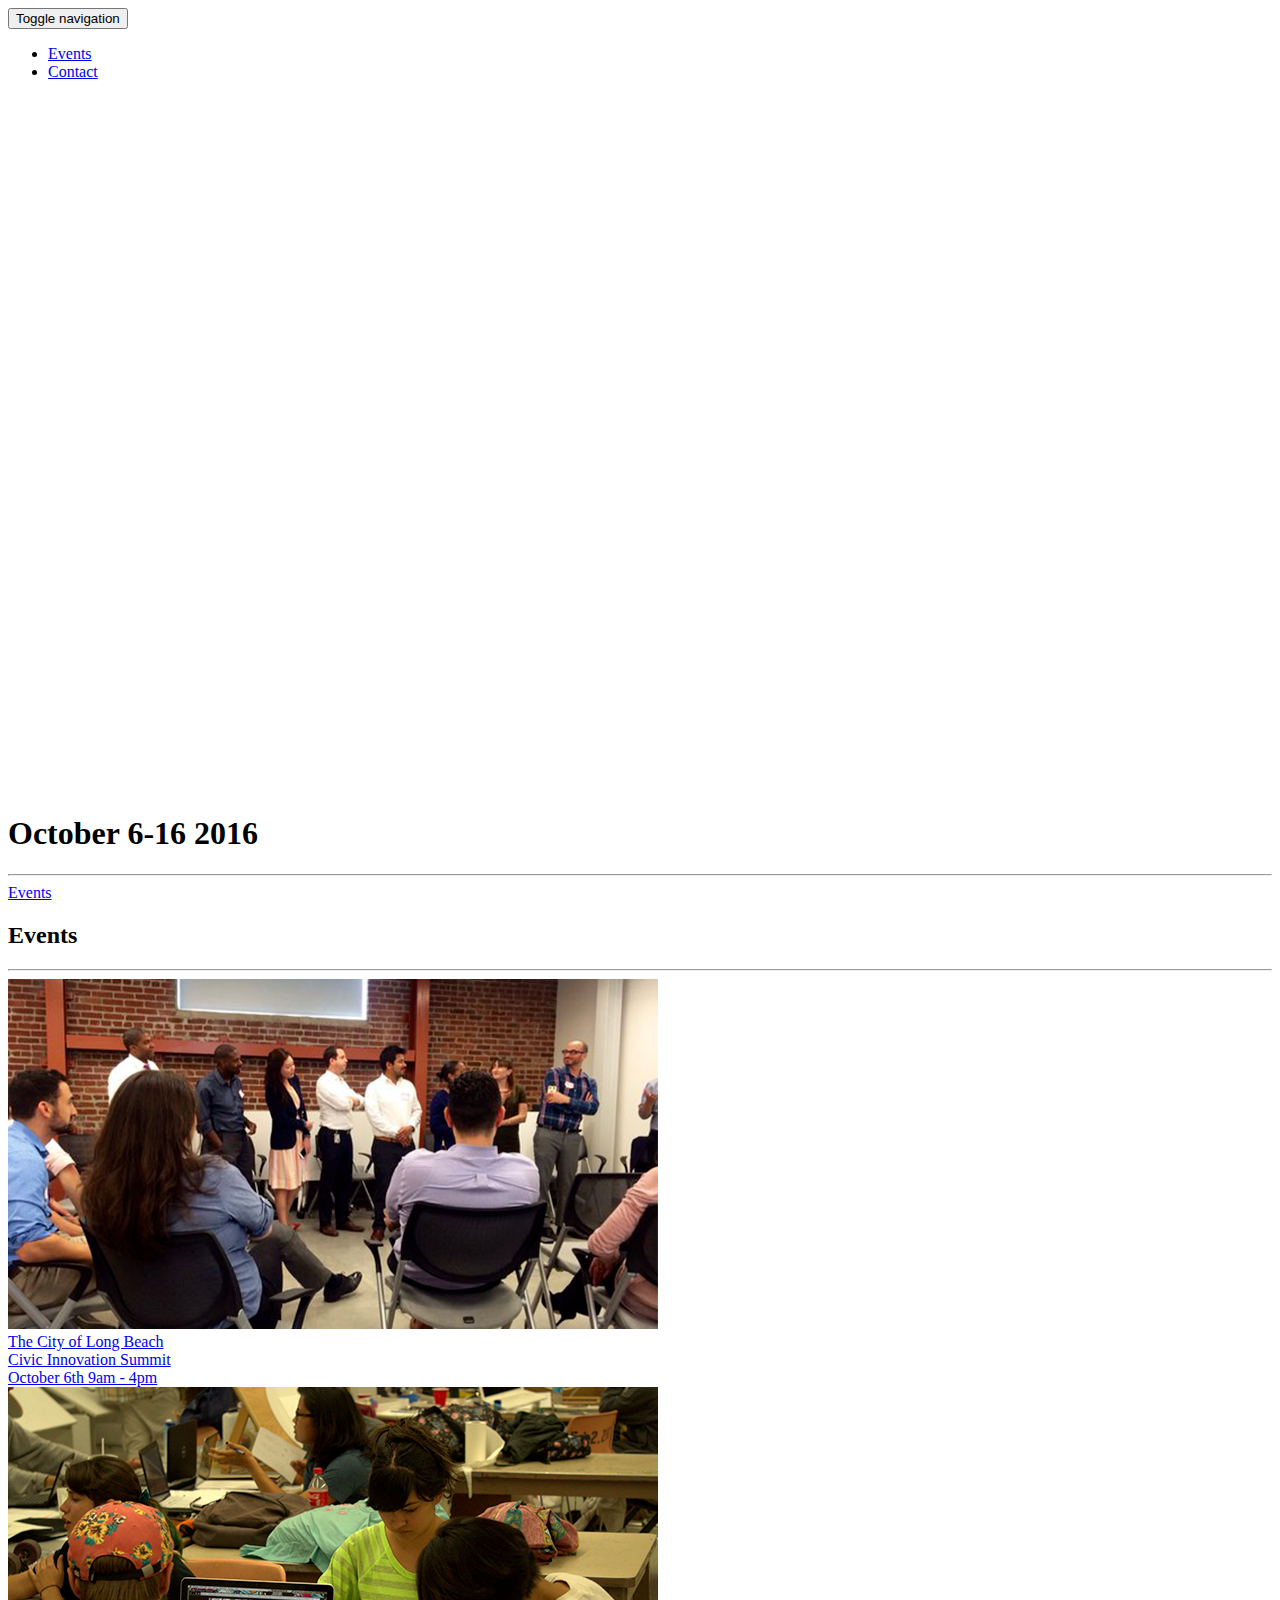
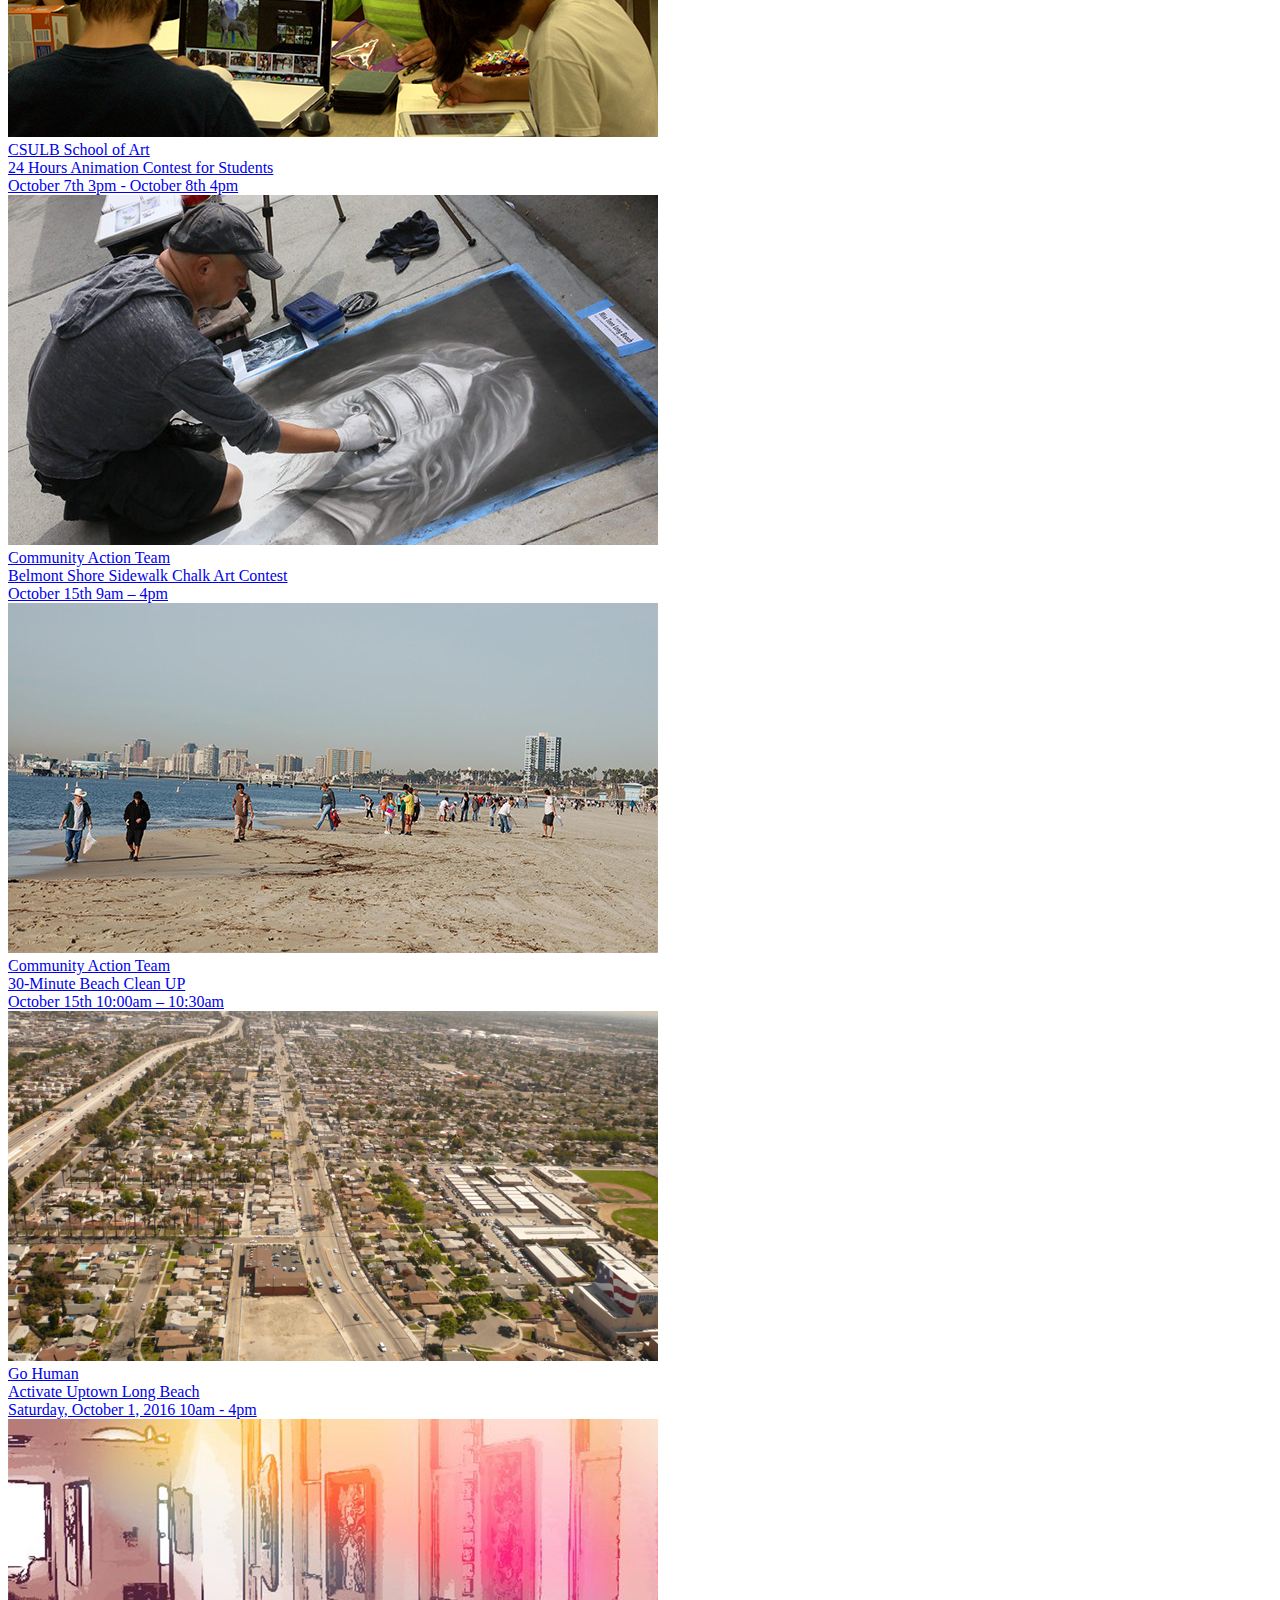
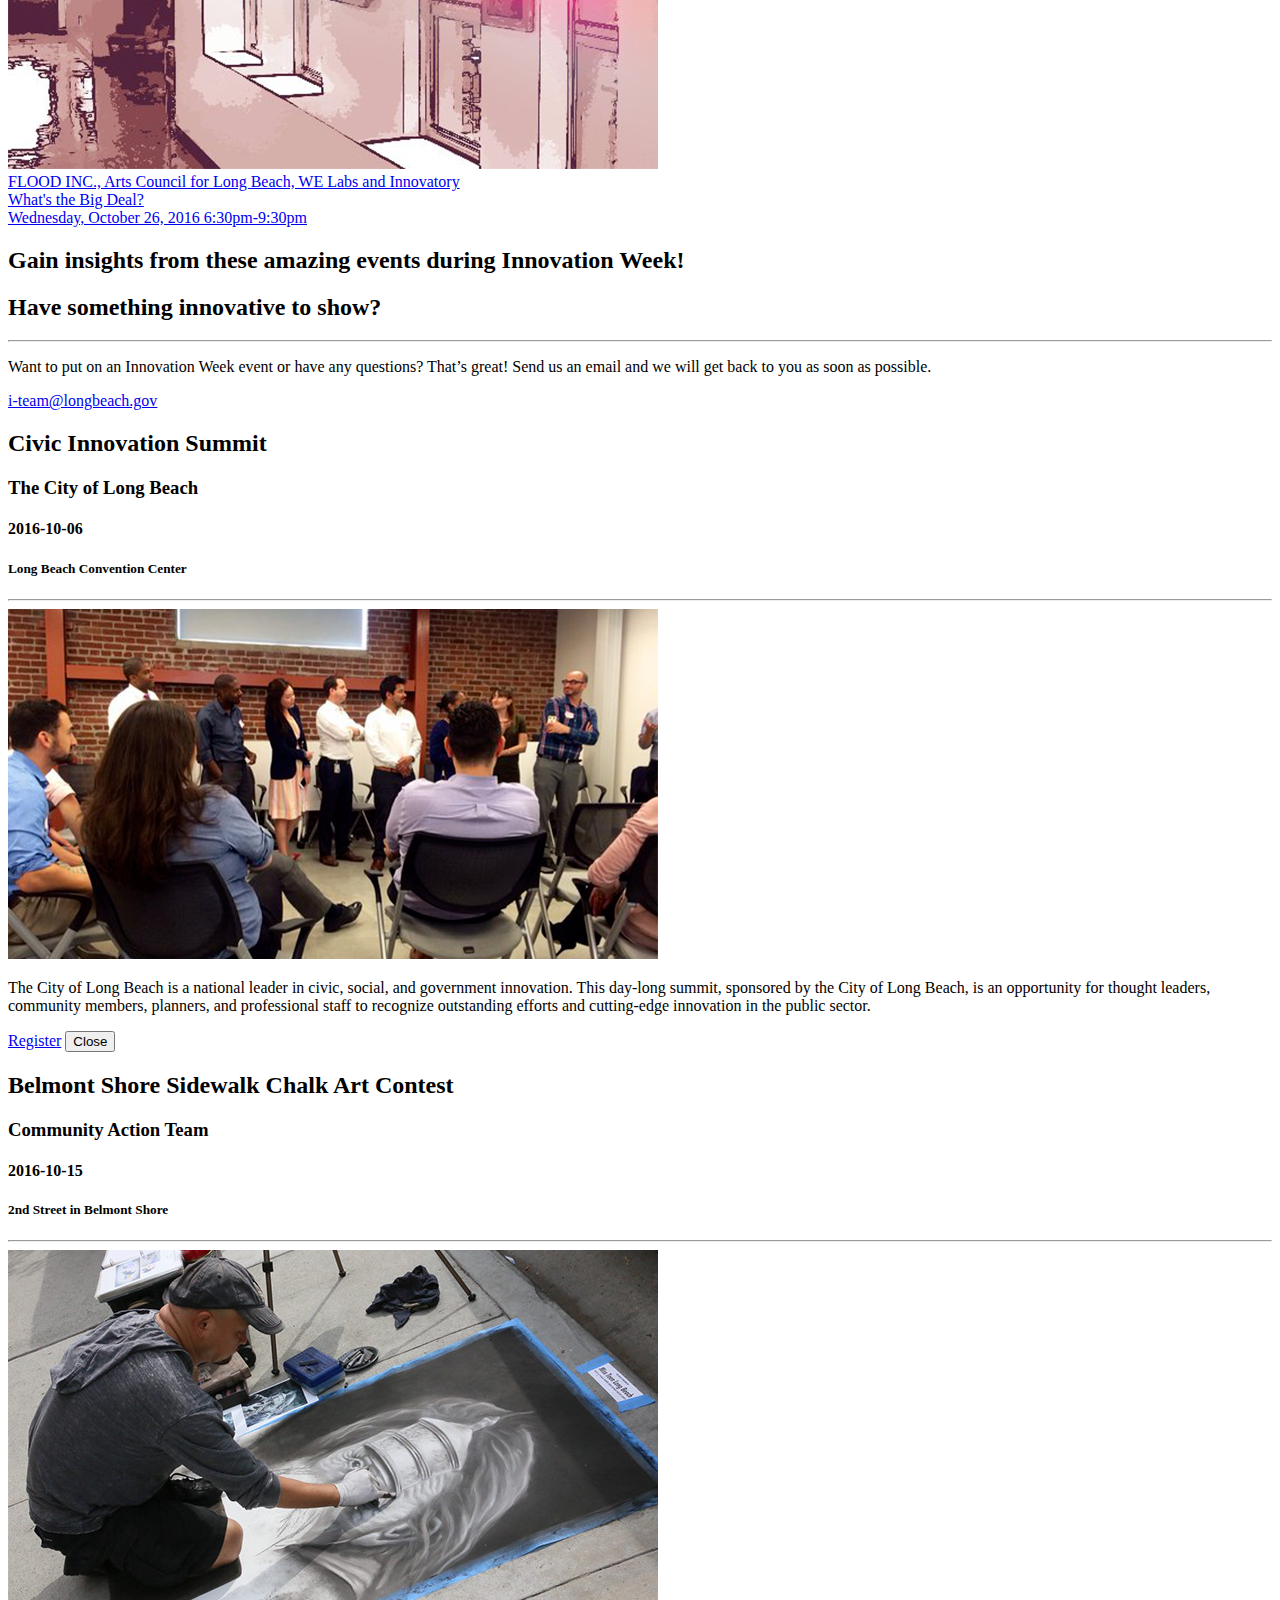
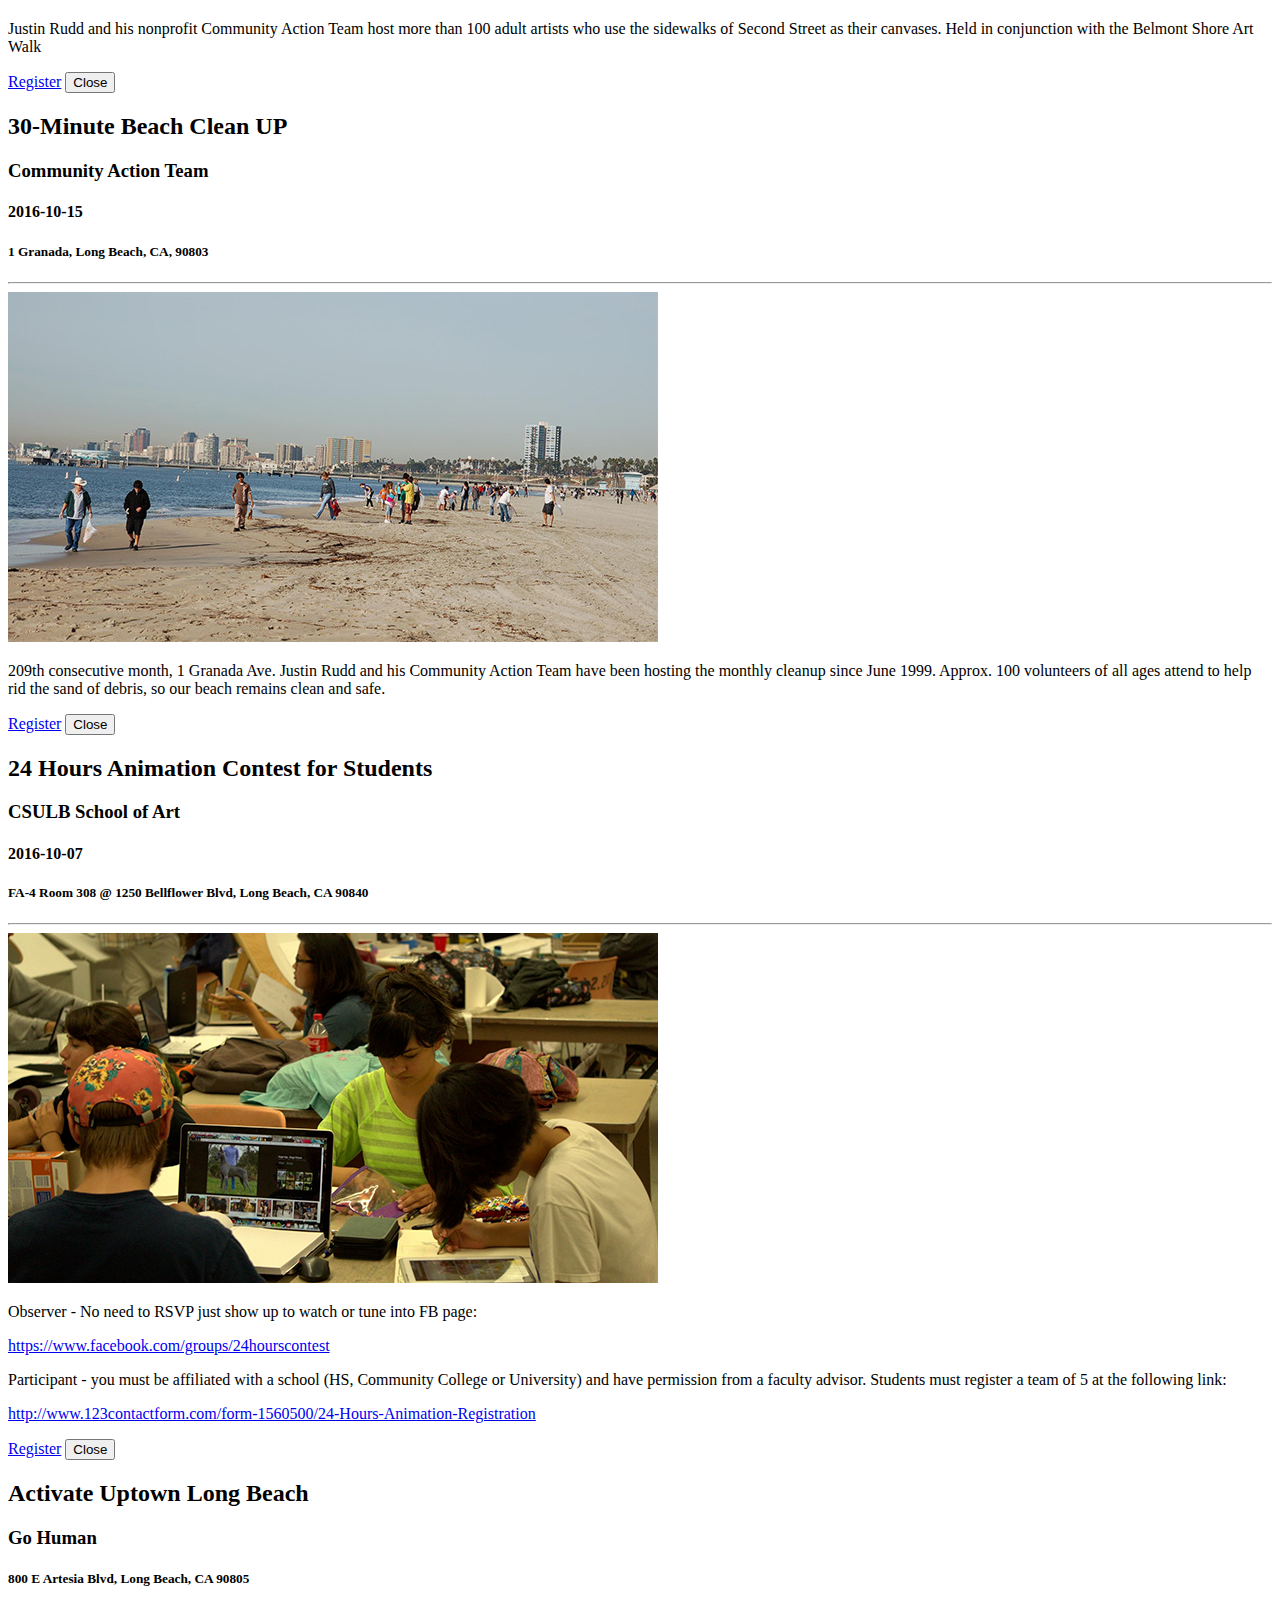
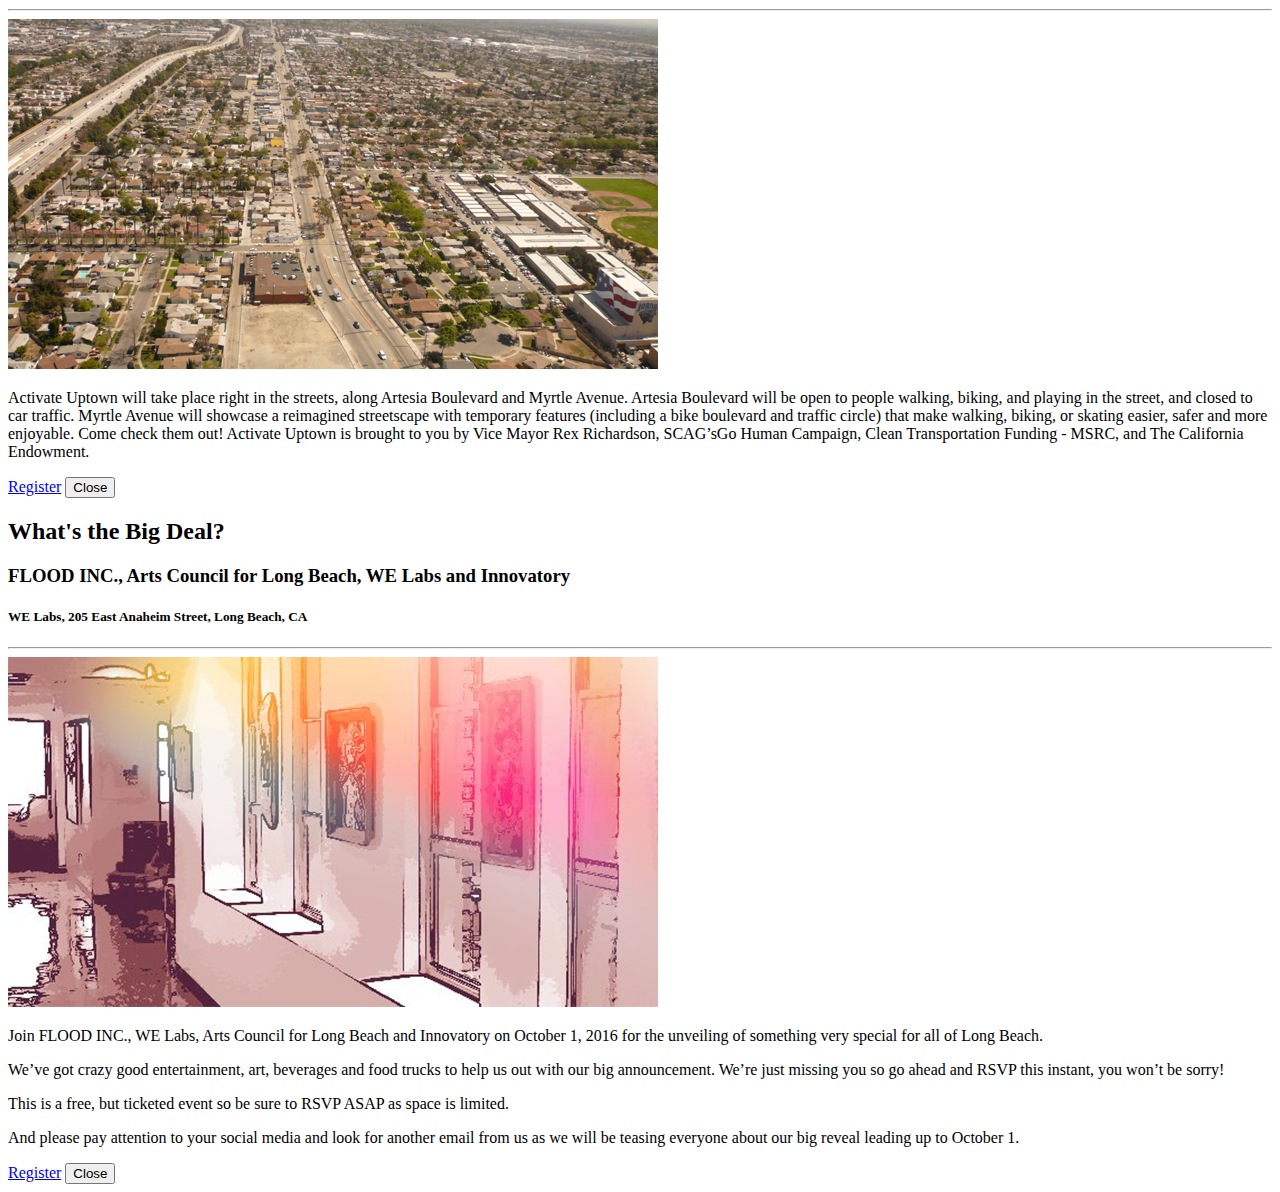
==== public/index.html @ 1cfacc74 "Copied over everything to make the site work again into the new repo from local files" ====
<!DOCTYPE html>
<html lang="en-us">
    <head>
        <meta charset="utf-8">
<meta http-equiv="X-UA-Compatible" content="IE=edge">
<meta name="viewport" content="width=device-width, initial-scale=1">
<meta name="author" content="Long Beach Innovation Weeks">
<meta name="description" content="Recognizing outstanding innovation in government.">
<meta name="generator" content="Hugo 0.16" />
<title>Innovation Week 2016</title>
<!-- Favicon -->
<link rel="shortcut icon" href="http://innovatelb.com/innovation-week/favicon.ico">
<!-- Bootstrap Core CSS -->
<link rel="stylesheet" href="http://innovatelb.com/innovation-week/css/bootstrap.min.css" type="text/css">
<!-- Custom Fonts -->
<link href='https://fonts.googleapis.com/css?family=Open+Sans:300italic,400italic,600italic,700italic,800italic,400,300,600,700,800' rel='stylesheet' type='text/css'>
<link href='https://fonts.googleapis.com/css?family=Merriweather:400,300,300italic,400italic,700,700italic,900,900italic' rel='stylesheet' type='text/css'>
<link rel="stylesheet" href="http://innovatelb.com/innovation-week/font-awesome/css/font-awesome.min.css" type="text/css">
<!-- Plugin CSS -->
<link rel="stylesheet" href="http://innovatelb.com/innovation-week/css/animate.min.css" type="text/css">
<!-- Custom CSS -->
<link rel="stylesheet" href="http://innovatelb.com/innovation-week/css/creative.css" type="text/css">
<link rel="stylesheet" href="http://innovatelb.com/innovation-week/css/modals.css" type="text/css">
<!-- HTML5 Shim and Respond.js IE8 support of HTML5 elements and media queries -->
<!-- WARNING: Respond.js doesn't work if you view the page via file:// -->
<!--[if lt IE 9]>
        <script src="https://oss.maxcdn.com/libs/html5shiv/3.7.0/html5shiv.js"></script>
        <script src="https://oss.maxcdn.com/libs/respond.js/1.4.2/respond.min.js"></script>
<![endif]-->

    </head>
    <body id="page-top">

        <!-- NAVIGATION -->
<nav id="mainNav" class="navbar navbar-default navbar-fixed-top">
    <div class="container-fluid">
        <!-- Brand and toggle get grouped for better mobile display -->
        <div class="navbar-header">
            <button type="button" class="navbar-toggle collapsed" data-toggle="collapse" data-target="#bs-example-navbar-collapse-1">
                <span class="sr-only">Toggle navigation</span>
                <span class="icon-bar"></span>
                <span class="icon-bar"></span>
                <span class="icon-bar"></span>
            </button>
            <a class="navbar-brand page-scroll" href="#page-top">
                <img class="brand-logo" />
            </a>
        </div>
        <!-- Collect the nav links, forms, and other content for toggling -->
        <div class="collapse navbar-collapse" id="bs-example-navbar-collapse-1">
            <ul class="nav navbar-nav navbar-right">
                <li>
                    <a class="page-scroll" href="#speakers">Events</a>
                </li>
                <li>
                    <a class="page-scroll" href="#contact">Contact</a>
                </li>
            </ul>
        </div>
        <!-- /.navbar-collapse -->
    </div>
    <!-- /.container-fluid -->
</nav>


        <!-- HEADER -->
<header>
    <div class="header-content">
        <div class="header-content-inner">
            <img class="cis-logo" src="img/iw-logo.png">
            <h1>October 6&dash;16 2016</h1>
            <hr class="light">
            <a href="#speakers" class="btn btn-default btn-xl outline page-scroll">Events</a>
        </div>
    </div>
</header>

        <!-- SPEAKERS -->
<section class="no-padding" id="speakers">
    <div class="container" id="headline-container">
        <div class="row">
            <div class="col-lg-8 col-lg-offset-2 text-center">
                <h2 class="section-heading">Events</h2>
                <hr class="primary">
            </div>
        </div>
    </div>
    <div class="container-fluid">
        <div class="row no-gutter">
            
            <div class="col-md-4 col-sm-6">
                <a href="#eventModal1" class="event-box event-link" data-toggle="modal">
                    <img src="img/speakers/1.png" class="img-responsive" alt="Civic Innovation Summit">
                    <div class="event-box-caption">
                        <div class="event-box-caption-content">
                            <div class="speaker-category text-faded">
                                The City of Long Beach
                            </div>
                            <div class="speaker-name">
                                Civic Innovation Summit
                            </div>
                            <div class="text-faded">
                                October 6th 9am - 4pm
                            </div>
                        </div>
                    </div>
                </a>
            </div>
            
            <div class="col-md-4 col-sm-6">
                <a href="#eventModal4" class="event-box event-link" data-toggle="modal">
                    <img src="img/speakers/4.png" class="img-responsive" alt="24 Hours Animation Contest for Students">
                    <div class="event-box-caption">
                        <div class="event-box-caption-content">
                            <div class="speaker-category text-faded">
                                CSULB School of Art
                            </div>
                            <div class="speaker-name">
                                24 Hours Animation Contest for Students
                            </div>
                            <div class="text-faded">
                                October 7th 3pm - October 8th 4pm
                            </div>
                        </div>
                    </div>
                </a>
            </div>
            
            <div class="col-md-4 col-sm-6">
                <a href="#eventModal2" class="event-box event-link" data-toggle="modal">
                    <img src="img/speakers/2.jpg" class="img-responsive" alt="Belmont Shore Sidewalk Chalk Art Contest">
                    <div class="event-box-caption">
                        <div class="event-box-caption-content">
                            <div class="speaker-category text-faded">
                                Community Action Team
                            </div>
                            <div class="speaker-name">
                                Belmont Shore Sidewalk Chalk Art Contest
                            </div>
                            <div class="text-faded">
                                October 15th 9am – 4pm
                            </div>
                        </div>
                    </div>
                </a>
            </div>
            
            <div class="col-md-4 col-sm-6">
                <a href="#eventModal3" class="event-box event-link" data-toggle="modal">
                    <img src="img/speakers/3.jpg" class="img-responsive" alt="30-Minute Beach Clean UP">
                    <div class="event-box-caption">
                        <div class="event-box-caption-content">
                            <div class="speaker-category text-faded">
                                Community Action Team
                            </div>
                            <div class="speaker-name">
                                30-Minute Beach Clean UP
                            </div>
                            <div class="text-faded">
                                October 15th 10:00am – 10:30am
                            </div>
                        </div>
                    </div>
                </a>
            </div>
            
            <div class="col-md-4 col-sm-6">
                <a href="#eventModal5" class="event-box event-link" data-toggle="modal">
                    <img src="img/speakers/5.png" class="img-responsive" alt="Activate Uptown Long Beach">
                    <div class="event-box-caption">
                        <div class="event-box-caption-content">
                            <div class="speaker-category text-faded">
                                Go Human
                            </div>
                            <div class="speaker-name">
                                Activate Uptown Long Beach
                            </div>
                            <div class="text-faded">
                                Saturday, October 1, 2016 10am - 4pm
                            </div>
                        </div>
                    </div>
                </a>
            </div>
            
            <div class="col-md-4 col-sm-6">
                <a href="#eventModal6" class="event-box event-link" data-toggle="modal">
                    <img src="img/speakers/6.png" class="img-responsive" alt="What&#39;s the Big Deal?">
                    <div class="event-box-caption">
                        <div class="event-box-caption-content">
                            <div class="speaker-category text-faded">
                                FLOOD INC., Arts Council for Long Beach, WE Labs and Innovatory
                            </div>
                            <div class="speaker-name">
                                What&#39;s the Big Deal?
                            </div>
                            <div class="text-faded">
                                Wednesday, October 26, 2016 6:30pm-9:30pm
                            </div>
                        </div>
                    </div>
                </a>
            </div>
            
        </div>
    </div>
</section>

        <!-- ASIDE -->
<aside class="bg-dark">
    <div class="container text-center">
        <div class="call-to-action">
            <h2>Gain insights from these amazing events during Innovation Week!</h2>
        </div>
    </div>
</aside>

        <!-- CONTACT -->
<section id="contact">
    <div class="container">
        <div class="row">
            <div class="col-lg-8 col-lg-offset-2 text-center">
                <h2 class="section-heading">Have something innovative to show?</h2>
                <hr class="primary">
                <p>Want to put on an Innovation Week event or have any questions? That&rsquo;s great! Send us an email and we will get back to you as soon as possible.</p>
            </div>
            <div class="col-lg-8 col-lg-offset-2 text-center">
                <i class="fa fa-envelope-o fa-3x wow bounceIn" data-wow-delay=".1s"></i>
                <p><a href="mailto:i-team@longbeach.gov">i-team@longbeach.gov</a></p>
            </div>
        </div>
    </div>
</section>


        <!-- Portfolio Modals -->

<div class="portfolio-modal modal fade" id="eventModal1" tabindex="-1" role="dialog" aria-hidden="true">
    <div class="modal-content">
        <div class="close-modal" data-dismiss="modal">
            <div class="lr">
                <div class="rl">
                </div>
            </div>
        </div>
        <div class="container">
            <div class="row">
                <div class="col-lg-8 col-lg-offset-2">
                    <div class="modal-body">
                        <h2>Civic Innovation Summit</h2>
                        <h3>The City of Long Beach</h3>
                        <h4>2016-10-06</h4>
                        <h5>Long Beach Convention Center</h5>
                        <hr class="star-primary">
                        <img src="img/speakers/1.png" class="img-responsive img-centered" alt="">
                        <p>The City of Long Beach is a national leader in civic, social, and government innovation. This day-long summit, sponsored by the City of Long Beach, is an opportunity for thought leaders, community members, planners, and professional staff to recognize outstanding efforts and cutting-edge innovation in the public sector.</p>
                        <a class="btn btn-default" href="http://innovatelb.com/summit/" role="button">Register</a>
                        <button type="button" class="btn btn-default" data-dismiss="modal"><i class="fa fa-times"></i> Close</button>
                    </div>
                </div>
            </div>
        </div>
    </div>
</div>

<div class="portfolio-modal modal fade" id="eventModal2" tabindex="-1" role="dialog" aria-hidden="true">
    <div class="modal-content">
        <div class="close-modal" data-dismiss="modal">
            <div class="lr">
                <div class="rl">
                </div>
            </div>
        </div>
        <div class="container">
            <div class="row">
                <div class="col-lg-8 col-lg-offset-2">
                    <div class="modal-body">
                        <h2>Belmont Shore Sidewalk Chalk Art Contest</h2>
                        <h3>Community Action Team</h3>
                        <h4>2016-10-15</h4>
                        <h5>2nd Street in Belmont Shore</h5>
                        <hr class="star-primary">
                        <img src="img/speakers/2.jpg" class="img-responsive img-centered" alt="">
                        <p>Justin Rudd and his nonprofit Community Action Team host more than 100 adult artists who use the sidewalks of Second Street as their canvases. Held in conjunction with the Belmont Shore Art Walk</p>
                        <a class="btn btn-default" href="http://justinrudd.com/chalk" role="button">Register</a>
                        <button type="button" class="btn btn-default" data-dismiss="modal"><i class="fa fa-times"></i> Close</button>
                    </div>
                </div>
            </div>
        </div>
    </div>
</div>

<div class="portfolio-modal modal fade" id="eventModal3" tabindex="-1" role="dialog" aria-hidden="true">
    <div class="modal-content">
        <div class="close-modal" data-dismiss="modal">
            <div class="lr">
                <div class="rl">
                </div>
            </div>
        </div>
        <div class="container">
            <div class="row">
                <div class="col-lg-8 col-lg-offset-2">
                    <div class="modal-body">
                        <h2>30-Minute Beach Clean UP</h2>
                        <h3>Community Action Team</h3>
                        <h4>2016-10-15</h4>
                        <h5>1 Granada, Long Beach, CA, 90803</h5>
                        <hr class="star-primary">
                        <img src="img/speakers/3.jpg" class="img-responsive img-centered" alt="">
                        <p>209th consecutive month, 1 Granada Ave. Justin Rudd and his Community Action Team have been hosting the monthly cleanup since June 1999. Approx. 100 volunteers of all ages attend to help rid the sand of debris, so our beach remains clean and safe.</p>
                        <a class="btn btn-default" href="https://www.facebook.com/30MinuteBeachCleanup/" role="button">Register</a>
                        <button type="button" class="btn btn-default" data-dismiss="modal"><i class="fa fa-times"></i> Close</button>
                    </div>
                </div>
            </div>
        </div>
    </div>
</div>

<div class="portfolio-modal modal fade" id="eventModal4" tabindex="-1" role="dialog" aria-hidden="true">
    <div class="modal-content">
        <div class="close-modal" data-dismiss="modal">
            <div class="lr">
                <div class="rl">
                </div>
            </div>
        </div>
        <div class="container">
            <div class="row">
                <div class="col-lg-8 col-lg-offset-2">
                    <div class="modal-body">
                        <h2>24 Hours Animation Contest for Students</h2>
                        <h3>CSULB School of Art</h3>
                        <h4>2016-10-07</h4>
                        <h5>FA-4 Room 308 @ 1250 Bellflower Blvd, Long Beach, CA 90840</h5>
                        <hr class="star-primary">
                        <img src="img/speakers/4.png" class="img-responsive img-centered" alt="">
                        <p>Observer - No need to RSVP just show up to watch or tune into FB page:</p>

<p><a href="https://www.facebook.com/groups/24hourscontest">https://www.facebook.com/groups/24hourscontest</a></p>

<p>Participant - you must be affiliated with a school (HS, Community College or University) and have permission from a faculty advisor. Students must register a team of 5 at the following link:</p>

<p><a href="http://www.123contactform.com/form-1560500/24-Hours-Animation-Registration">http://www.123contactform.com/form-1560500/24-Hours-Animation-Registration</a></p>
                        <a class="btn btn-default" href="https://www.facebook.com/groups/24hourscontest" role="button">Register</a>
                        <button type="button" class="btn btn-default" data-dismiss="modal"><i class="fa fa-times"></i> Close</button>
                    </div>
                </div>
            </div>
        </div>
    </div>
</div>

<div class="portfolio-modal modal fade" id="eventModal5" tabindex="-1" role="dialog" aria-hidden="true">
    <div class="modal-content">
        <div class="close-modal" data-dismiss="modal">
            <div class="lr">
                <div class="rl">
                </div>
            </div>
        </div>
        <div class="container">
            <div class="row">
                <div class="col-lg-8 col-lg-offset-2">
                    <div class="modal-body">
                        <h2>Activate Uptown Long Beach</h2>
                        <h3>Go Human</h3>
                        <h4></h4>
                        <h5>800 E Artesia Blvd, Long Beach, CA 90805</h5>
                        <hr class="star-primary">
                        <img src="img/speakers/5.png" class="img-responsive img-centered" alt="">
                        <p>Activate Uptown will take place right in the streets, along Artesia Boulevard and Myrtle Avenue. Artesia Boulevard will be open to people walking, biking, and playing in the street, and closed to car traffic. Myrtle Avenue will showcase a reimagined streetscape with temporary features (including a bike boulevard and traffic circle) that make walking, biking, or skating easier, safer and more enjoyable. Come check them out! Activate Uptown is brought to you by Vice Mayor Rex Richardson, SCAG’sGo Human Campaign, Clean Transportation Funding - MSRC, and The California Endowment.</p>
                        <a class="btn btn-default" href="https://www.facebook.com/events/1054689617933327/" role="button">Register</a>
                        <button type="button" class="btn btn-default" data-dismiss="modal"><i class="fa fa-times"></i> Close</button>
                    </div>
                </div>
            </div>
        </div>
    </div>
</div>

<div class="portfolio-modal modal fade" id="eventModal6" tabindex="-1" role="dialog" aria-hidden="true">
    <div class="modal-content">
        <div class="close-modal" data-dismiss="modal">
            <div class="lr">
                <div class="rl">
                </div>
            </div>
        </div>
        <div class="container">
            <div class="row">
                <div class="col-lg-8 col-lg-offset-2">
                    <div class="modal-body">
                        <h2>What&#39;s the Big Deal?</h2>
                        <h3>FLOOD INC., Arts Council for Long Beach, WE Labs and Innovatory</h3>
                        <h4></h4>
                        <h5>WE Labs, 205 East Anaheim Street, Long Beach, CA</h5>
                        <hr class="star-primary">
                        <img src="img/speakers/6.png" class="img-responsive img-centered" alt="">
                        <p>Join FLOOD INC., WE Labs, Arts Council for Long Beach and Innovatory on October 1, 2016 for the unveiling of something very special for all of Long Beach.</p>

<p>We&rsquo;ve got crazy good entertainment, art, beverages and food trucks to help us out with our big announcement. We&rsquo;re just missing you so go ahead and RSVP this instant, you won&rsquo;t be sorry!</p>

<p>This is a free, but ticketed event so be sure to RSVP ASAP as space is limited.</p>

<p>And please pay attention to your social media and look for another email from us as we will be teasing everyone about our big reveal leading up to October 1.</p>
                        <a class="btn btn-default" href="https://www.eventbrite.com/e/whats-the-big-deal-tickets-27777597542?mc_cid=6a459a8fa3&amp;mc_eid=42ca75aace" role="button">Register</a>
                        <button type="button" class="btn btn-default" data-dismiss="modal"><i class="fa fa-times"></i> Close</button>
                    </div>
                </div>
            </div>
        </div>
    </div>
</div>


        <!-- jQuery -->
<script src="http://innovatelb.com/innovation-week/js/jquery.js"></script>
<!-- Bootstrap Core JavaScript -->
<script src="http://innovatelb.com/innovation-week/js/bootstrap.min.js"></script>
<!-- Plugin JavaScript -->
<script src="http://innovatelb.com/innovation-week/js/jquery.easing.min.js"></script>
<script src="http://innovatelb.com/innovation-week/js/jquery.fittext.js"></script>
<script src="http://innovatelb.com/innovation-week/js/wow.min.js"></script>
<!-- Custom Theme JavaScript -->
<script src="http://innovatelb.com/innovation-week/js/creative.js"></script>

        <script>
  (function(i,s,o,g,r,a,m){i['GoogleAnalyticsObject']=r;i[r]=i[r]||function(){
  (i[r].q=i[r].q||[]).push(arguments)},i[r].l=1*new Date();a=s.createElement(o),
  m=s.getElementsByTagName(o)[0];a.async=1;a.src=g;m.parentNode.insertBefore(a,m)
  })(window,document,'script','https://www.google-analytics.com/analytics.js','ga');

  ga('create', 'UA-83675858-3', 'auto');
  ga('send', 'pageview');
</script>

    </body>
</html>
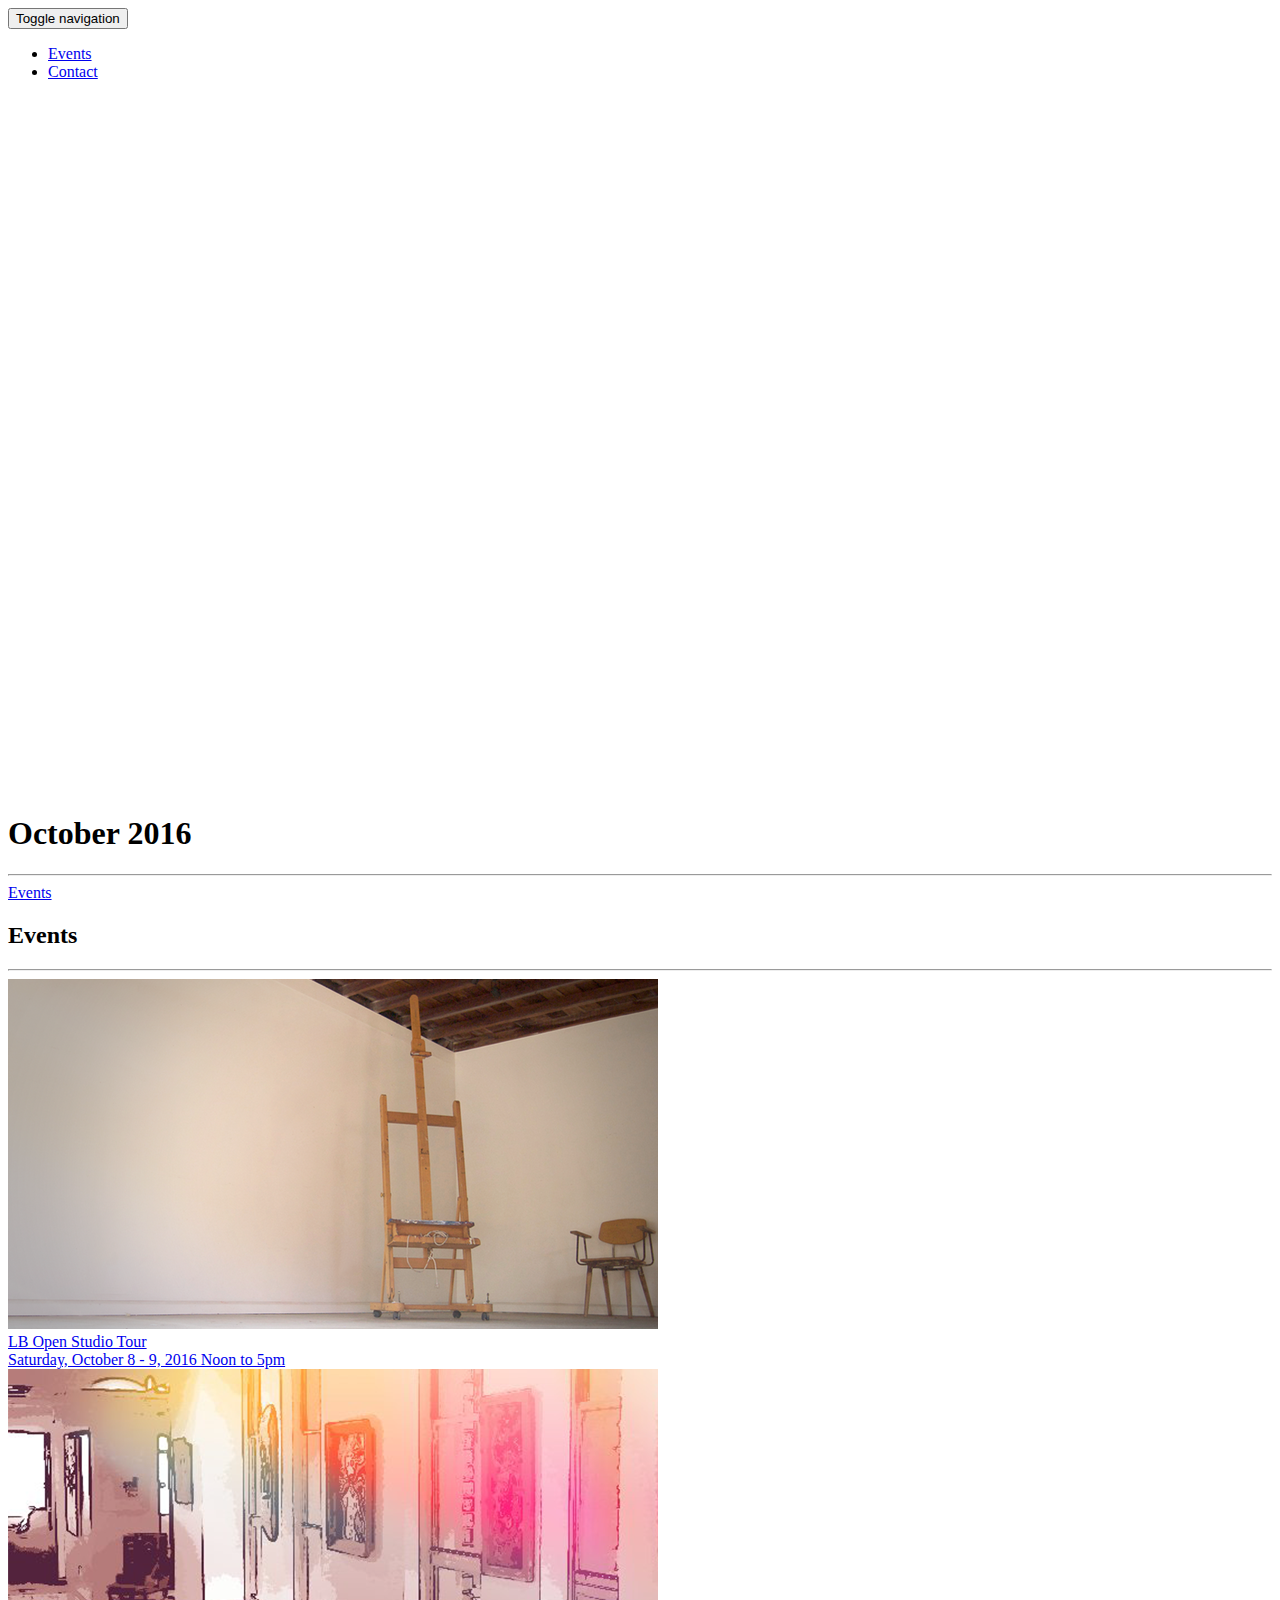
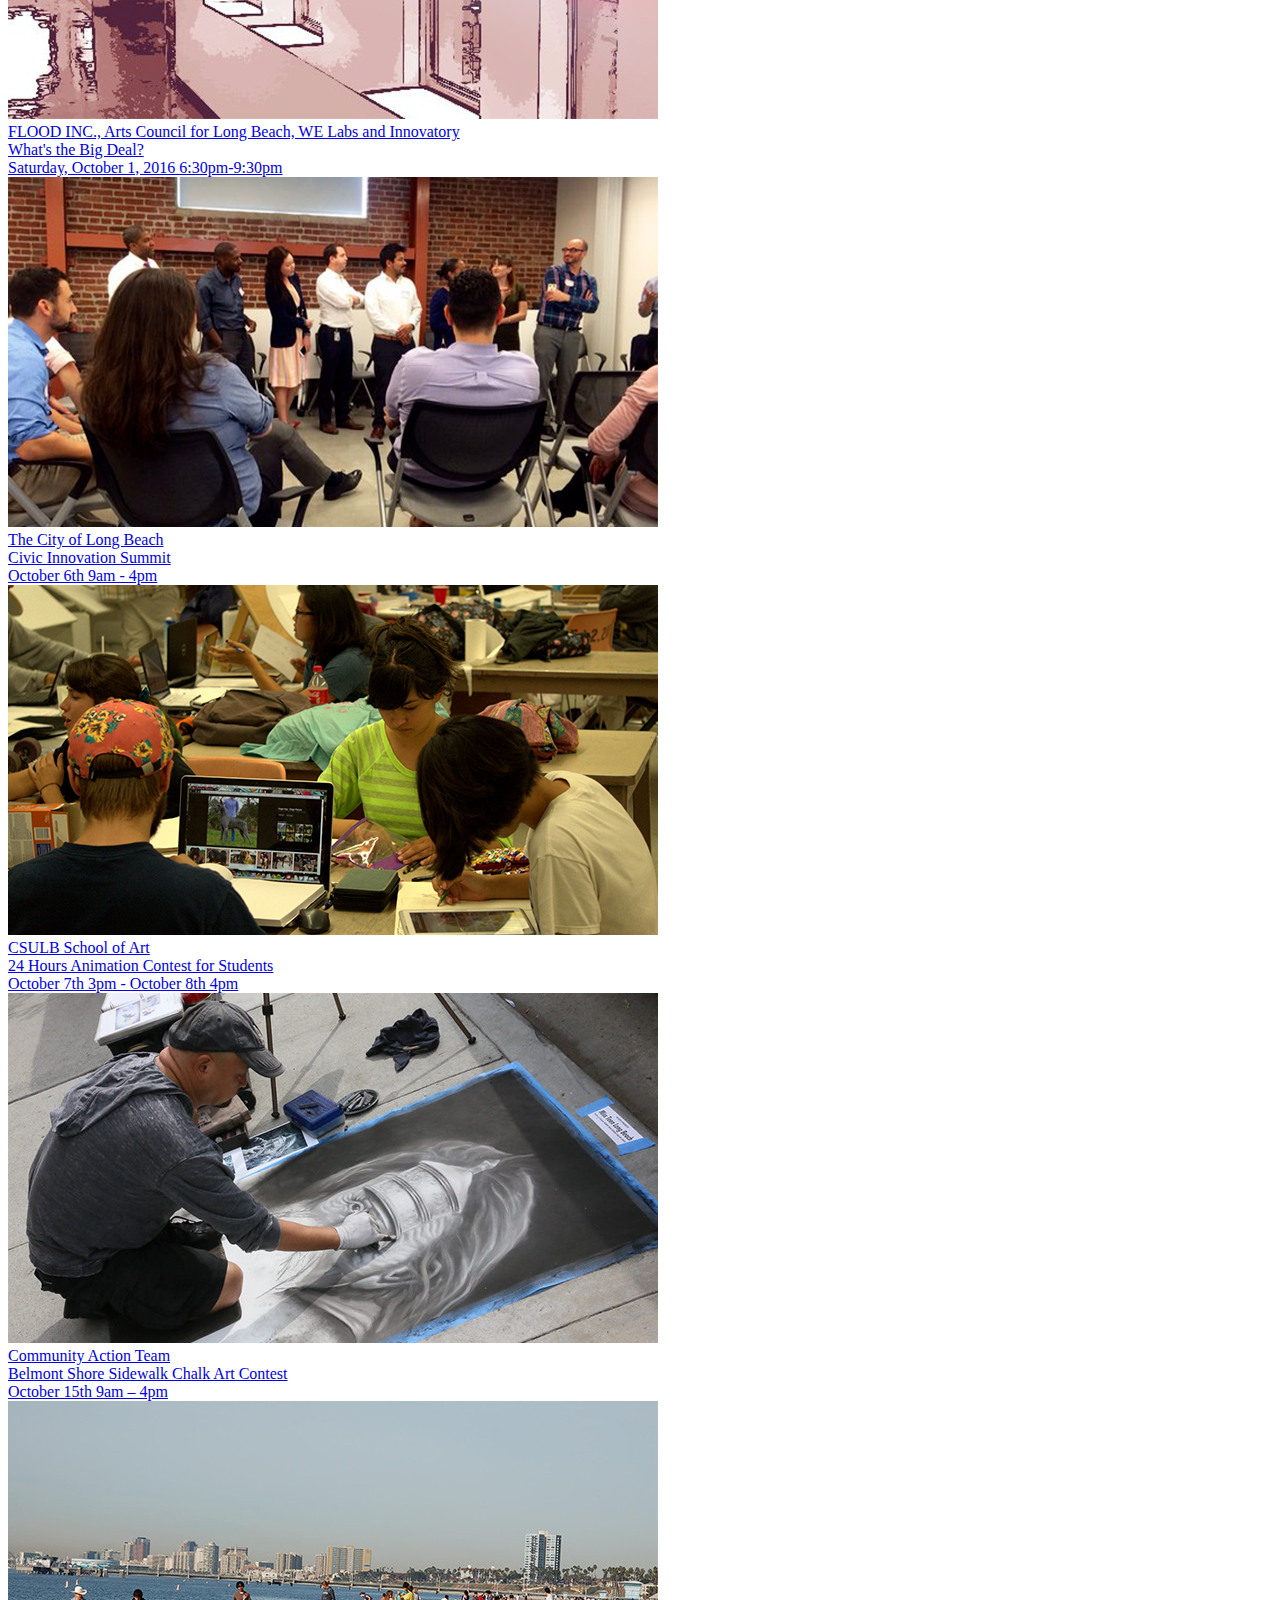
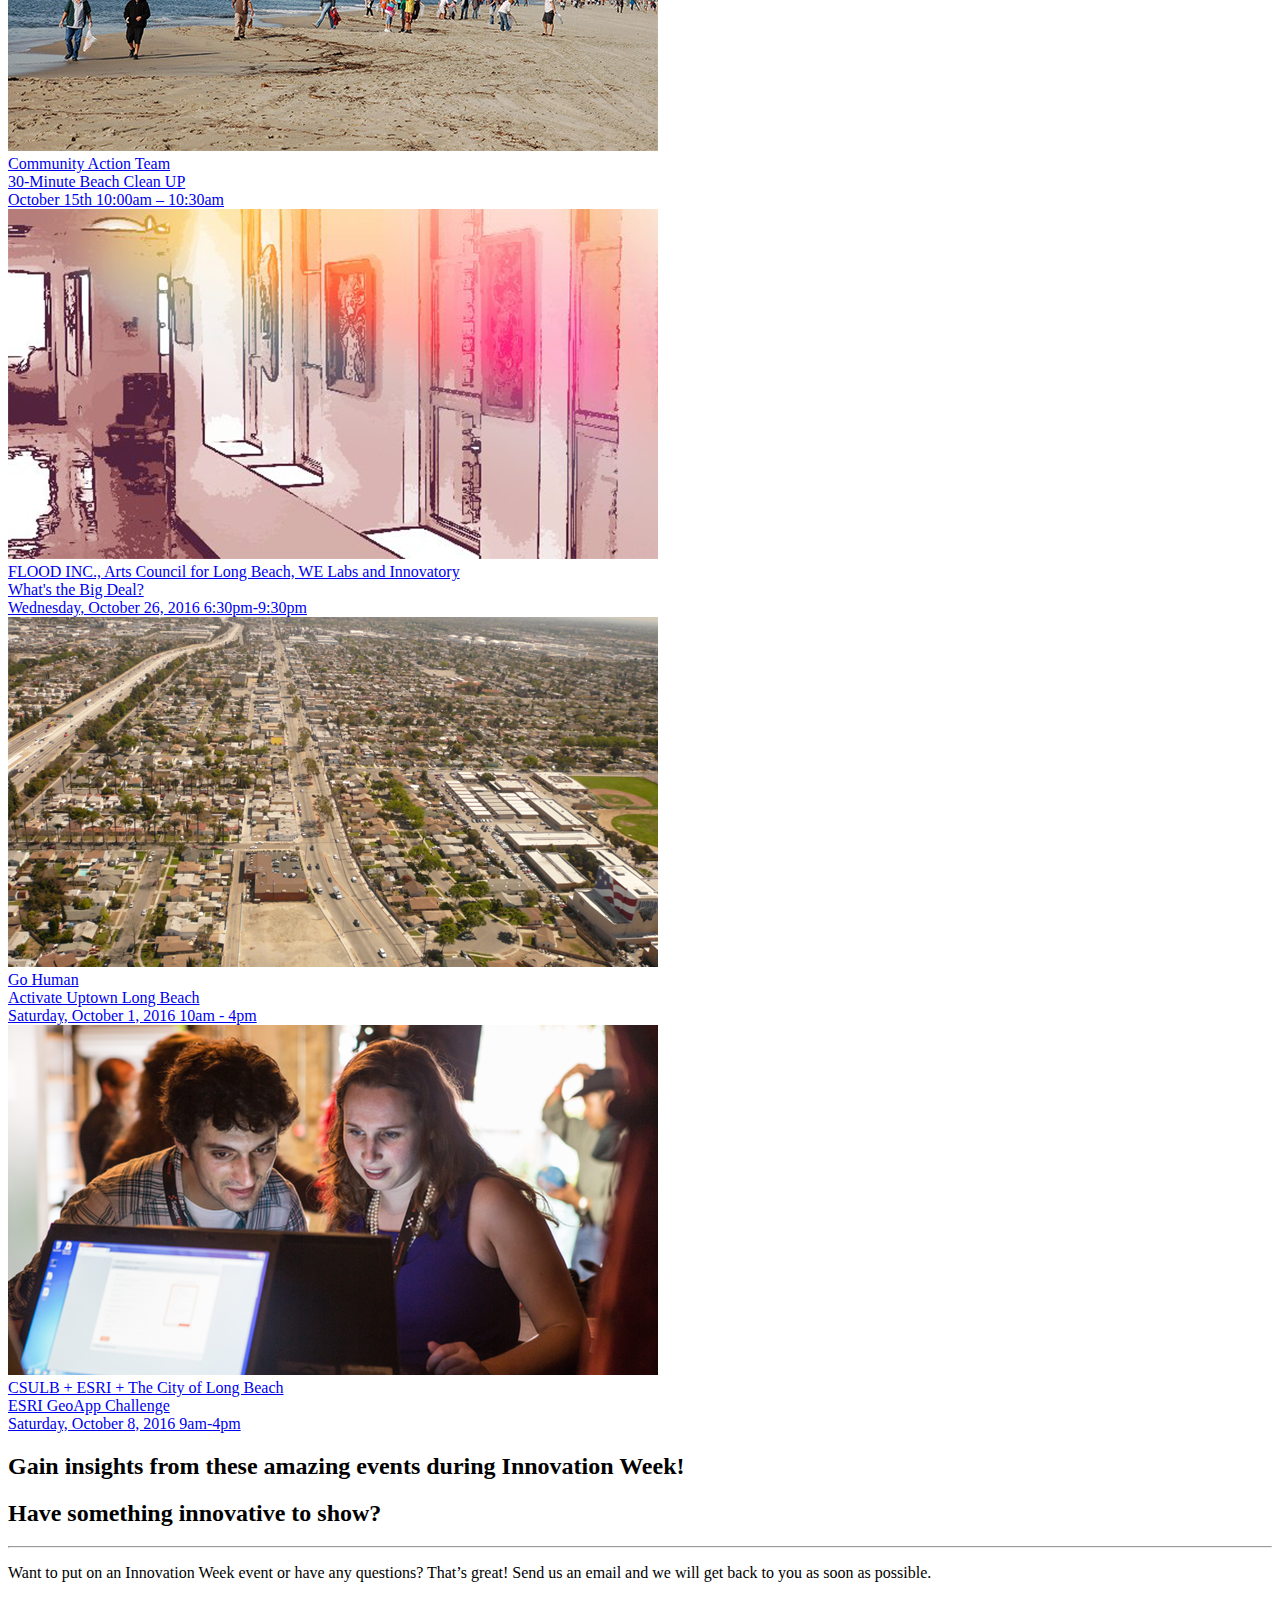
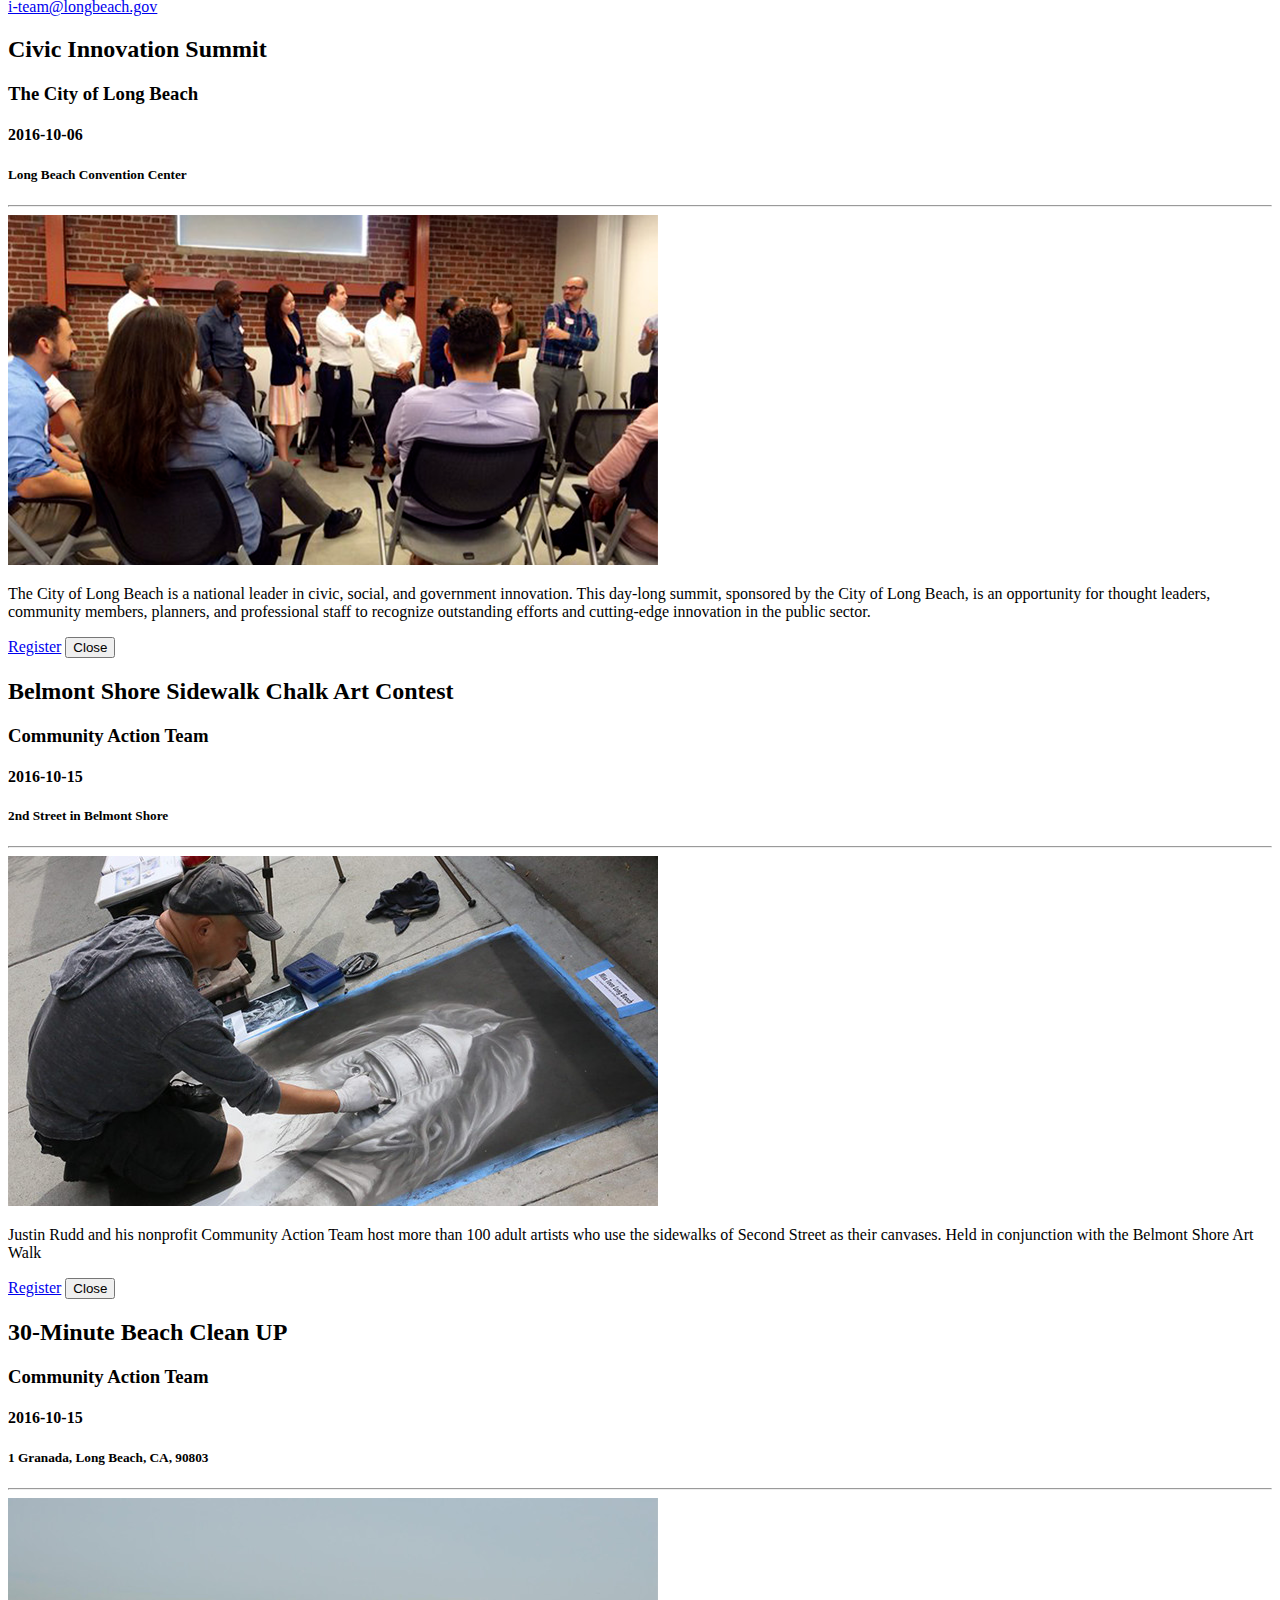
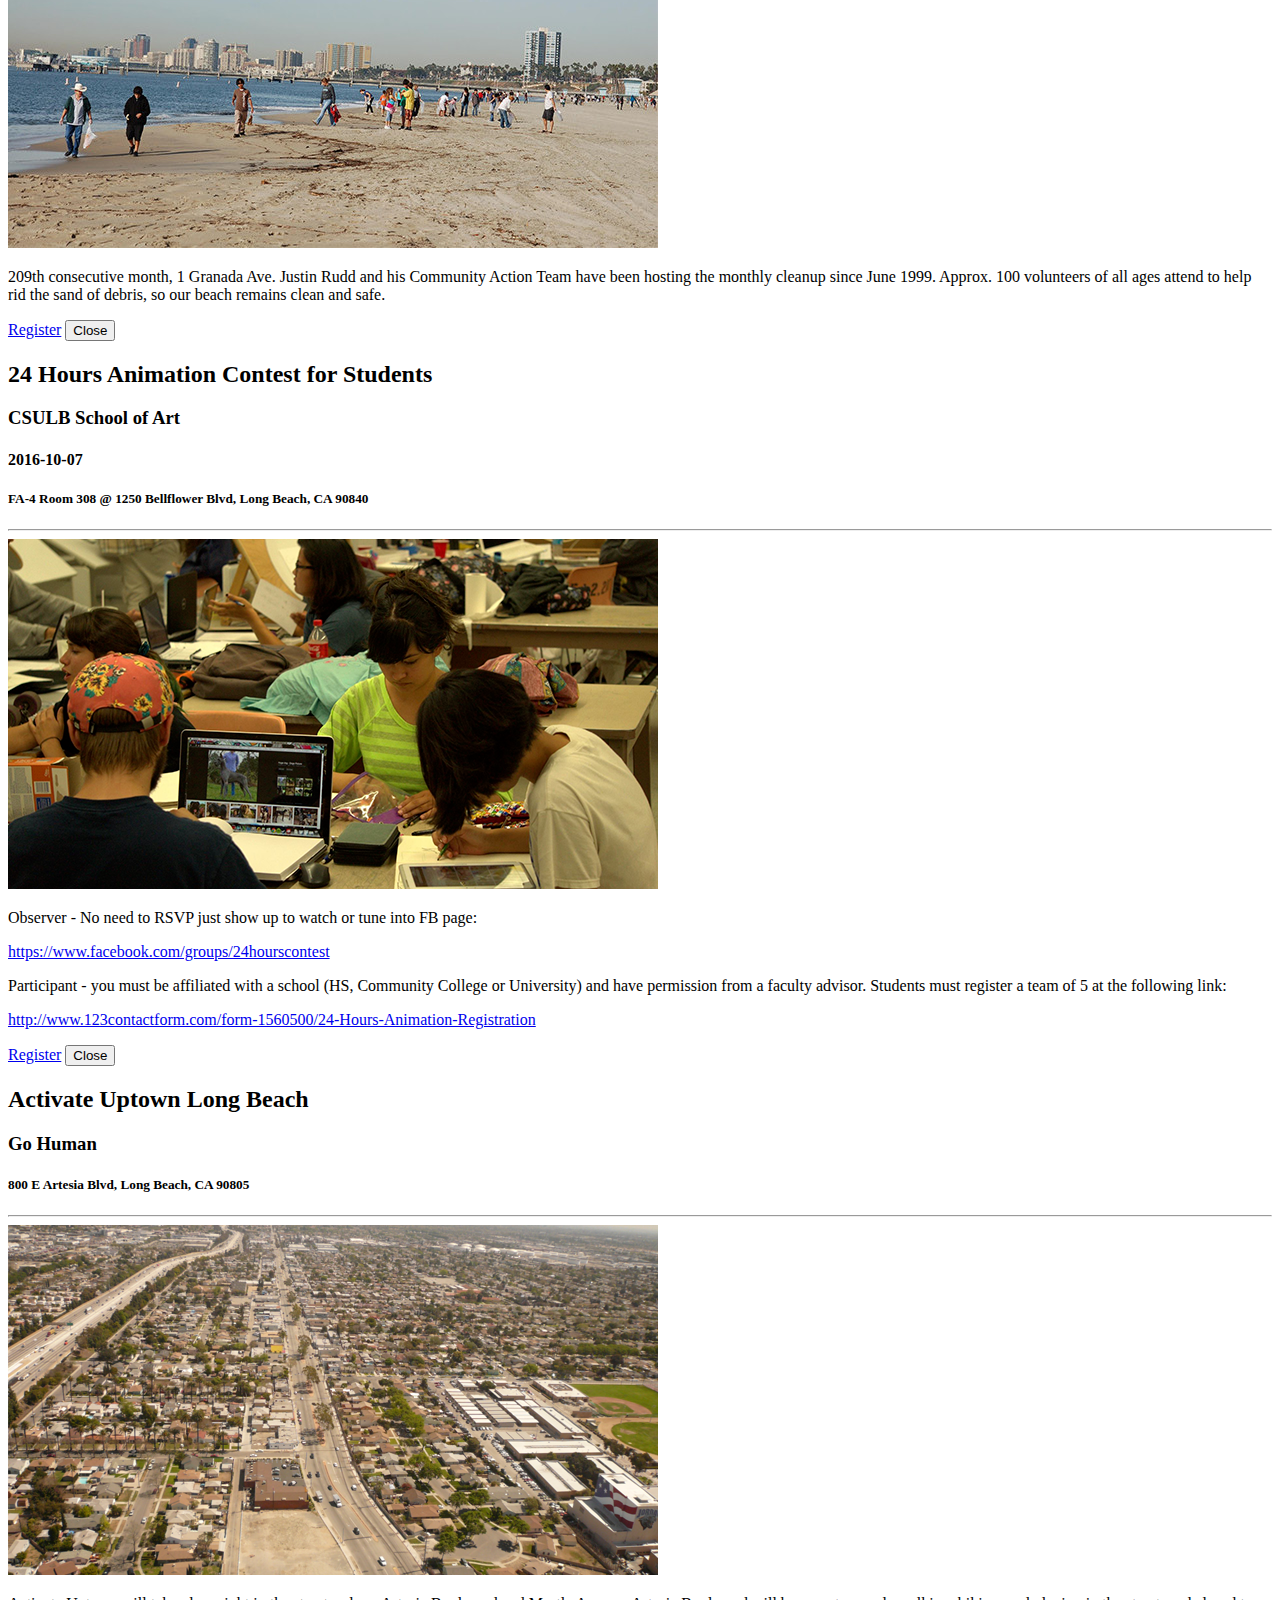
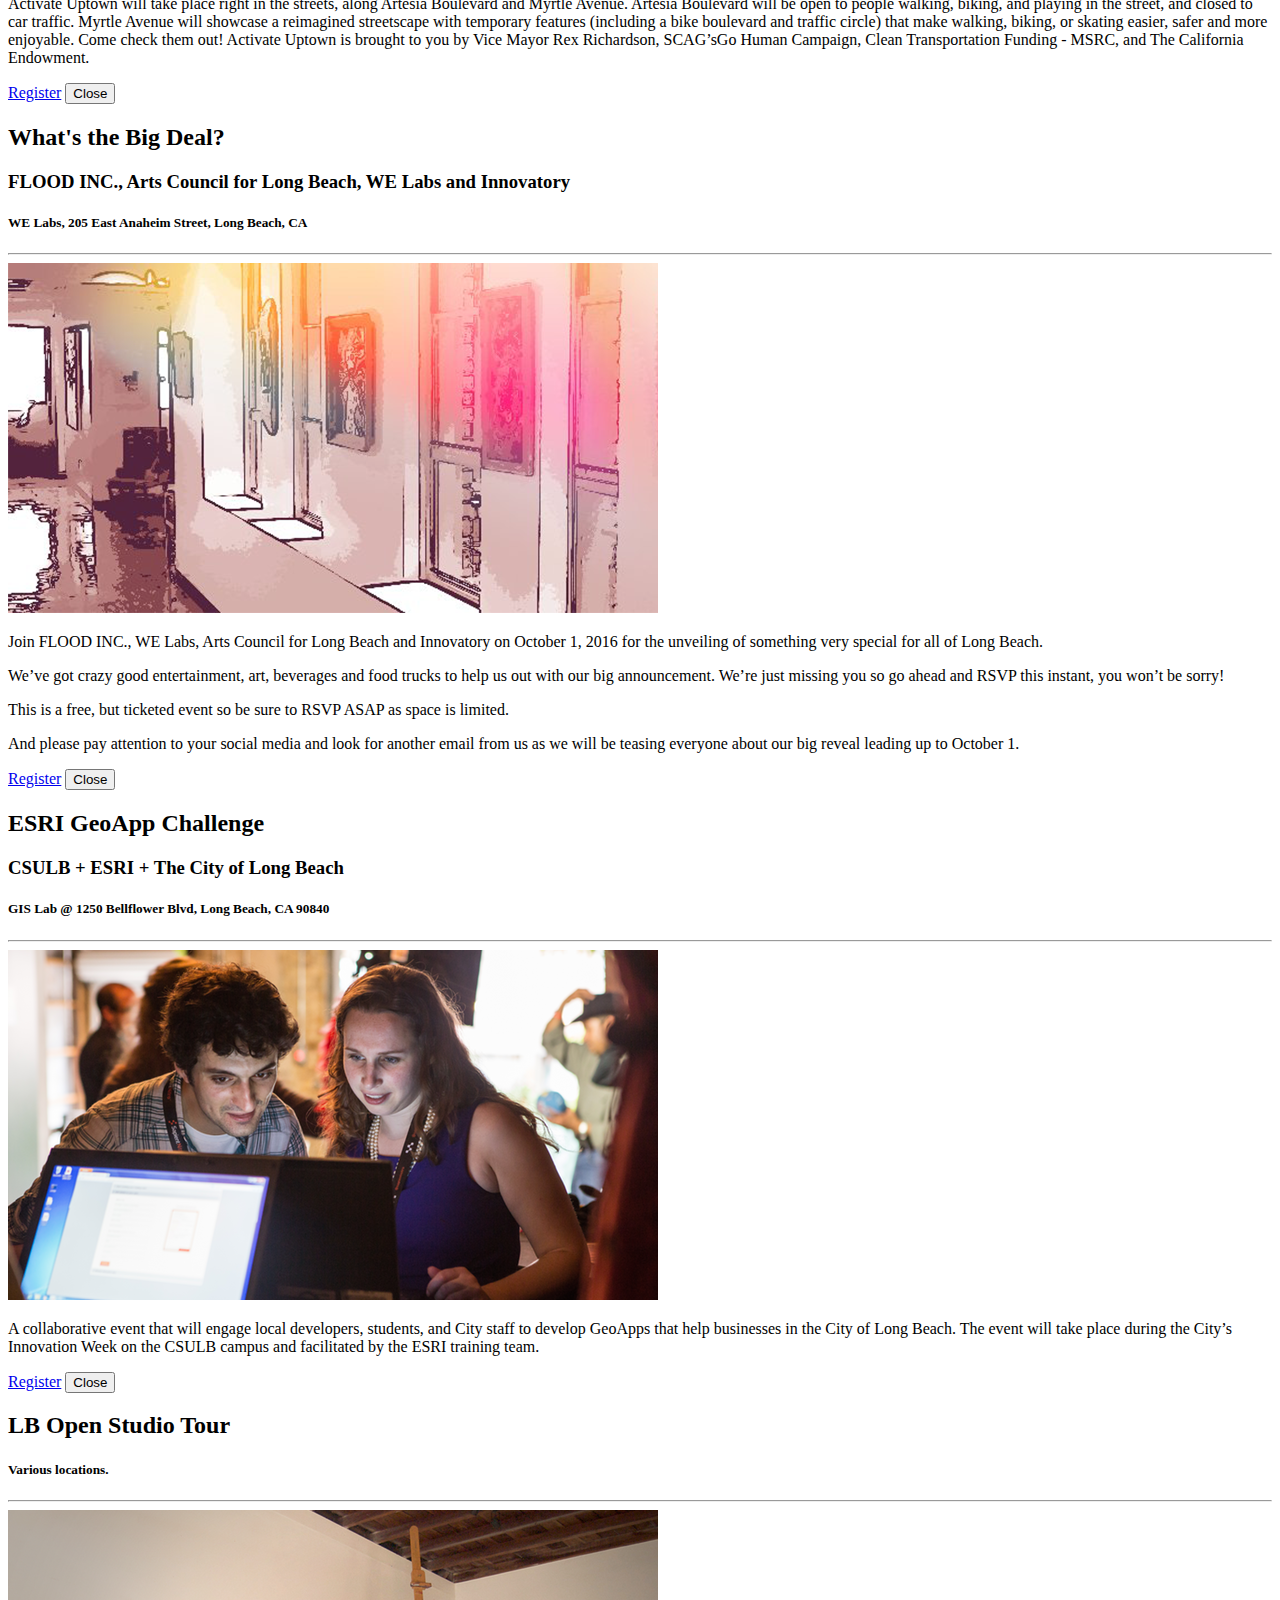
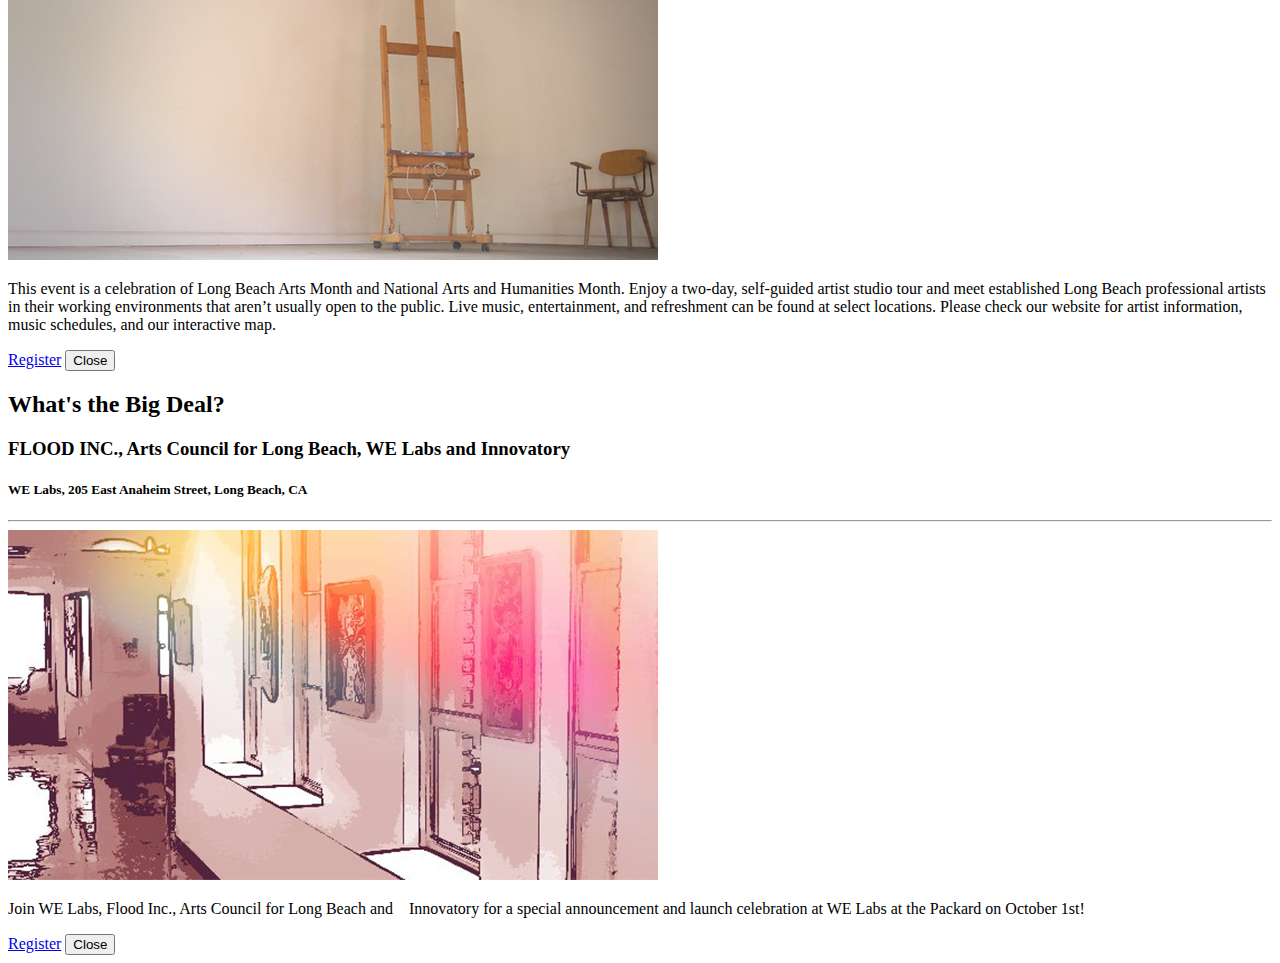
==== commit 9635de7f: "Added new events" ====
--- a/public/index.html
+++ b/public/index.html
@@ -68,7 +68,7 @@
     <div class="header-content">
         <div class="header-content-inner">
             <img class="cis-logo" src="img/iw-logo.png">
-            <h1>October 6&dash;16 2016</h1>
+            <h1>October 2016</h1>
             <hr class="light">
             <a href="#speakers" class="btn btn-default btn-xl outline page-scroll">Events</a>
         </div>
@@ -89,6 +89,44 @@
         <div class="row no-gutter">
             
             <div class="col-md-4 col-sm-6">
+                <a href="#eventModal8" class="event-box event-link" data-toggle="modal">
+                    <img src="img/speakers/8.png" class="img-responsive" alt="LB Open Studio Tour">
+                    <div class="event-box-caption">
+                        <div class="event-box-caption-content">
+                            <div class="speaker-category text-faded">
+                                
+                            </div>
+                            <div class="speaker-name">
+                                LB Open Studio Tour
+                            </div>
+                            <div class="text-faded">
+                                Saturday, October 8 - 9, 2016 Noon to 5pm
+                            </div>
+                        </div>
+                    </div>
+                </a>
+            </div>
+            
+            <div class="col-md-4 col-sm-6">
+                <a href="#eventModal9" class="event-box event-link" data-toggle="modal">
+                    <img src="img/speakers/6.png" class="img-responsive" alt="What&#39;s the Big Deal?">
+                    <div class="event-box-caption">
+                        <div class="event-box-caption-content">
+                            <div class="speaker-category text-faded">
+                                FLOOD INC., Arts Council for Long Beach, WE Labs and Innovatory
+                            </div>
+                            <div class="speaker-name">
+                                What&#39;s the Big Deal?
+                            </div>
+                            <div class="text-faded">
+                                Saturday, October 1, 2016 6:30pm-9:30pm
+                            </div>
+                        </div>
+                    </div>
+                </a>
+            </div>
+            
+            <div class="col-md-4 col-sm-6">
                 <a href="#eventModal1" class="event-box event-link" data-toggle="modal">
                     <img src="img/speakers/1.png" class="img-responsive" alt="Civic Innovation Summit">
                     <div class="event-box-caption">
@@ -165,6 +203,25 @@
             </div>
             
             <div class="col-md-4 col-sm-6">
+                <a href="#eventModal6" class="event-box event-link" data-toggle="modal">
+                    <img src="img/speakers/6.png" class="img-responsive" alt="What&#39;s the Big Deal?">
+                    <div class="event-box-caption">
+                        <div class="event-box-caption-content">
+                            <div class="speaker-category text-faded">
+                                FLOOD INC., Arts Council for Long Beach, WE Labs and Innovatory
+                            </div>
+                            <div class="speaker-name">
+                                What&#39;s the Big Deal?
+                            </div>
+                            <div class="text-faded">
+                                Wednesday, October 26, 2016 6:30pm-9:30pm
+                            </div>
+                        </div>
+                    </div>
+                </a>
+            </div>
+            
+            <div class="col-md-4 col-sm-6">
                 <a href="#eventModal5" class="event-box event-link" data-toggle="modal">
                     <img src="img/speakers/5.png" class="img-responsive" alt="Activate Uptown Long Beach">
                     <div class="event-box-caption">
@@ -184,18 +241,18 @@
             </div>
             
             <div class="col-md-4 col-sm-6">
-                <a href="#eventModal6" class="event-box event-link" data-toggle="modal">
-                    <img src="img/speakers/6.png" class="img-responsive" alt="What&#39;s the Big Deal?">
-                    <div class="event-box-caption">
-                        <div class="event-box-caption-content">
-                            <div class="speaker-category text-faded">
-                                FLOOD INC., Arts Council for Long Beach, WE Labs and Innovatory
-                            </div>
-                            <div class="speaker-name">
-                                What&#39;s the Big Deal?
-                            </div>
-                            <div class="text-faded">
-                                Wednesday, October 26, 2016 6:30pm-9:30pm
+                <a href="#eventModal7" class="event-box event-link" data-toggle="modal">
+                    <img src="img/speakers/7.png" class="img-responsive" alt="ESRI GeoApp Challenge">
+                    <div class="event-box-caption">
+                        <div class="event-box-caption-content">
+                            <div class="speaker-category text-faded">
+                                CSULB &#43; ESRI &#43; The City of Long Beach
+                            </div>
+                            <div class="speaker-name">
+                                ESRI GeoApp Challenge
+                            </div>
+                            <div class="text-faded">
+                                Saturday, October 8, 2016 9am-4pm
                             </div>
                         </div>
                     </div>
@@ -407,6 +464,90 @@
 
 <p>And please pay attention to your social media and look for another email from us as we will be teasing everyone about our big reveal leading up to October 1.</p>
                         <a class="btn btn-default" href="https://www.eventbrite.com/e/whats-the-big-deal-tickets-27777597542?mc_cid=6a459a8fa3&amp;mc_eid=42ca75aace" role="button">Register</a>
+                        <button type="button" class="btn btn-default" data-dismiss="modal"><i class="fa fa-times"></i> Close</button>
+                    </div>
+                </div>
+            </div>
+        </div>
+    </div>
+</div>
+
+<div class="portfolio-modal modal fade" id="eventModal7" tabindex="-1" role="dialog" aria-hidden="true">
+    <div class="modal-content">
+        <div class="close-modal" data-dismiss="modal">
+            <div class="lr">
+                <div class="rl">
+                </div>
+            </div>
+        </div>
+        <div class="container">
+            <div class="row">
+                <div class="col-lg-8 col-lg-offset-2">
+                    <div class="modal-body">
+                        <h2>ESRI GeoApp Challenge</h2>
+                        <h3>CSULB &#43; ESRI &#43; The City of Long Beach</h3>
+                        <h4></h4>
+                        <h5>GIS Lab @ 1250 Bellflower Blvd, Long Beach, CA 90840</h5>
+                        <hr class="star-primary">
+                        <img src="img/speakers/7.png" class="img-responsive img-centered" alt="">
+                        <p>A collaborative event that will engage local developers, students, and City staff to develop GeoApps that help businesses in the City of Long Beach. The event will take place during the City’s Innovation Week on the CSULB campus and facilitated by the ESRI training team.</p>
+                        <a class="btn btn-default" href="https://www.eventbrite.com/e/esri-geoapp-challenge-tickets-28169699329" role="button">Register</a>
+                        <button type="button" class="btn btn-default" data-dismiss="modal"><i class="fa fa-times"></i> Close</button>
+                    </div>
+                </div>
+            </div>
+        </div>
+    </div>
+</div>
+
+<div class="portfolio-modal modal fade" id="eventModal8" tabindex="-1" role="dialog" aria-hidden="true">
+    <div class="modal-content">
+        <div class="close-modal" data-dismiss="modal">
+            <div class="lr">
+                <div class="rl">
+                </div>
+            </div>
+        </div>
+        <div class="container">
+            <div class="row">
+                <div class="col-lg-8 col-lg-offset-2">
+                    <div class="modal-body">
+                        <h2>LB Open Studio Tour</h2>
+                        <h3></h3>
+                        <h4></h4>
+                        <h5>Various locations.</h5>
+                        <hr class="star-primary">
+                        <img src="img/speakers/8.png" class="img-responsive img-centered" alt="">
+                        <p>This event is a celebration of Long Beach Arts Month and National Arts and Humanities Month. Enjoy a two-day, self-guided artist studio tour and meet established Long Beach professional artists in their working environments that aren’t usually open to the public. Live music, entertainment, and refreshment can be found at select locations. Please check our website for artist information, music schedules, and our interactive map.</p>
+                        <a class="btn btn-default" href="https://www.facebook.com/groups/219366631510571" role="button">Register</a>
+                        <button type="button" class="btn btn-default" data-dismiss="modal"><i class="fa fa-times"></i> Close</button>
+                    </div>
+                </div>
+            </div>
+        </div>
+    </div>
+</div>
+
+<div class="portfolio-modal modal fade" id="eventModal9" tabindex="-1" role="dialog" aria-hidden="true">
+    <div class="modal-content">
+        <div class="close-modal" data-dismiss="modal">
+            <div class="lr">
+                <div class="rl">
+                </div>
+            </div>
+        </div>
+        <div class="container">
+            <div class="row">
+                <div class="col-lg-8 col-lg-offset-2">
+                    <div class="modal-body">
+                        <h2>What&#39;s the Big Deal?</h2>
+                        <h3>FLOOD INC., Arts Council for Long Beach, WE Labs and Innovatory</h3>
+                        <h4></h4>
+                        <h5>WE Labs, 205 East Anaheim Street, Long Beach, CA</h5>
+                        <hr class="star-primary">
+                        <img src="img/speakers/6.png" class="img-responsive img-centered" alt="">
+                        <p>Join WE Labs, Flood Inc., Arts Council for Long Beach and    Innovatory for a special announcement and launch celebration at WE Labs at the Packard on October 1st!</p>
+                        <a class="btn btn-default" href="https://www.eventbrite.com/e/whats-the-big-deal-tickets-27777597542" role="button">Register</a>
                         <button type="button" class="btn btn-default" data-dismiss="modal"><i class="fa fa-times"></i> Close</button>
                     </div>
                 </div>
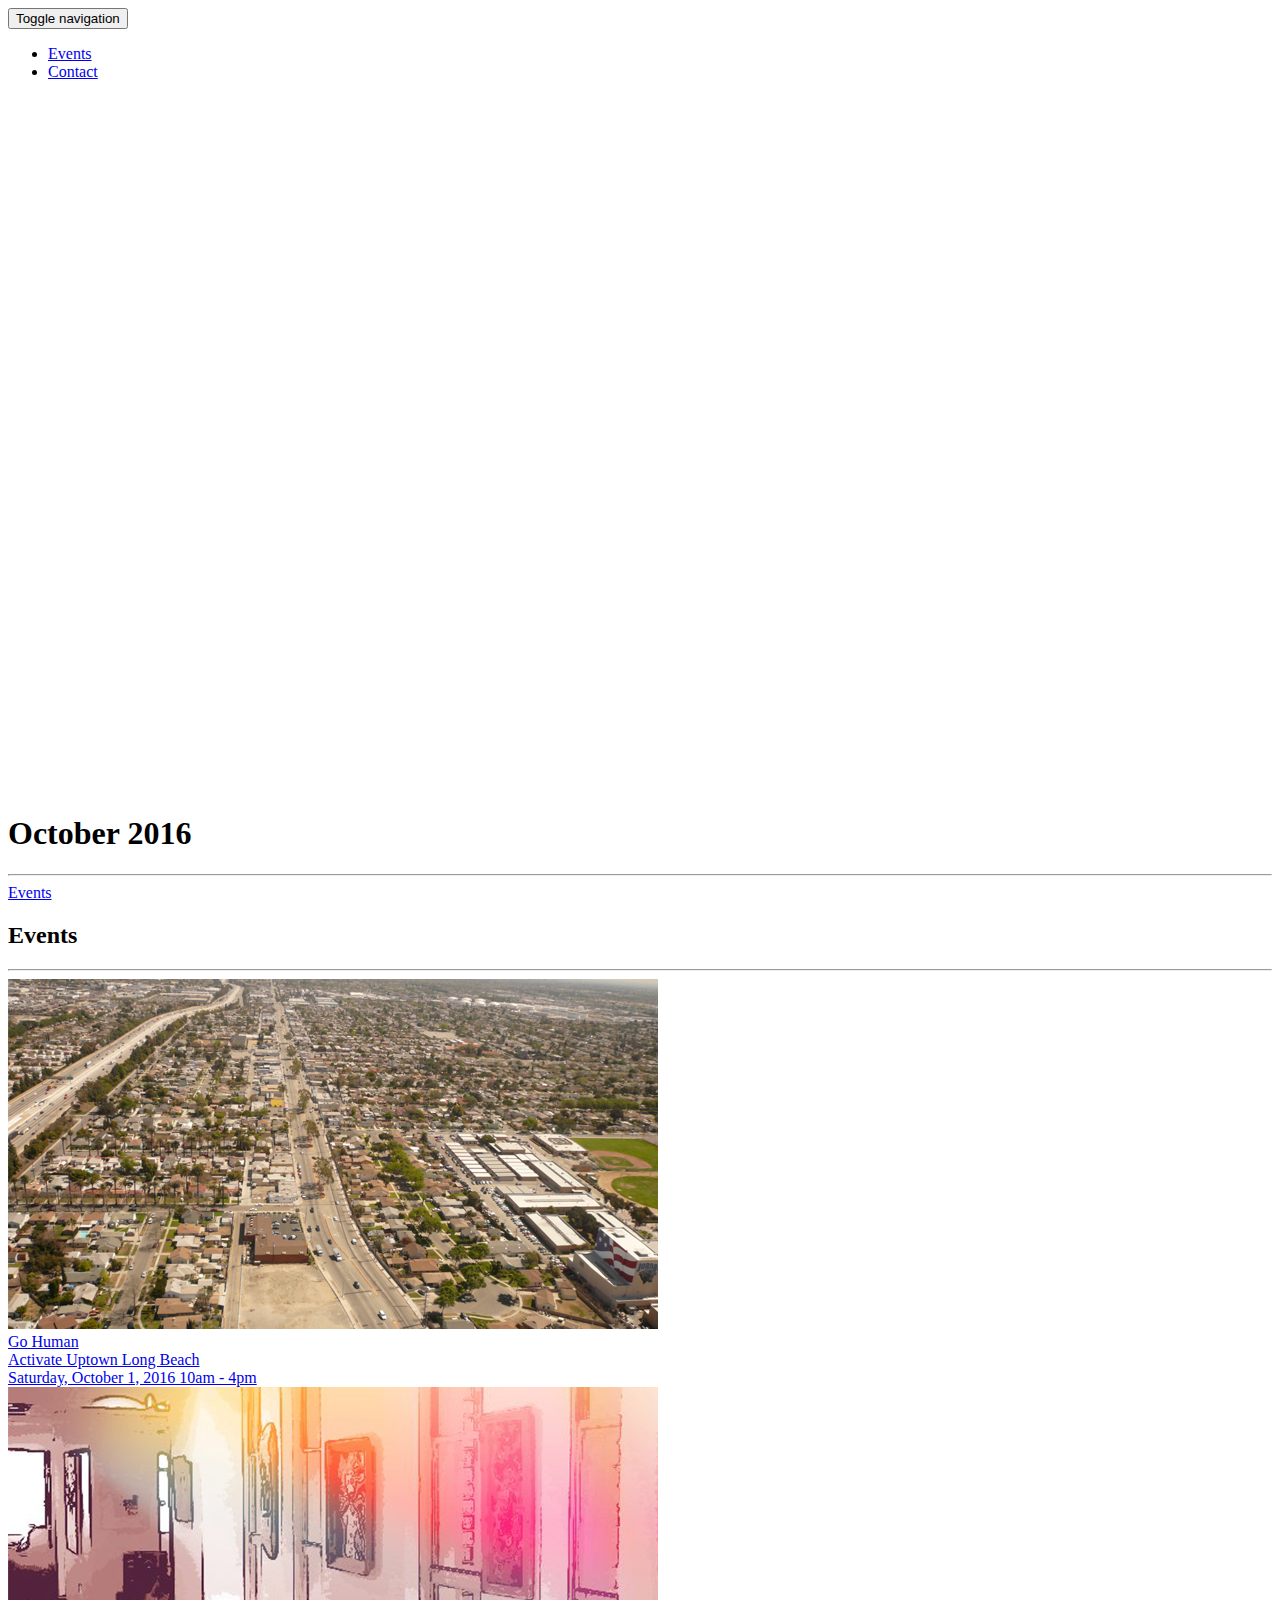
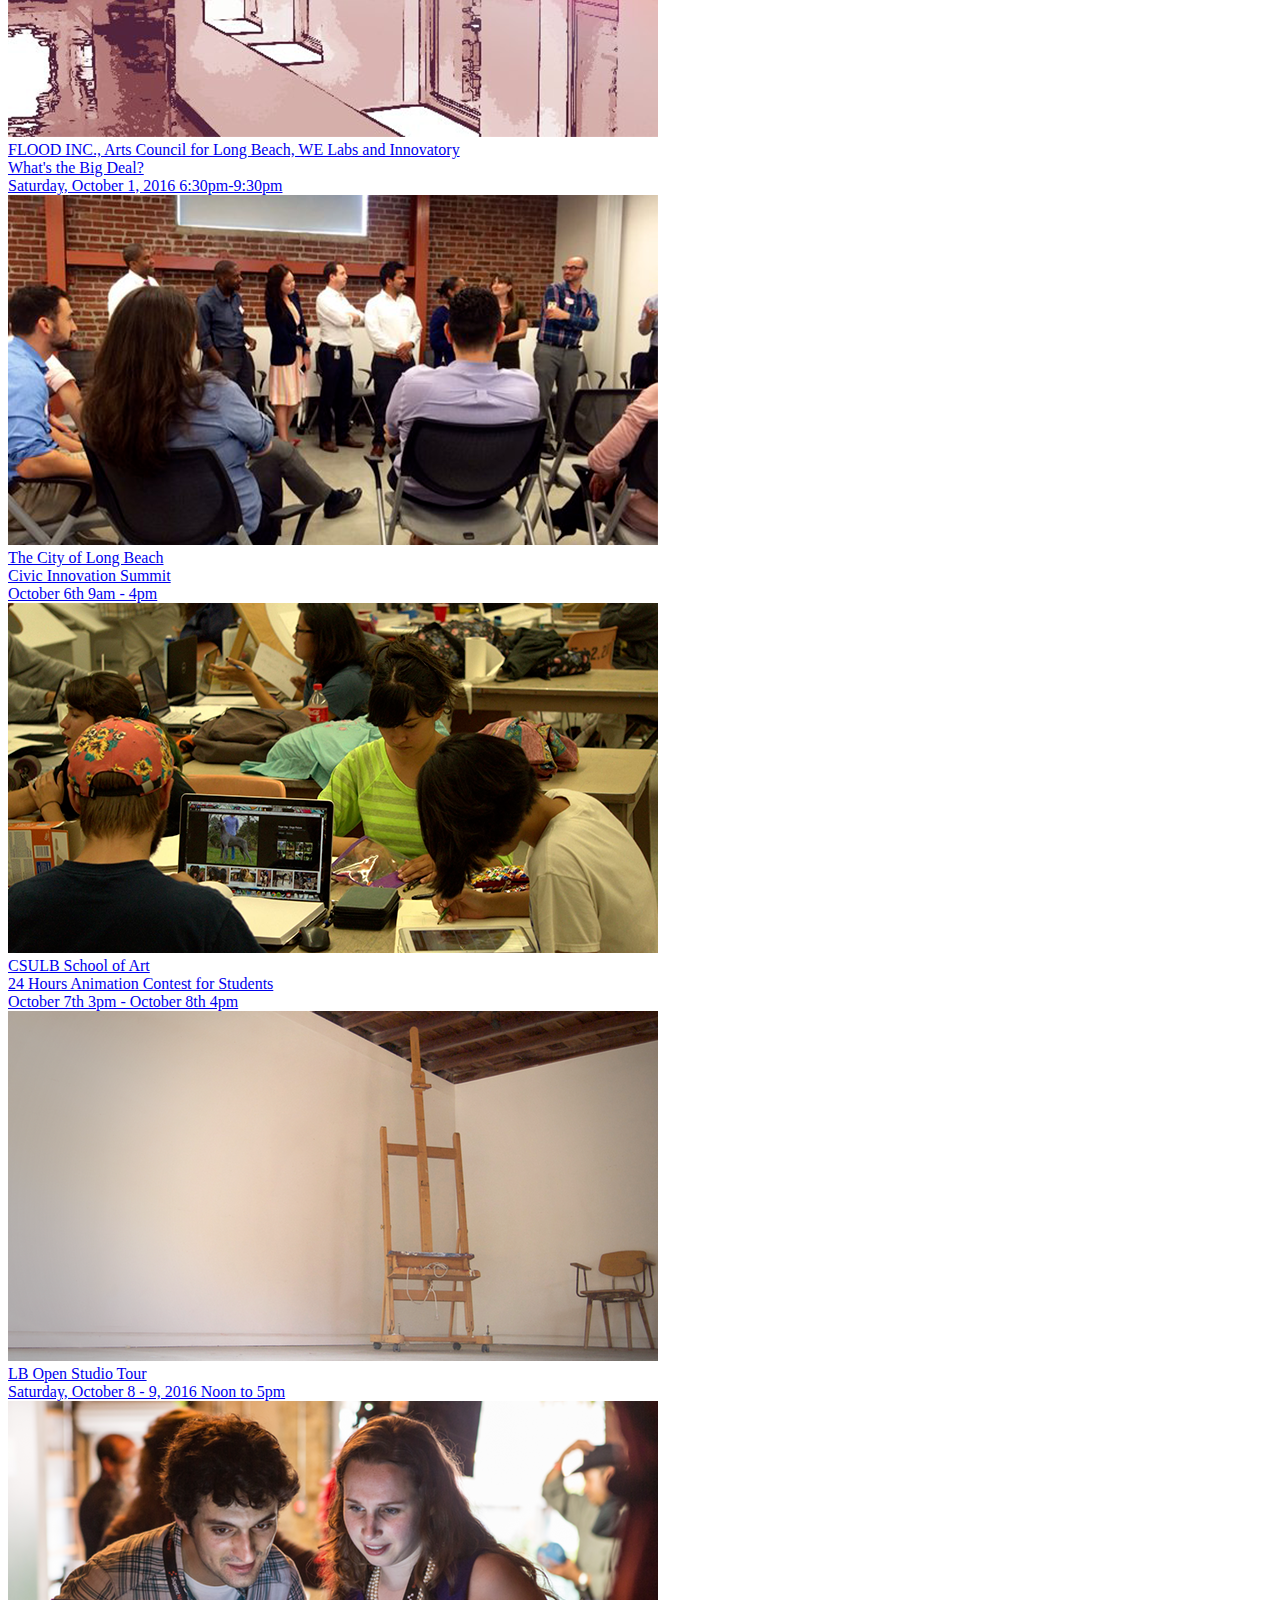
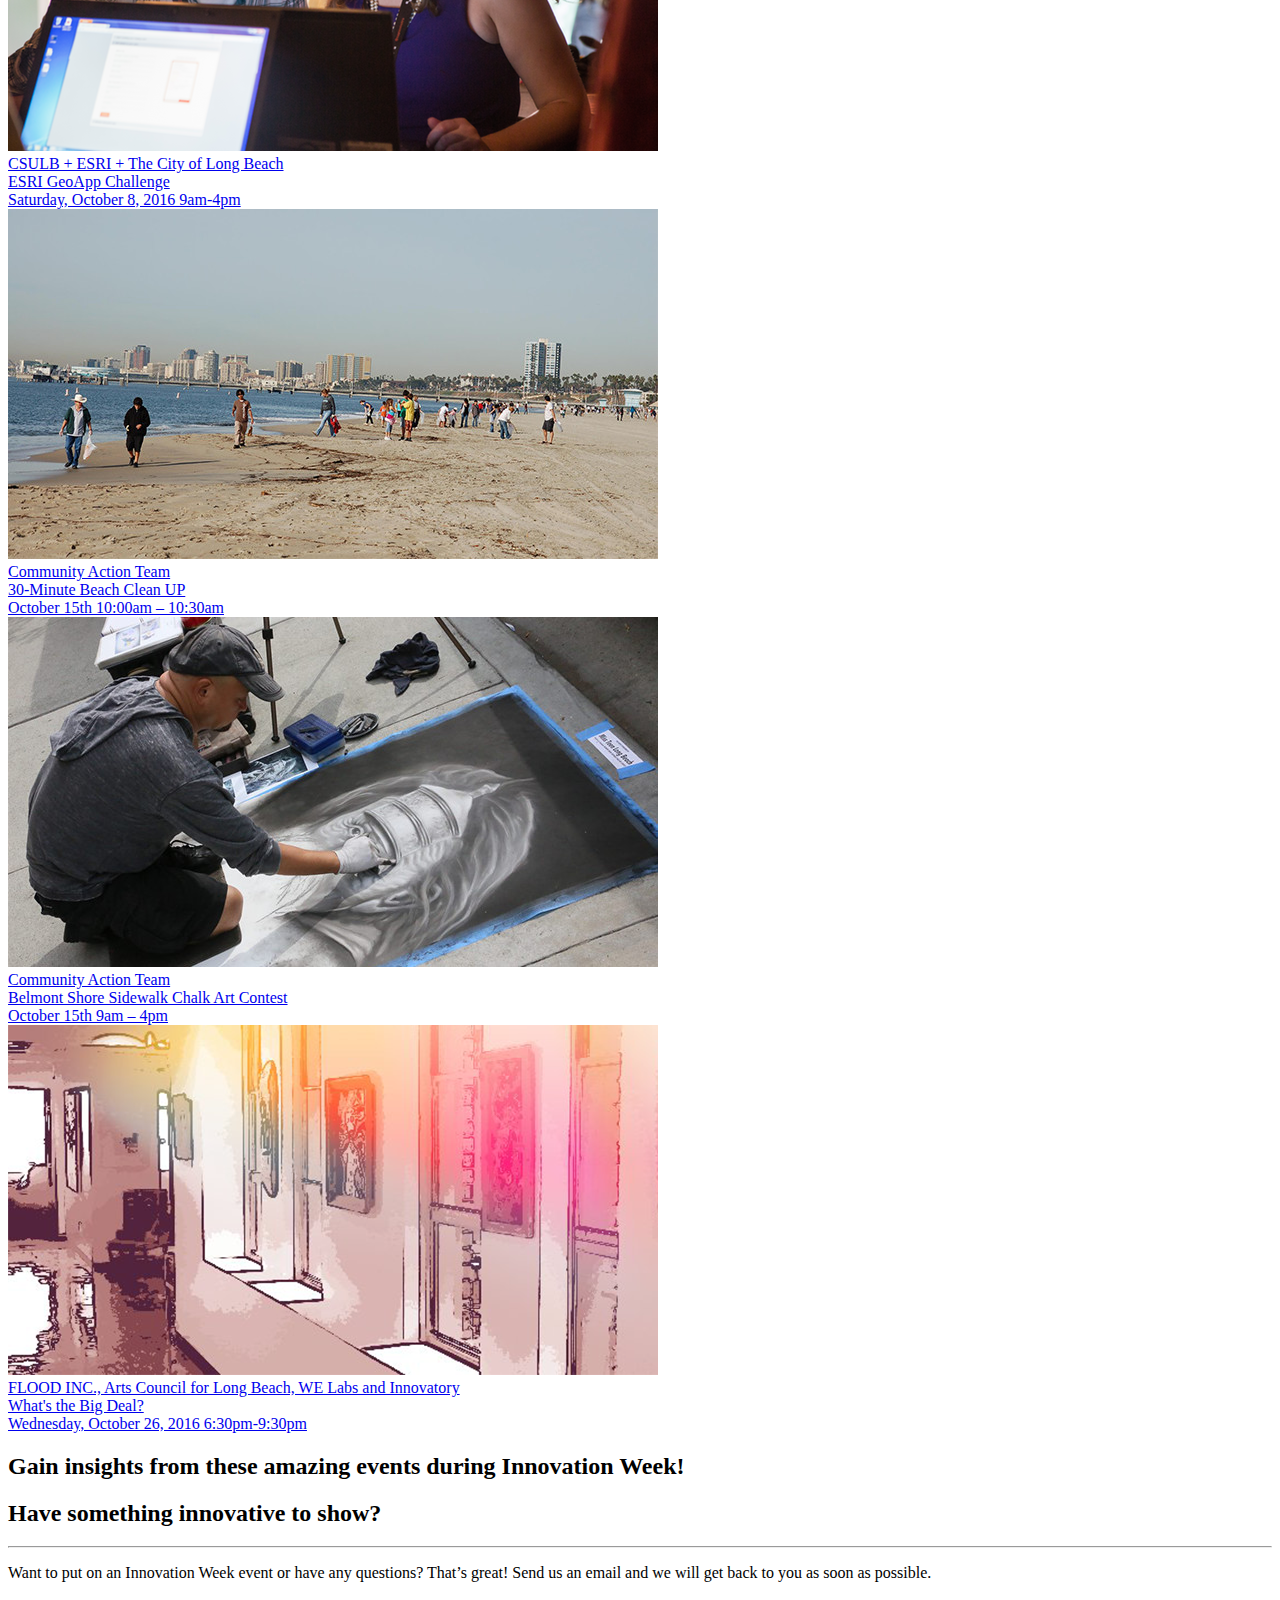
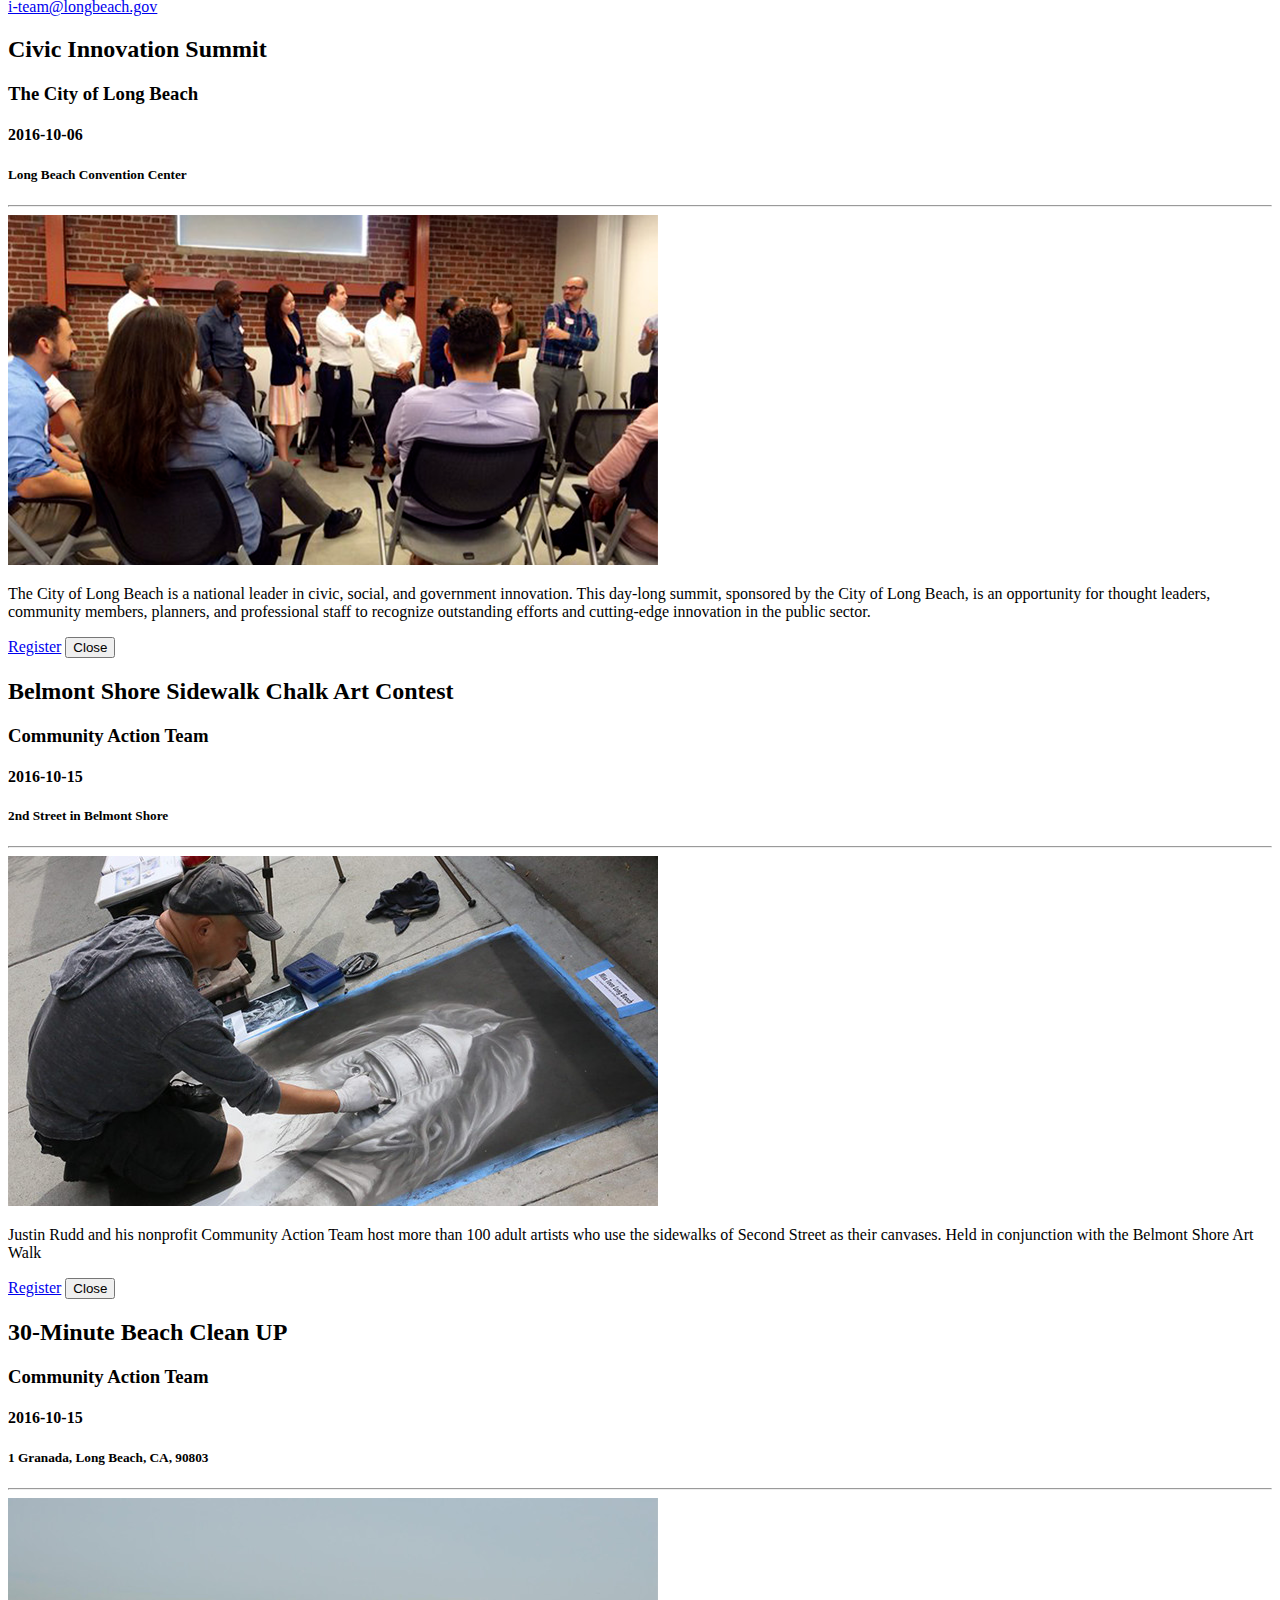
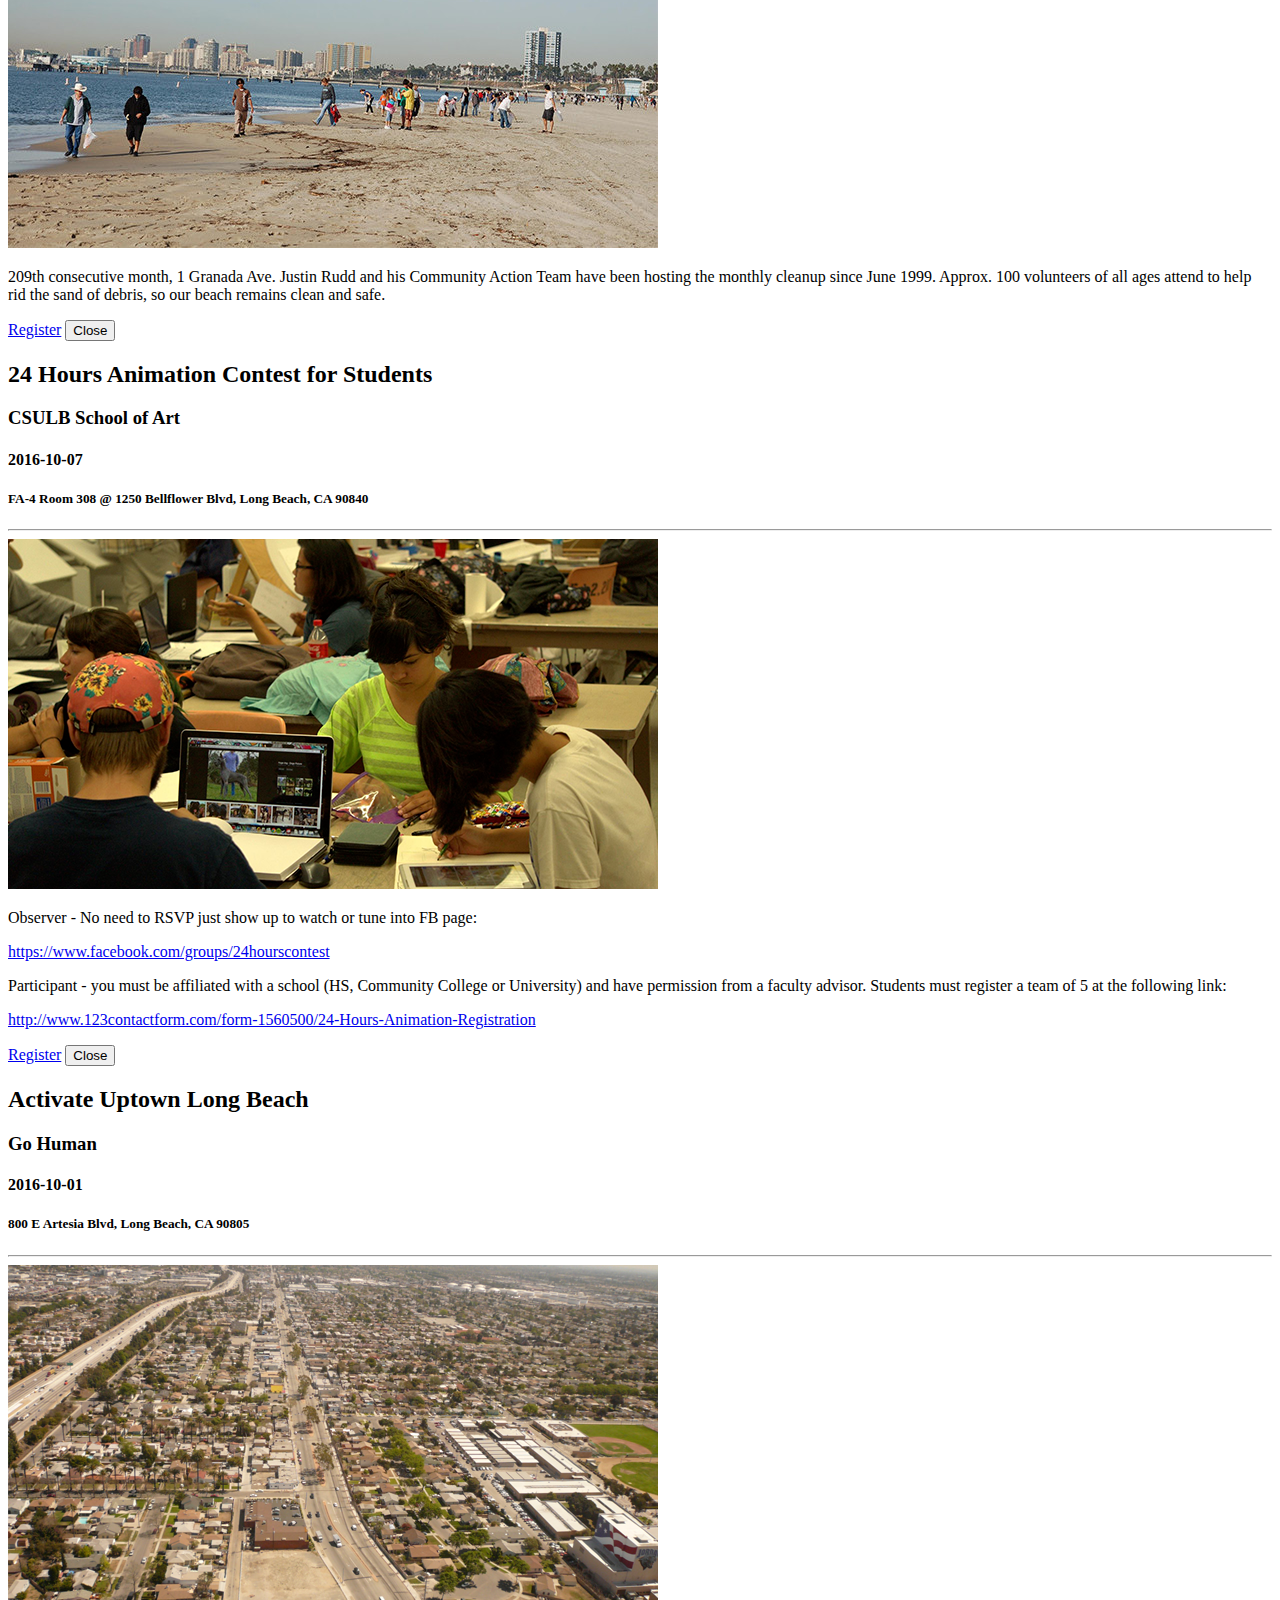
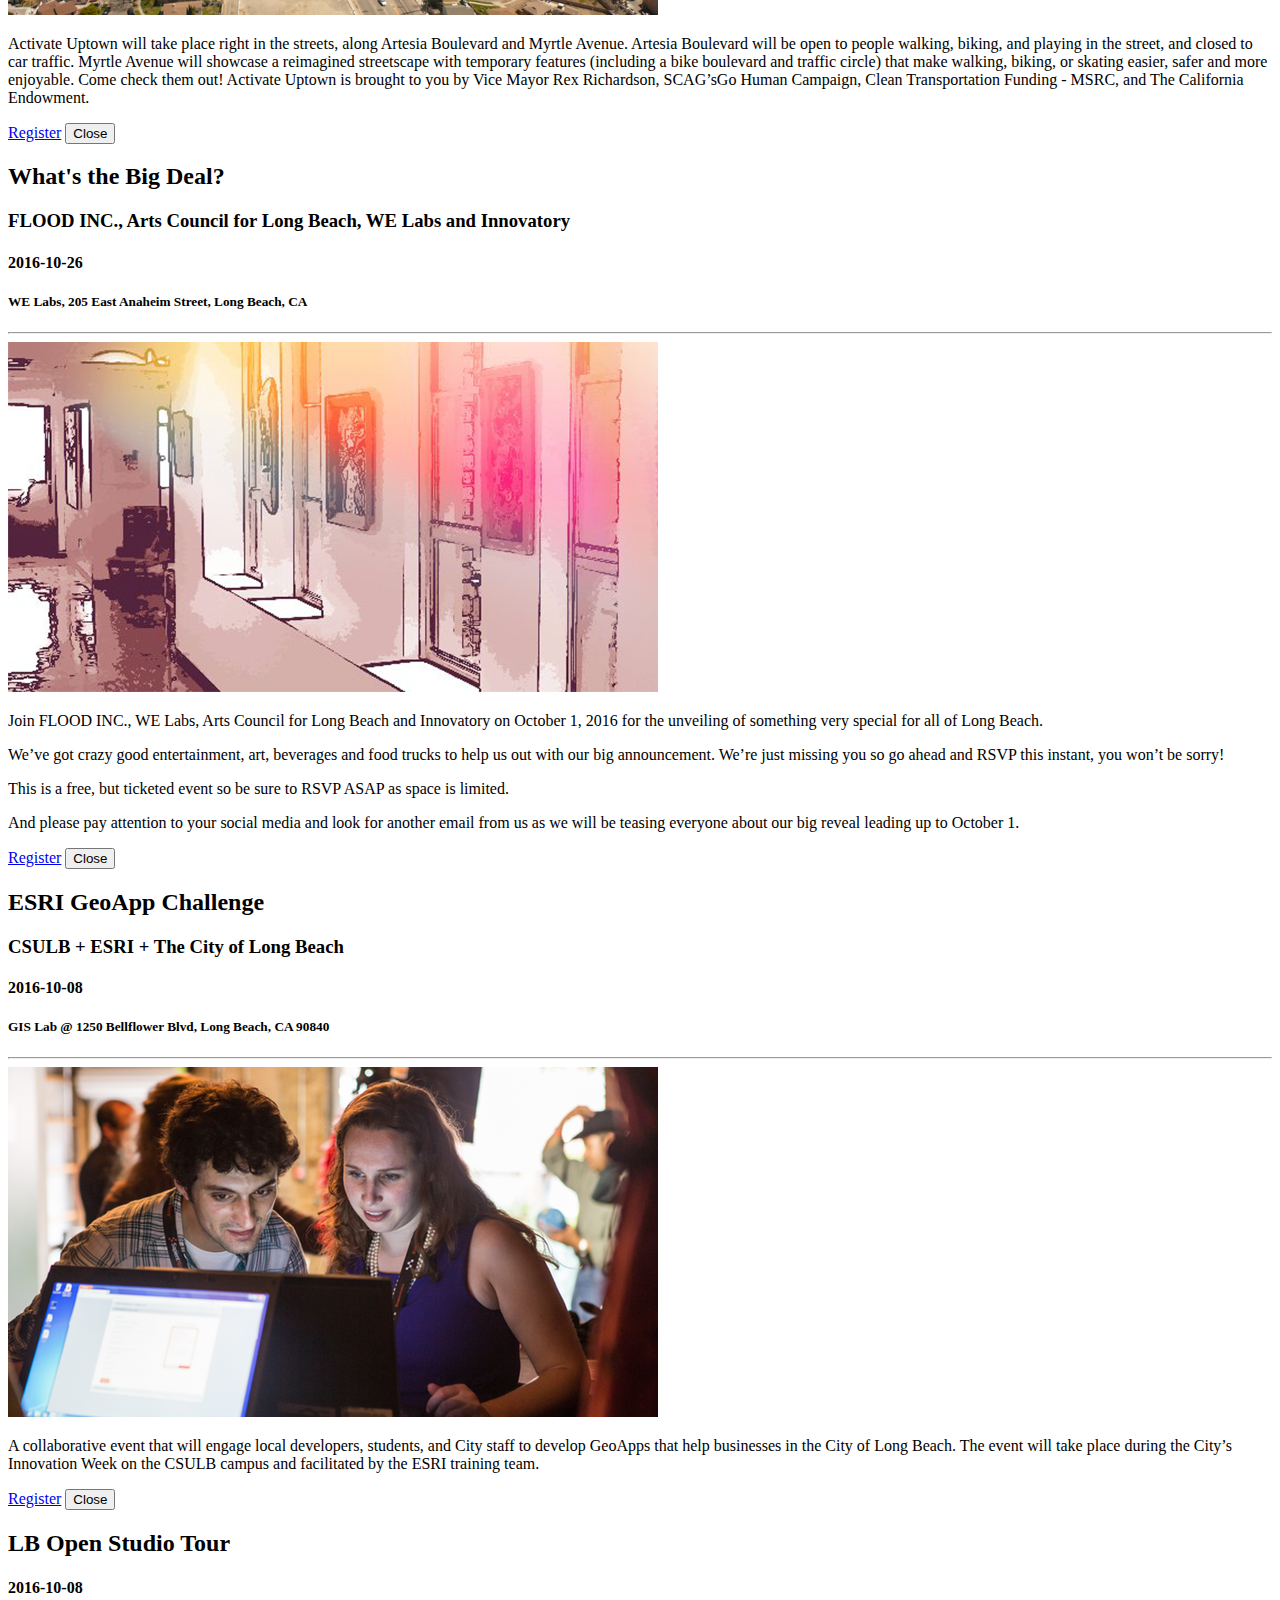
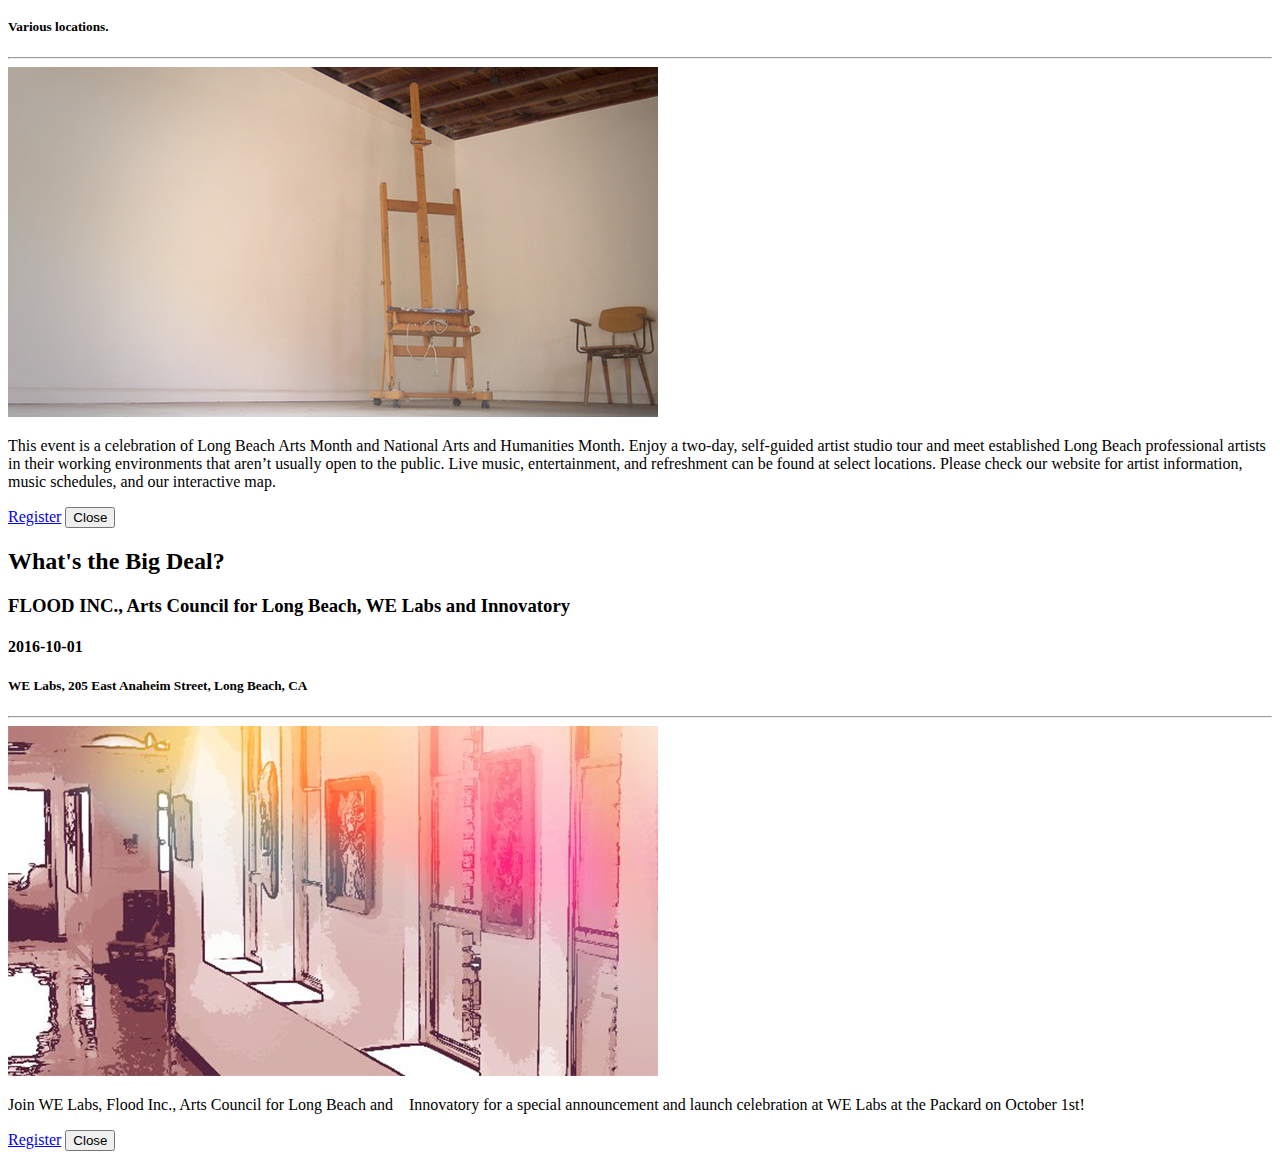
==== commit 8763b177: "Fixed #1" ====
--- a/public/index.html
+++ b/public/index.html
@@ -89,6 +89,82 @@
         <div class="row no-gutter">
             
             <div class="col-md-4 col-sm-6">
+                <a href="#eventModal5" class="event-box event-link" data-toggle="modal">
+                    <img src="img/speakers/5.png" class="img-responsive" alt="Activate Uptown Long Beach">
+                    <div class="event-box-caption">
+                        <div class="event-box-caption-content">
+                            <div class="speaker-category text-faded">
+                                Go Human
+                            </div>
+                            <div class="speaker-name">
+                                Activate Uptown Long Beach
+                            </div>
+                            <div class="text-faded">
+                                Saturday, October 1, 2016 10am - 4pm
+                            </div>
+                        </div>
+                    </div>
+                </a>
+            </div>
+            
+            <div class="col-md-4 col-sm-6">
+                <a href="#eventModal9" class="event-box event-link" data-toggle="modal">
+                    <img src="img/speakers/6.png" class="img-responsive" alt="What&#39;s the Big Deal?">
+                    <div class="event-box-caption">
+                        <div class="event-box-caption-content">
+                            <div class="speaker-category text-faded">
+                                FLOOD INC., Arts Council for Long Beach, WE Labs and Innovatory
+                            </div>
+                            <div class="speaker-name">
+                                What&#39;s the Big Deal?
+                            </div>
+                            <div class="text-faded">
+                                Saturday, October 1, 2016 6:30pm-9:30pm
+                            </div>
+                        </div>
+                    </div>
+                </a>
+            </div>
+            
+            <div class="col-md-4 col-sm-6">
+                <a href="#eventModal1" class="event-box event-link" data-toggle="modal">
+                    <img src="img/speakers/1.png" class="img-responsive" alt="Civic Innovation Summit">
+                    <div class="event-box-caption">
+                        <div class="event-box-caption-content">
+                            <div class="speaker-category text-faded">
+                                The City of Long Beach
+                            </div>
+                            <div class="speaker-name">
+                                Civic Innovation Summit
+                            </div>
+                            <div class="text-faded">
+                                October 6th 9am - 4pm
+                            </div>
+                        </div>
+                    </div>
+                </a>
+            </div>
+            
+            <div class="col-md-4 col-sm-6">
+                <a href="#eventModal4" class="event-box event-link" data-toggle="modal">
+                    <img src="img/speakers/4.png" class="img-responsive" alt="24 Hours Animation Contest for Students">
+                    <div class="event-box-caption">
+                        <div class="event-box-caption-content">
+                            <div class="speaker-category text-faded">
+                                CSULB School of Art
+                            </div>
+                            <div class="speaker-name">
+                                24 Hours Animation Contest for Students
+                            </div>
+                            <div class="text-faded">
+                                October 7th 3pm - October 8th 4pm
+                            </div>
+                        </div>
+                    </div>
+                </a>
+            </div>
+            
+            <div class="col-md-4 col-sm-6">
                 <a href="#eventModal8" class="event-box event-link" data-toggle="modal">
                     <img src="img/speakers/8.png" class="img-responsive" alt="LB Open Studio Tour">
                     <div class="event-box-caption">
@@ -108,56 +184,37 @@
             </div>
             
             <div class="col-md-4 col-sm-6">
-                <a href="#eventModal9" class="event-box event-link" data-toggle="modal">
-                    <img src="img/speakers/6.png" class="img-responsive" alt="What&#39;s the Big Deal?">
-                    <div class="event-box-caption">
-                        <div class="event-box-caption-content">
-                            <div class="speaker-category text-faded">
-                                FLOOD INC., Arts Council for Long Beach, WE Labs and Innovatory
-                            </div>
-                            <div class="speaker-name">
-                                What&#39;s the Big Deal?
-                            </div>
-                            <div class="text-faded">
-                                Saturday, October 1, 2016 6:30pm-9:30pm
-                            </div>
-                        </div>
-                    </div>
-                </a>
-            </div>
-            
-            <div class="col-md-4 col-sm-6">
-                <a href="#eventModal1" class="event-box event-link" data-toggle="modal">
-                    <img src="img/speakers/1.png" class="img-responsive" alt="Civic Innovation Summit">
-                    <div class="event-box-caption">
-                        <div class="event-box-caption-content">
-                            <div class="speaker-category text-faded">
-                                The City of Long Beach
-                            </div>
-                            <div class="speaker-name">
-                                Civic Innovation Summit
-                            </div>
-                            <div class="text-faded">
-                                October 6th 9am - 4pm
-                            </div>
-                        </div>
-                    </div>
-                </a>
-            </div>
-            
-            <div class="col-md-4 col-sm-6">
-                <a href="#eventModal4" class="event-box event-link" data-toggle="modal">
-                    <img src="img/speakers/4.png" class="img-responsive" alt="24 Hours Animation Contest for Students">
-                    <div class="event-box-caption">
-                        <div class="event-box-caption-content">
-                            <div class="speaker-category text-faded">
-                                CSULB School of Art
-                            </div>
-                            <div class="speaker-name">
-                                24 Hours Animation Contest for Students
-                            </div>
-                            <div class="text-faded">
-                                October 7th 3pm - October 8th 4pm
+                <a href="#eventModal7" class="event-box event-link" data-toggle="modal">
+                    <img src="img/speakers/7.png" class="img-responsive" alt="ESRI GeoApp Challenge">
+                    <div class="event-box-caption">
+                        <div class="event-box-caption-content">
+                            <div class="speaker-category text-faded">
+                                CSULB &#43; ESRI &#43; The City of Long Beach
+                            </div>
+                            <div class="speaker-name">
+                                ESRI GeoApp Challenge
+                            </div>
+                            <div class="text-faded">
+                                Saturday, October 8, 2016 9am-4pm
+                            </div>
+                        </div>
+                    </div>
+                </a>
+            </div>
+            
+            <div class="col-md-4 col-sm-6">
+                <a href="#eventModal3" class="event-box event-link" data-toggle="modal">
+                    <img src="img/speakers/3.jpg" class="img-responsive" alt="30-Minute Beach Clean UP">
+                    <div class="event-box-caption">
+                        <div class="event-box-caption-content">
+                            <div class="speaker-category text-faded">
+                                Community Action Team
+                            </div>
+                            <div class="speaker-name">
+                                30-Minute Beach Clean UP
+                            </div>
+                            <div class="text-faded">
+                                October 15th 10:00am – 10:30am
                             </div>
                         </div>
                     </div>
@@ -184,25 +241,6 @@
             </div>
             
             <div class="col-md-4 col-sm-6">
-                <a href="#eventModal3" class="event-box event-link" data-toggle="modal">
-                    <img src="img/speakers/3.jpg" class="img-responsive" alt="30-Minute Beach Clean UP">
-                    <div class="event-box-caption">
-                        <div class="event-box-caption-content">
-                            <div class="speaker-category text-faded">
-                                Community Action Team
-                            </div>
-                            <div class="speaker-name">
-                                30-Minute Beach Clean UP
-                            </div>
-                            <div class="text-faded">
-                                October 15th 10:00am – 10:30am
-                            </div>
-                        </div>
-                    </div>
-                </a>
-            </div>
-            
-            <div class="col-md-4 col-sm-6">
                 <a href="#eventModal6" class="event-box event-link" data-toggle="modal">
                     <img src="img/speakers/6.png" class="img-responsive" alt="What&#39;s the Big Deal?">
                     <div class="event-box-caption">
@@ -215,44 +253,6 @@
                             </div>
                             <div class="text-faded">
                                 Wednesday, October 26, 2016 6:30pm-9:30pm
-                            </div>
-                        </div>
-                    </div>
-                </a>
-            </div>
-            
-            <div class="col-md-4 col-sm-6">
-                <a href="#eventModal5" class="event-box event-link" data-toggle="modal">
-                    <img src="img/speakers/5.png" class="img-responsive" alt="Activate Uptown Long Beach">
-                    <div class="event-box-caption">
-                        <div class="event-box-caption-content">
-                            <div class="speaker-category text-faded">
-                                Go Human
-                            </div>
-                            <div class="speaker-name">
-                                Activate Uptown Long Beach
-                            </div>
-                            <div class="text-faded">
-                                Saturday, October 1, 2016 10am - 4pm
-                            </div>
-                        </div>
-                    </div>
-                </a>
-            </div>
-            
-            <div class="col-md-4 col-sm-6">
-                <a href="#eventModal7" class="event-box event-link" data-toggle="modal">
-                    <img src="img/speakers/7.png" class="img-responsive" alt="ESRI GeoApp Challenge">
-                    <div class="event-box-caption">
-                        <div class="event-box-caption-content">
-                            <div class="speaker-category text-faded">
-                                CSULB &#43; ESRI &#43; The City of Long Beach
-                            </div>
-                            <div class="speaker-name">
-                                ESRI GeoApp Challenge
-                            </div>
-                            <div class="text-faded">
-                                Saturday, October 8, 2016 9am-4pm
                             </div>
                         </div>
                     </div>
@@ -424,7 +424,7 @@
                     <div class="modal-body">
                         <h2>Activate Uptown Long Beach</h2>
                         <h3>Go Human</h3>
-                        <h4></h4>
+                        <h4>2016-10-01</h4>
                         <h5>800 E Artesia Blvd, Long Beach, CA 90805</h5>
                         <hr class="star-primary">
                         <img src="img/speakers/5.png" class="img-responsive img-centered" alt="">
@@ -452,7 +452,7 @@
                     <div class="modal-body">
                         <h2>What&#39;s the Big Deal?</h2>
                         <h3>FLOOD INC., Arts Council for Long Beach, WE Labs and Innovatory</h3>
-                        <h4></h4>
+                        <h4>2016-10-26</h4>
                         <h5>WE Labs, 205 East Anaheim Street, Long Beach, CA</h5>
                         <hr class="star-primary">
                         <img src="img/speakers/6.png" class="img-responsive img-centered" alt="">
@@ -486,7 +486,7 @@
                     <div class="modal-body">
                         <h2>ESRI GeoApp Challenge</h2>
                         <h3>CSULB &#43; ESRI &#43; The City of Long Beach</h3>
-                        <h4></h4>
+                        <h4>2016-10-08</h4>
                         <h5>GIS Lab @ 1250 Bellflower Blvd, Long Beach, CA 90840</h5>
                         <hr class="star-primary">
                         <img src="img/speakers/7.png" class="img-responsive img-centered" alt="">
@@ -514,7 +514,7 @@
                     <div class="modal-body">
                         <h2>LB Open Studio Tour</h2>
                         <h3></h3>
-                        <h4></h4>
+                        <h4>2016-10-08</h4>
                         <h5>Various locations.</h5>
                         <hr class="star-primary">
                         <img src="img/speakers/8.png" class="img-responsive img-centered" alt="">
@@ -542,7 +542,7 @@
                     <div class="modal-body">
                         <h2>What&#39;s the Big Deal?</h2>
                         <h3>FLOOD INC., Arts Council for Long Beach, WE Labs and Innovatory</h3>
-                        <h4></h4>
+                        <h4>2016-10-01</h4>
                         <h5>WE Labs, 205 East Anaheim Street, Long Beach, CA</h5>
                         <hr class="star-primary">
                         <img src="img/speakers/6.png" class="img-responsive img-centered" alt="">
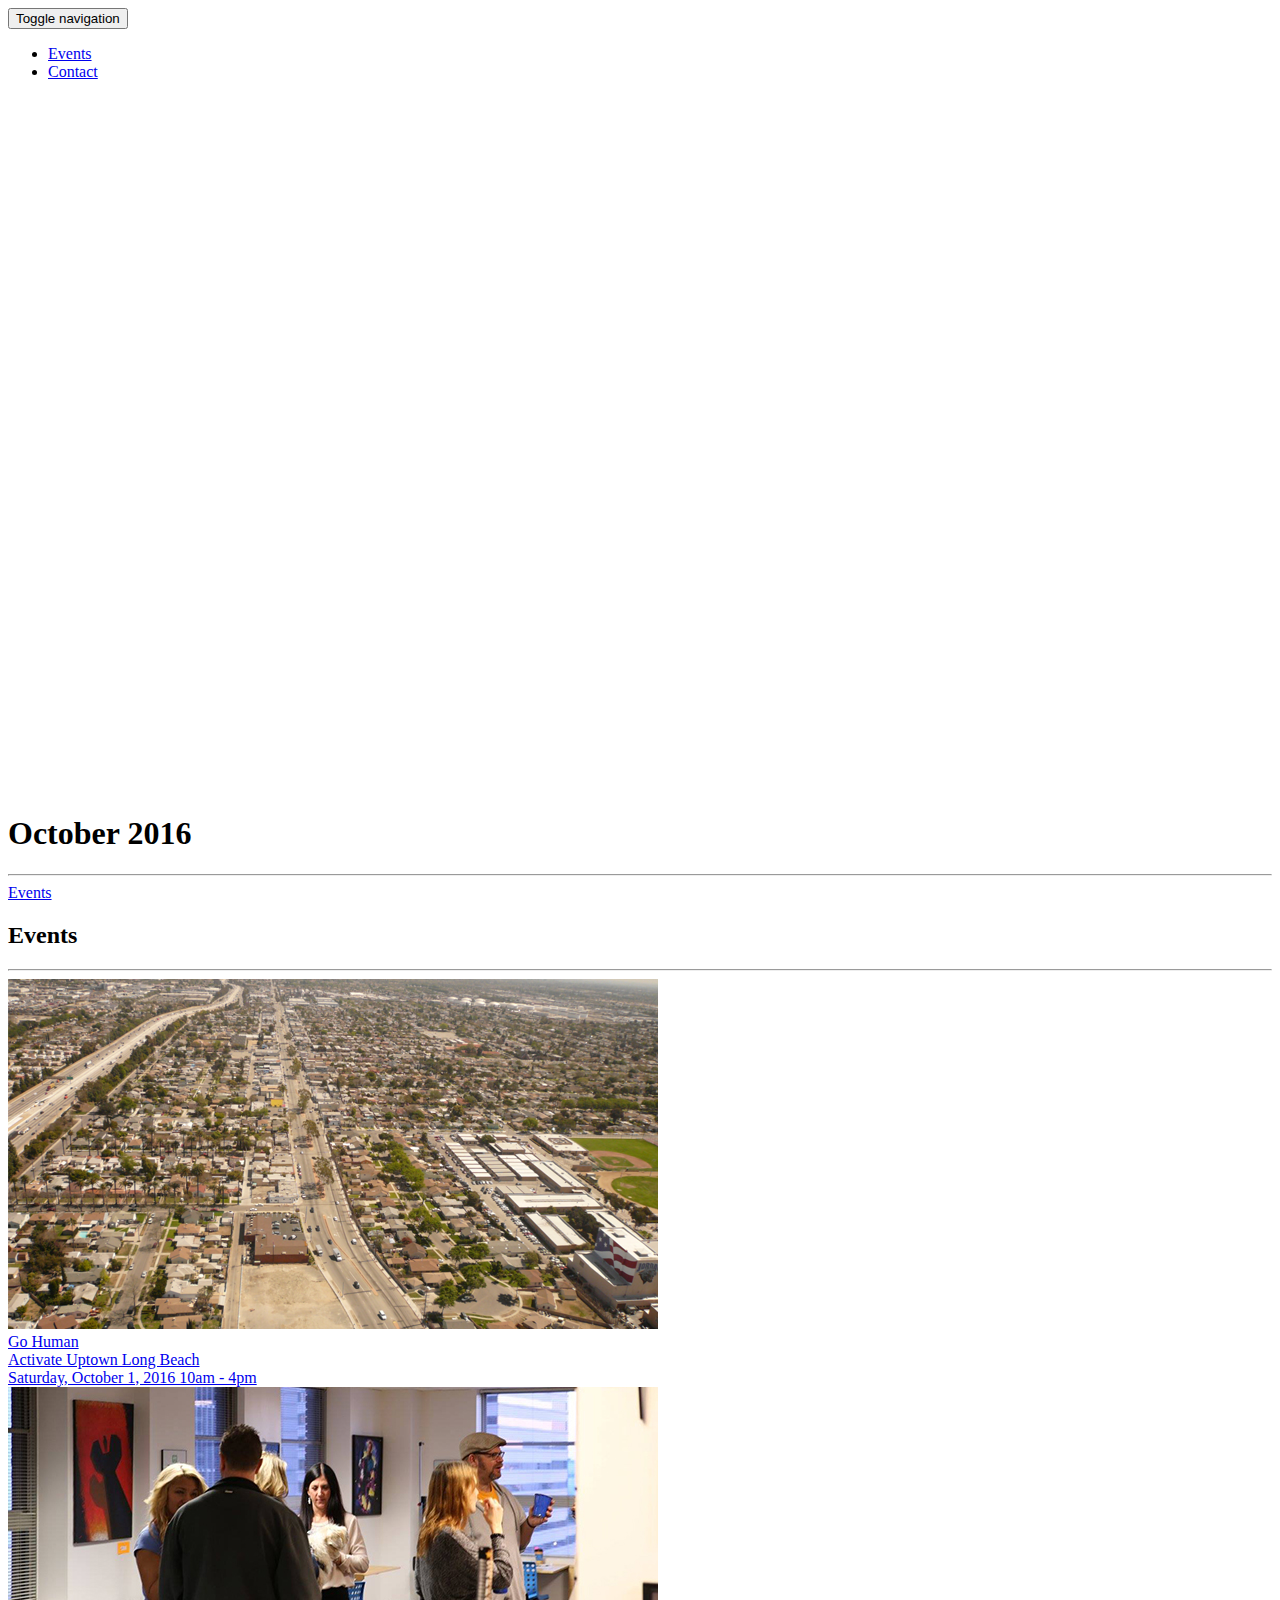
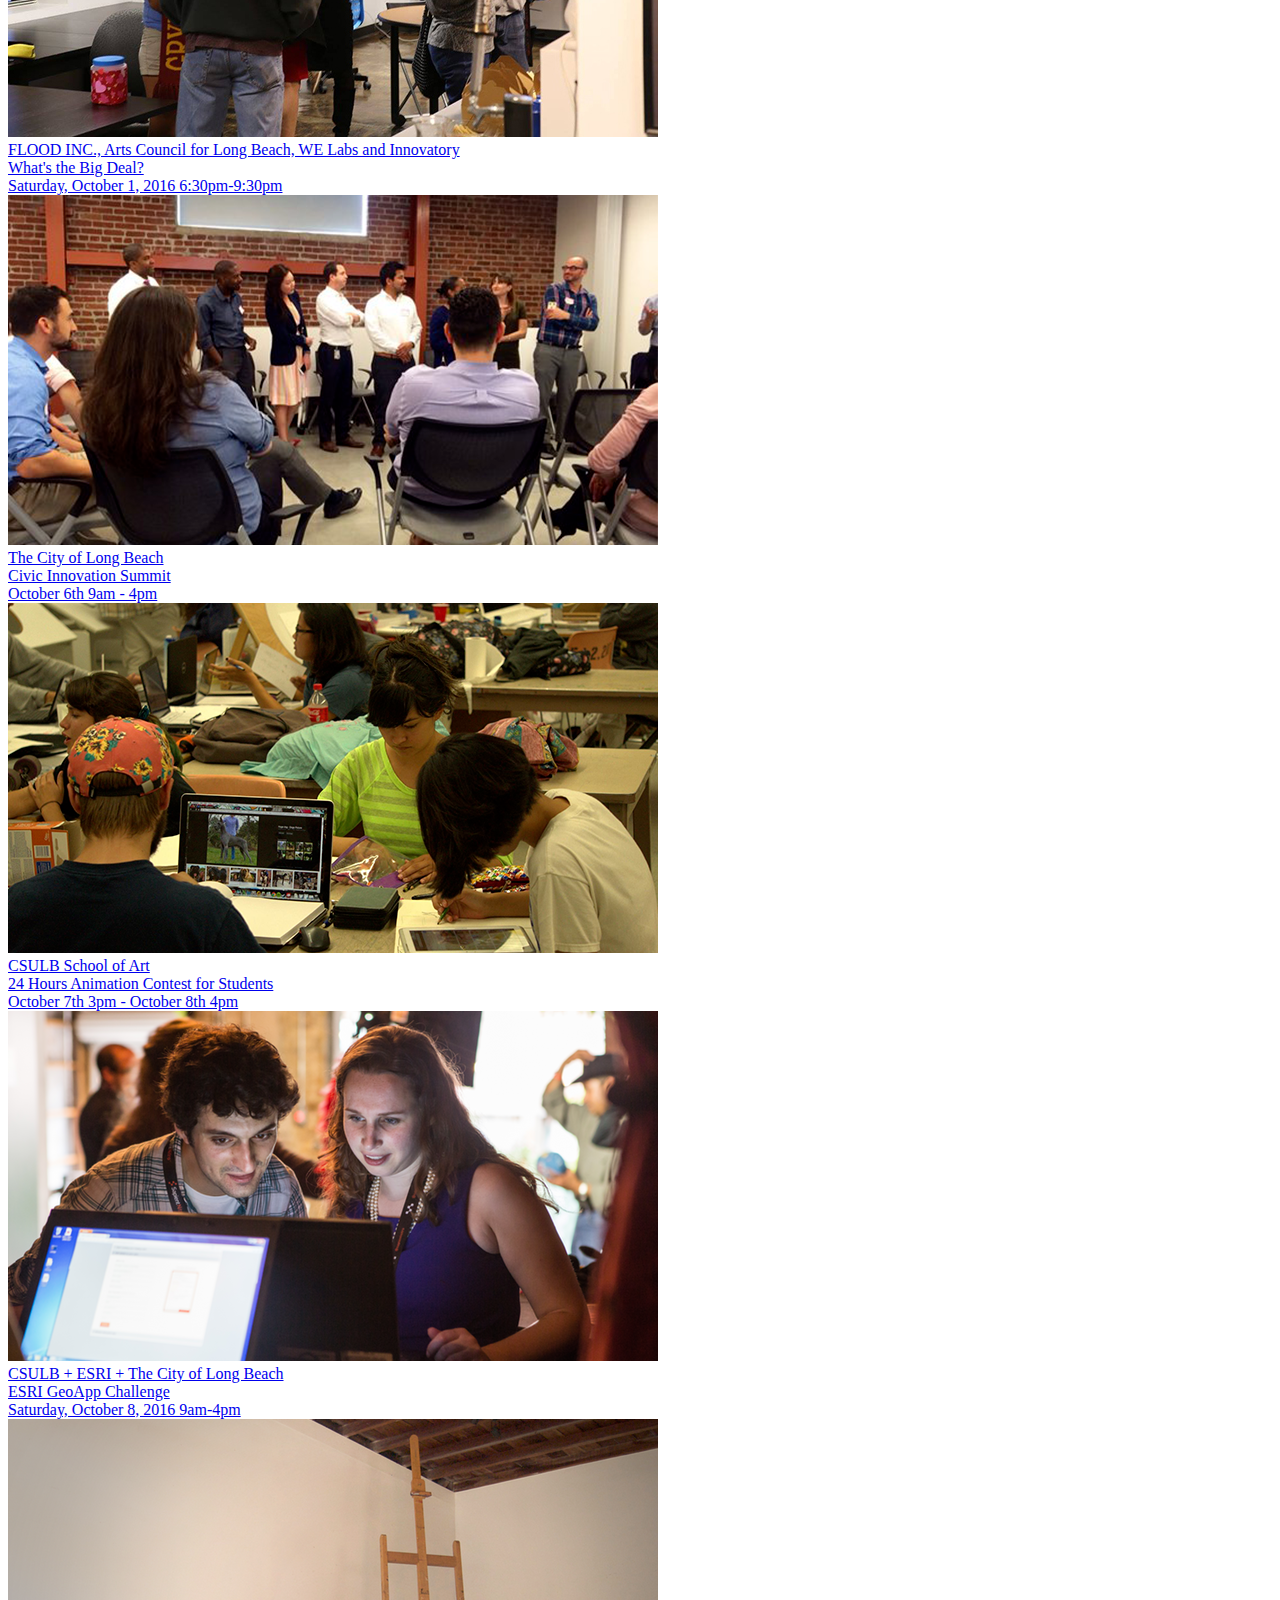
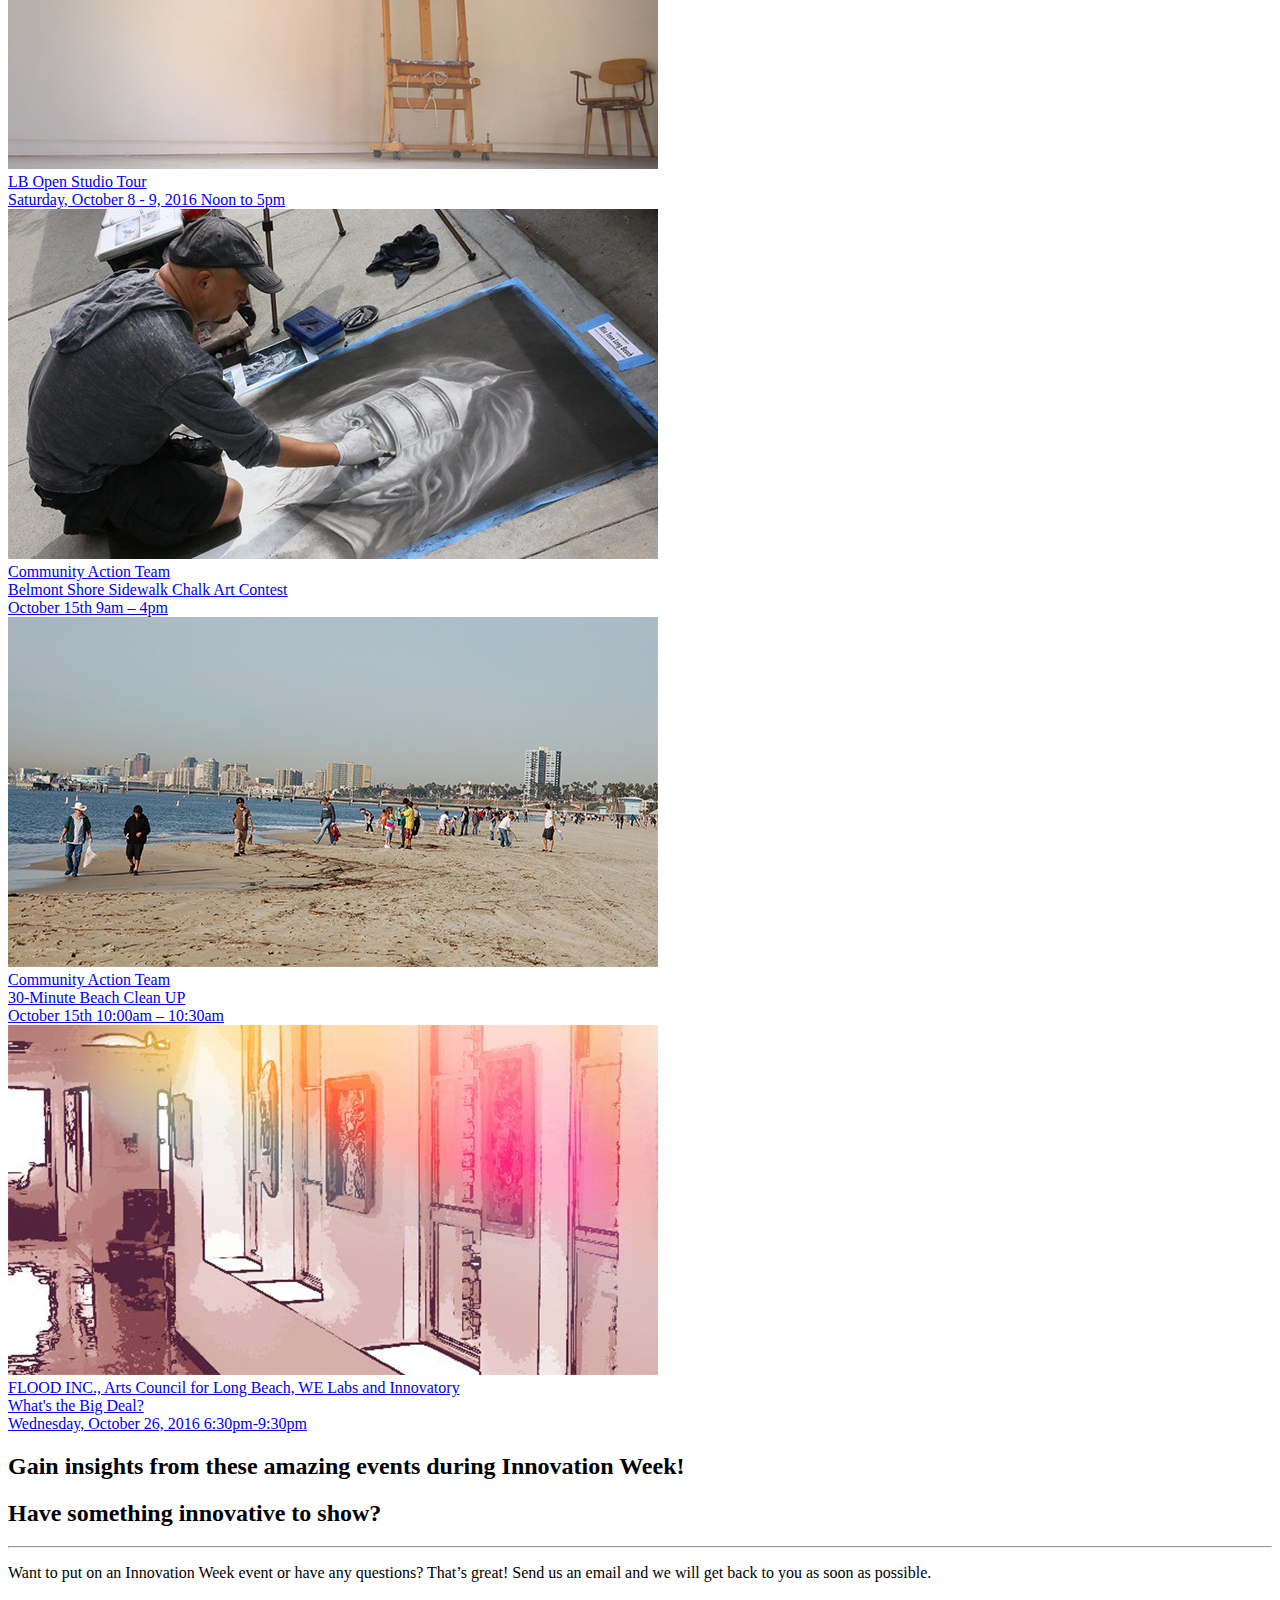
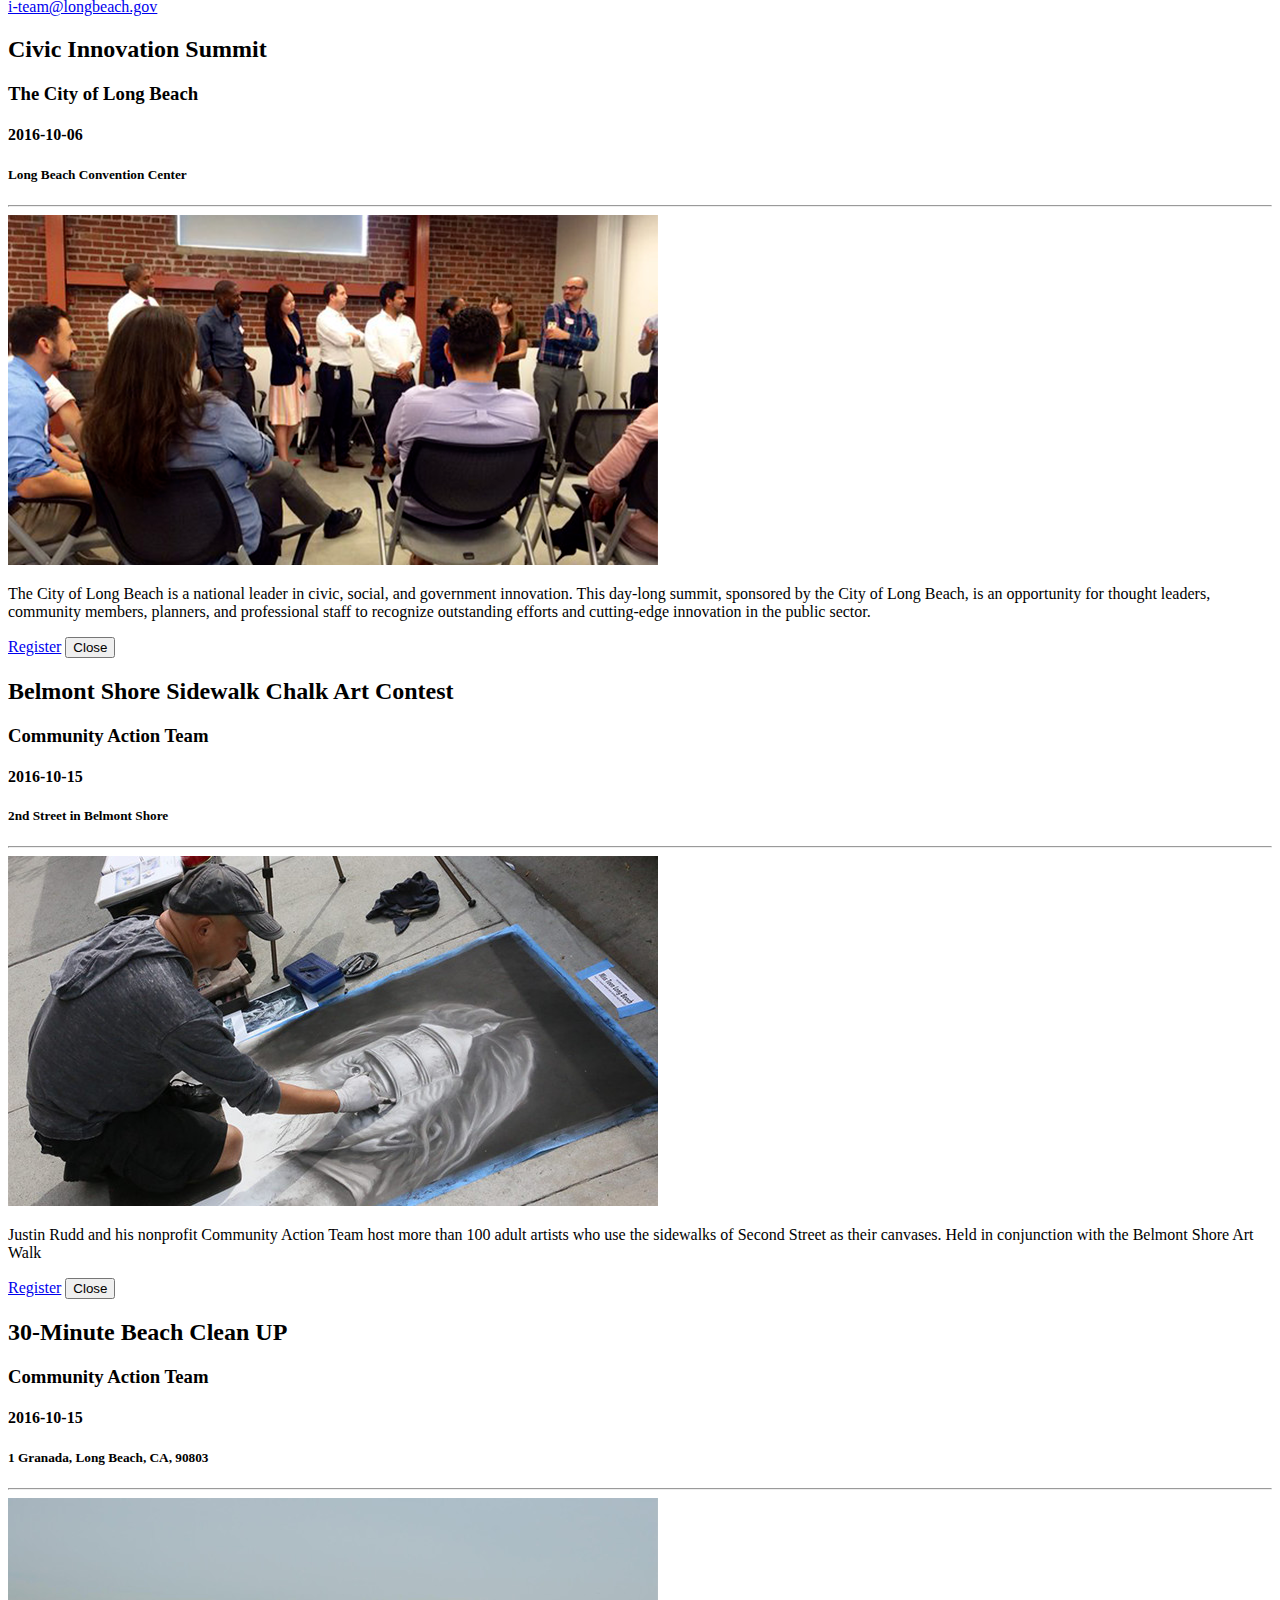
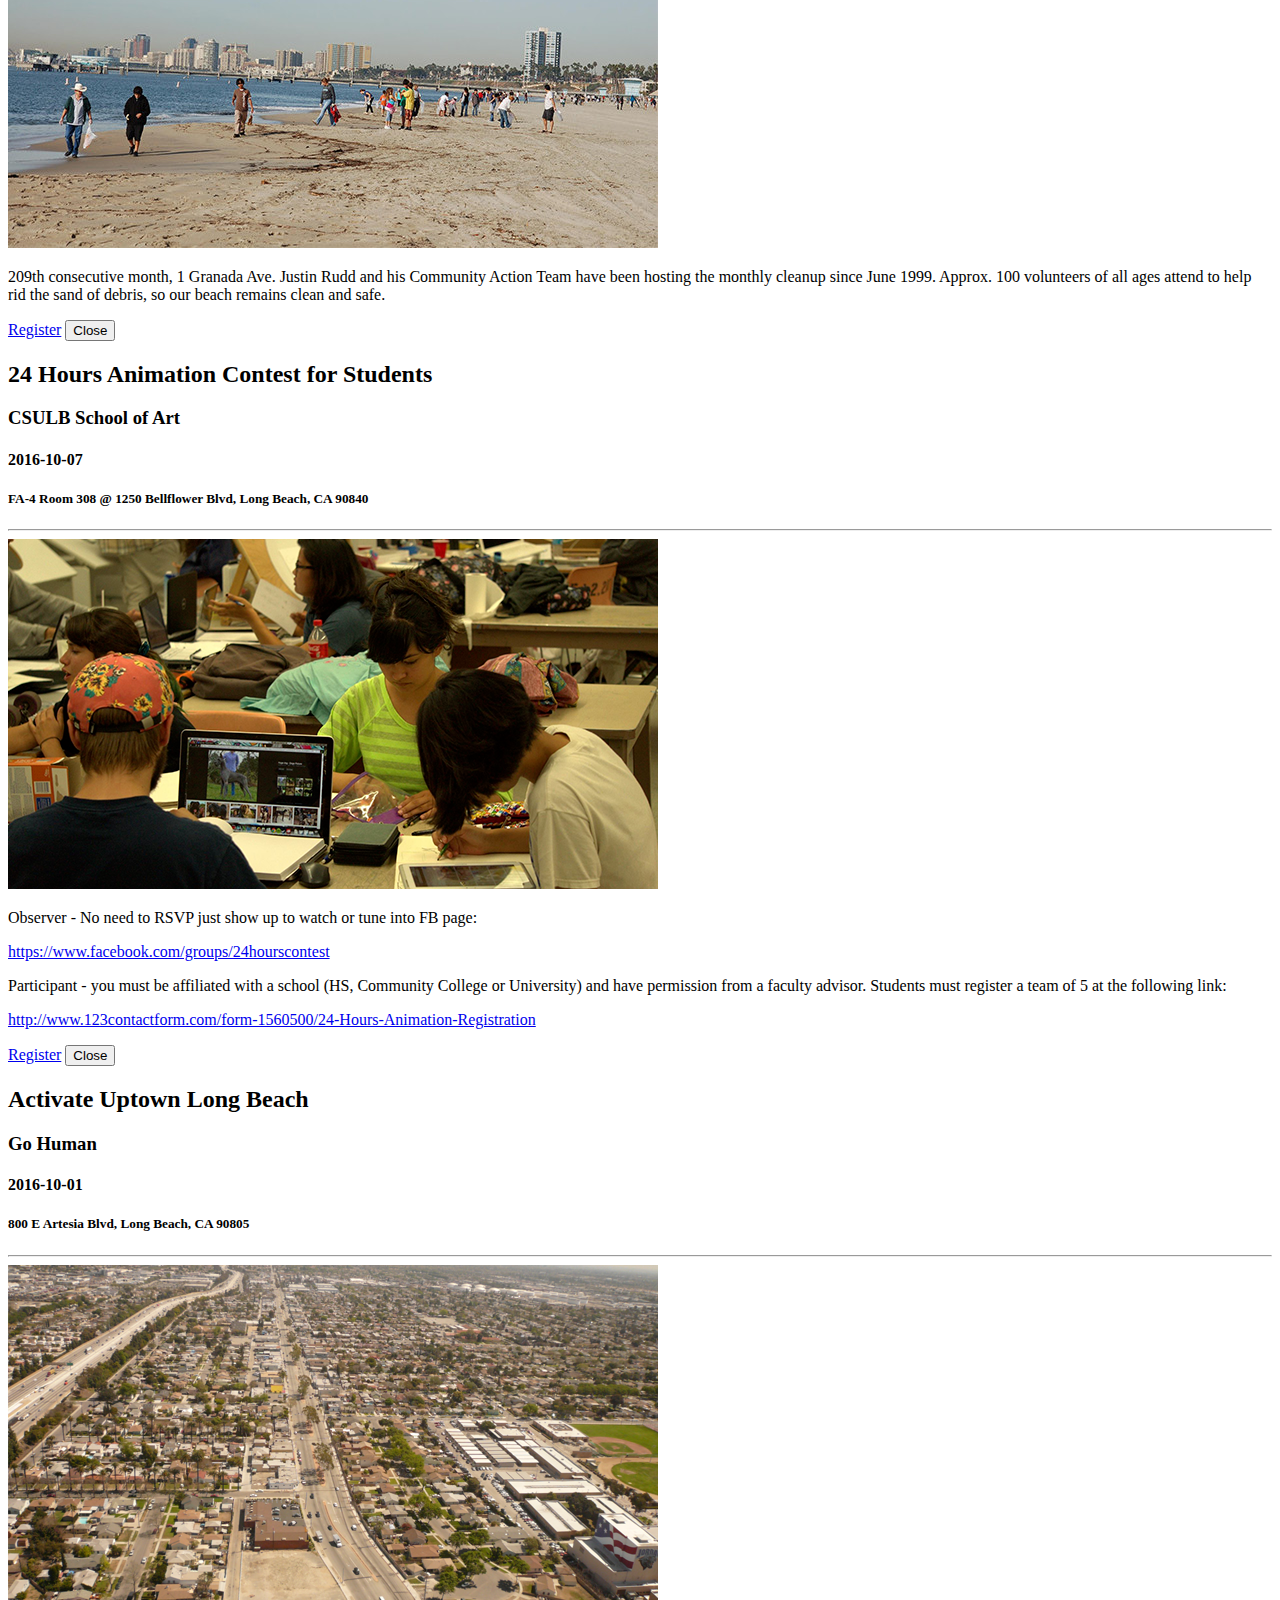
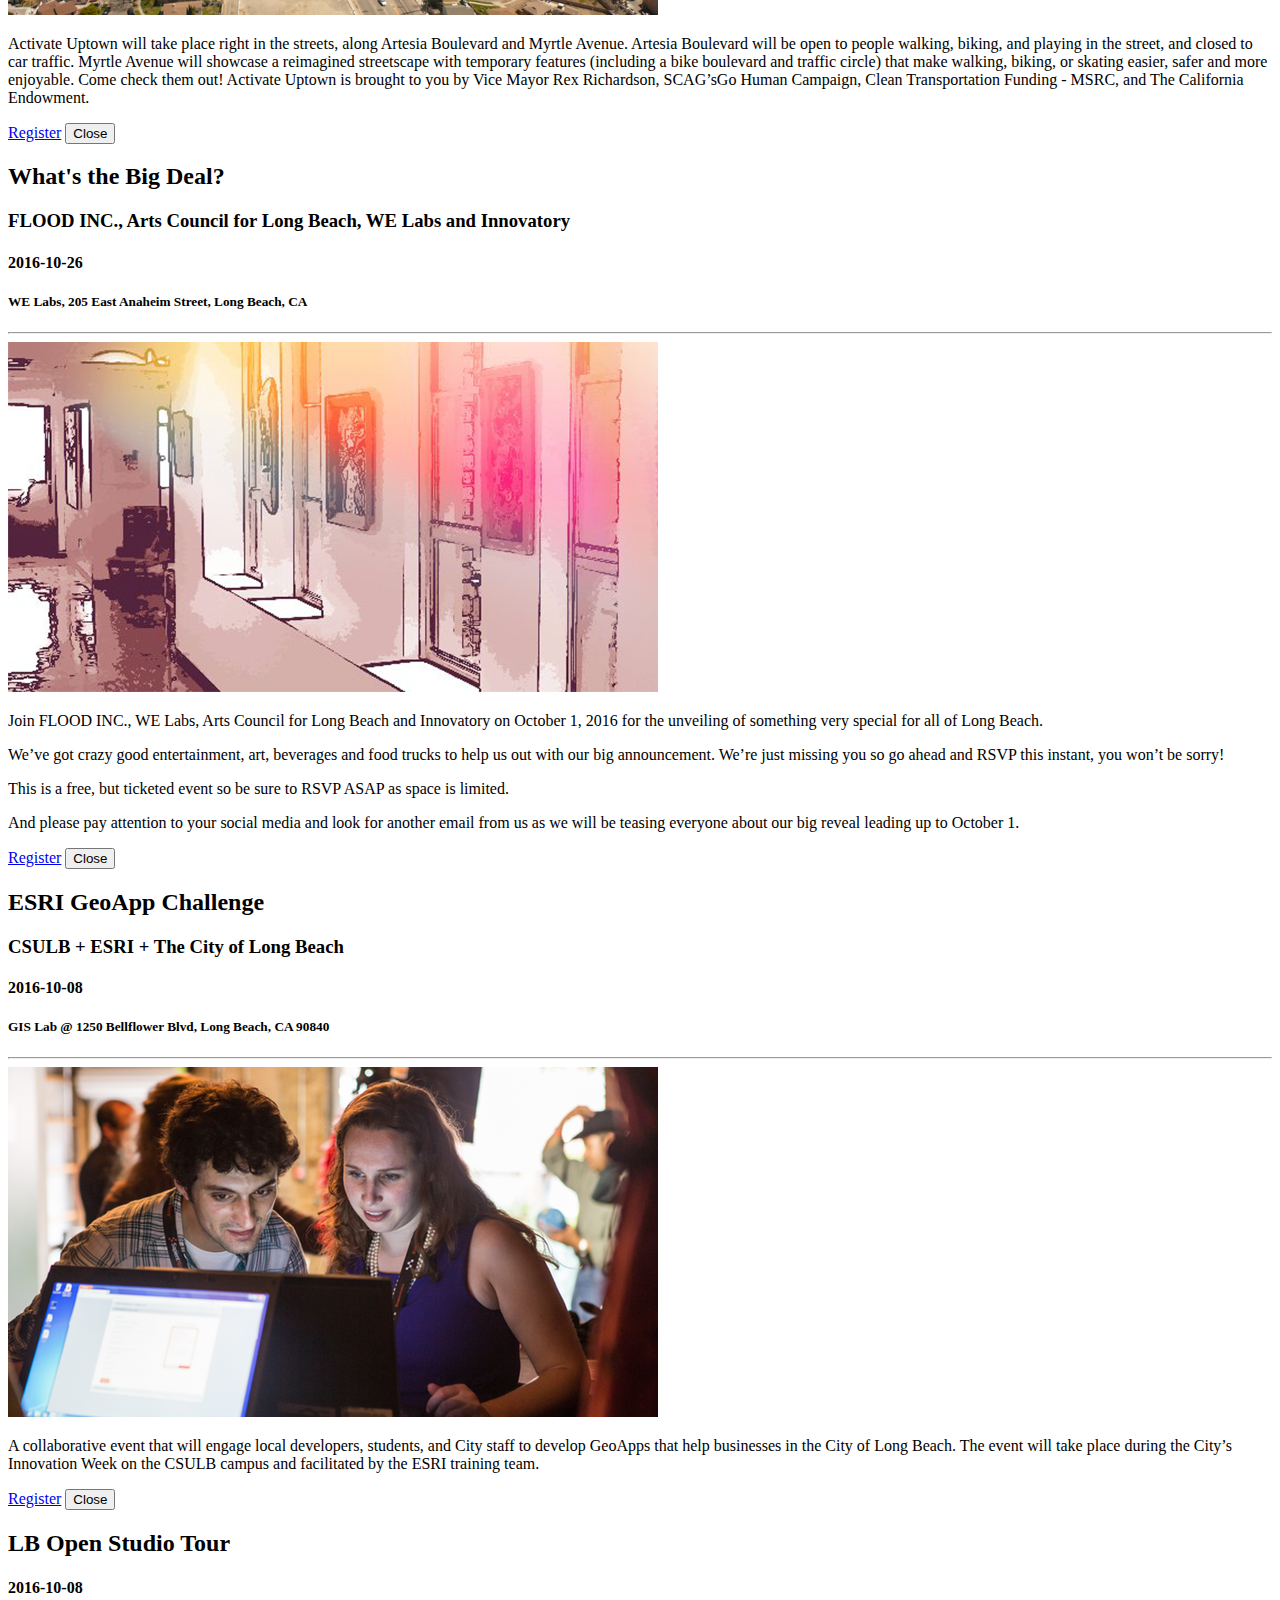
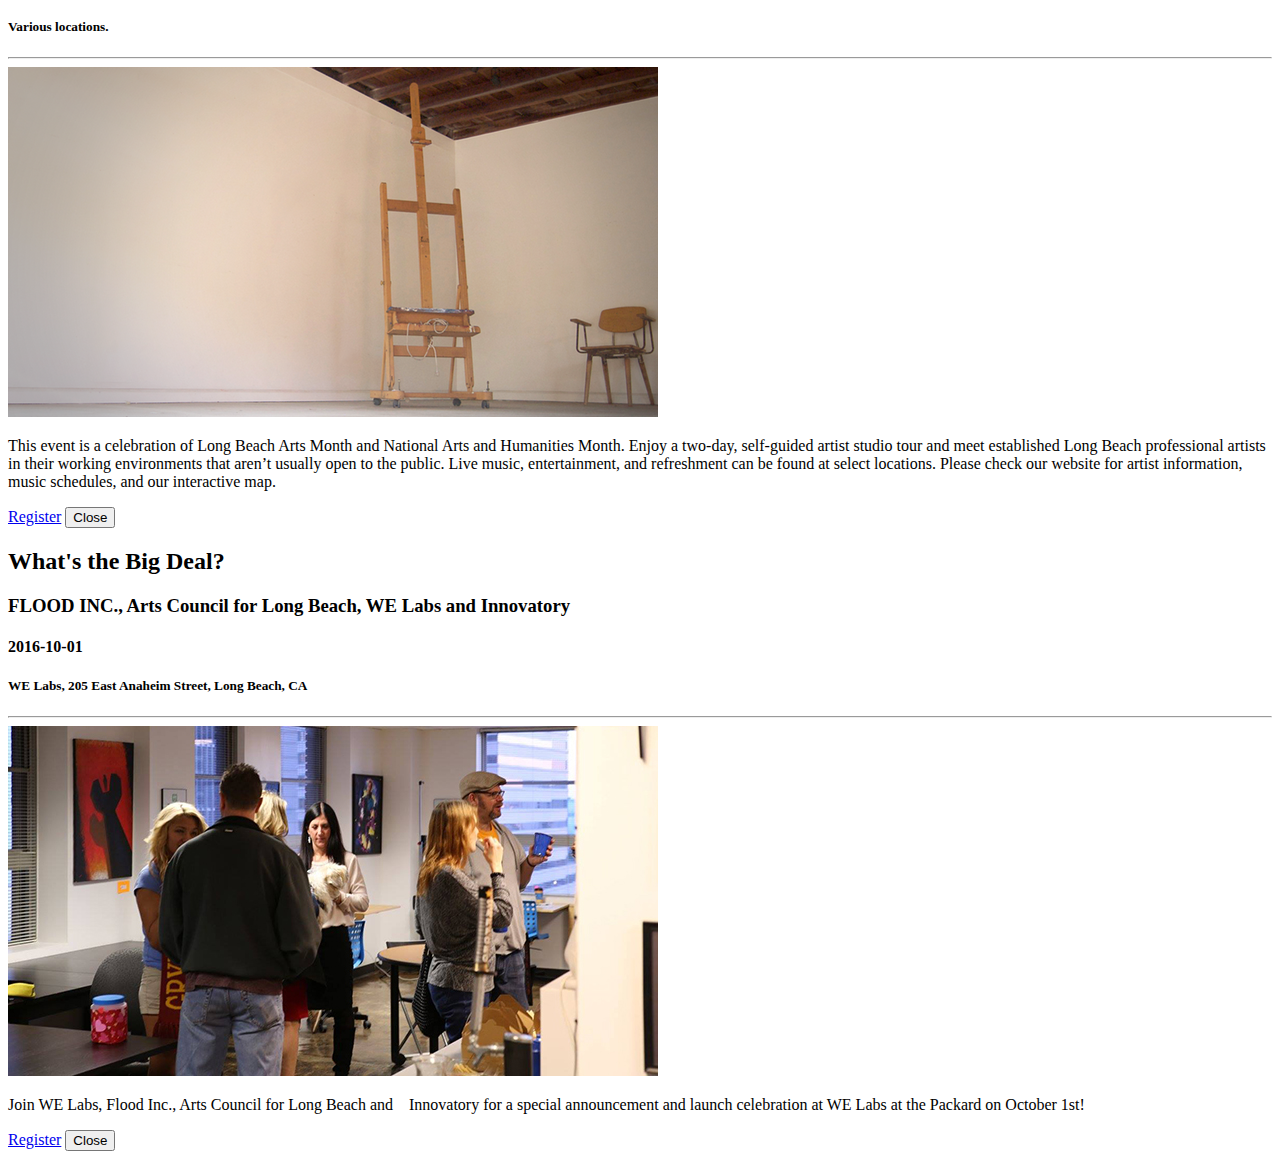
==== commit 4b2331f2: "Updated event image" ====
--- a/public/index.html
+++ b/public/index.html
@@ -109,7 +109,7 @@
             
             <div class="col-md-4 col-sm-6">
                 <a href="#eventModal9" class="event-box event-link" data-toggle="modal">
-                    <img src="img/speakers/6.png" class="img-responsive" alt="What&#39;s the Big Deal?">
+                    <img src="img/speakers/9.png" class="img-responsive" alt="What&#39;s the Big Deal?">
                     <div class="event-box-caption">
                         <div class="event-box-caption-content">
                             <div class="speaker-category text-faded">
@@ -165,6 +165,25 @@
             </div>
             
             <div class="col-md-4 col-sm-6">
+                <a href="#eventModal7" class="event-box event-link" data-toggle="modal">
+                    <img src="img/speakers/7.png" class="img-responsive" alt="ESRI GeoApp Challenge">
+                    <div class="event-box-caption">
+                        <div class="event-box-caption-content">
+                            <div class="speaker-category text-faded">
+                                CSULB &#43; ESRI &#43; The City of Long Beach
+                            </div>
+                            <div class="speaker-name">
+                                ESRI GeoApp Challenge
+                            </div>
+                            <div class="text-faded">
+                                Saturday, October 8, 2016 9am-4pm
+                            </div>
+                        </div>
+                    </div>
+                </a>
+            </div>
+            
+            <div class="col-md-4 col-sm-6">
                 <a href="#eventModal8" class="event-box event-link" data-toggle="modal">
                     <img src="img/speakers/8.png" class="img-responsive" alt="LB Open Studio Tour">
                     <div class="event-box-caption">
@@ -184,18 +203,18 @@
             </div>
             
             <div class="col-md-4 col-sm-6">
-                <a href="#eventModal7" class="event-box event-link" data-toggle="modal">
-                    <img src="img/speakers/7.png" class="img-responsive" alt="ESRI GeoApp Challenge">
-                    <div class="event-box-caption">
-                        <div class="event-box-caption-content">
-                            <div class="speaker-category text-faded">
-                                CSULB &#43; ESRI &#43; The City of Long Beach
-                            </div>
-                            <div class="speaker-name">
-                                ESRI GeoApp Challenge
-                            </div>
-                            <div class="text-faded">
-                                Saturday, October 8, 2016 9am-4pm
+                <a href="#eventModal2" class="event-box event-link" data-toggle="modal">
+                    <img src="img/speakers/2.jpg" class="img-responsive" alt="Belmont Shore Sidewalk Chalk Art Contest">
+                    <div class="event-box-caption">
+                        <div class="event-box-caption-content">
+                            <div class="speaker-category text-faded">
+                                Community Action Team
+                            </div>
+                            <div class="speaker-name">
+                                Belmont Shore Sidewalk Chalk Art Contest
+                            </div>
+                            <div class="text-faded">
+                                October 15th 9am – 4pm
                             </div>
                         </div>
                     </div>
@@ -215,25 +234,6 @@
                             </div>
                             <div class="text-faded">
                                 October 15th 10:00am – 10:30am
-                            </div>
-                        </div>
-                    </div>
-                </a>
-            </div>
-            
-            <div class="col-md-4 col-sm-6">
-                <a href="#eventModal2" class="event-box event-link" data-toggle="modal">
-                    <img src="img/speakers/2.jpg" class="img-responsive" alt="Belmont Shore Sidewalk Chalk Art Contest">
-                    <div class="event-box-caption">
-                        <div class="event-box-caption-content">
-                            <div class="speaker-category text-faded">
-                                Community Action Team
-                            </div>
-                            <div class="speaker-name">
-                                Belmont Shore Sidewalk Chalk Art Contest
-                            </div>
-                            <div class="text-faded">
-                                October 15th 9am – 4pm
                             </div>
                         </div>
                     </div>
@@ -545,7 +545,7 @@
                         <h4>2016-10-01</h4>
                         <h5>WE Labs, 205 East Anaheim Street, Long Beach, CA</h5>
                         <hr class="star-primary">
-                        <img src="img/speakers/6.png" class="img-responsive img-centered" alt="">
+                        <img src="img/speakers/9.png" class="img-responsive img-centered" alt="">
                         <p>Join WE Labs, Flood Inc., Arts Council for Long Beach and    Innovatory for a special announcement and launch celebration at WE Labs at the Packard on October 1st!</p>
                         <a class="btn btn-default" href="https://www.eventbrite.com/e/whats-the-big-deal-tickets-27777597542" role="button">Register</a>
                         <button type="button" class="btn btn-default" data-dismiss="modal"><i class="fa fa-times"></i> Close</button>
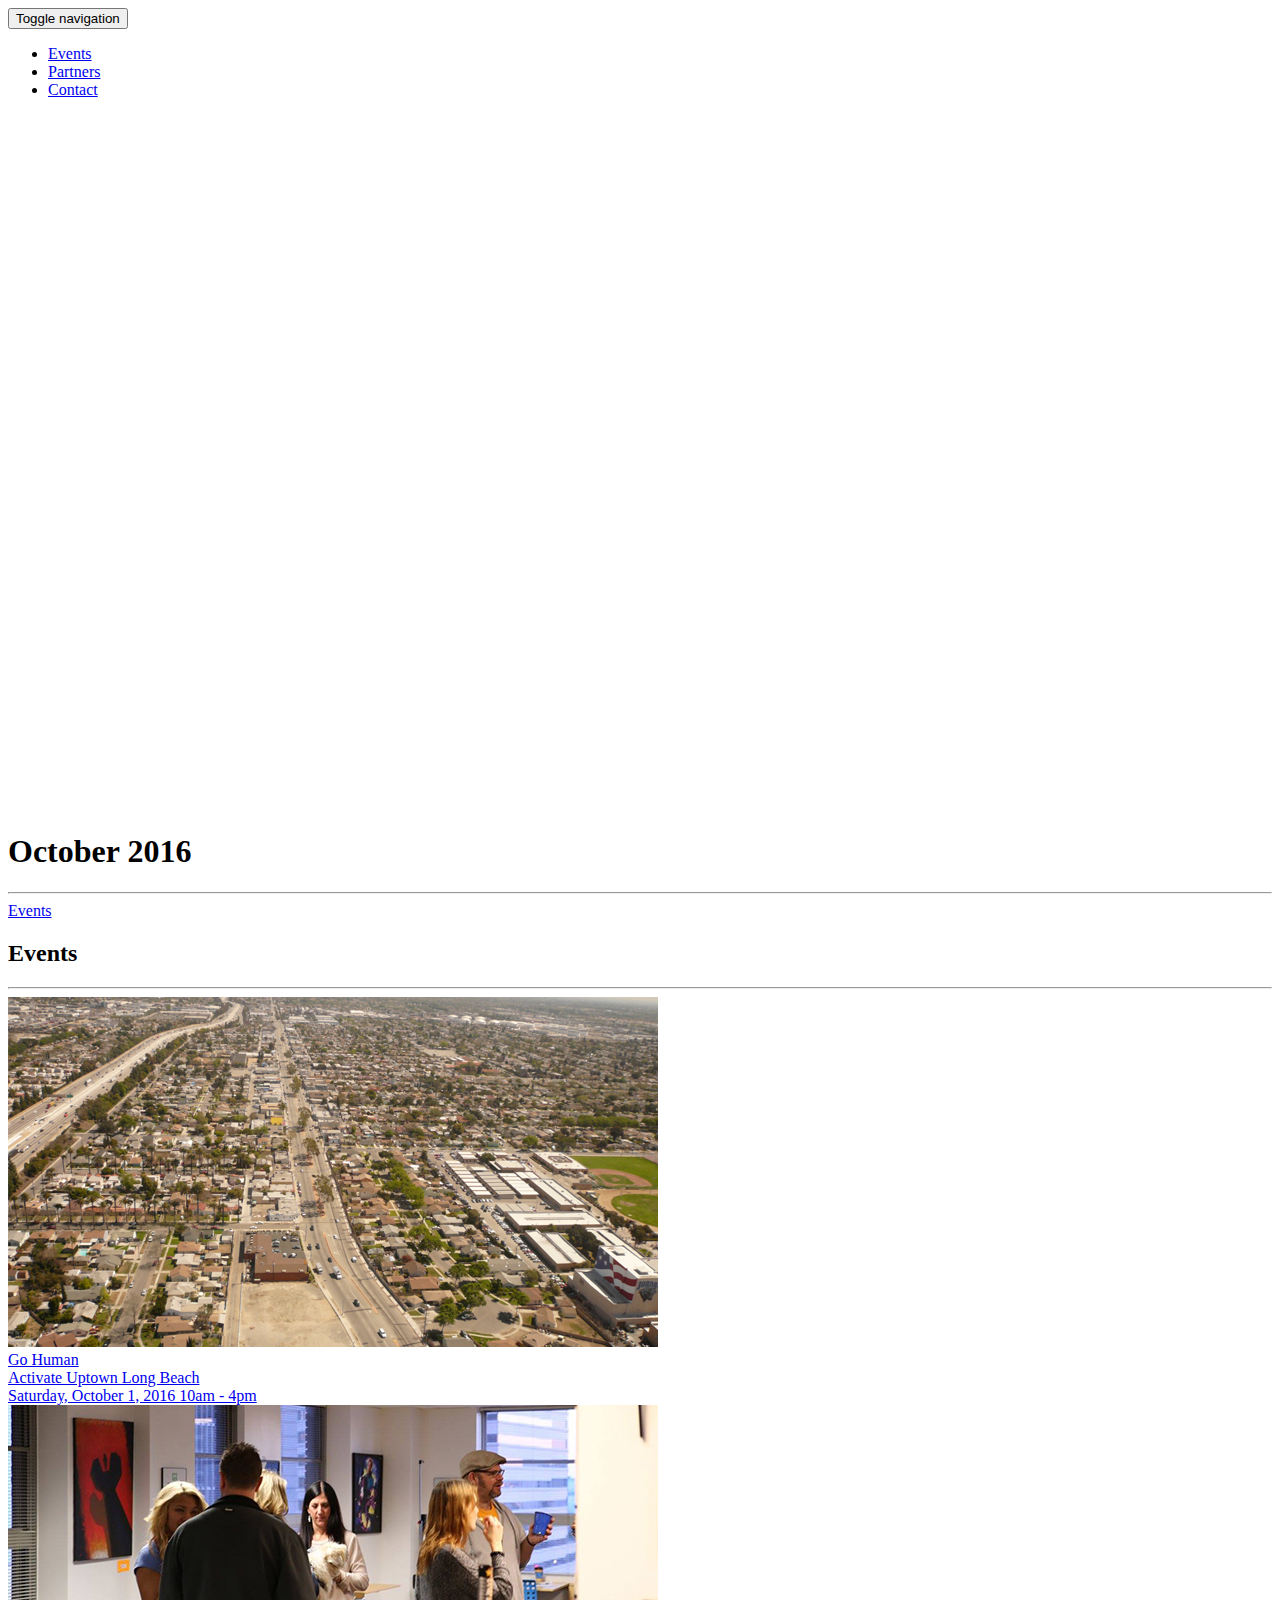
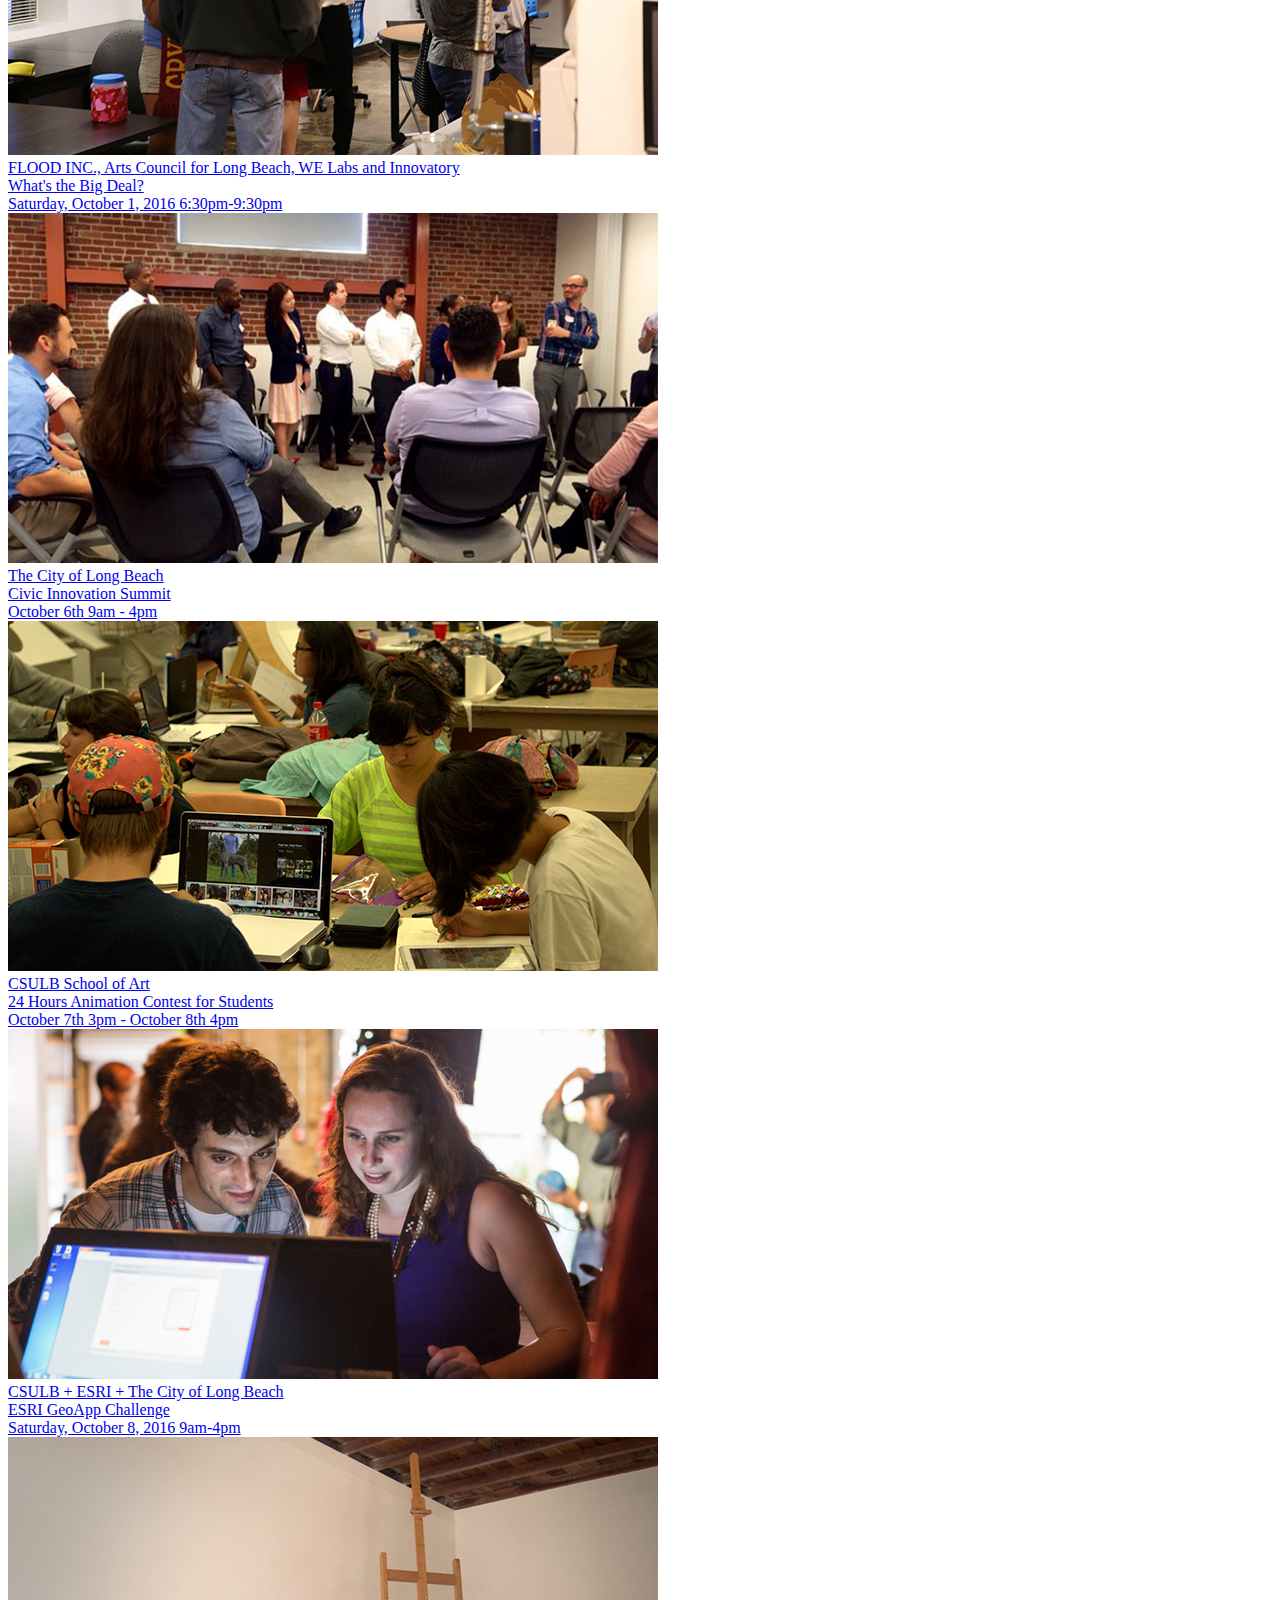
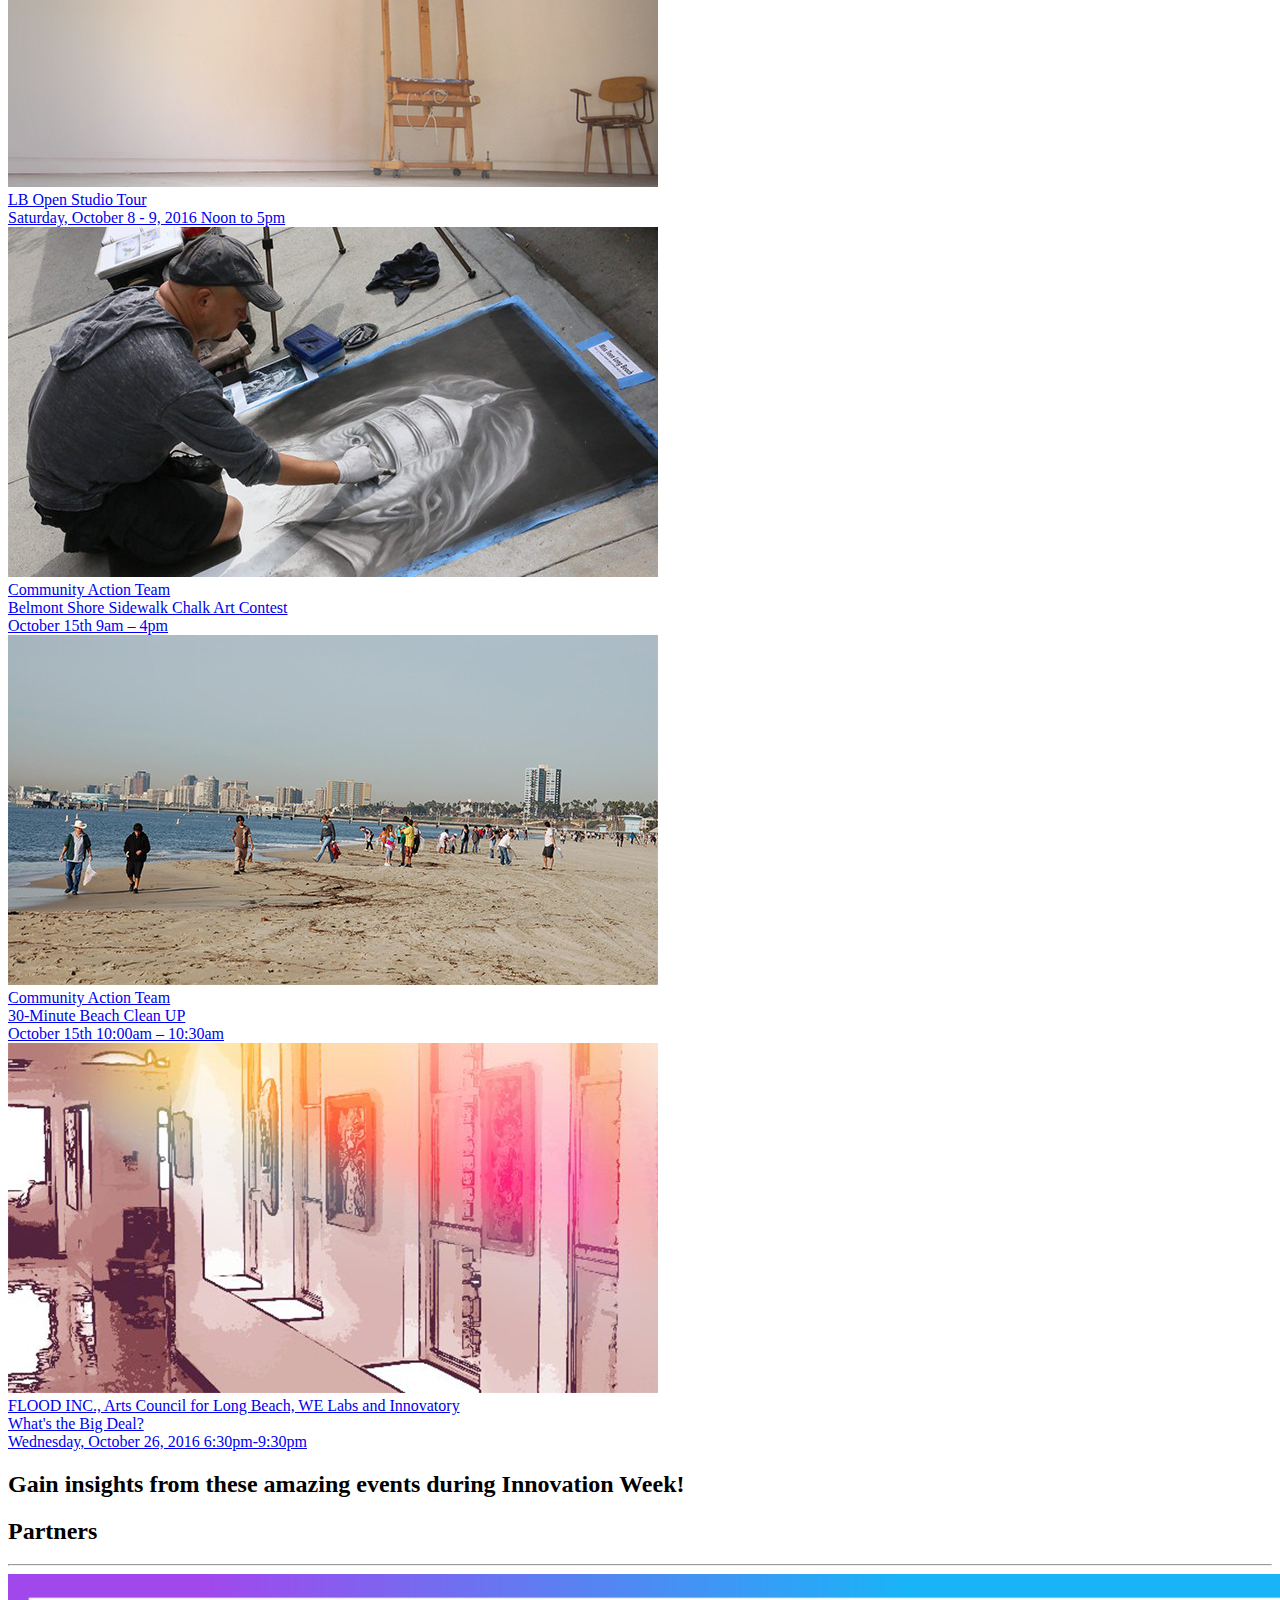
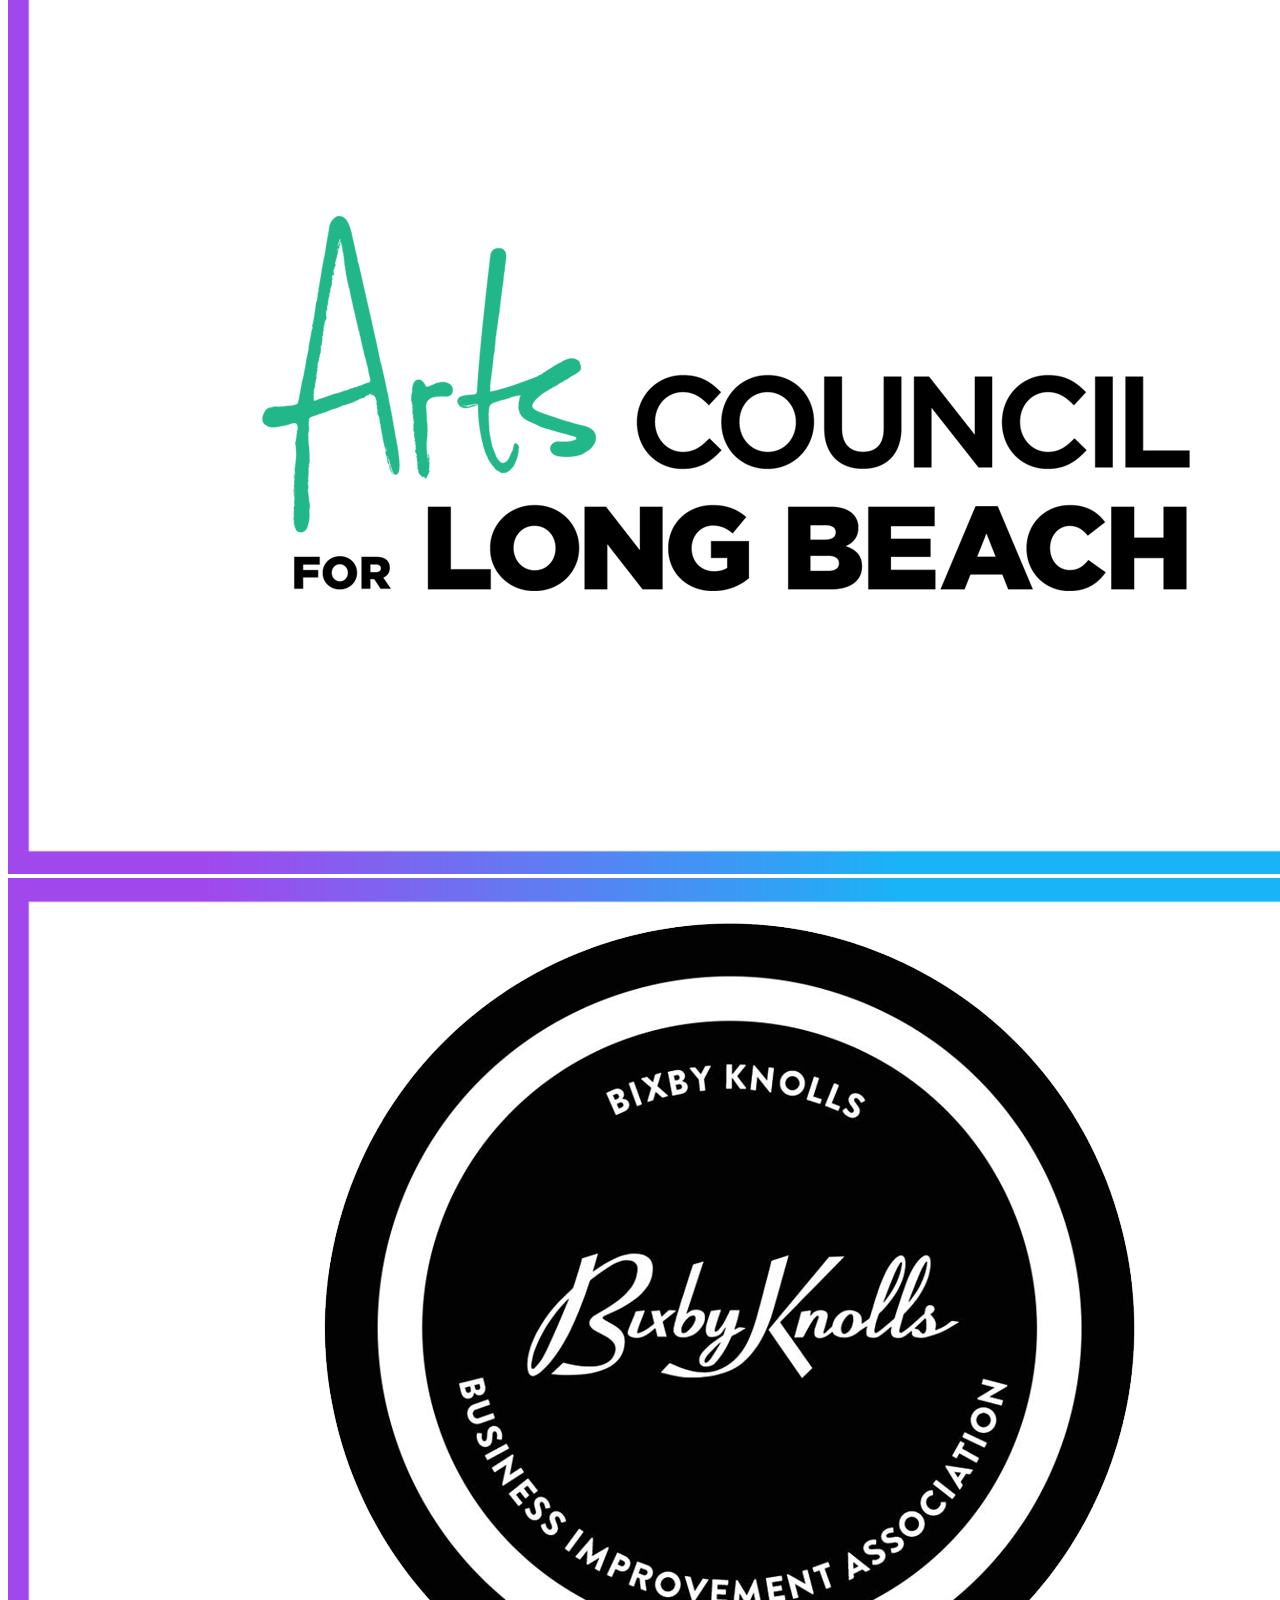
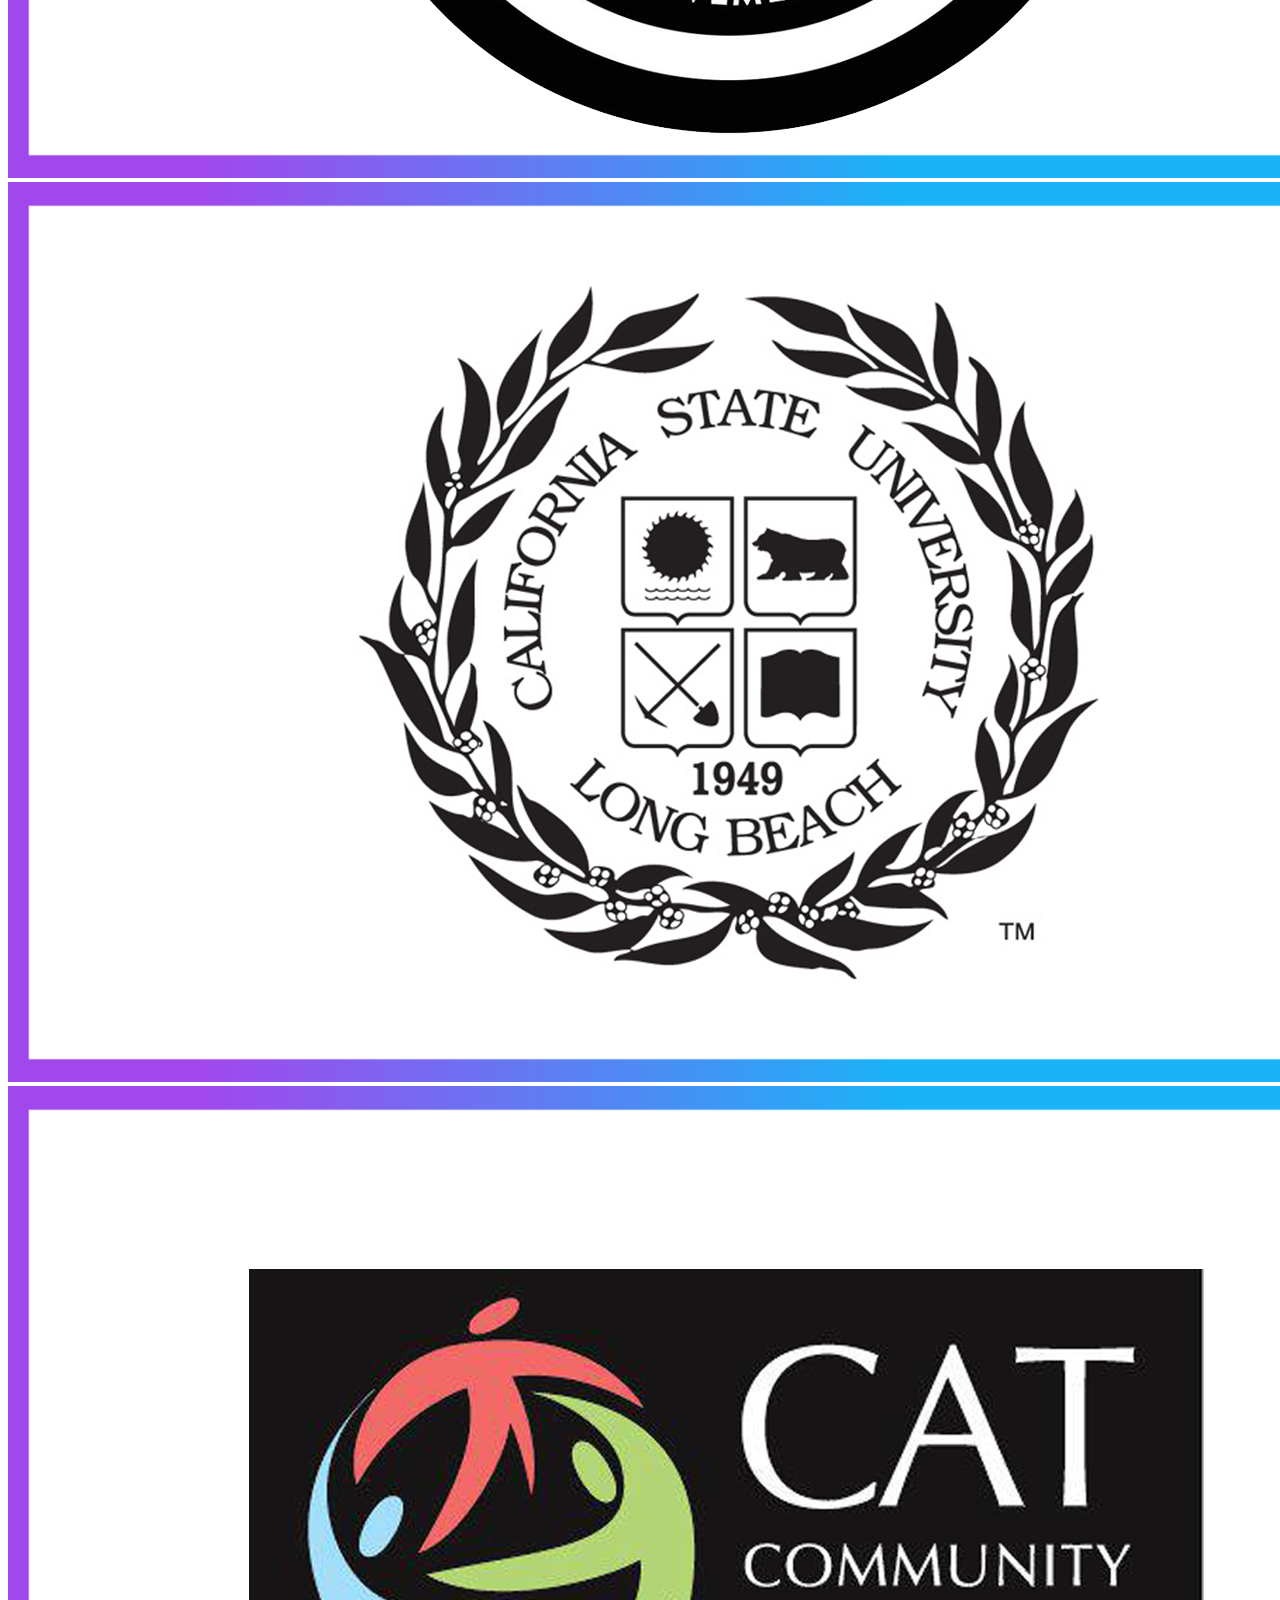
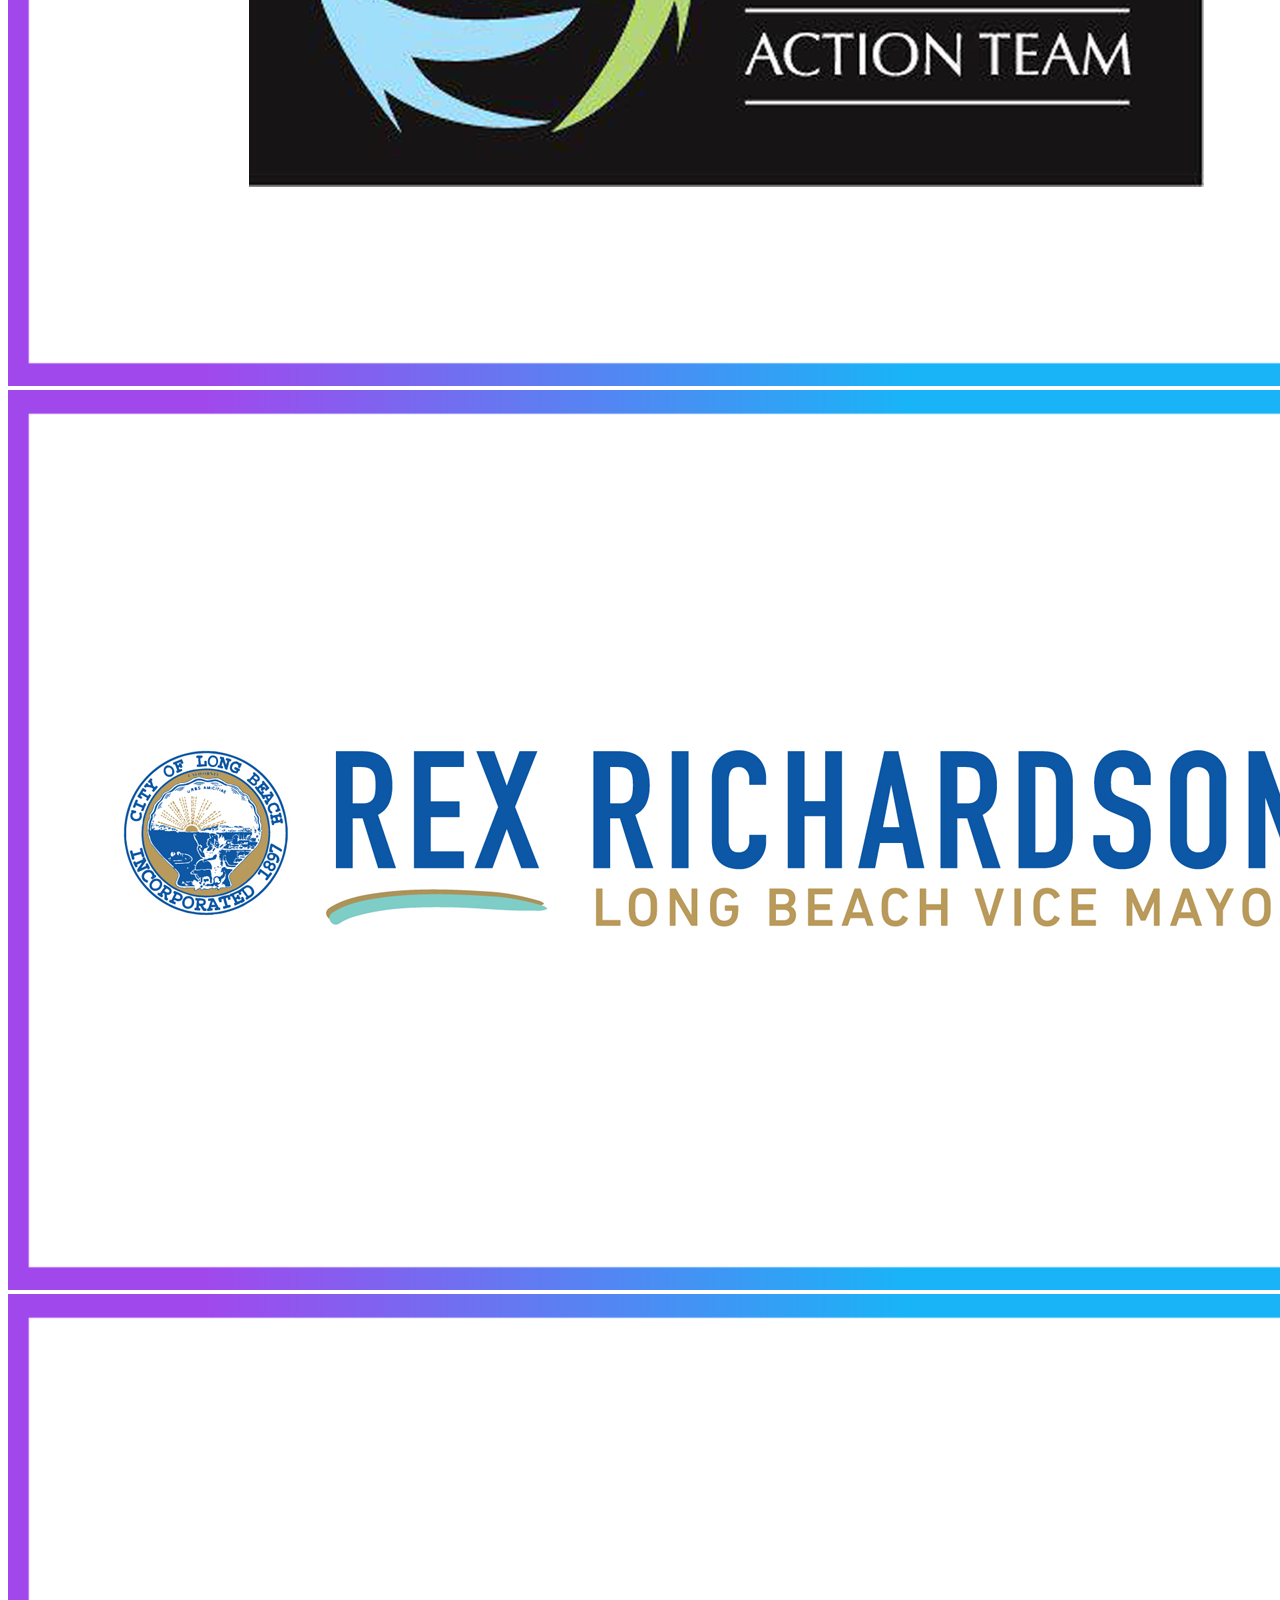
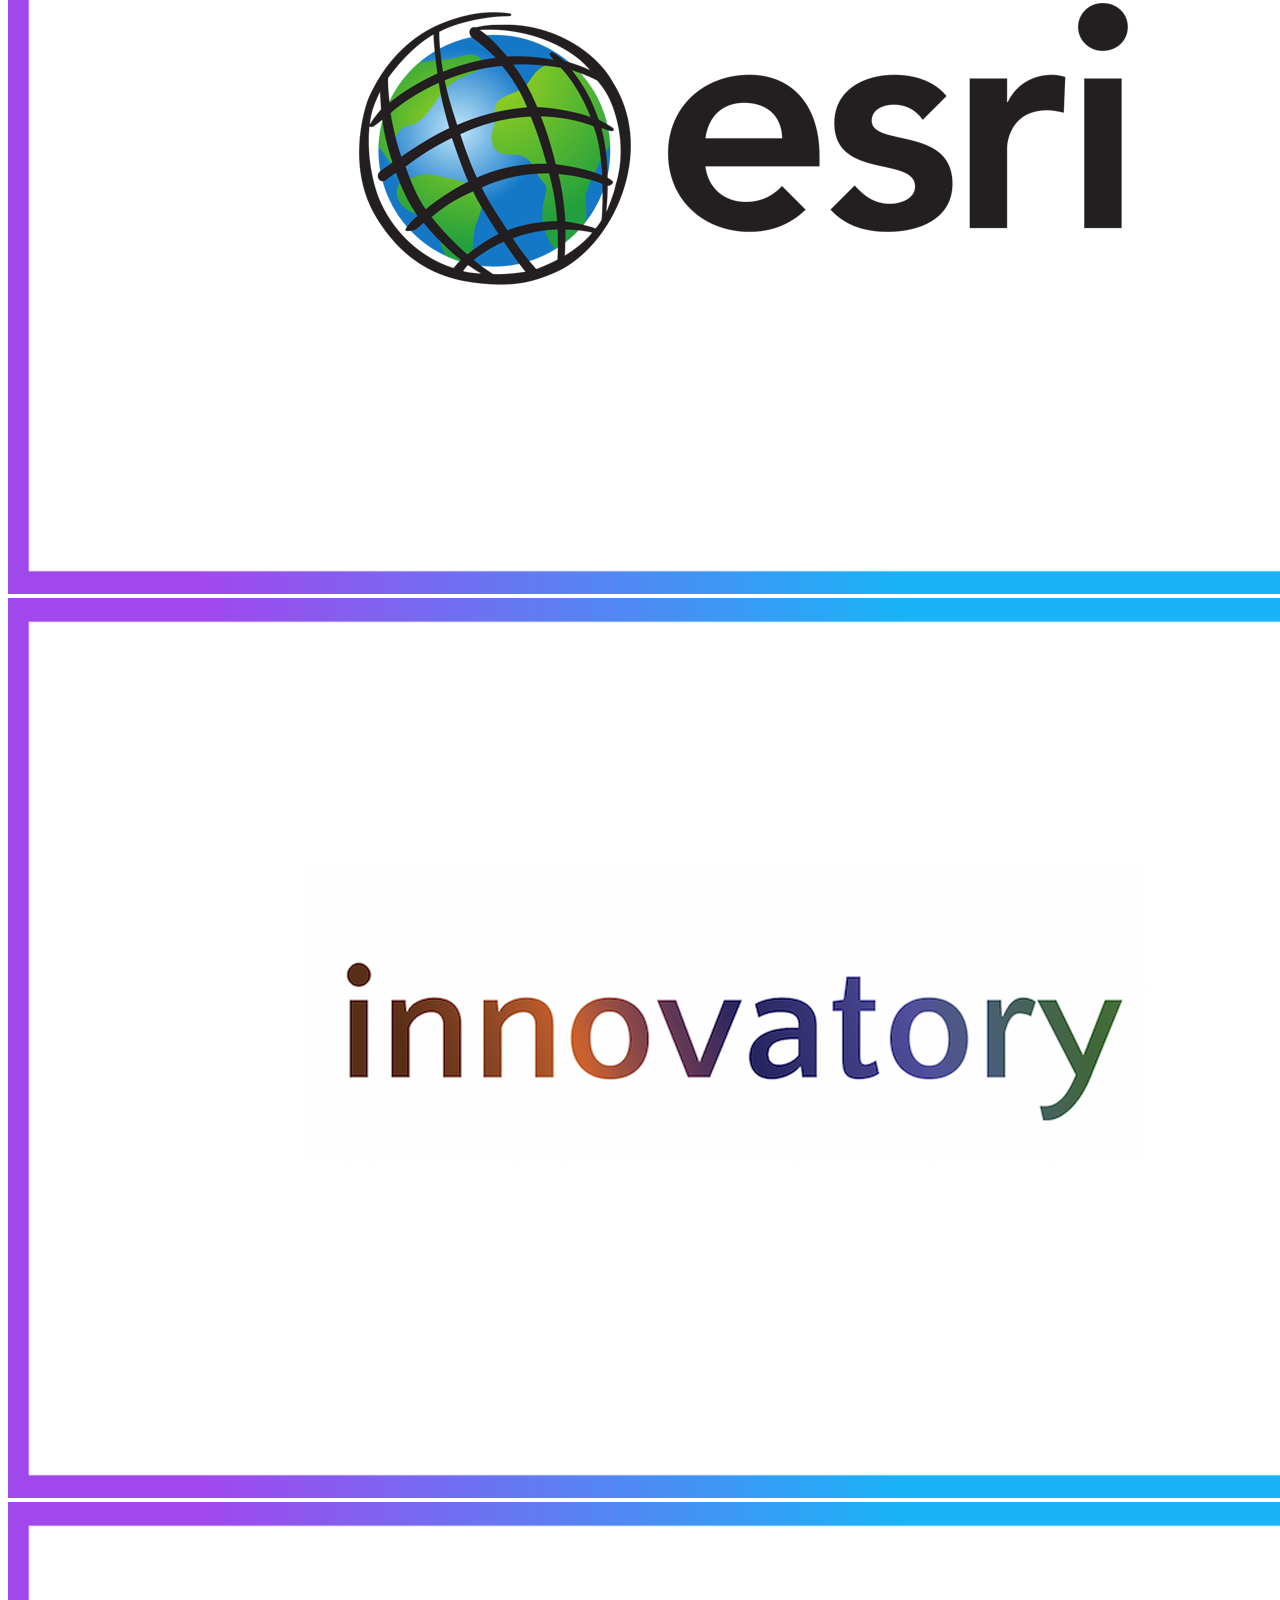
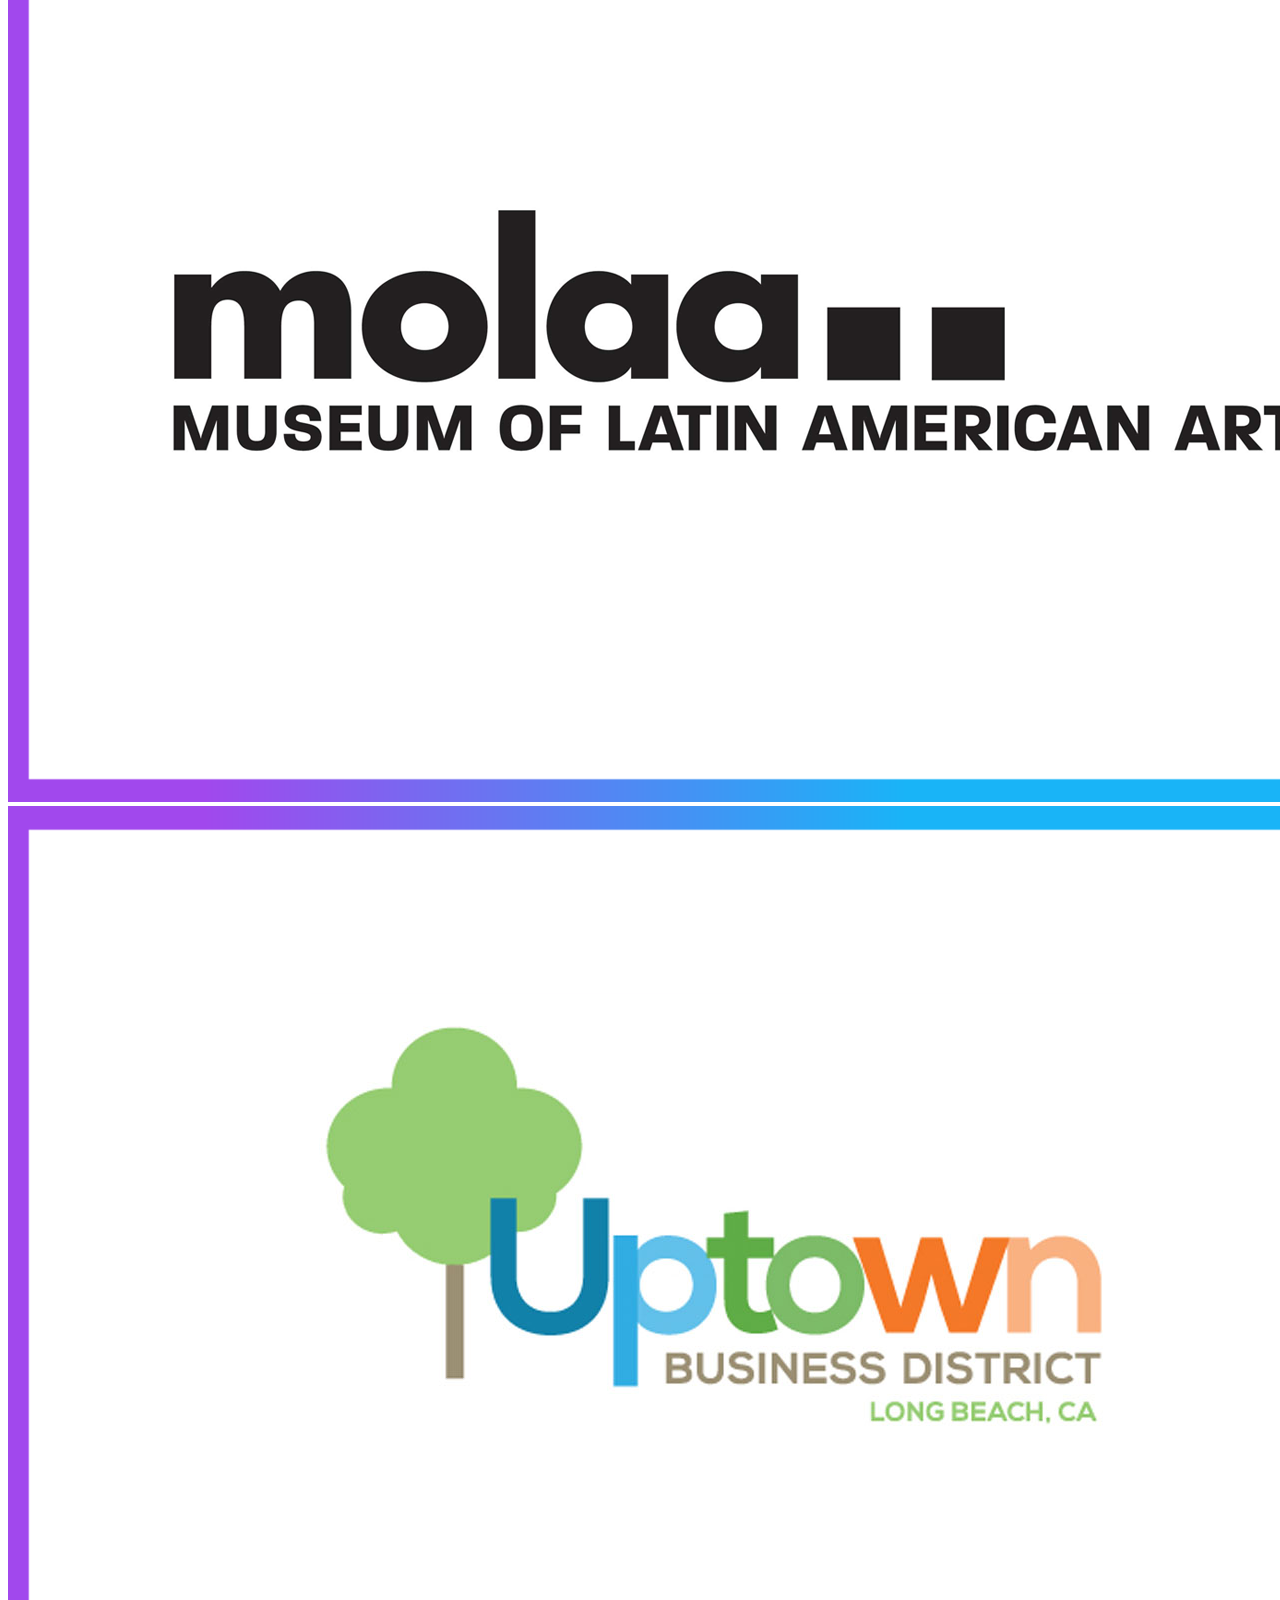
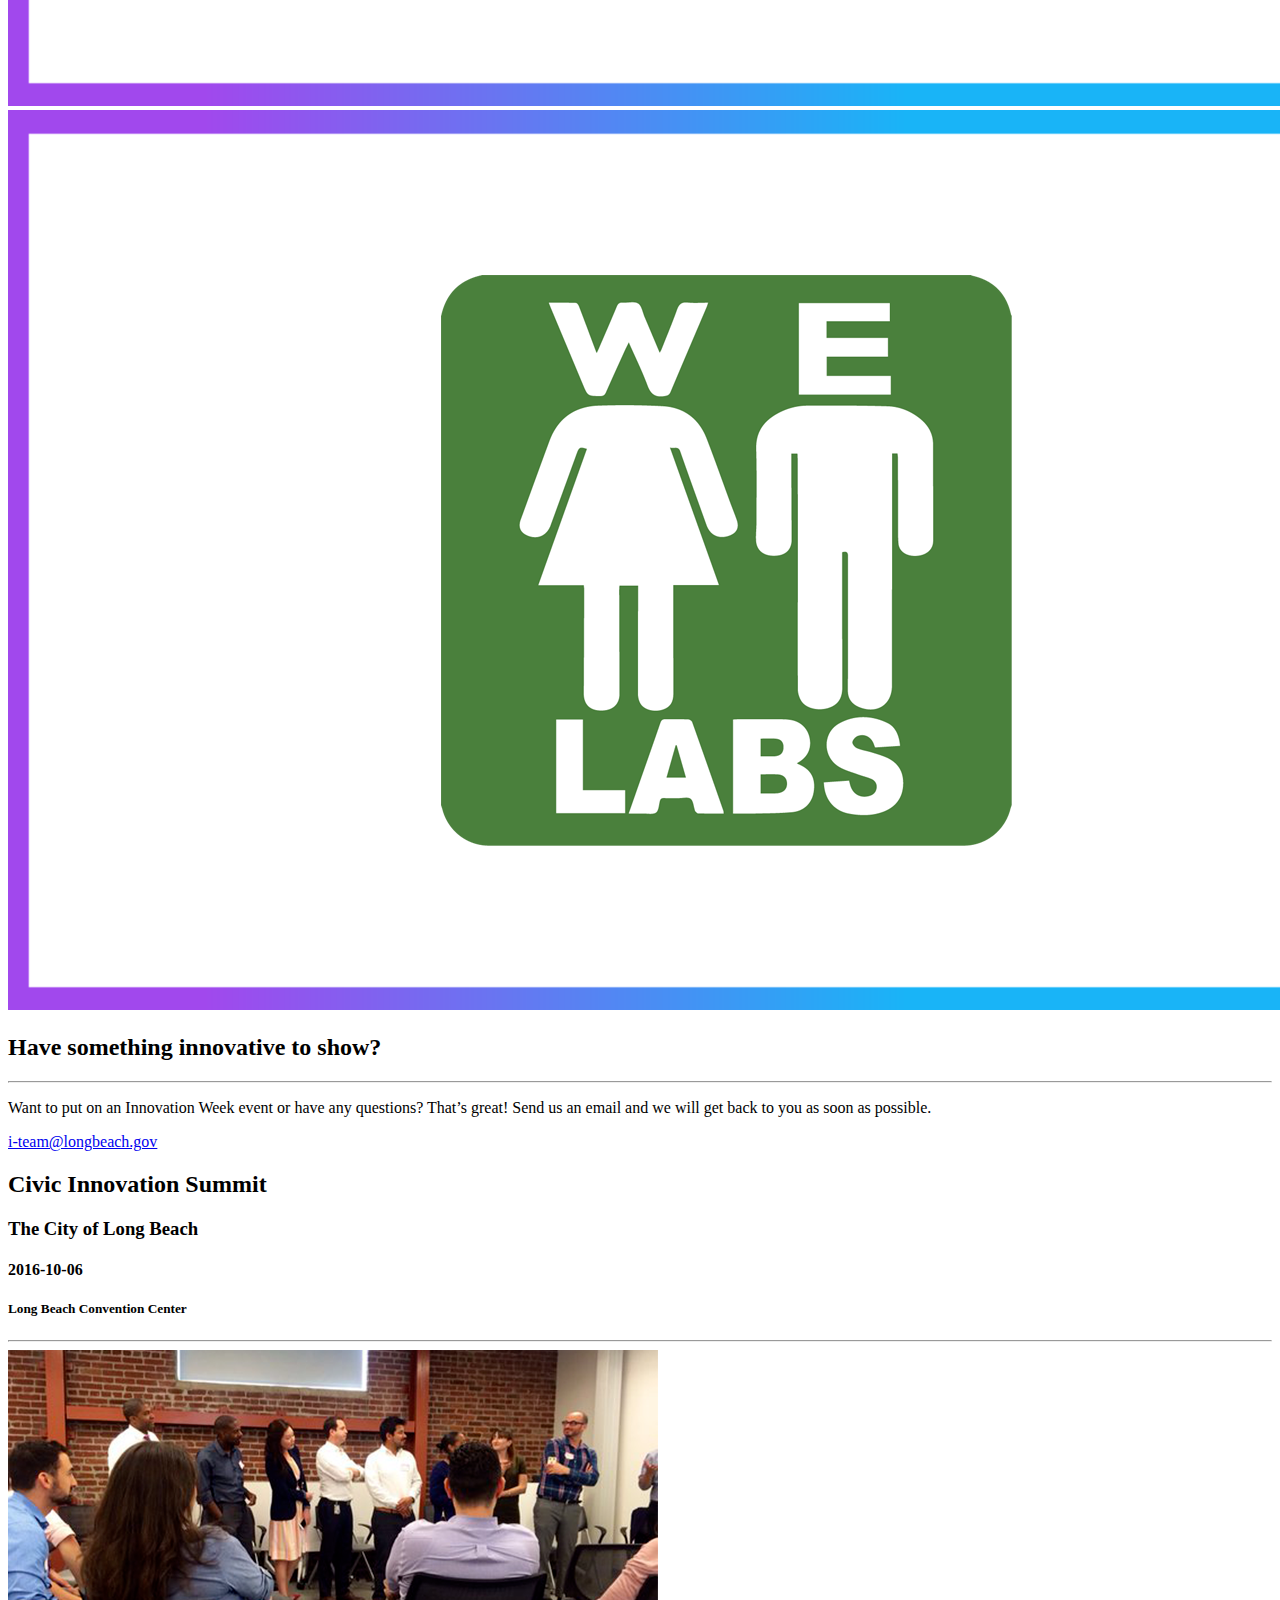
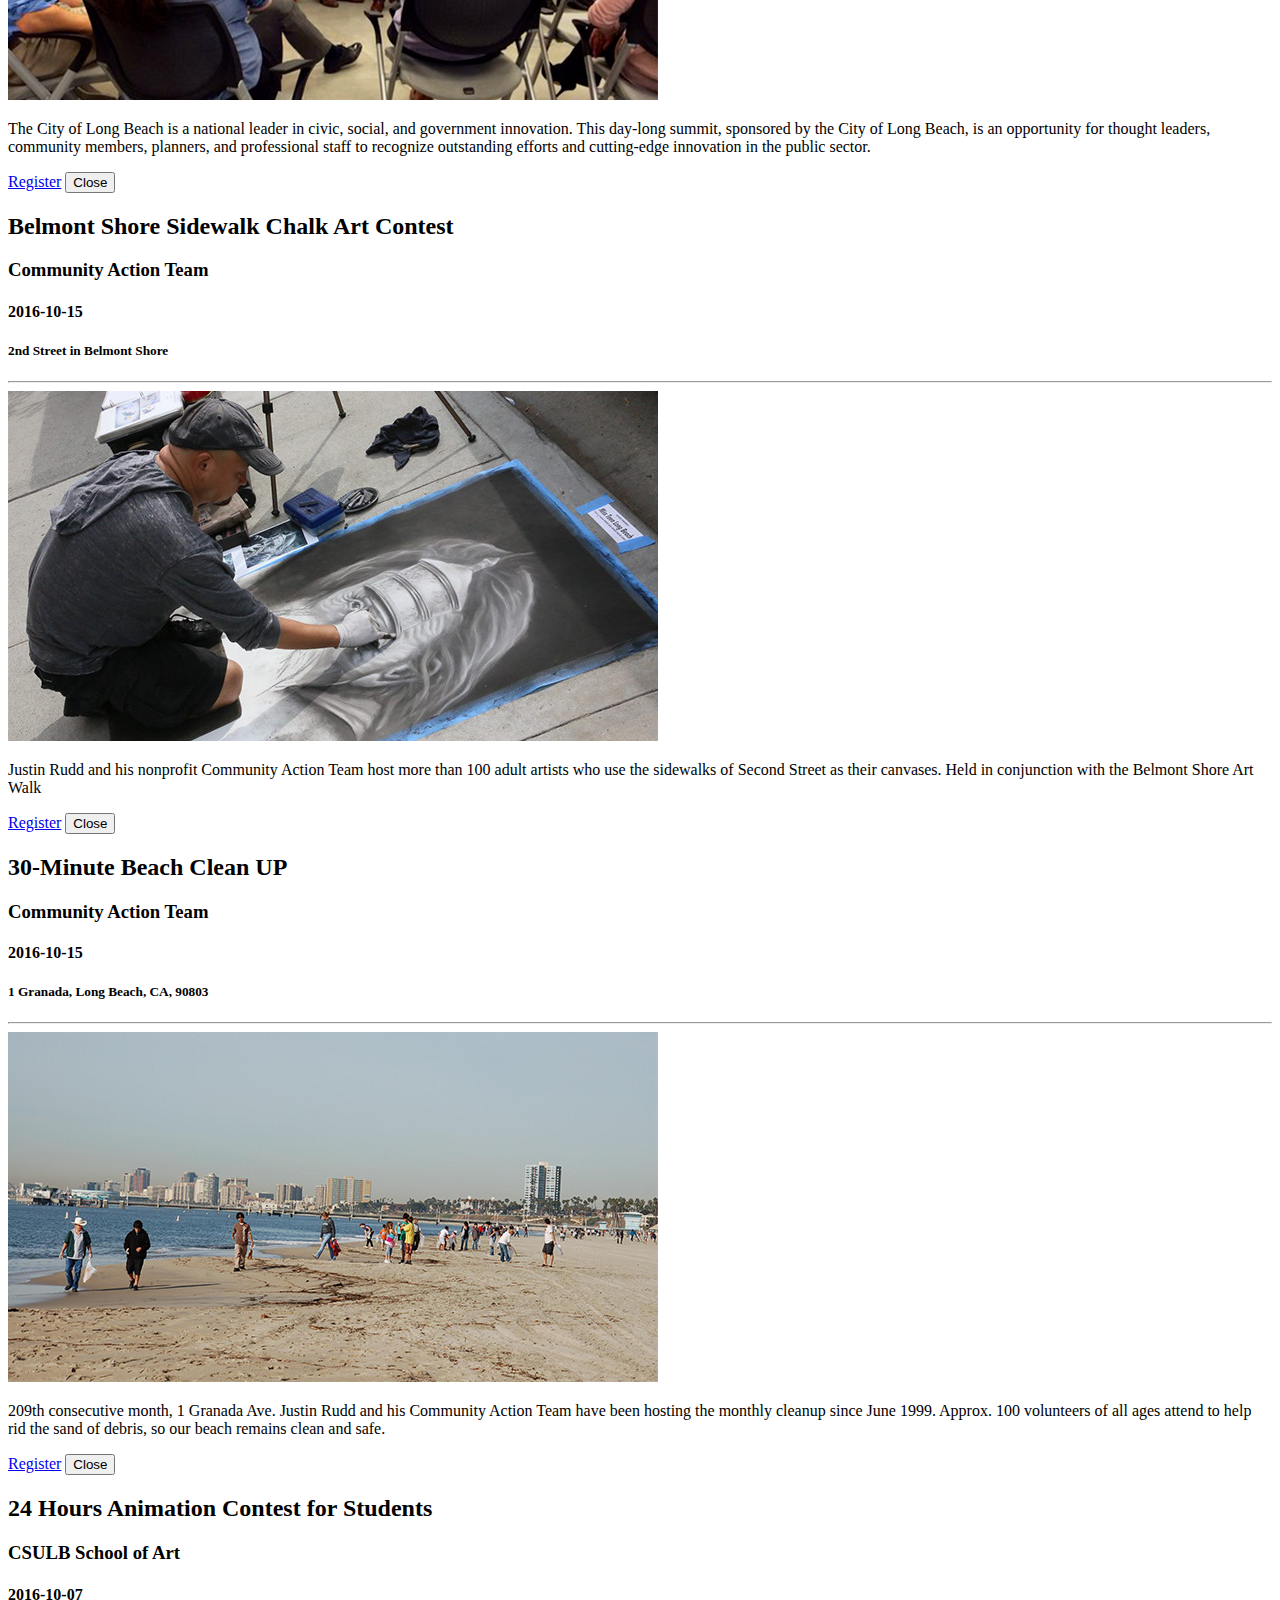
==== commit 9e6cab41: "Created a 'Partners' section and added an initial set of logos" ====
--- a/public/index.html
+++ b/public/index.html
@@ -53,6 +53,9 @@
                     <a class="page-scroll" href="#speakers">Events</a>
                 </li>
                 <li>
+                  <a class="page-scroll" href="#partners">Partners</a>
+                </li>
+                <li>
                     <a class="page-scroll" href="#contact">Contact</a>
                 </li>
             </ul>
@@ -271,6 +274,83 @@
         </div>
     </div>
 </aside>
+
+        <!-- PARTNERS -->
+<section class="no-padding" id="partners">
+    <div class="container" id="headline-container">
+        <div class="row">
+            <div class="col-lg-8 col-lg-offset-2 text-center">
+                <h2 class="section-heading">Partners</h2>
+                <hr class="primary">
+            </div>
+        </div>
+    </div>
+    <div class="container-fluid">
+        <div class="row no-gutter">
+            
+            <div class="col-md-3">
+                <a href="http://www.artslb.org/">
+                    <img class="img-responsive" src="img/partners/arts-council-logo.png" target="_blank" alt="Arts Council for Long Beach">
+                </a>
+            </div>
+            
+            <div class="col-md-3">
+                <a href="http://bixbyknollsinfo.com/">
+                    <img class="img-responsive" src="img/partners/bixby-knolls.png" target="_blank" alt="Bixby Knolls">
+                </a>
+            </div>
+            
+            <div class="col-md-3">
+                <a href="https://www.csulb.edu/">
+                    <img class="img-responsive" src="img/partners/csulb.png" target="_blank" alt="CSULB">
+                </a>
+            </div>
+            
+            <div class="col-md-3">
+                <a href="https://www.facebook.com/JustinRuddCAT">
+                    <img class="img-responsive" src="img/partners/community-action-team.png" target="_blank" alt="Community Action Team">
+                </a>
+            </div>
+            
+            <div class="col-md-3">
+                <a href="http://www.insidedistrict9.com/">
+                    <img class="img-responsive" src="img/partners/rex-richardson.jpg" target="_blank" alt="Councilman Rex Richardson">
+                </a>
+            </div>
+            
+            <div class="col-md-3">
+                <a href="http://www.esri.com/">
+                    <img class="img-responsive" src="img/partners/esri.png" target="_blank" alt="ESRI">
+                </a>
+            </div>
+            
+            <div class="col-md-3">
+                <a href="http://www.innovatory.solutions/">
+                    <img class="img-responsive" src="img/partners/innovatory.png" target="_blank" alt="Innovatory">
+                </a>
+            </div>
+            
+            <div class="col-md-3">
+                <a href="https://www.molaa.org/">
+                    <img class="img-responsive" src="img/partners/molaa.jpg" target="_blank" alt="MOLAA">
+                </a>
+            </div>
+            
+            <div class="col-md-3">
+                <a href="http://www.uptownlongbeach.com/">
+                    <img class="img-responsive" src="img/partners/uptown-business-district.png" target="_blank" alt="Uptown Business District">
+                </a>
+            </div>
+            
+            <div class="col-md-3">
+                <a href="http://www.welabs.us/">
+                    <img class="img-responsive" src="img/partners/we-labs.jpg" target="_blank" alt="WE Labs">
+                </a>
+            </div>
+            
+        </div>
+    </div>
+</section>
 
         <!-- CONTACT -->
 <section id="contact">
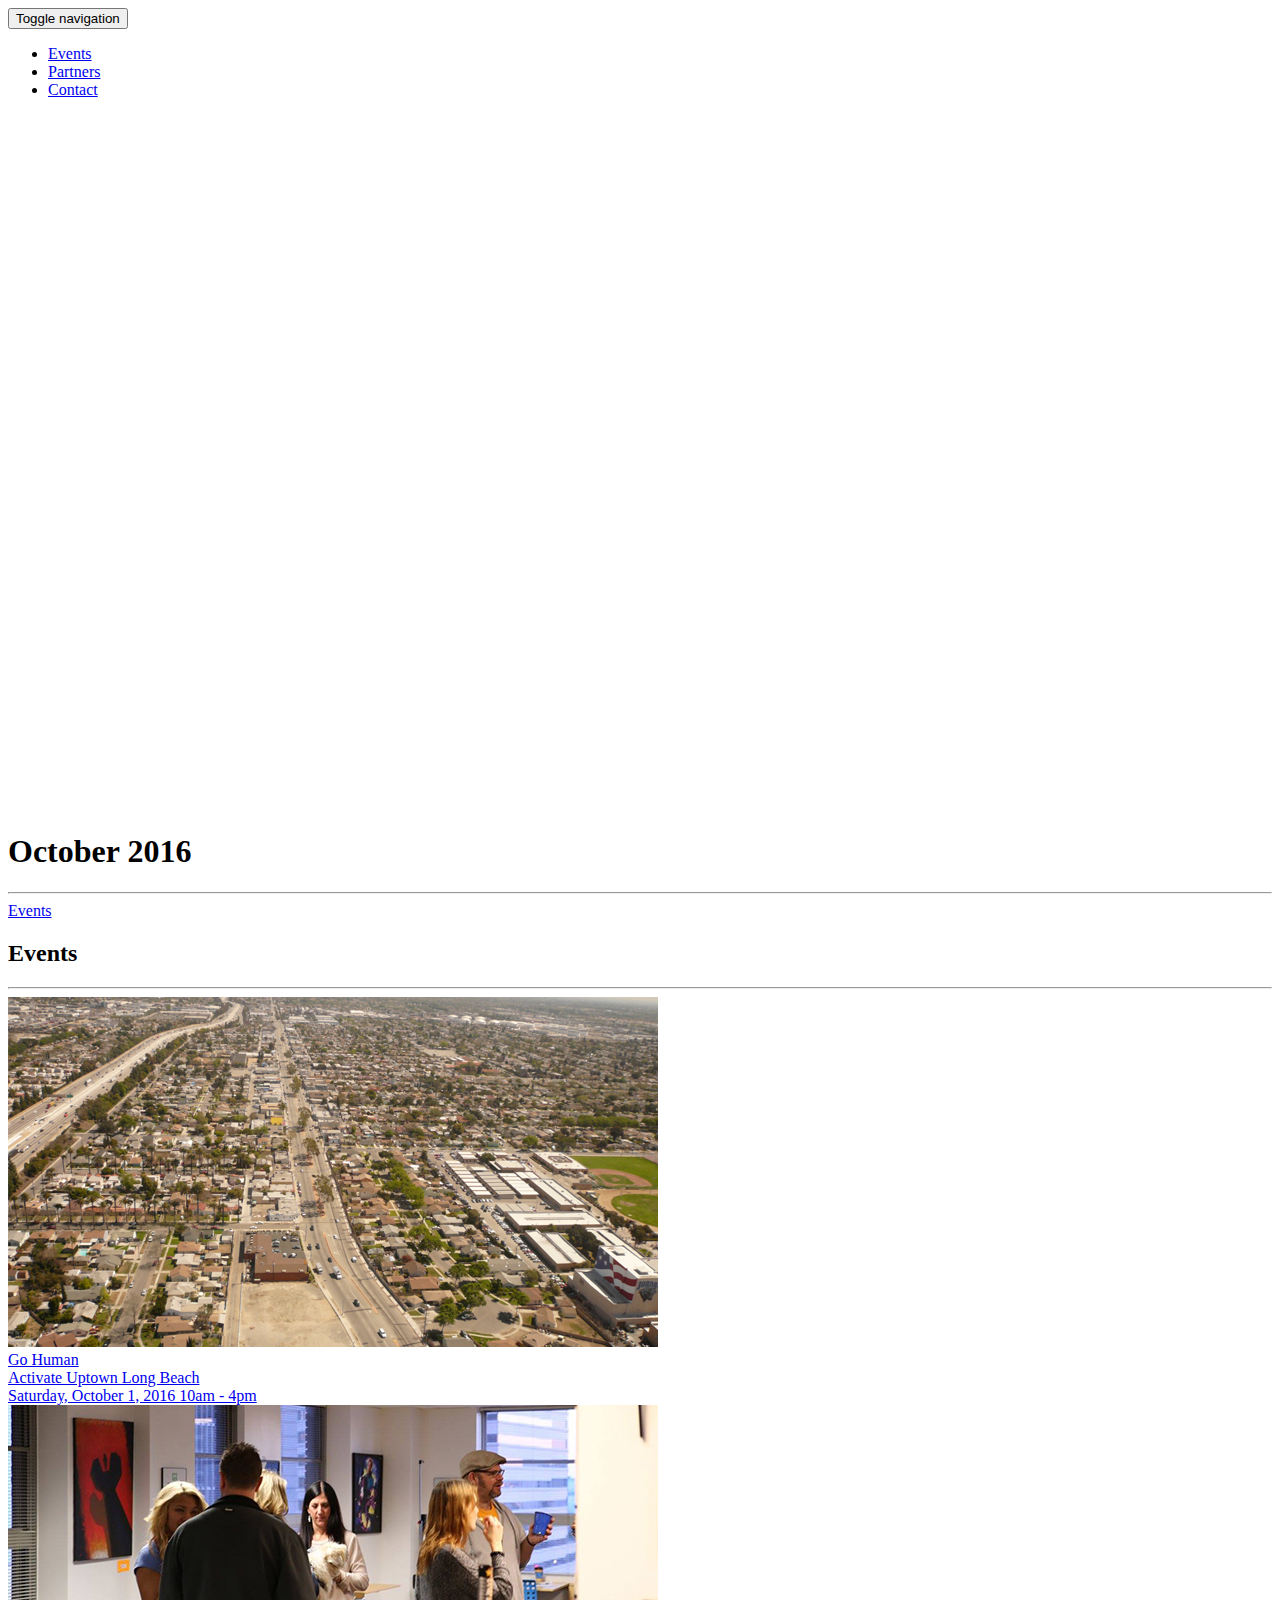
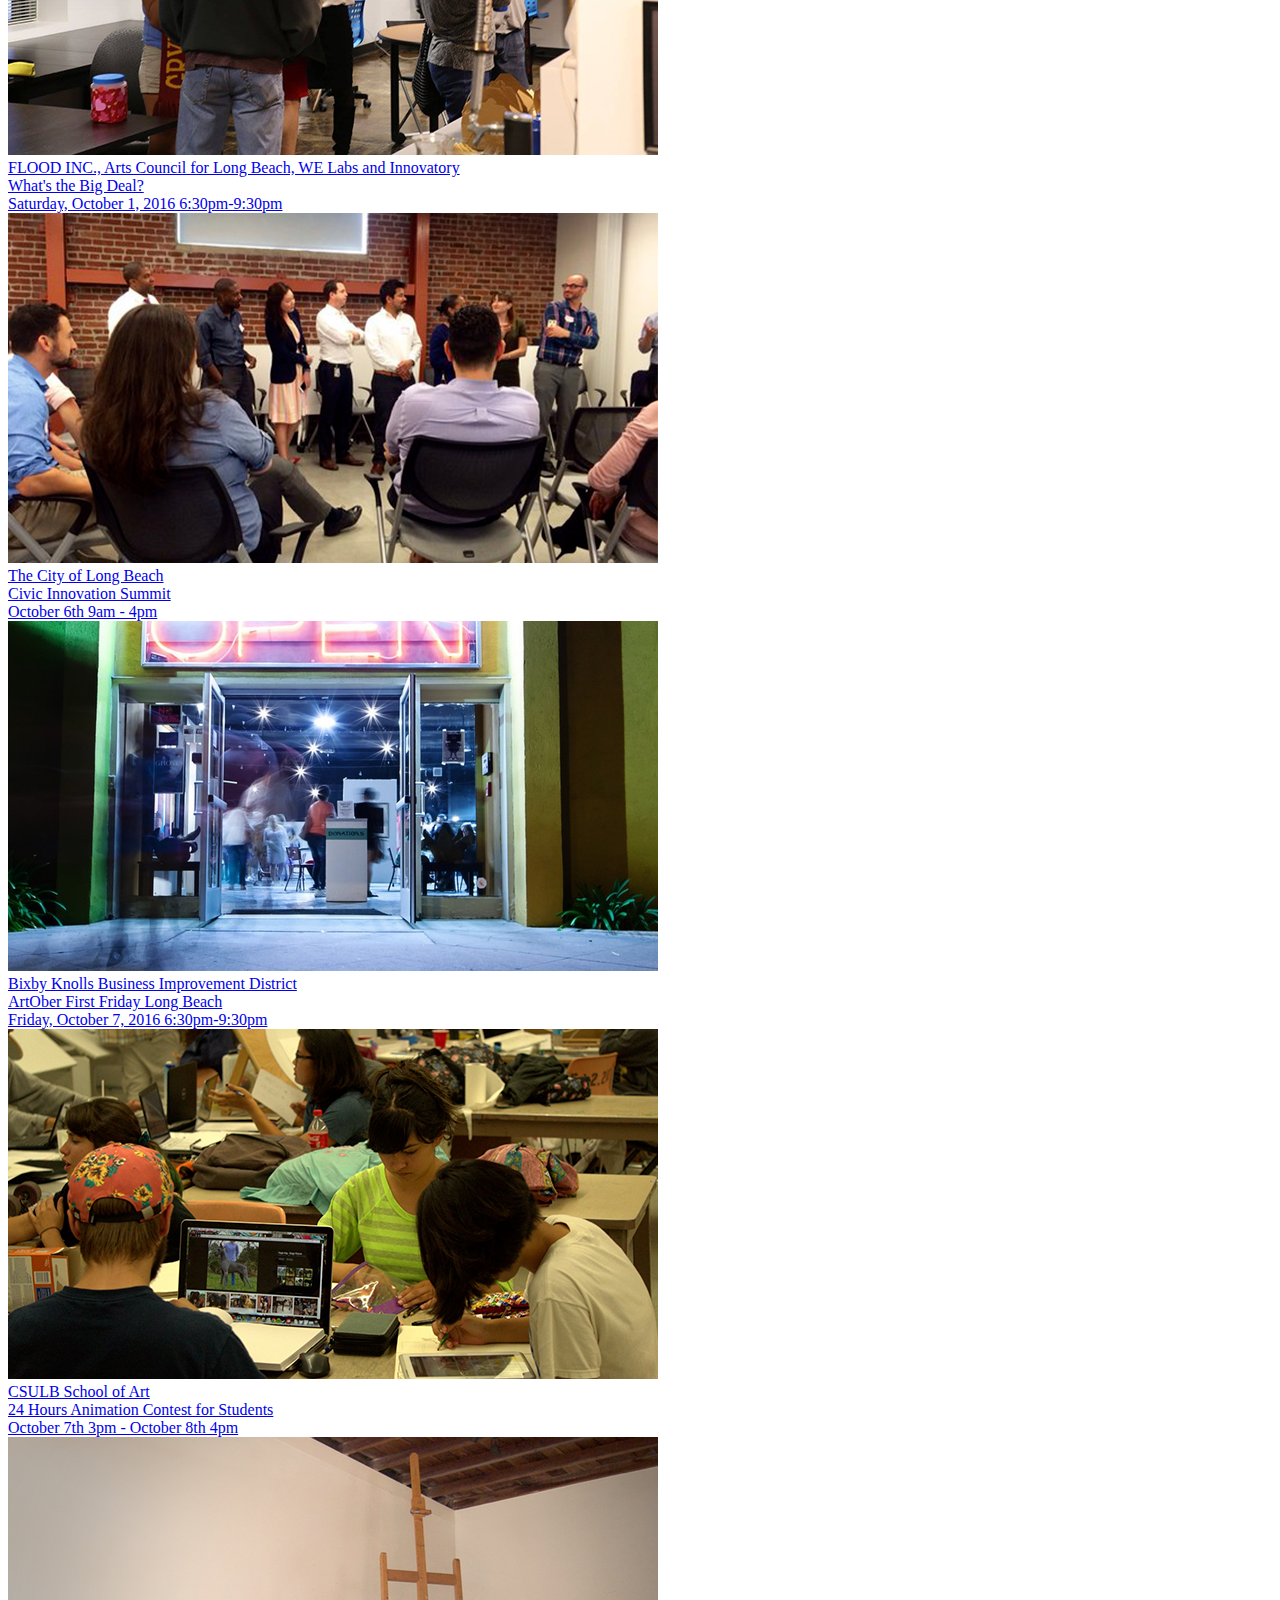
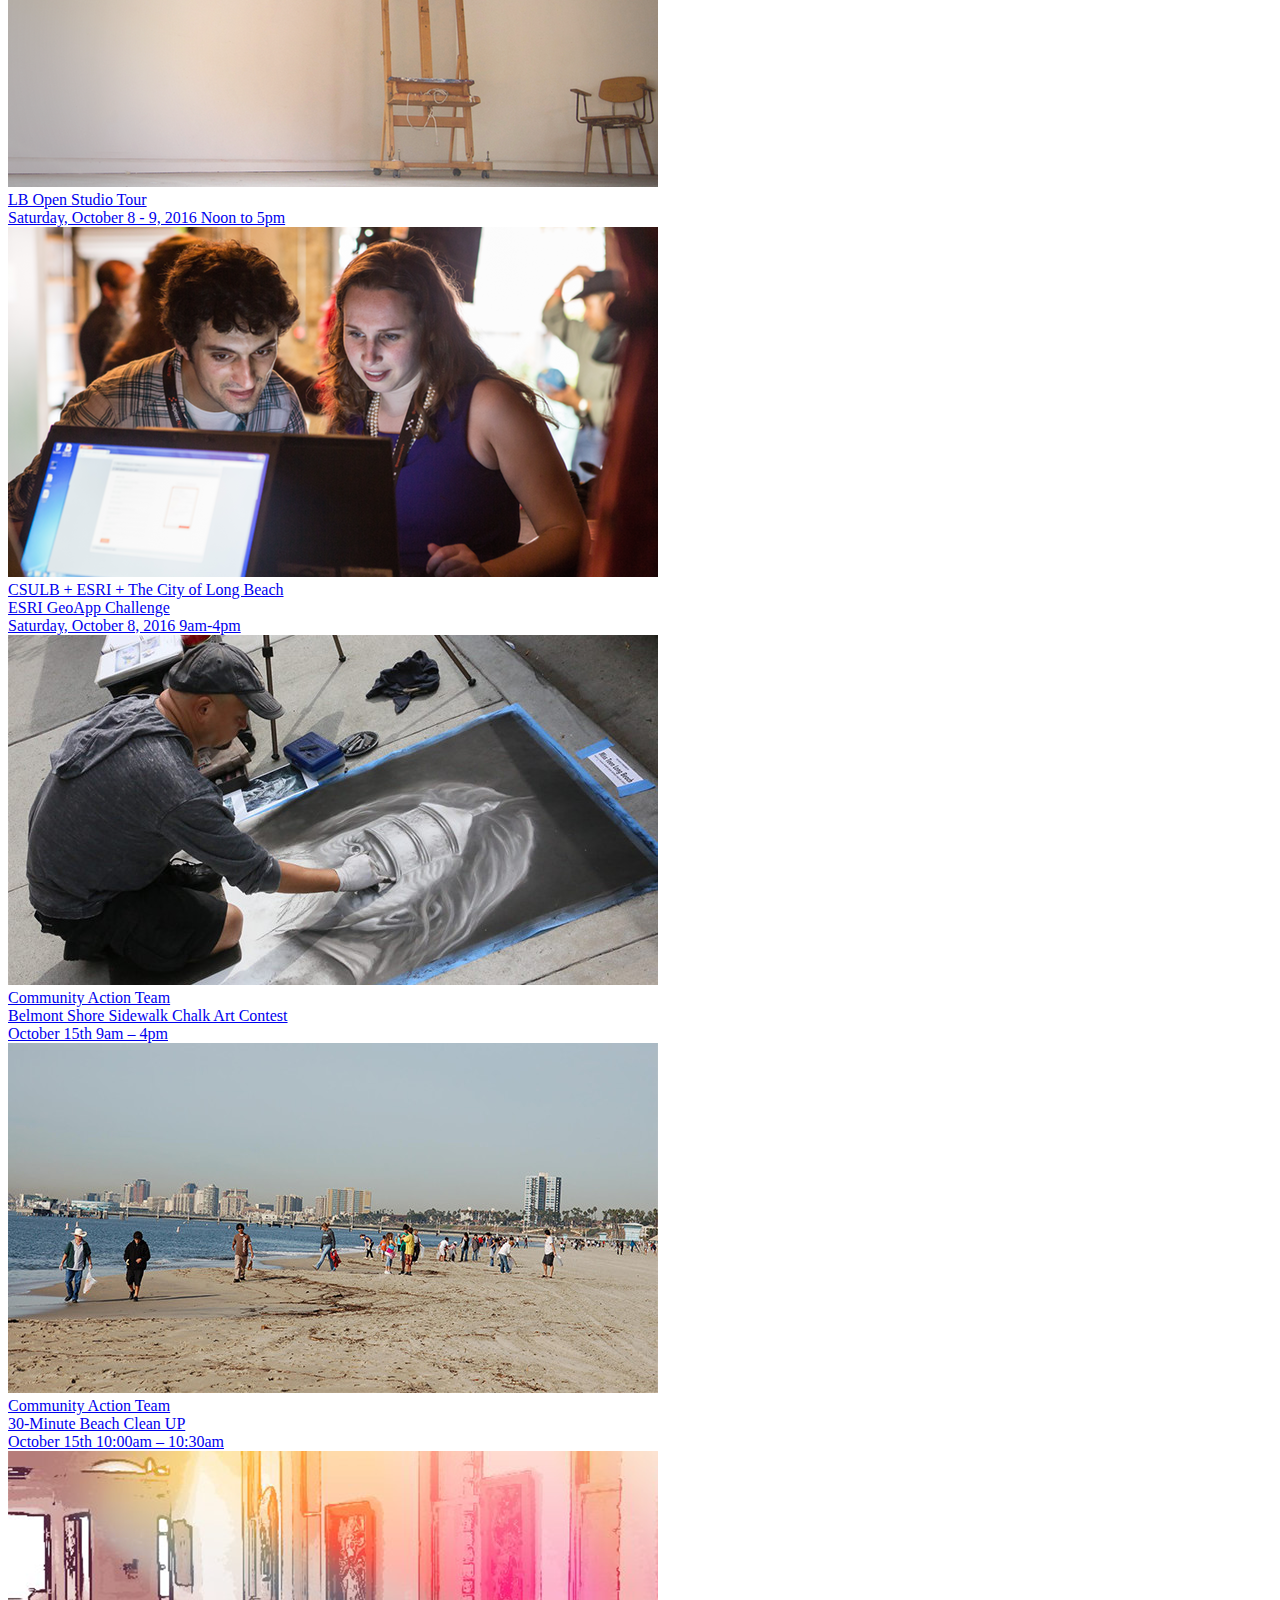
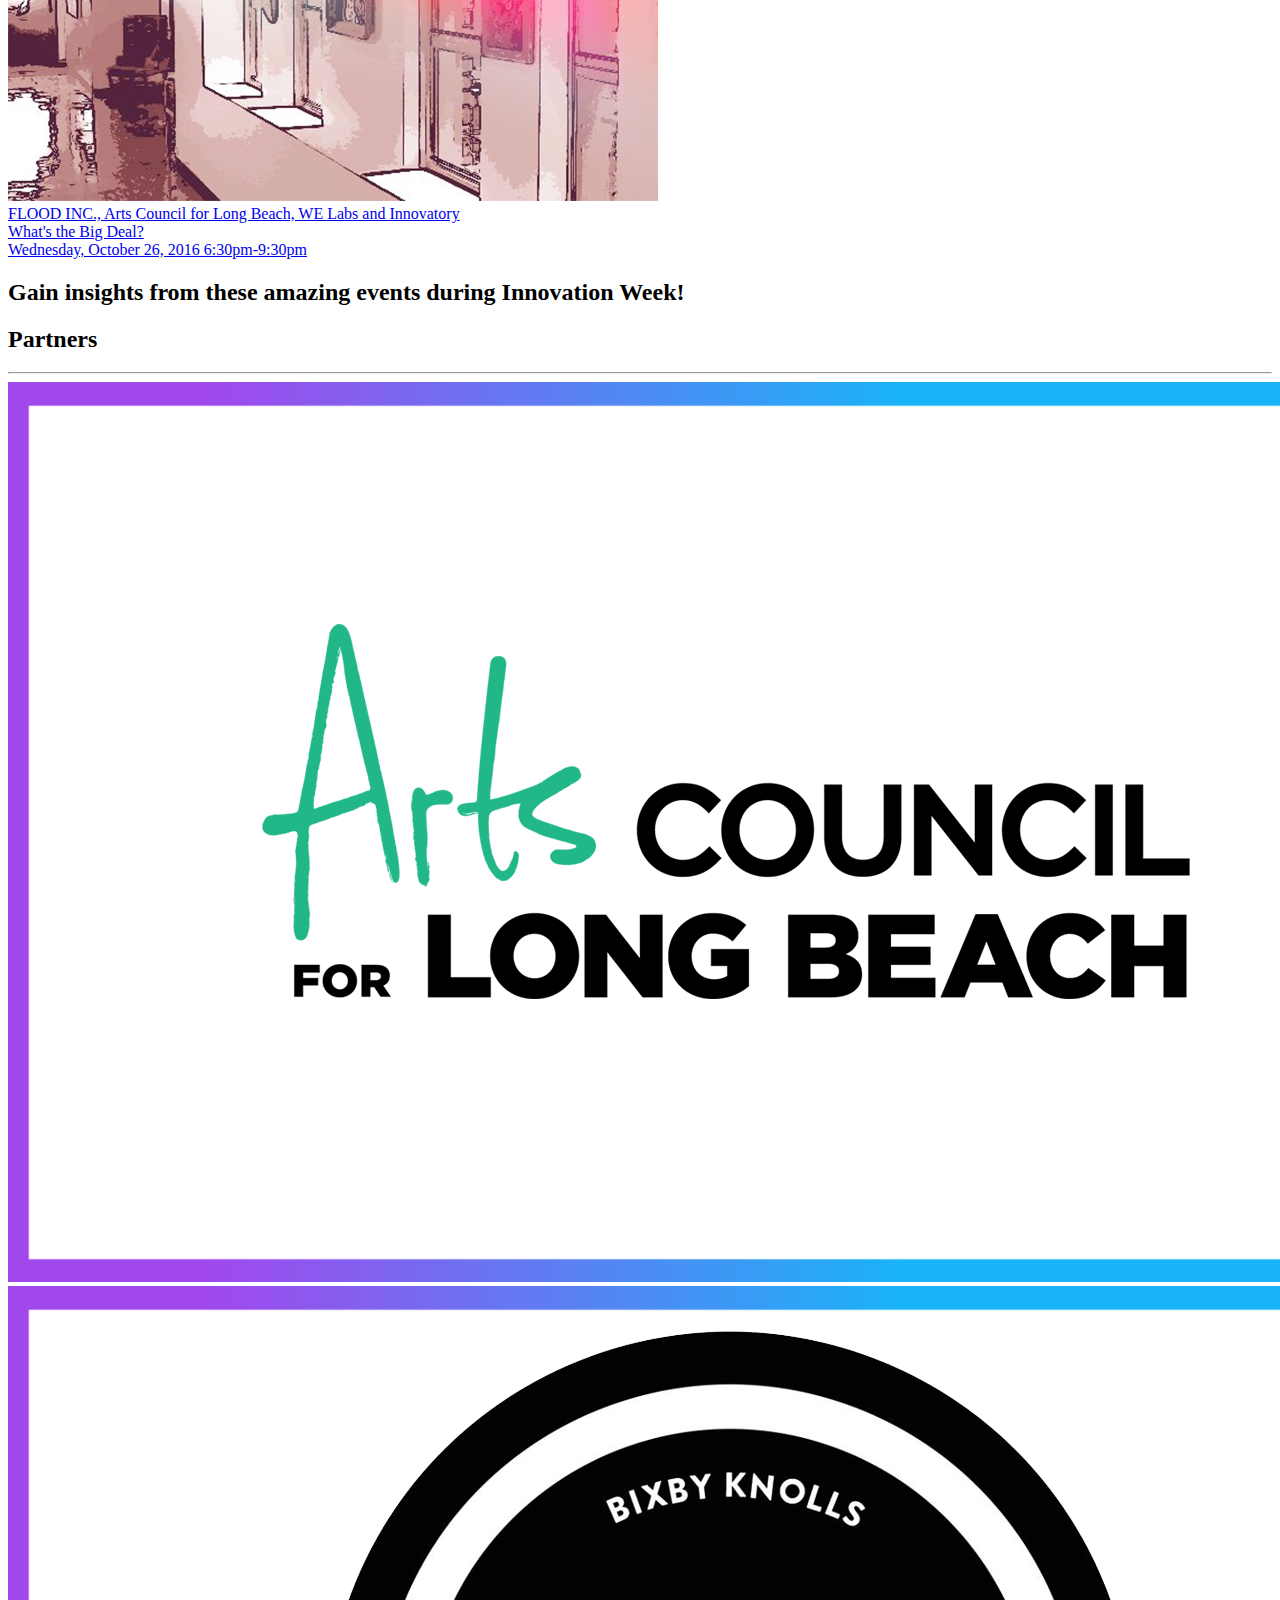
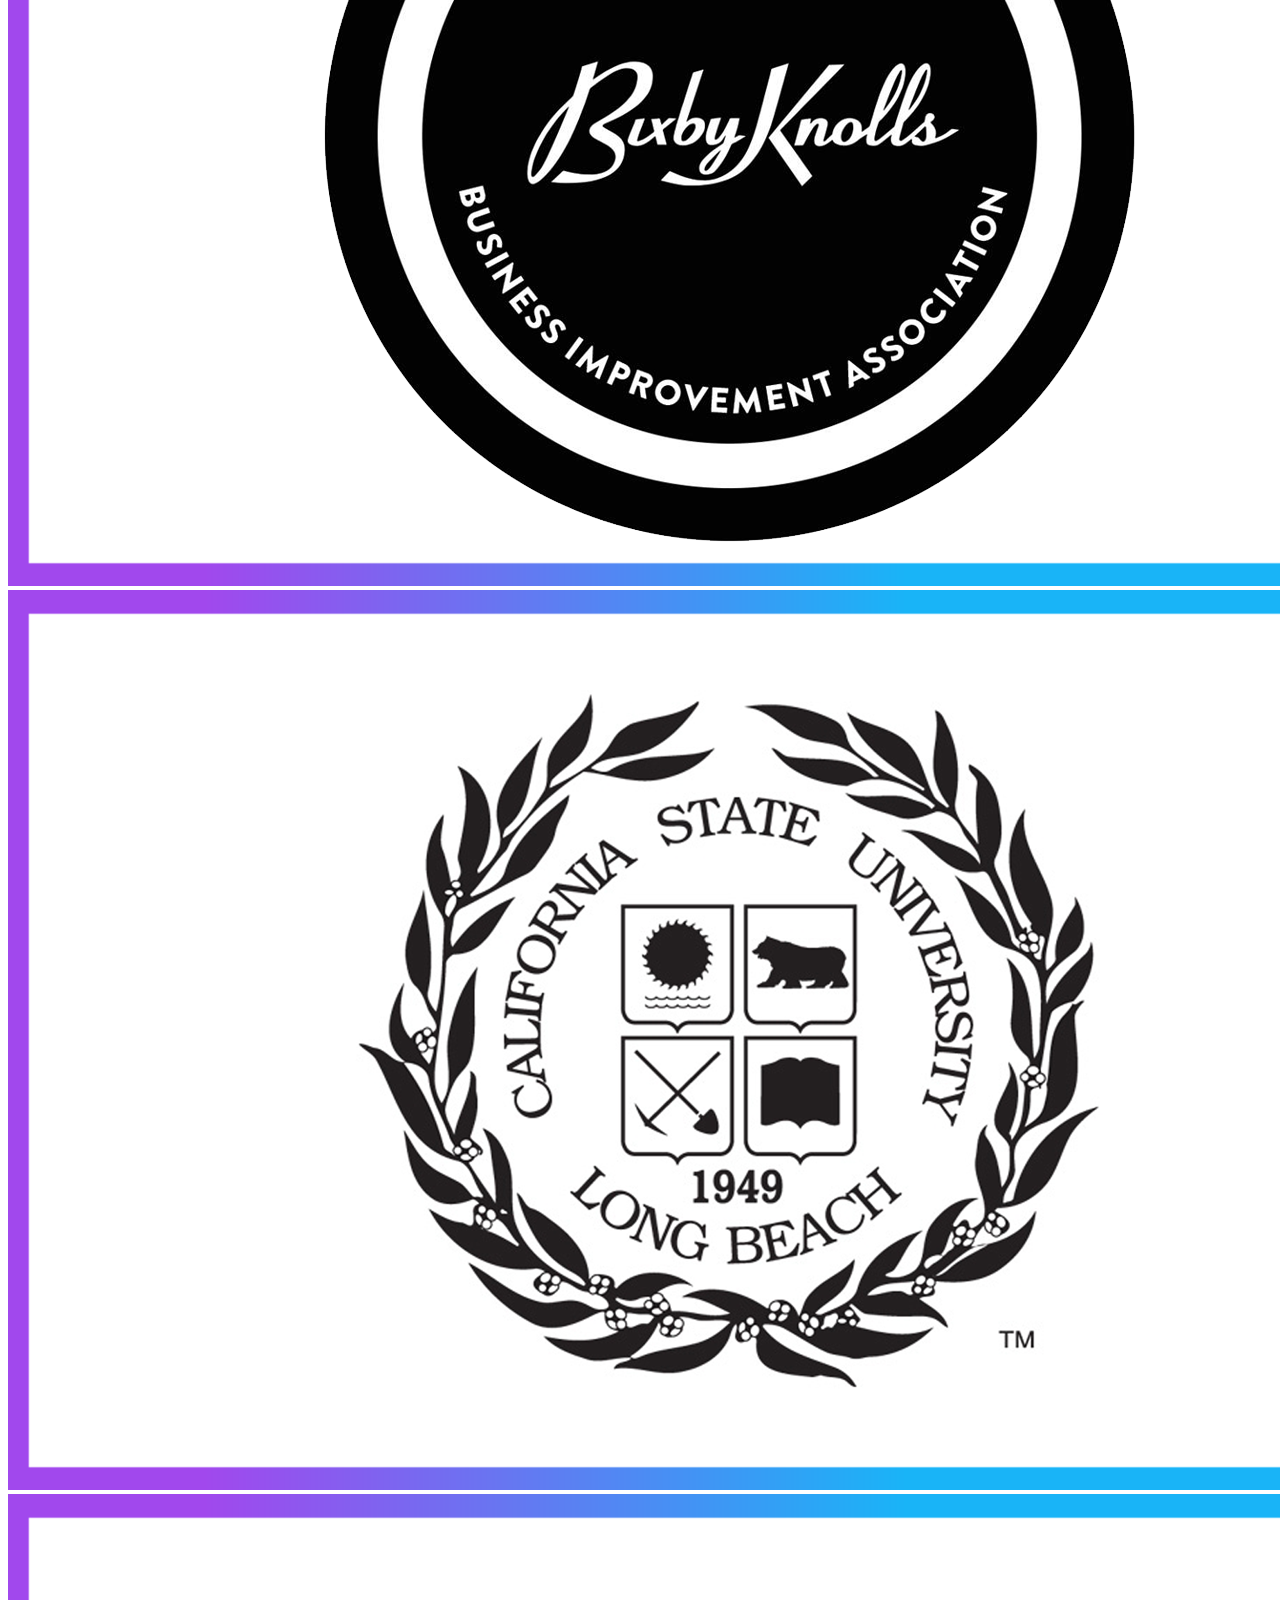
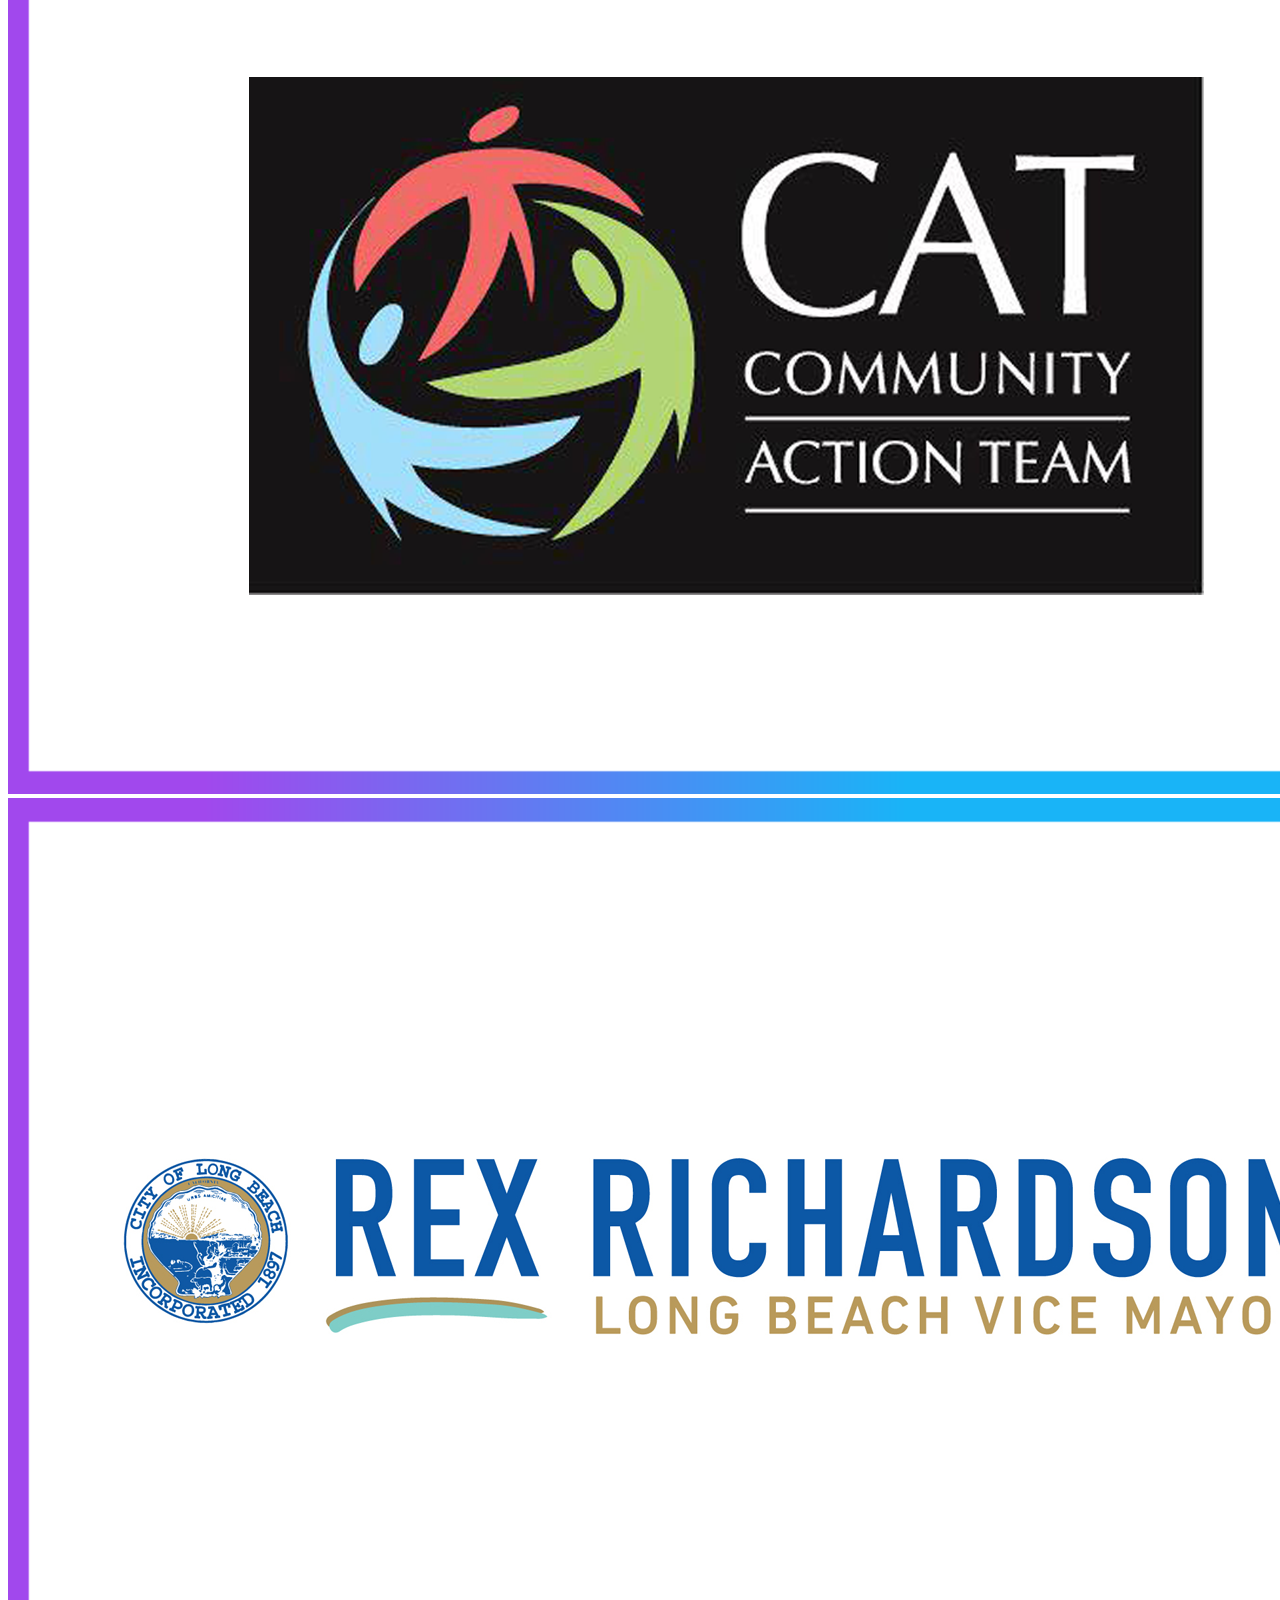
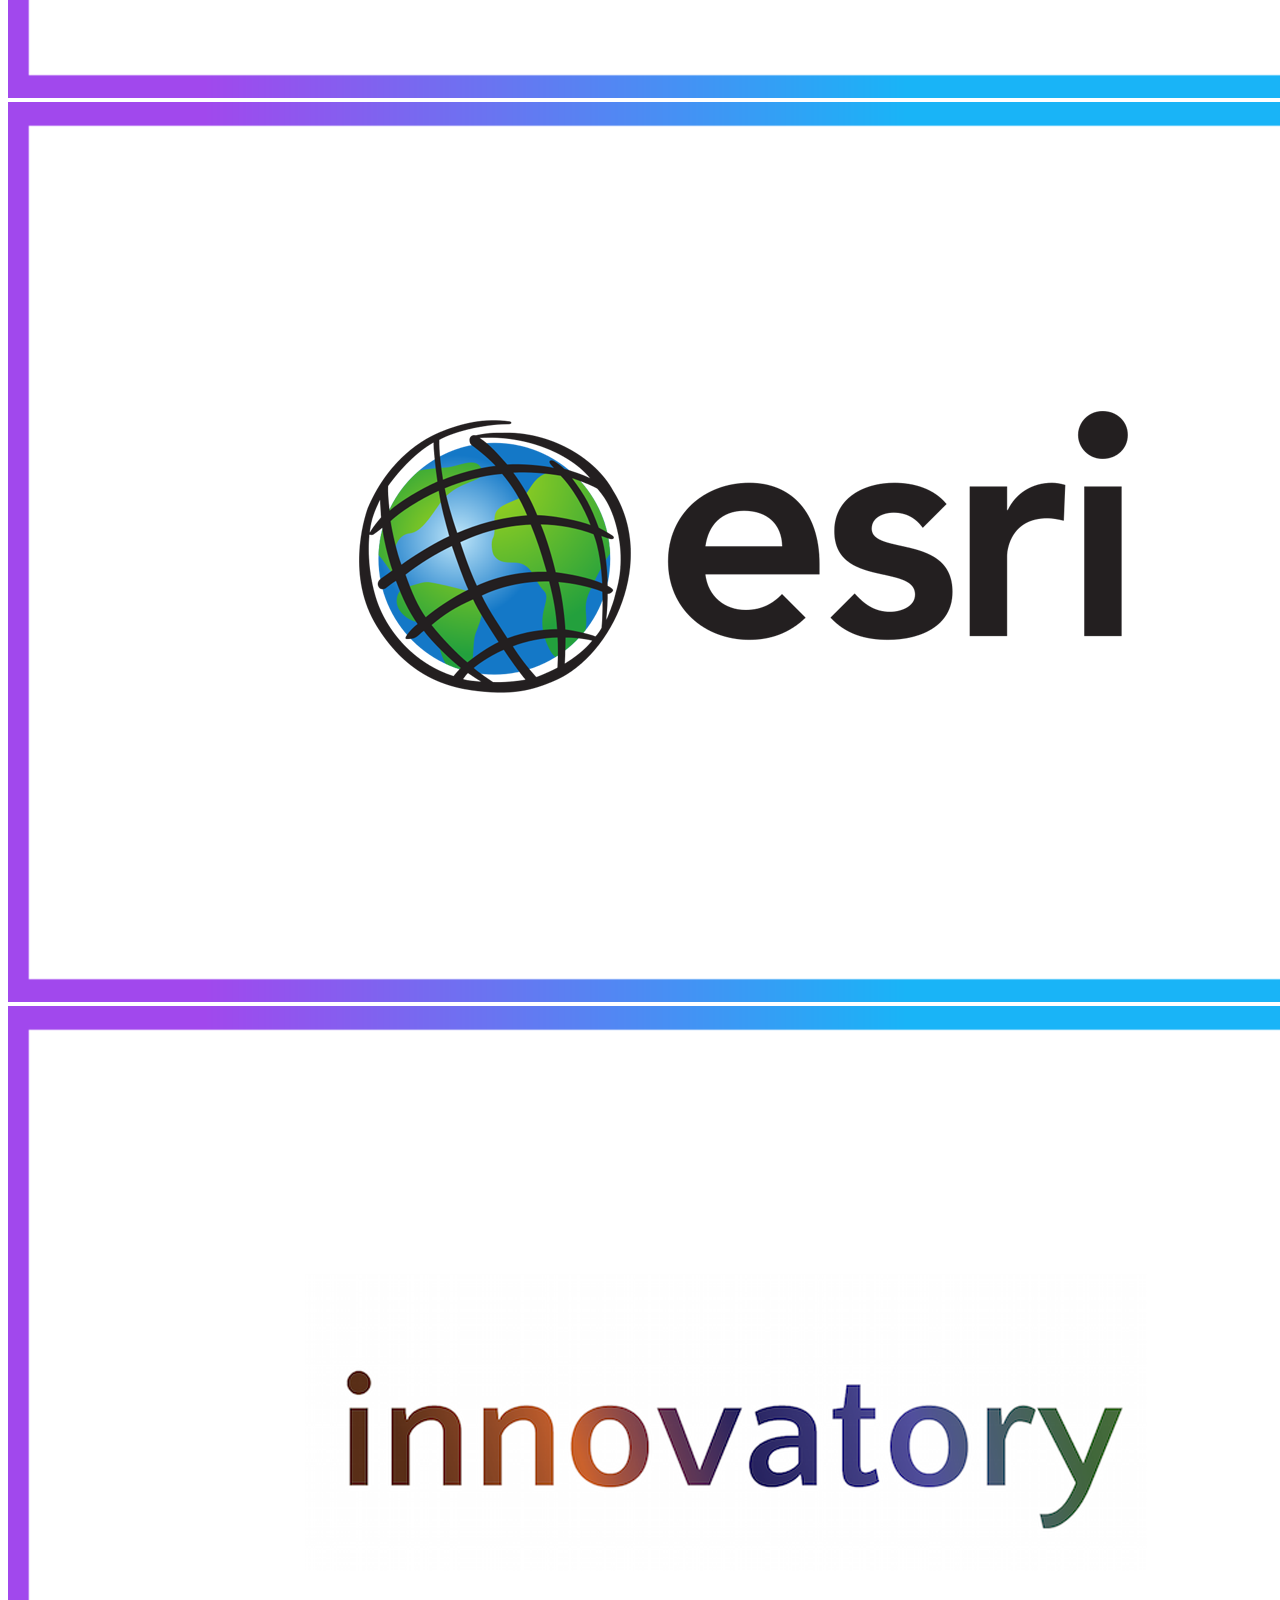
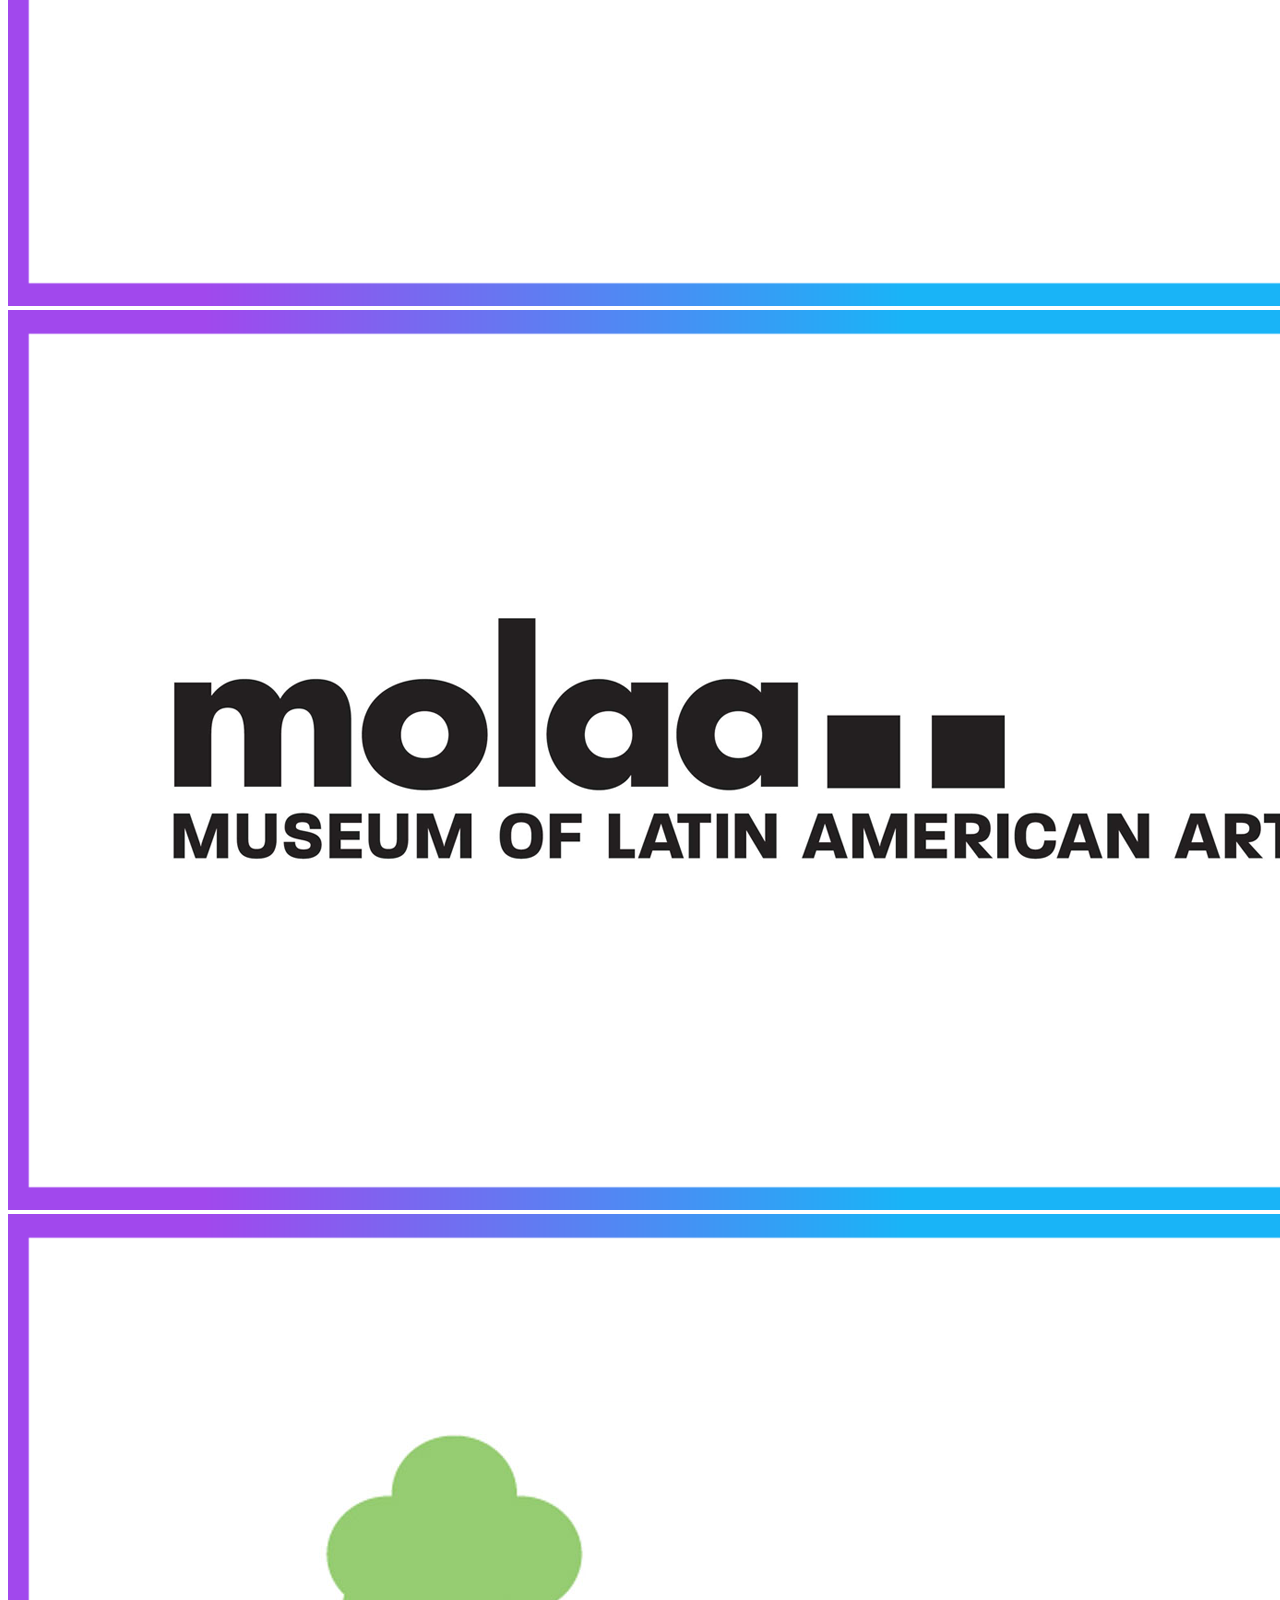
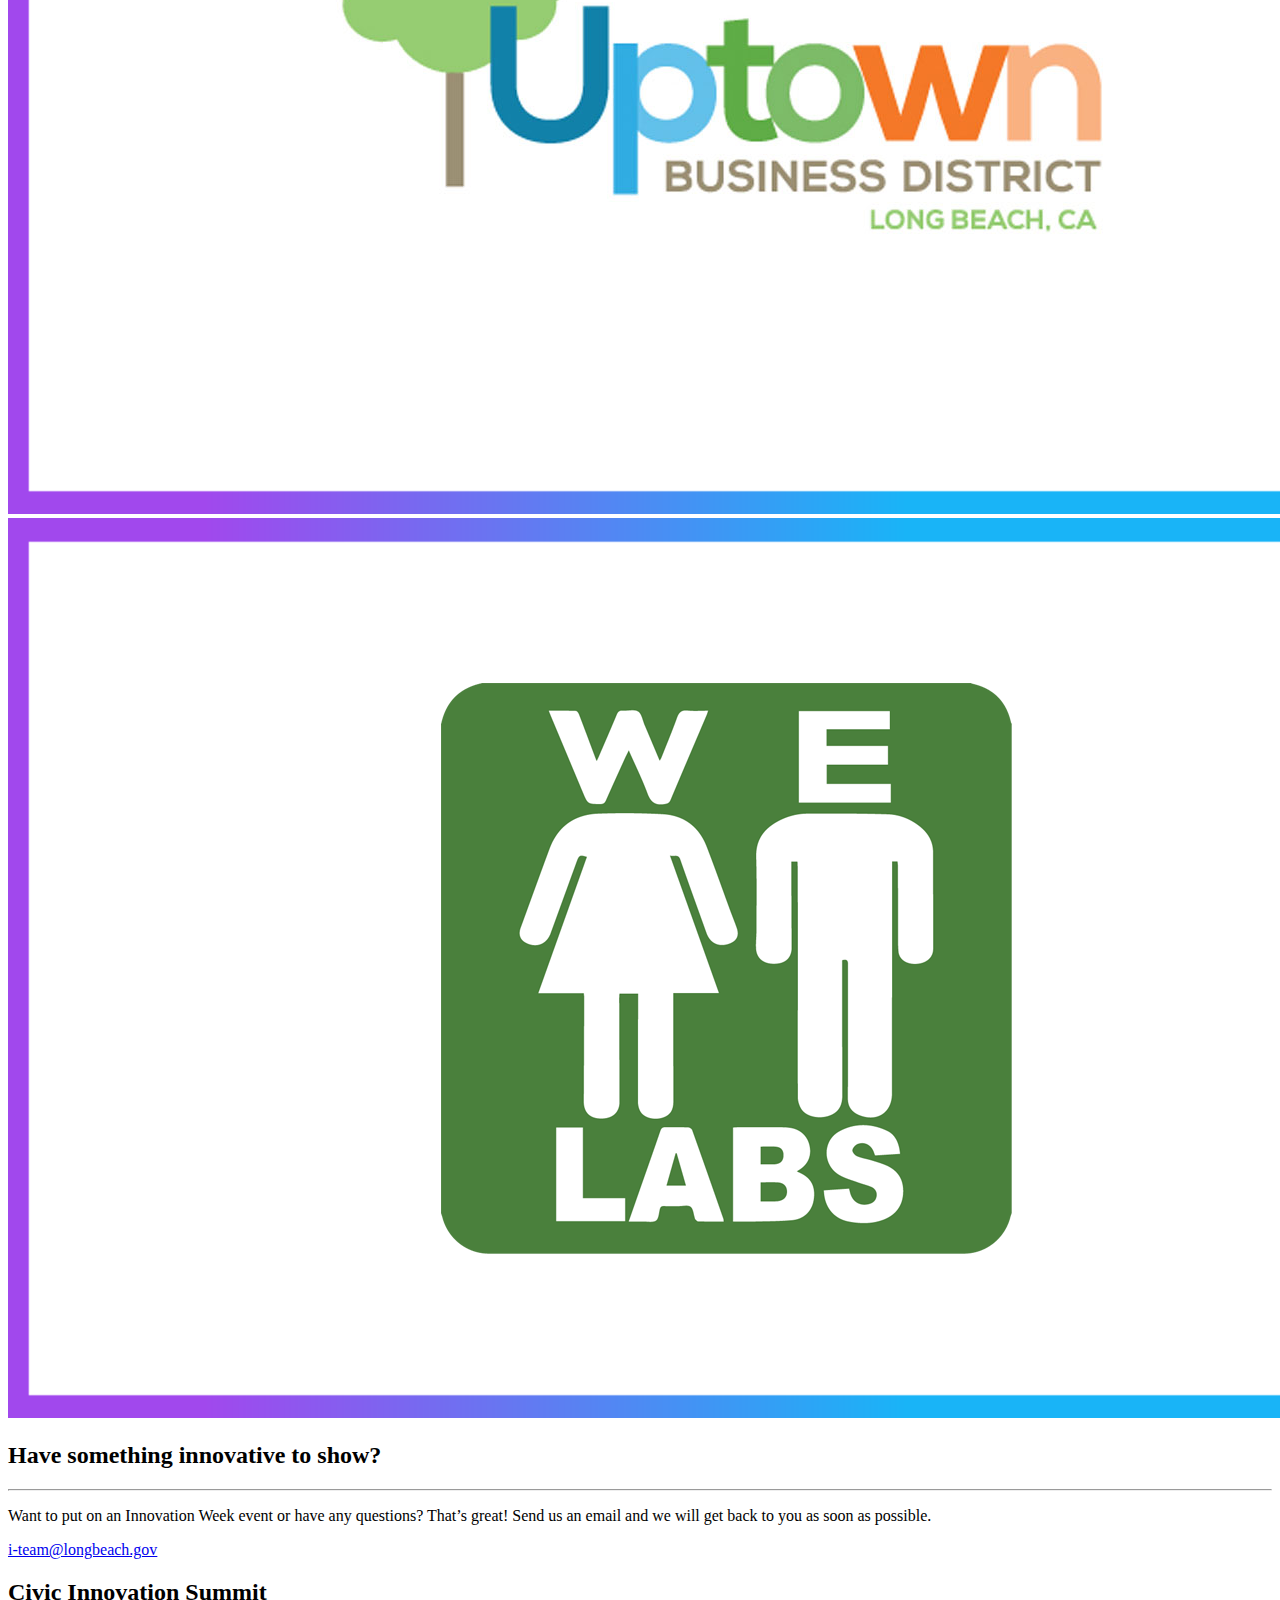
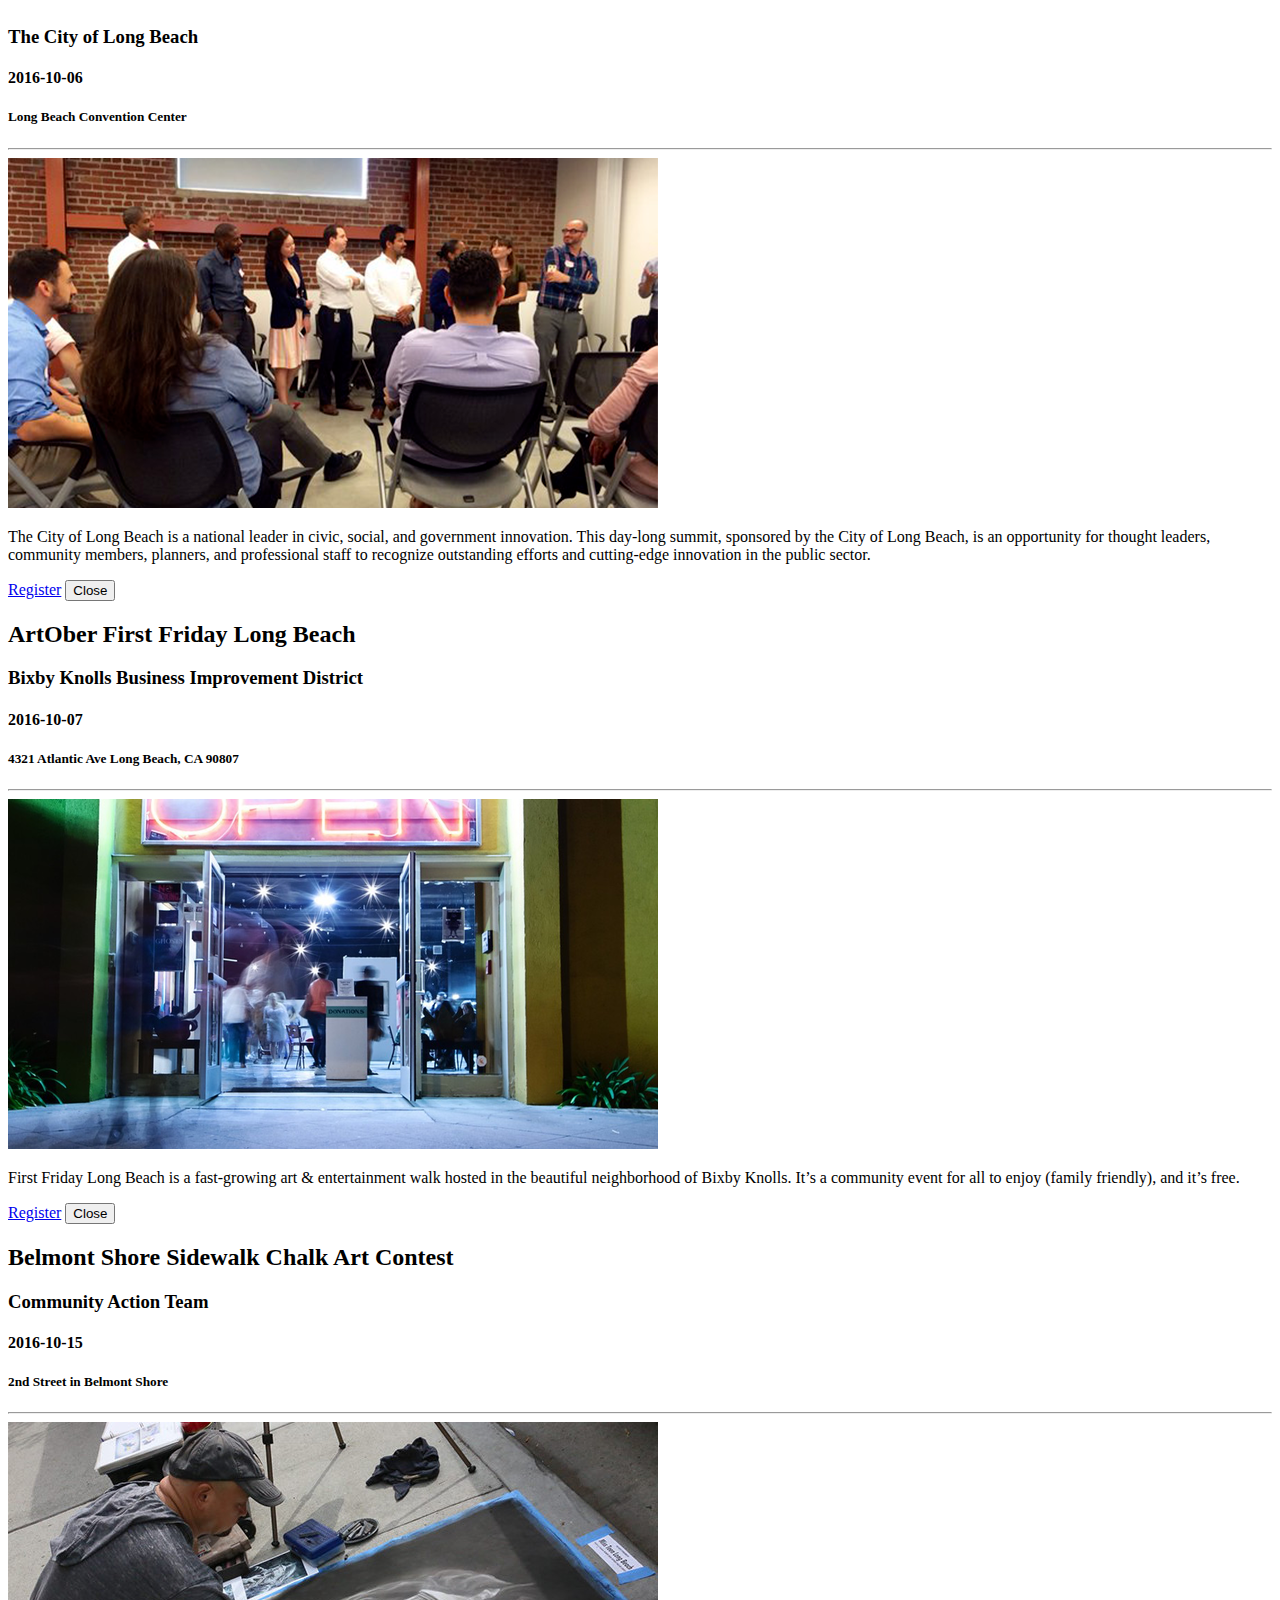
==== commit 0881033a: "Added ArtOber event" ====
--- a/public/index.html
+++ b/public/index.html
@@ -149,6 +149,25 @@
             </div>
             
             <div class="col-md-4 col-sm-6">
+                <a href="#eventModal10" class="event-box event-link" data-toggle="modal">
+                    <img src="img/speakers/10.png" class="img-responsive" alt="ArtOber First Friday Long Beach">
+                    <div class="event-box-caption">
+                        <div class="event-box-caption-content">
+                            <div class="speaker-category text-faded">
+                                Bixby Knolls Business Improvement District
+                            </div>
+                            <div class="speaker-name">
+                                ArtOber First Friday Long Beach
+                            </div>
+                            <div class="text-faded">
+                                Friday, October 7, 2016 6:30pm-9:30pm
+                            </div>
+                        </div>
+                    </div>
+                </a>
+            </div>
+            
+            <div class="col-md-4 col-sm-6">
                 <a href="#eventModal4" class="event-box event-link" data-toggle="modal">
                     <img src="img/speakers/4.png" class="img-responsive" alt="24 Hours Animation Contest for Students">
                     <div class="event-box-caption">
@@ -168,6 +187,25 @@
             </div>
             
             <div class="col-md-4 col-sm-6">
+                <a href="#eventModal8" class="event-box event-link" data-toggle="modal">
+                    <img src="img/speakers/8.png" class="img-responsive" alt="LB Open Studio Tour">
+                    <div class="event-box-caption">
+                        <div class="event-box-caption-content">
+                            <div class="speaker-category text-faded">
+                                
+                            </div>
+                            <div class="speaker-name">
+                                LB Open Studio Tour
+                            </div>
+                            <div class="text-faded">
+                                Saturday, October 8 - 9, 2016 Noon to 5pm
+                            </div>
+                        </div>
+                    </div>
+                </a>
+            </div>
+            
+            <div class="col-md-4 col-sm-6">
                 <a href="#eventModal7" class="event-box event-link" data-toggle="modal">
                     <img src="img/speakers/7.png" class="img-responsive" alt="ESRI GeoApp Challenge">
                     <div class="event-box-caption">
@@ -180,25 +218,6 @@
                             </div>
                             <div class="text-faded">
                                 Saturday, October 8, 2016 9am-4pm
-                            </div>
-                        </div>
-                    </div>
-                </a>
-            </div>
-            
-            <div class="col-md-4 col-sm-6">
-                <a href="#eventModal8" class="event-box event-link" data-toggle="modal">
-                    <img src="img/speakers/8.png" class="img-responsive" alt="LB Open Studio Tour">
-                    <div class="event-box-caption">
-                        <div class="event-box-caption-content">
-                            <div class="speaker-category text-faded">
-                                
-                            </div>
-                            <div class="speaker-name">
-                                LB Open Studio Tour
-                            </div>
-                            <div class="text-faded">
-                                Saturday, October 8 - 9, 2016 Noon to 5pm
                             </div>
                         </div>
                     </div>
@@ -392,6 +411,34 @@
                         <img src="img/speakers/1.png" class="img-responsive img-centered" alt="">
                         <p>The City of Long Beach is a national leader in civic, social, and government innovation. This day-long summit, sponsored by the City of Long Beach, is an opportunity for thought leaders, community members, planners, and professional staff to recognize outstanding efforts and cutting-edge innovation in the public sector.</p>
                         <a class="btn btn-default" href="http://innovatelb.com/summit/" role="button">Register</a>
+                        <button type="button" class="btn btn-default" data-dismiss="modal"><i class="fa fa-times"></i> Close</button>
+                    </div>
+                </div>
+            </div>
+        </div>
+    </div>
+</div>
+
+<div class="portfolio-modal modal fade" id="eventModal10" tabindex="-1" role="dialog" aria-hidden="true">
+    <div class="modal-content">
+        <div class="close-modal" data-dismiss="modal">
+            <div class="lr">
+                <div class="rl">
+                </div>
+            </div>
+        </div>
+        <div class="container">
+            <div class="row">
+                <div class="col-lg-8 col-lg-offset-2">
+                    <div class="modal-body">
+                        <h2>ArtOber First Friday Long Beach</h2>
+                        <h3>Bixby Knolls Business Improvement District</h3>
+                        <h4>2016-10-07</h4>
+                        <h5>4321 Atlantic Ave Long Beach, CA 90807</h5>
+                        <hr class="star-primary">
+                        <img src="img/speakers/10.png" class="img-responsive img-centered" alt="">
+                        <p>First Friday Long Beach is a fast-growing art &amp; entertainment walk hosted in the beautiful neighborhood of Bixby Knolls. It&rsquo;s a community event for all to enjoy (family friendly), and it&rsquo;s free.</p>
+                        <a class="btn btn-default" href="https://www.facebook.com/FirstFridaysLongBeach/" role="button">Register</a>
                         <button type="button" class="btn btn-default" data-dismiss="modal"><i class="fa fa-times"></i> Close</button>
                     </div>
                 </div>
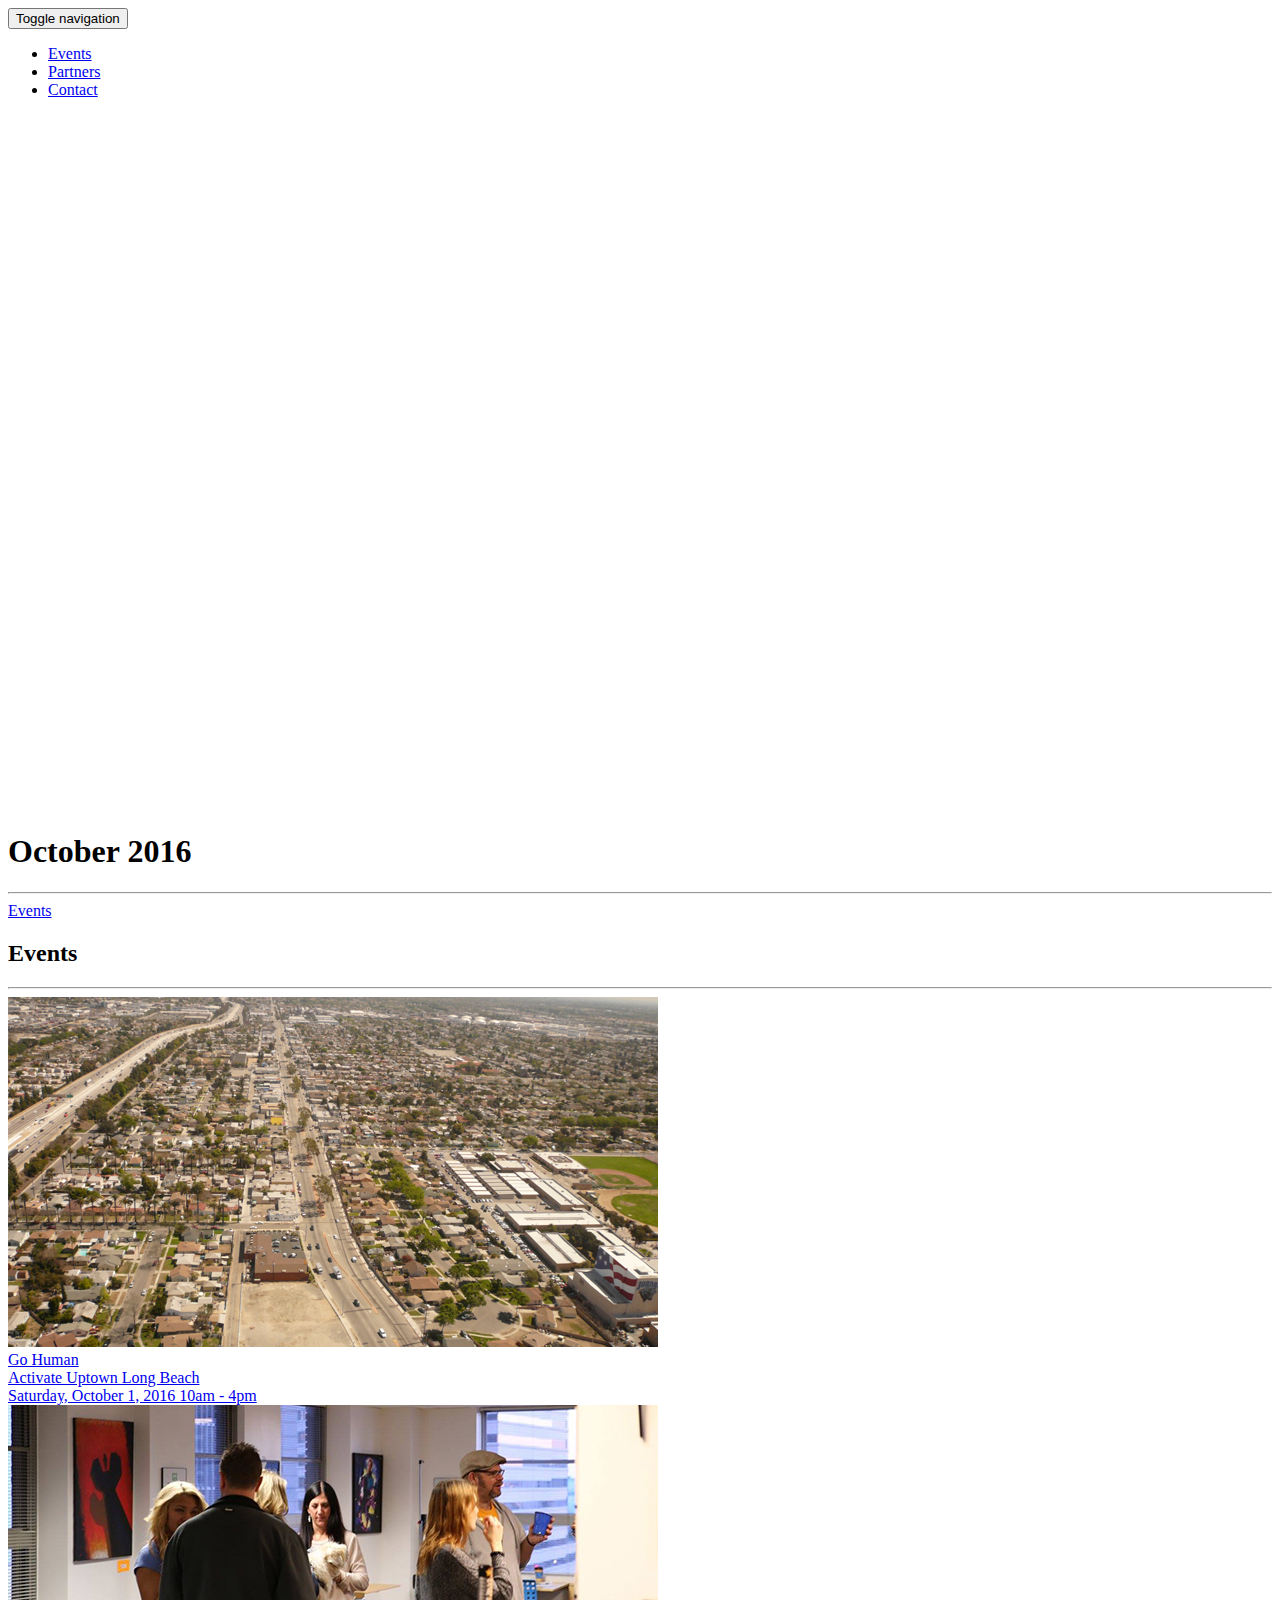
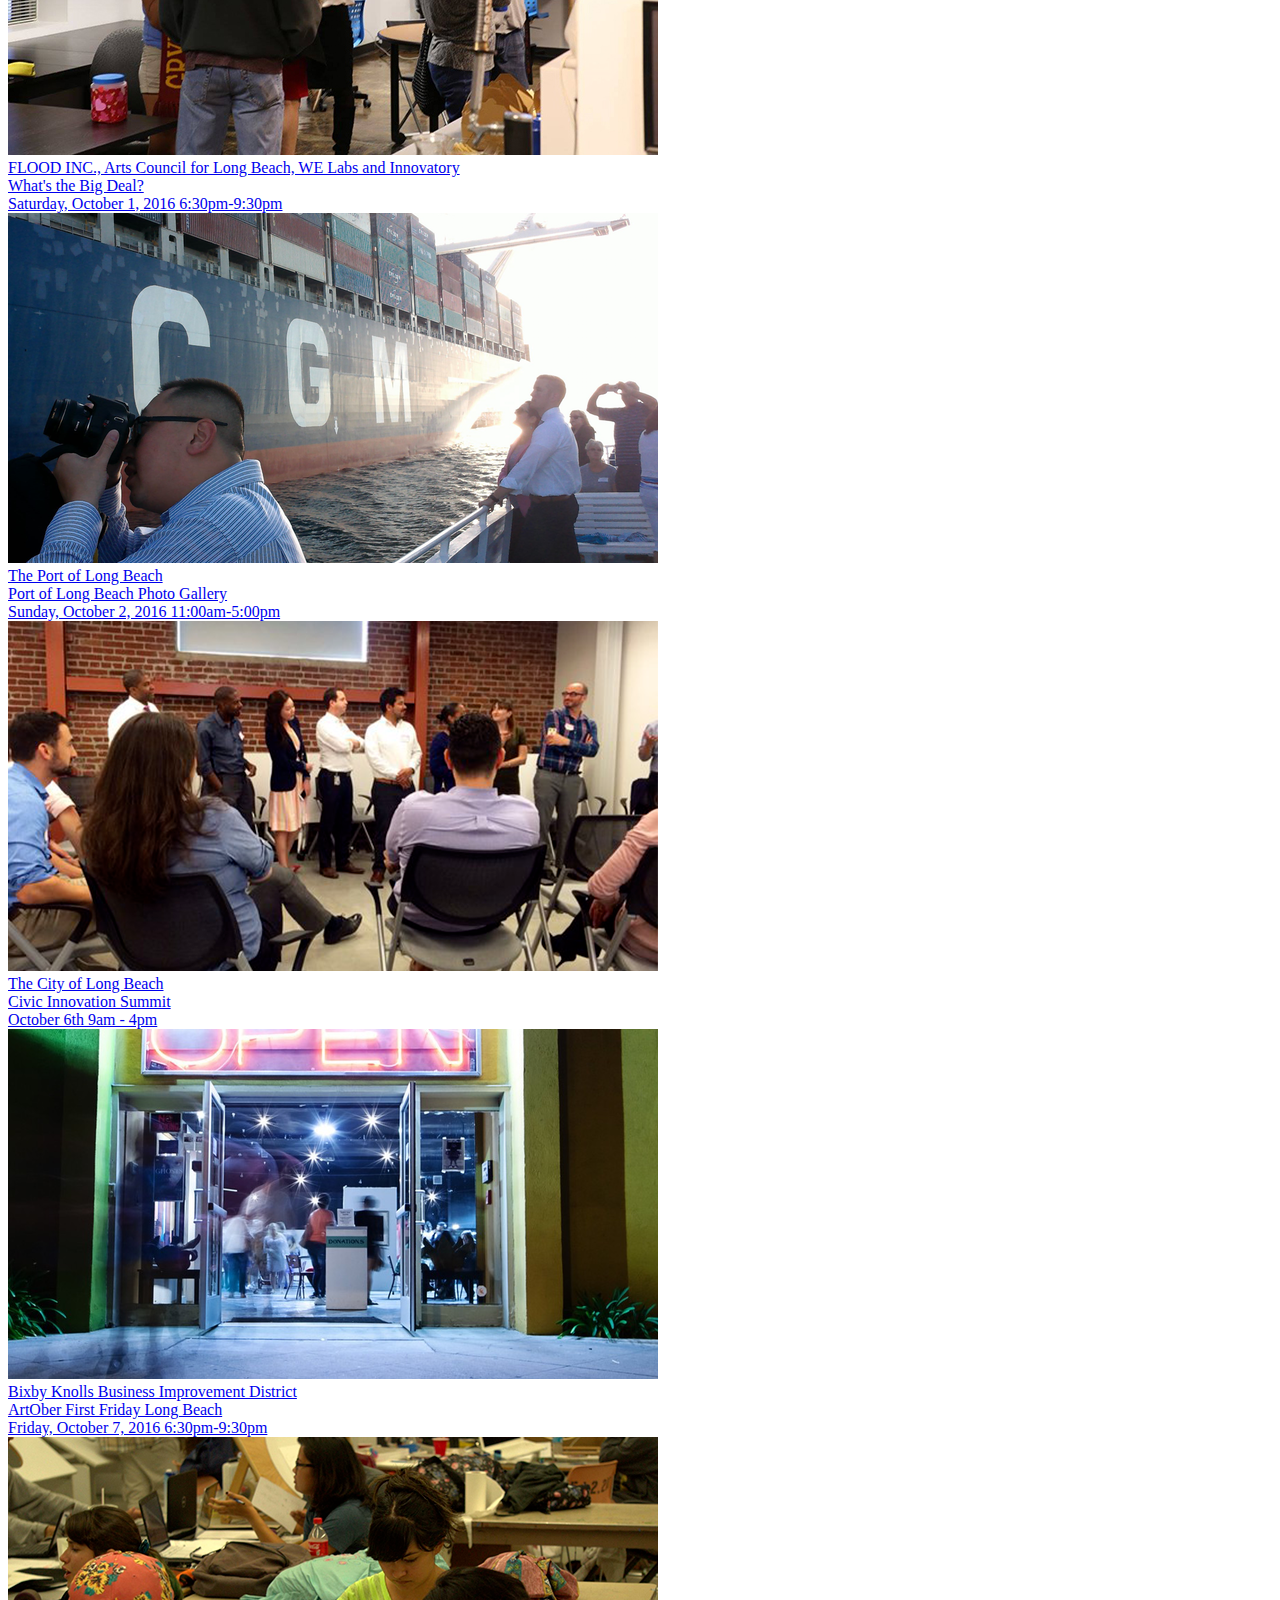
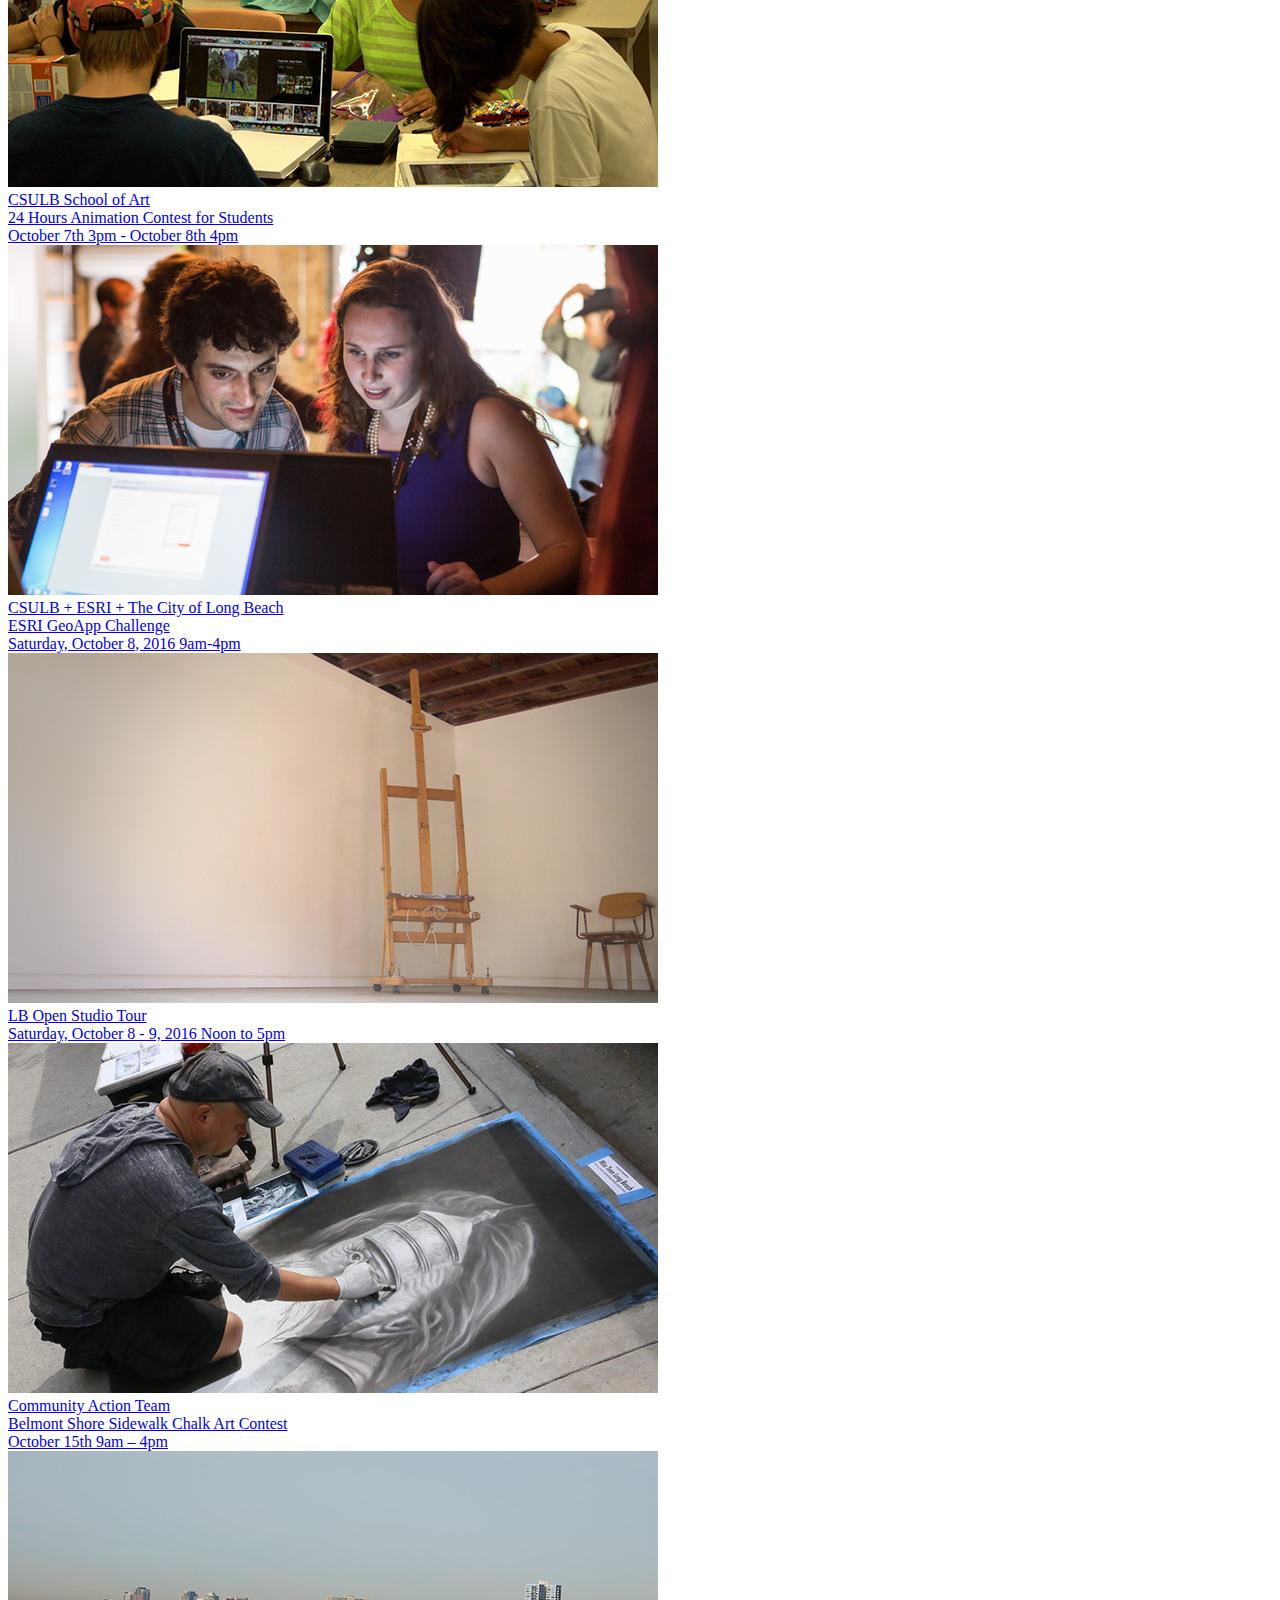
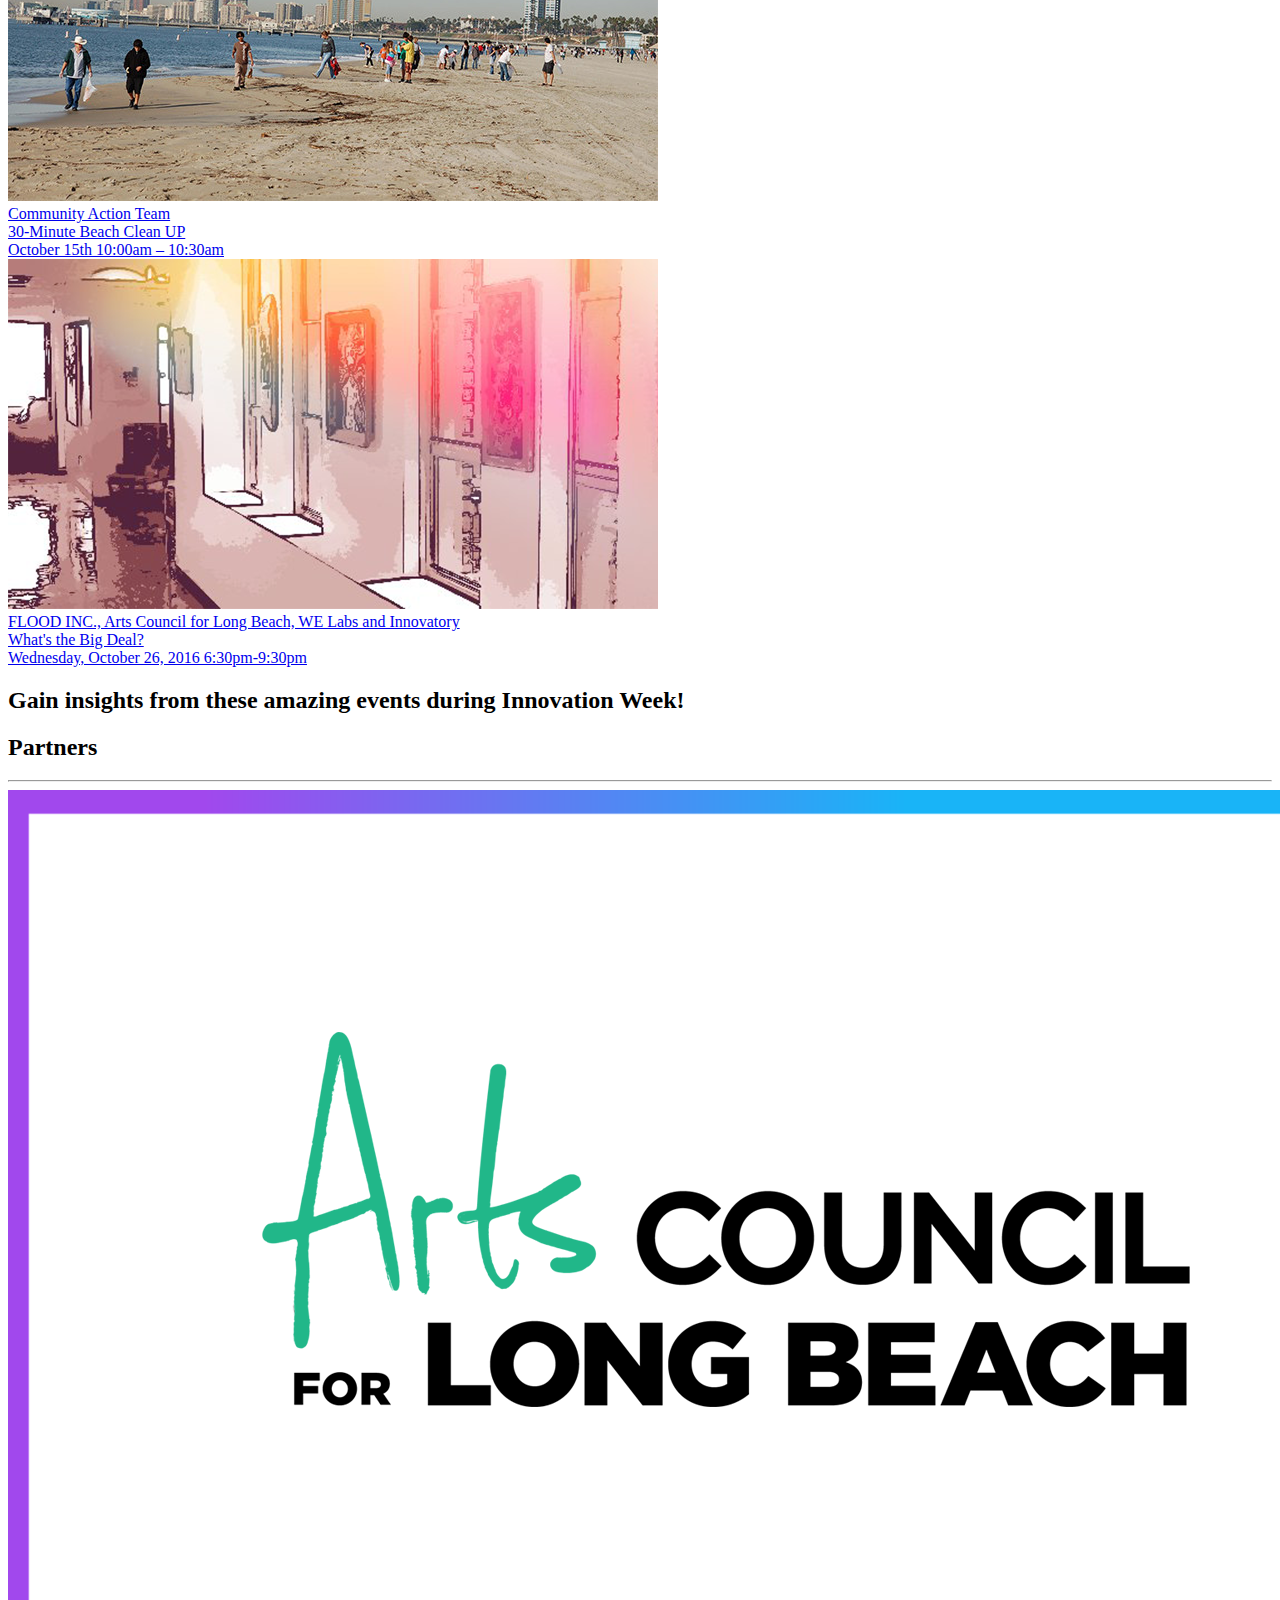
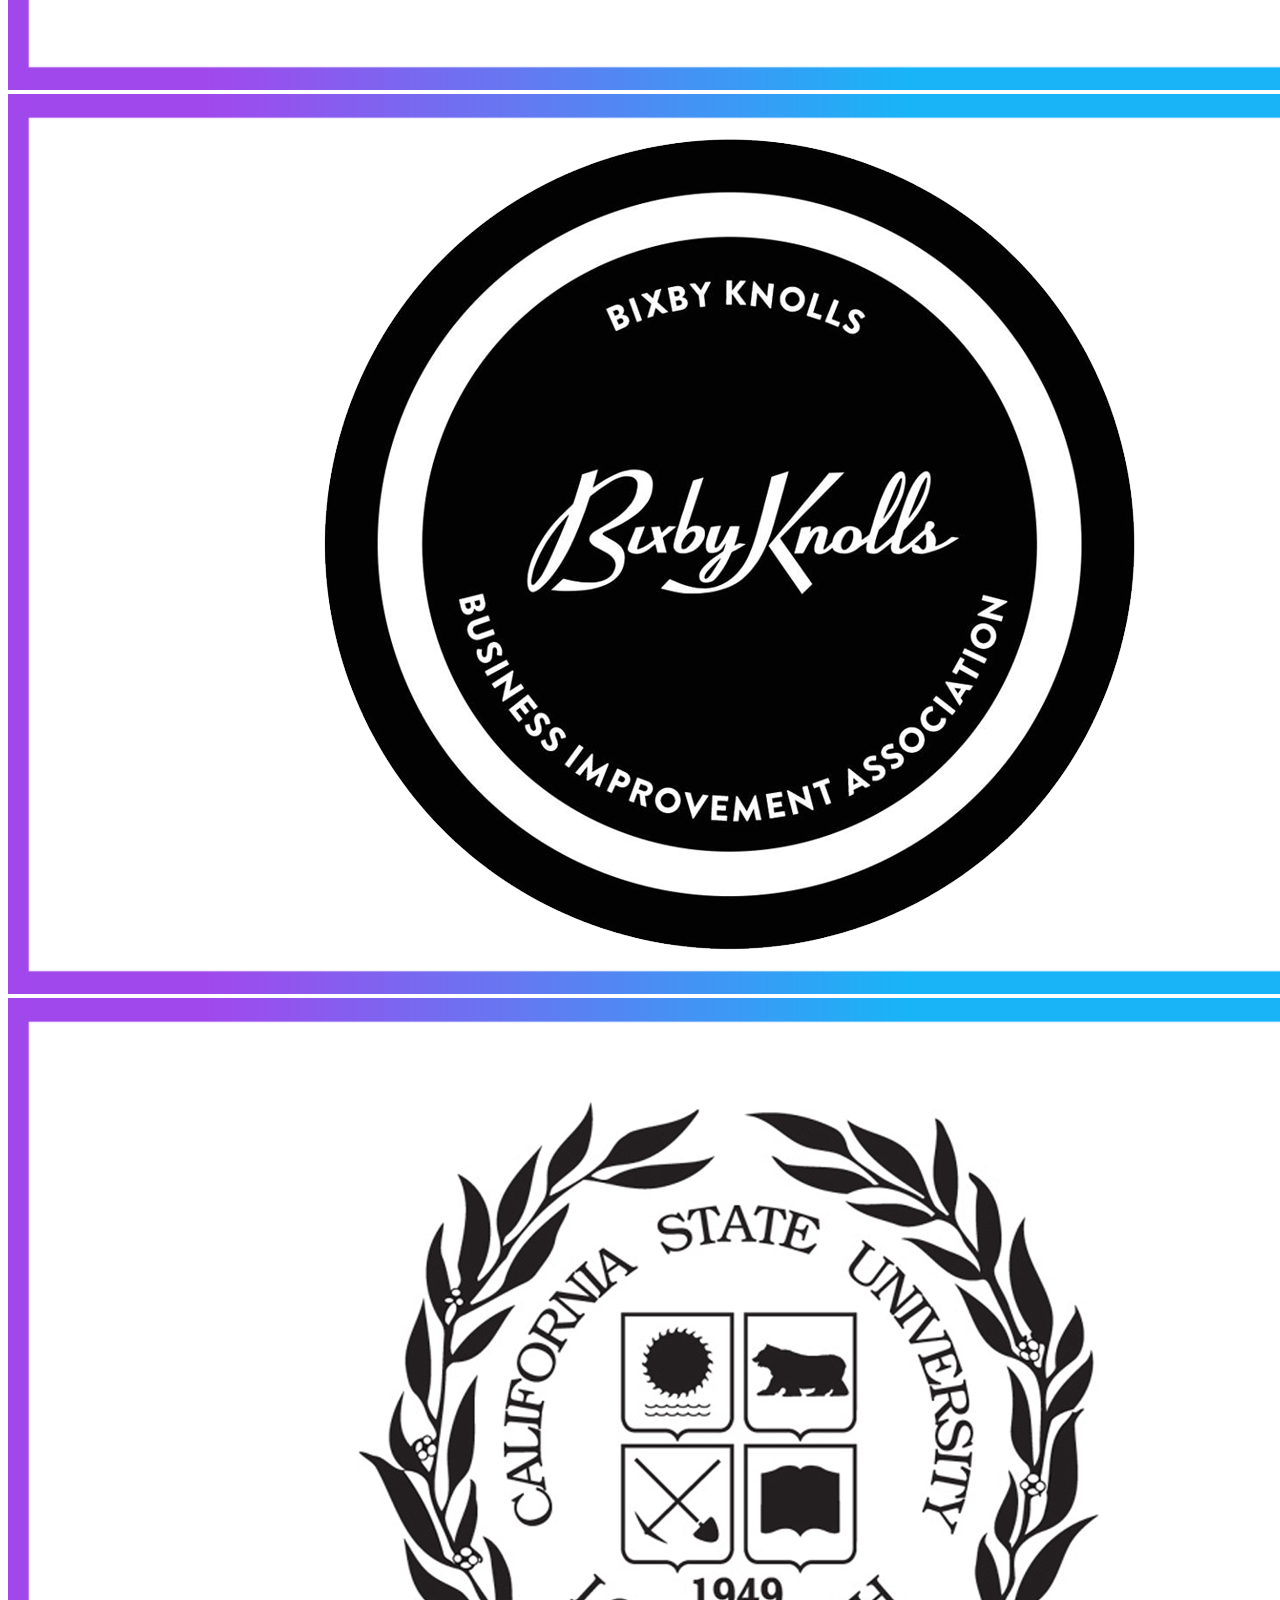
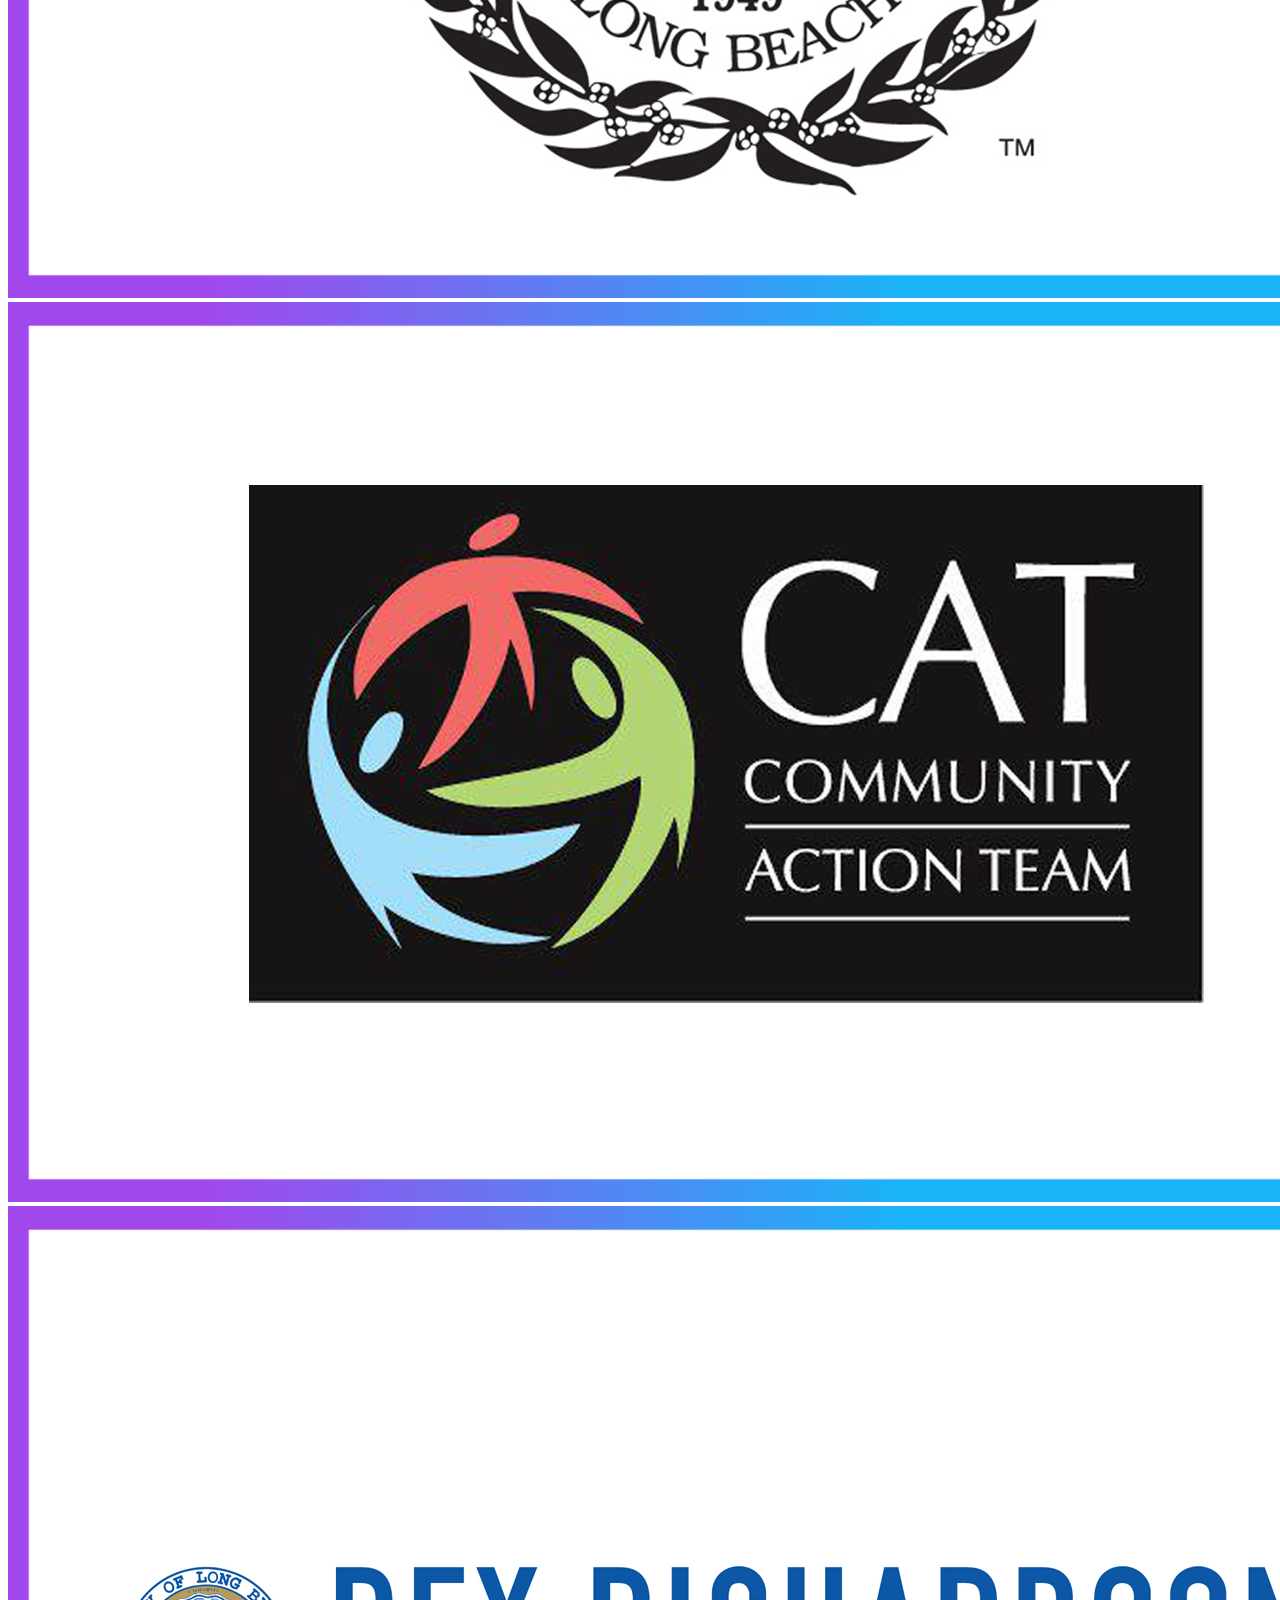
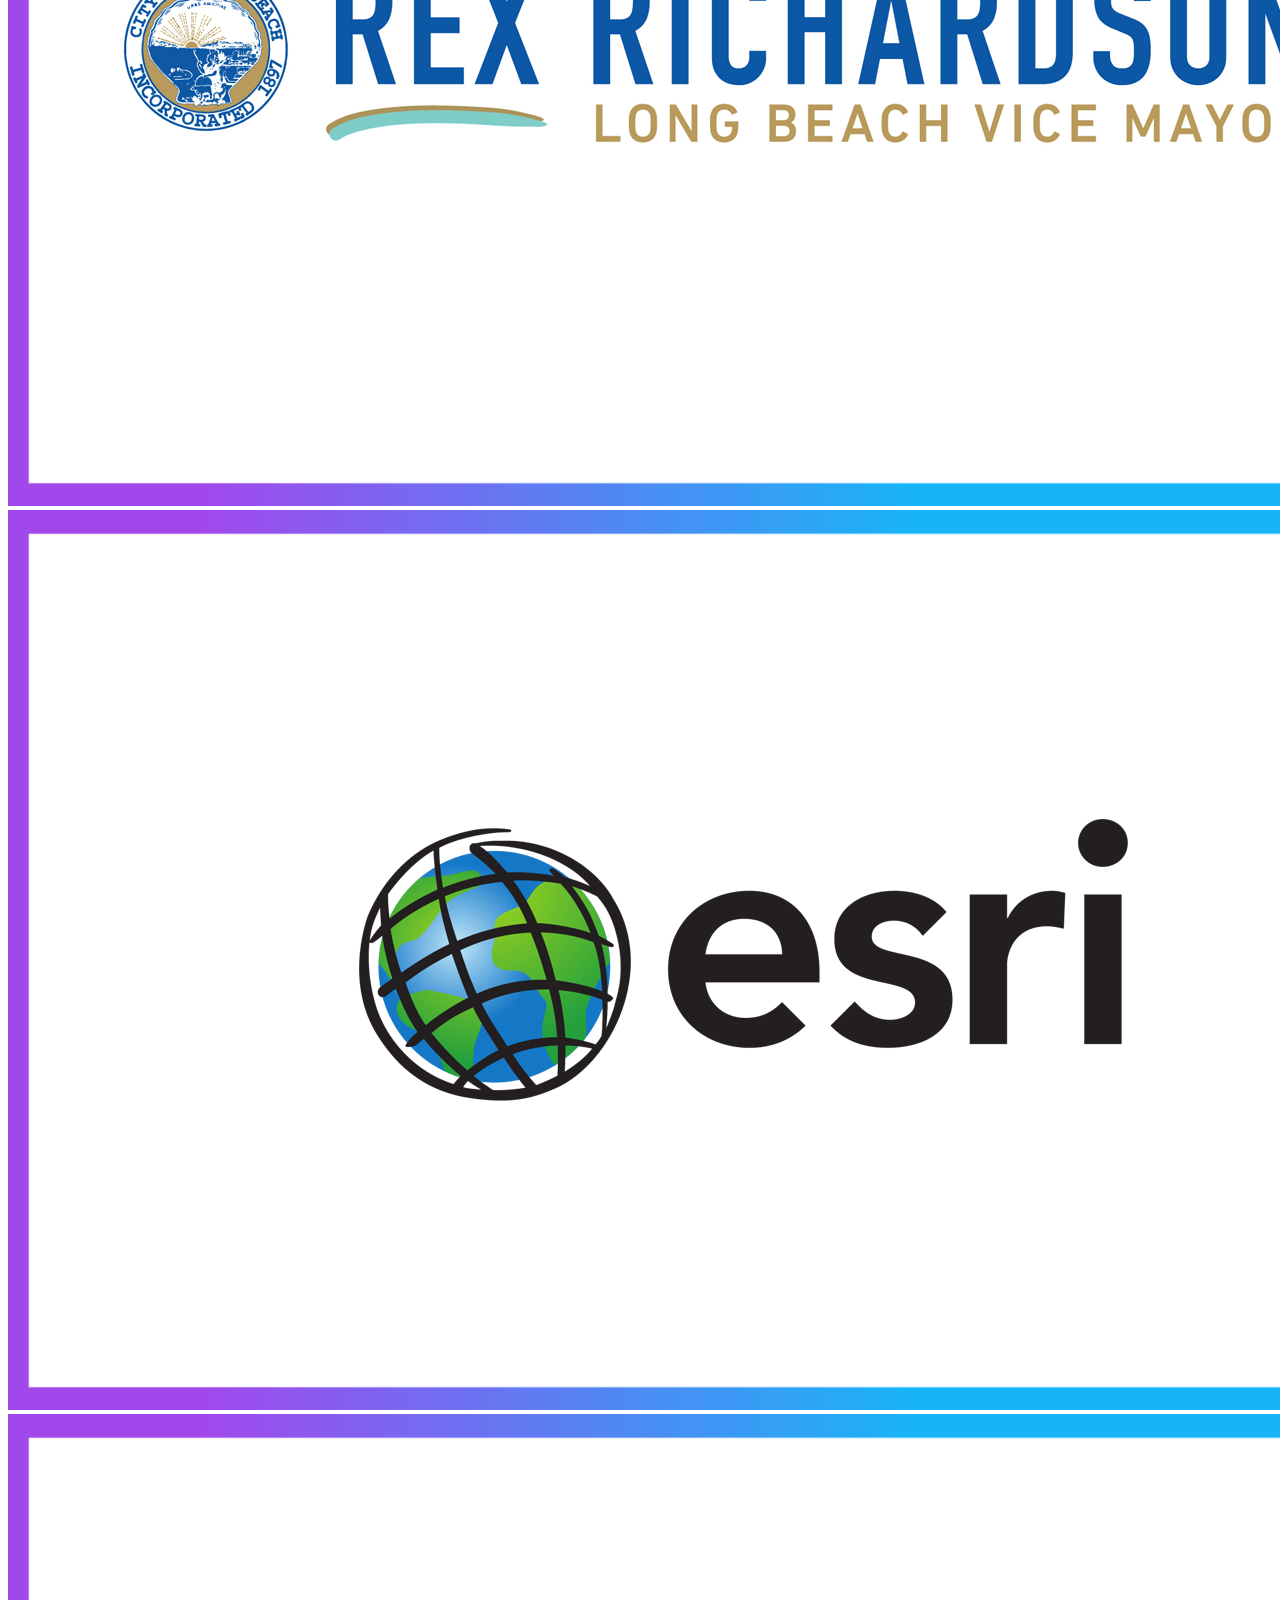
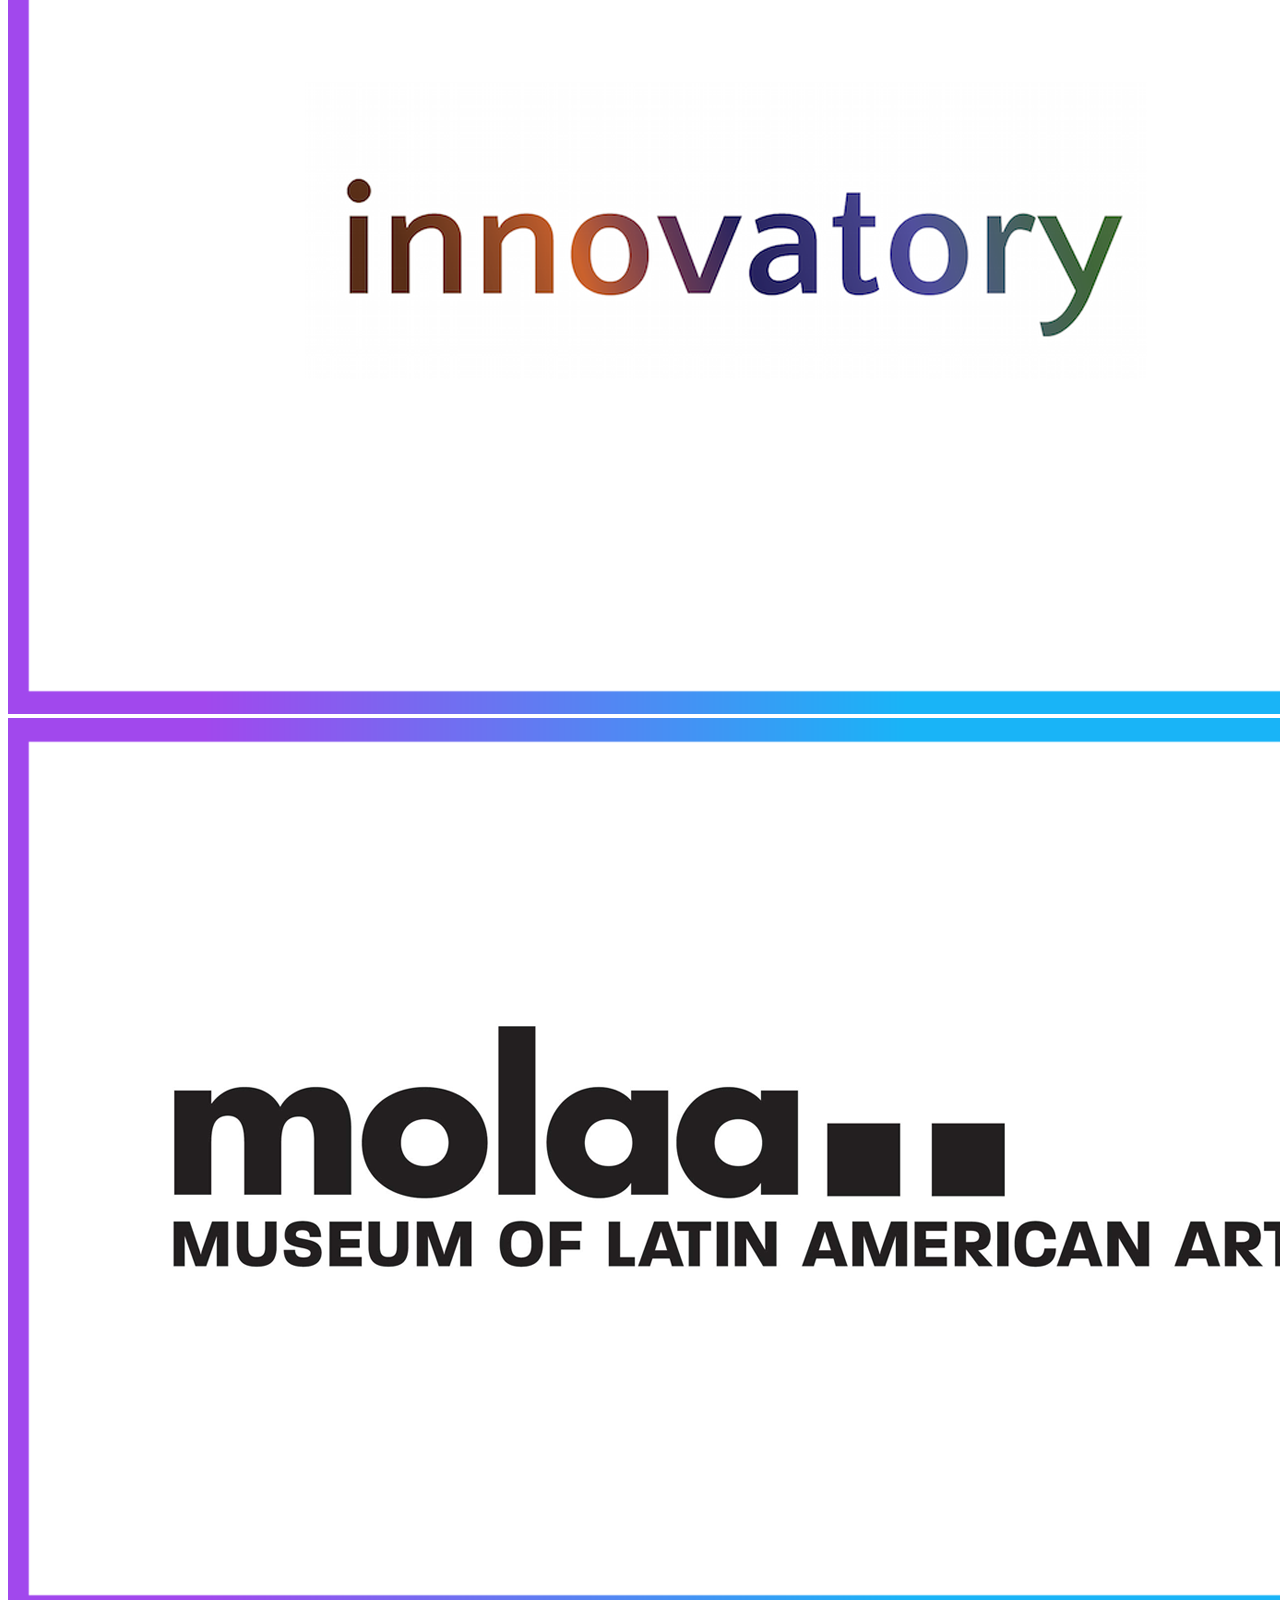
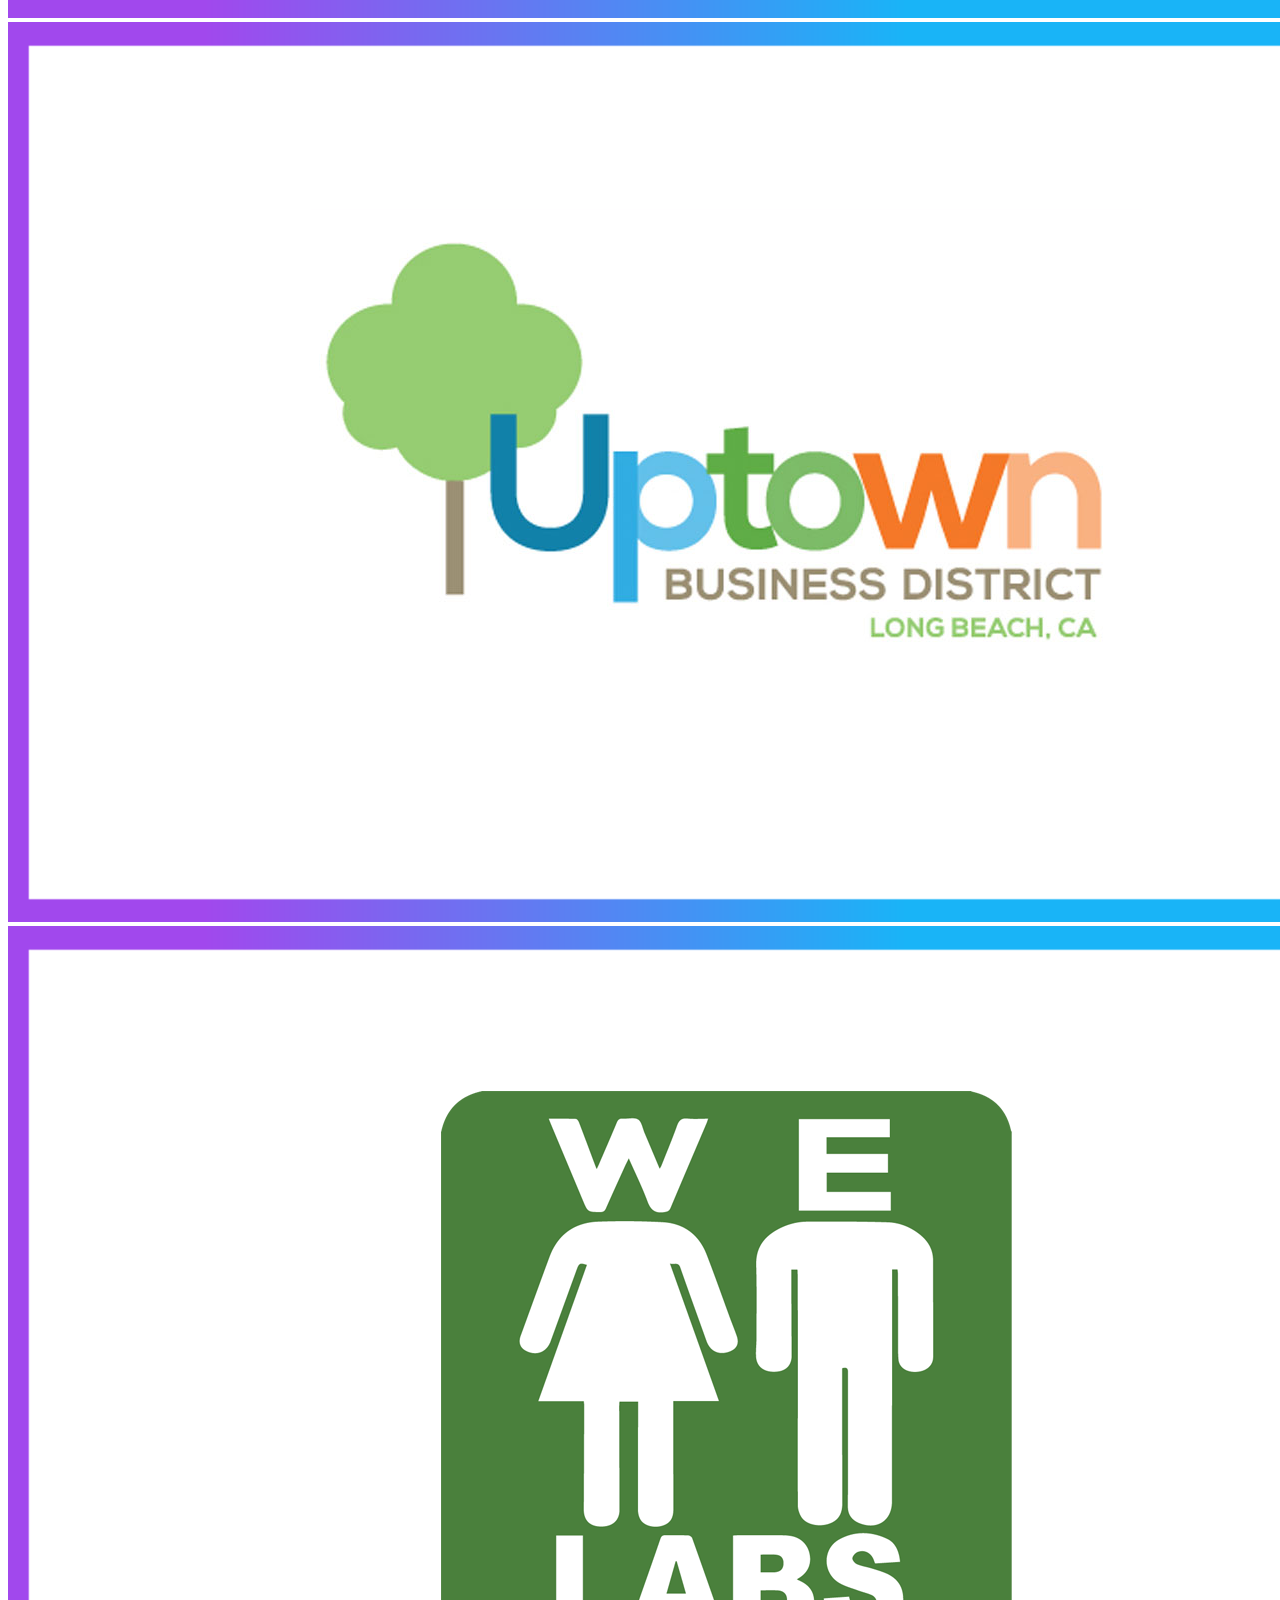
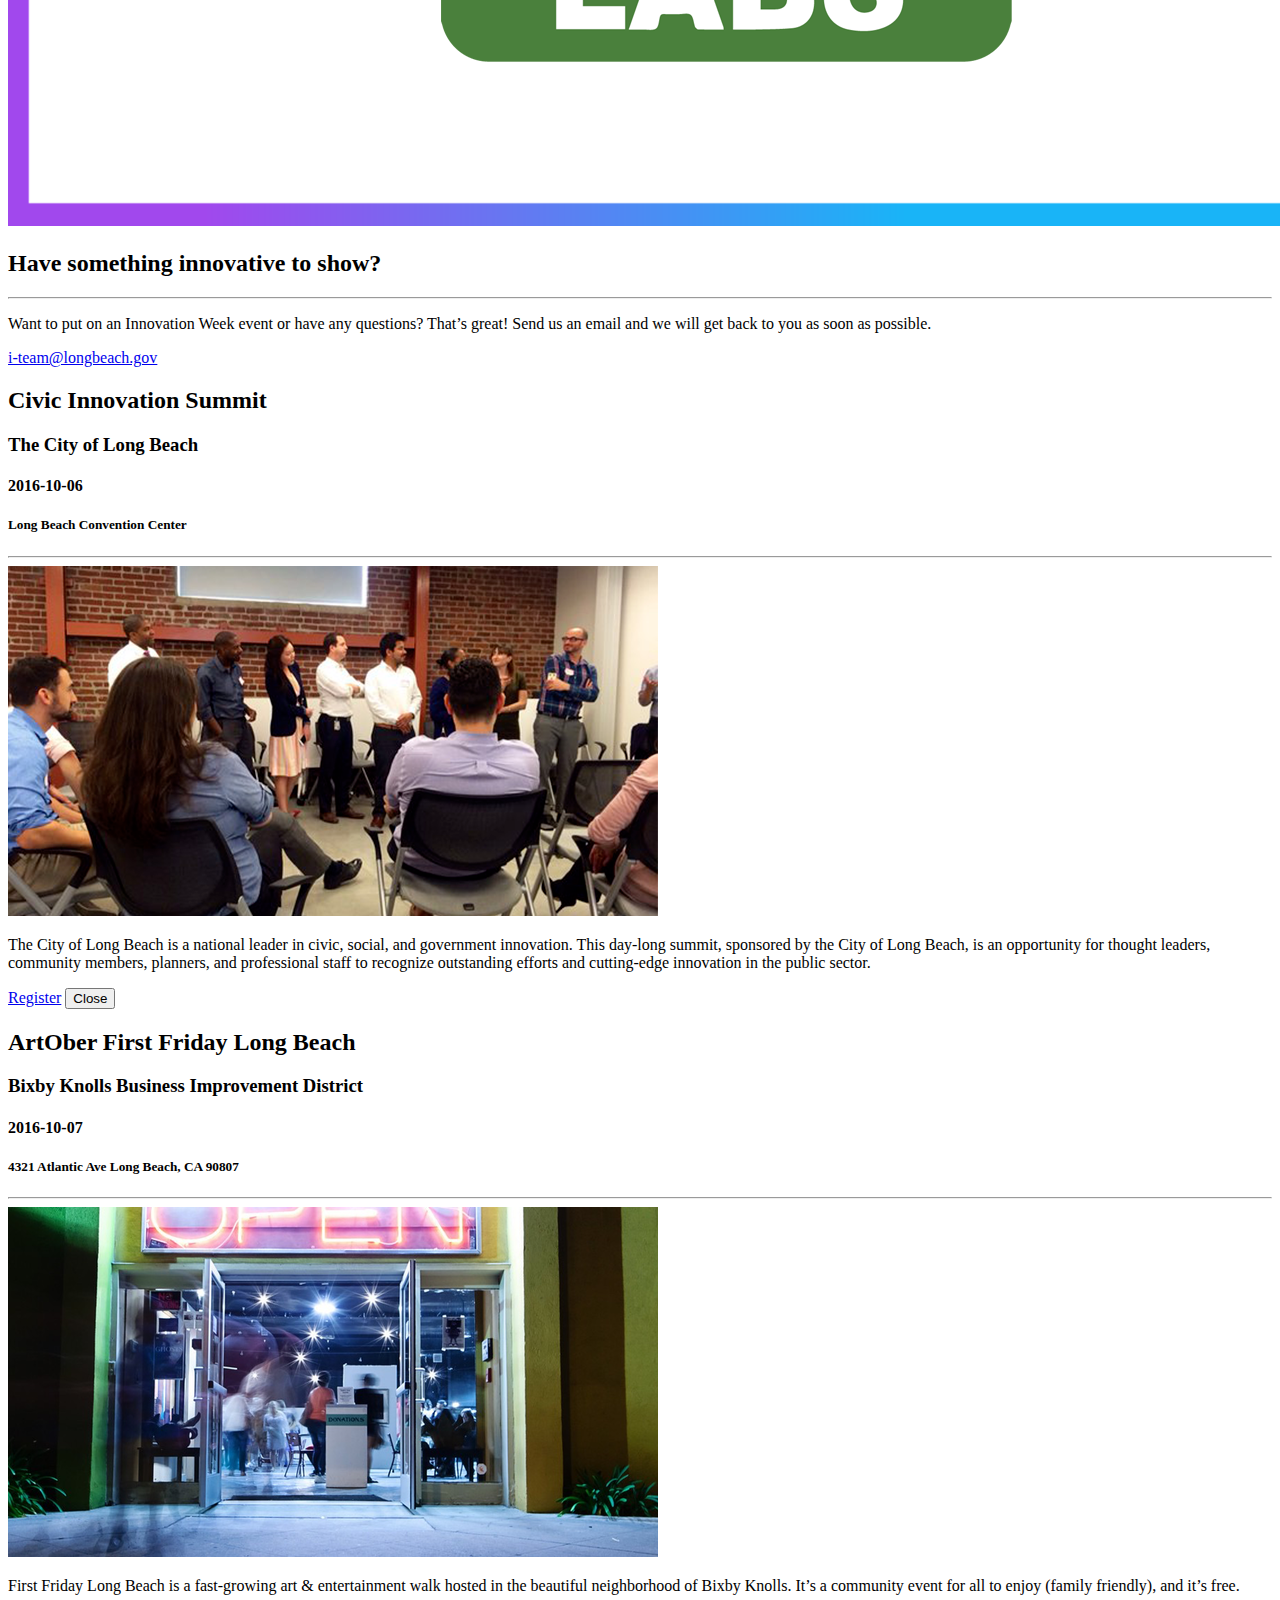
==== commit bd369b64: "Added POLB photo gallery event" ====
--- a/public/index.html
+++ b/public/index.html
@@ -130,6 +130,25 @@
             </div>
             
             <div class="col-md-4 col-sm-6">
+                <a href="#eventModal11" class="event-box event-link" data-toggle="modal">
+                    <img src="img/speakers/11.png" class="img-responsive" alt="Port of Long Beach Photo Gallery">
+                    <div class="event-box-caption">
+                        <div class="event-box-caption-content">
+                            <div class="speaker-category text-faded">
+                                The Port of Long Beach
+                            </div>
+                            <div class="speaker-name">
+                                Port of Long Beach Photo Gallery
+                            </div>
+                            <div class="text-faded">
+                                Sunday, October 2, 2016 11:00am-5:00pm
+                            </div>
+                        </div>
+                    </div>
+                </a>
+            </div>
+            
+            <div class="col-md-4 col-sm-6">
                 <a href="#eventModal1" class="event-box event-link" data-toggle="modal">
                     <img src="img/speakers/1.png" class="img-responsive" alt="Civic Innovation Summit">
                     <div class="event-box-caption">
@@ -187,6 +206,25 @@
             </div>
             
             <div class="col-md-4 col-sm-6">
+                <a href="#eventModal7" class="event-box event-link" data-toggle="modal">
+                    <img src="img/speakers/7.png" class="img-responsive" alt="ESRI GeoApp Challenge">
+                    <div class="event-box-caption">
+                        <div class="event-box-caption-content">
+                            <div class="speaker-category text-faded">
+                                CSULB &#43; ESRI &#43; The City of Long Beach
+                            </div>
+                            <div class="speaker-name">
+                                ESRI GeoApp Challenge
+                            </div>
+                            <div class="text-faded">
+                                Saturday, October 8, 2016 9am-4pm
+                            </div>
+                        </div>
+                    </div>
+                </a>
+            </div>
+            
+            <div class="col-md-4 col-sm-6">
                 <a href="#eventModal8" class="event-box event-link" data-toggle="modal">
                     <img src="img/speakers/8.png" class="img-responsive" alt="LB Open Studio Tour">
                     <div class="event-box-caption">
@@ -199,25 +237,6 @@
                             </div>
                             <div class="text-faded">
                                 Saturday, October 8 - 9, 2016 Noon to 5pm
-                            </div>
-                        </div>
-                    </div>
-                </a>
-            </div>
-            
-            <div class="col-md-4 col-sm-6">
-                <a href="#eventModal7" class="event-box event-link" data-toggle="modal">
-                    <img src="img/speakers/7.png" class="img-responsive" alt="ESRI GeoApp Challenge">
-                    <div class="event-box-caption">
-                        <div class="event-box-caption-content">
-                            <div class="speaker-category text-faded">
-                                CSULB &#43; ESRI &#43; The City of Long Beach
-                            </div>
-                            <div class="speaker-name">
-                                ESRI GeoApp Challenge
-                            </div>
-                            <div class="text-faded">
-                                Saturday, October 8, 2016 9am-4pm
                             </div>
                         </div>
                     </div>
@@ -439,6 +458,34 @@
                         <img src="img/speakers/10.png" class="img-responsive img-centered" alt="">
                         <p>First Friday Long Beach is a fast-growing art &amp; entertainment walk hosted in the beautiful neighborhood of Bixby Knolls. It&rsquo;s a community event for all to enjoy (family friendly), and it&rsquo;s free.</p>
                         <a class="btn btn-default" href="https://www.facebook.com/FirstFridaysLongBeach/" role="button">Register</a>
+                        <button type="button" class="btn btn-default" data-dismiss="modal"><i class="fa fa-times"></i> Close</button>
+                    </div>
+                </div>
+            </div>
+        </div>
+    </div>
+</div>
+
+<div class="portfolio-modal modal fade" id="eventModal11" tabindex="-1" role="dialog" aria-hidden="true">
+    <div class="modal-content">
+        <div class="close-modal" data-dismiss="modal">
+            <div class="lr">
+                <div class="rl">
+                </div>
+            </div>
+        </div>
+        <div class="container">
+            <div class="row">
+                <div class="col-lg-8 col-lg-offset-2">
+                    <div class="modal-body">
+                        <h2>Port of Long Beach Photo Gallery</h2>
+                        <h3>The Port of Long Beach</h3>
+                        <h4>2016-10-02</h4>
+                        <h5>Museum of Latin American Art, 628 Alamitos Avenue Long Beach, CA 90802</h5>
+                        <hr class="star-primary">
+                        <img src="img/speakers/11.png" class="img-responsive img-centered" alt="">
+                        <p>For the fourth year in a row, the Arts Council has partnered with the Port of Long Beach for the Port of Long Beach PHOTO GALLERY, a three-part photography learning experience for amateur and professional photographers alike. The free program consists of a workshop taught by Port photographers, a twilight shoot aboard a boat and culminates with a photo contest and gallery exhibit in conjunction with October is Arts Month.</p>
+                        <a class="btn btn-default" href="https://www.molaa.org/exhibition/photogallery/" role="button">Register</a>
                         <button type="button" class="btn btn-default" data-dismiss="modal"><i class="fa fa-times"></i> Close</button>
                     </div>
                 </div>
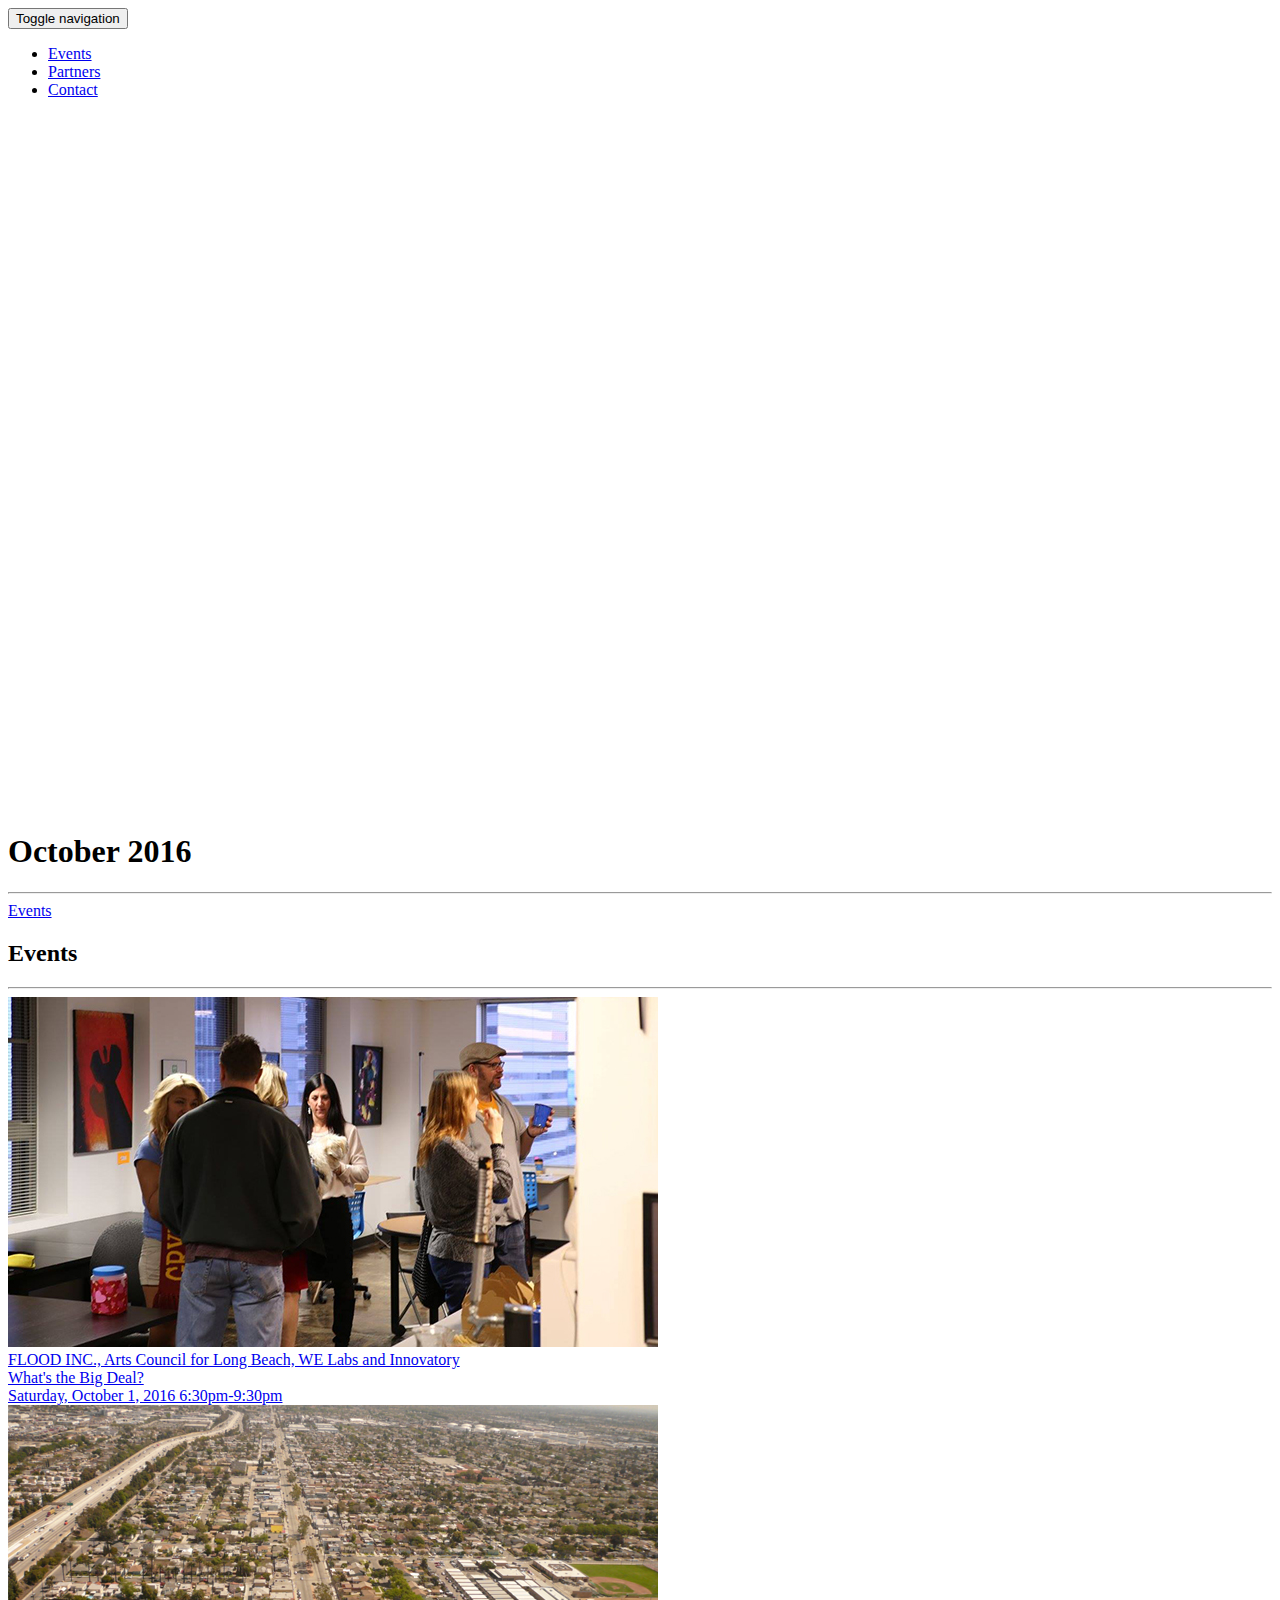
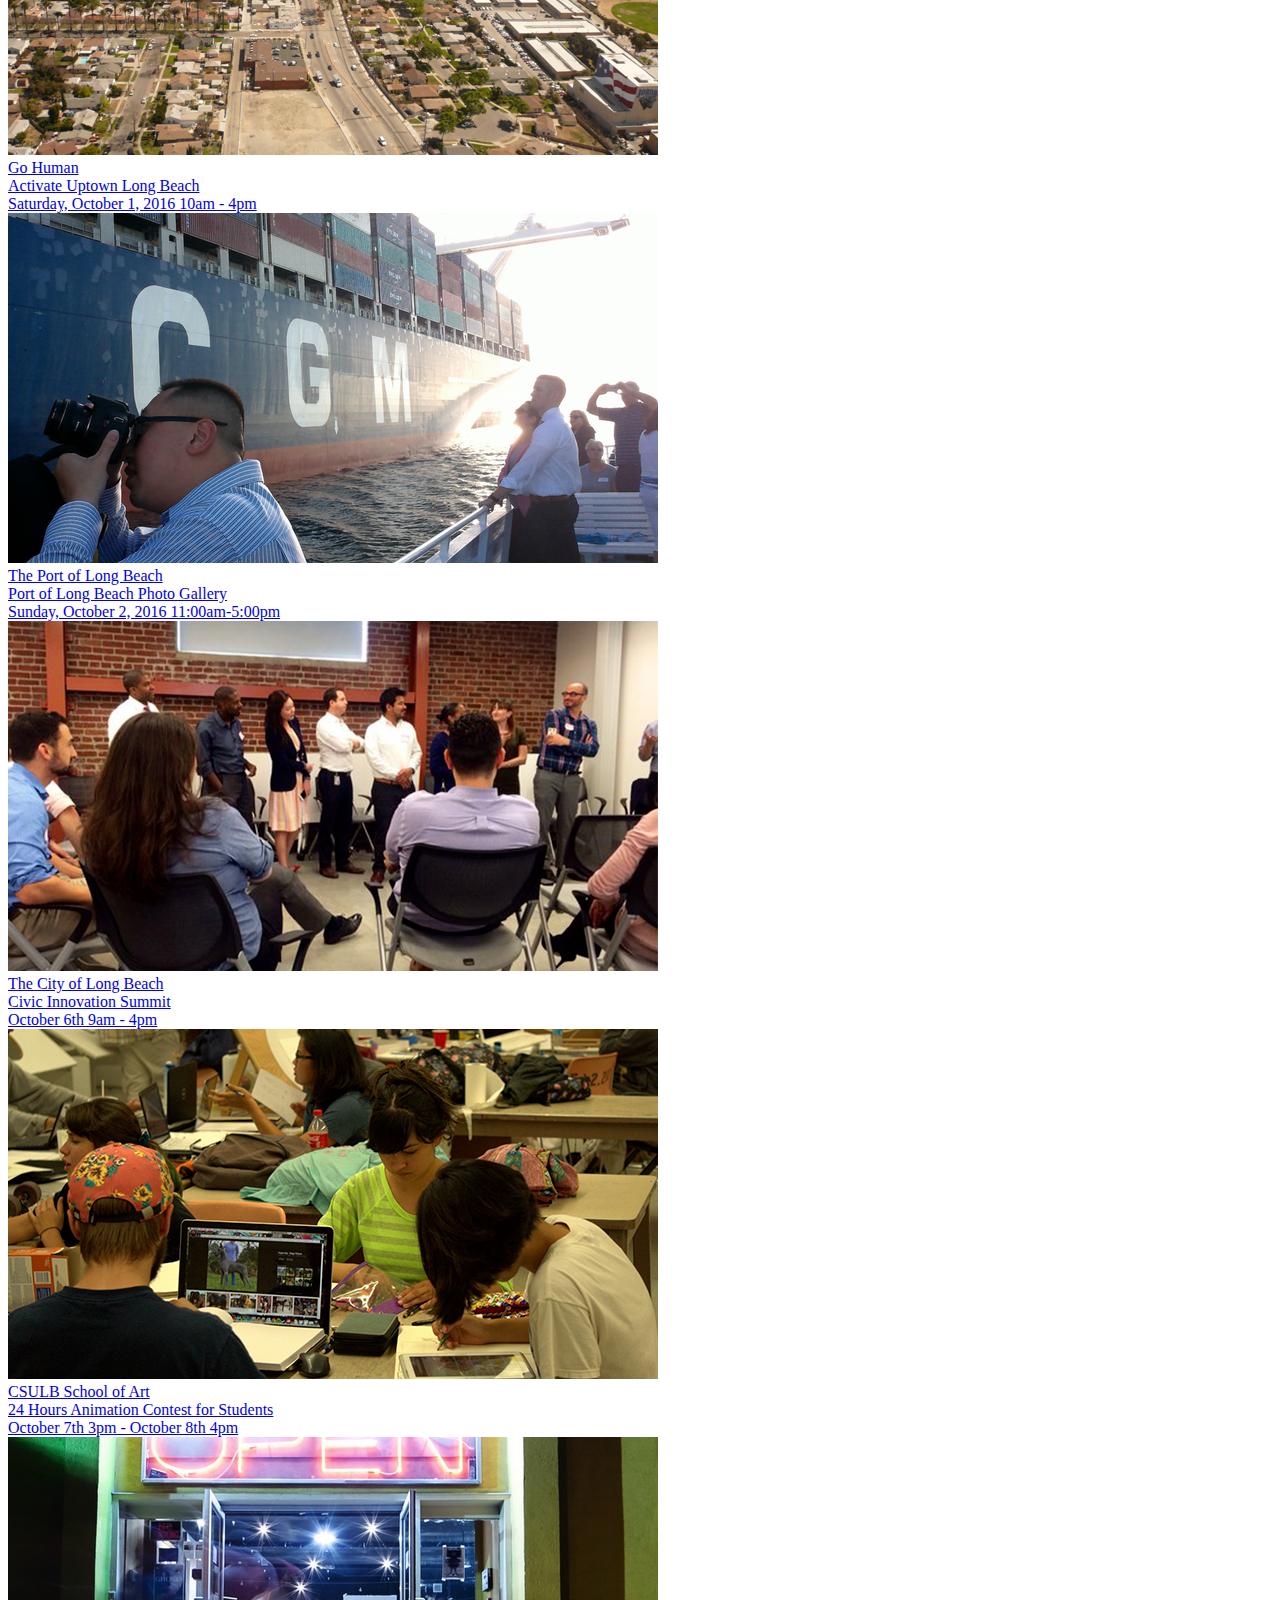
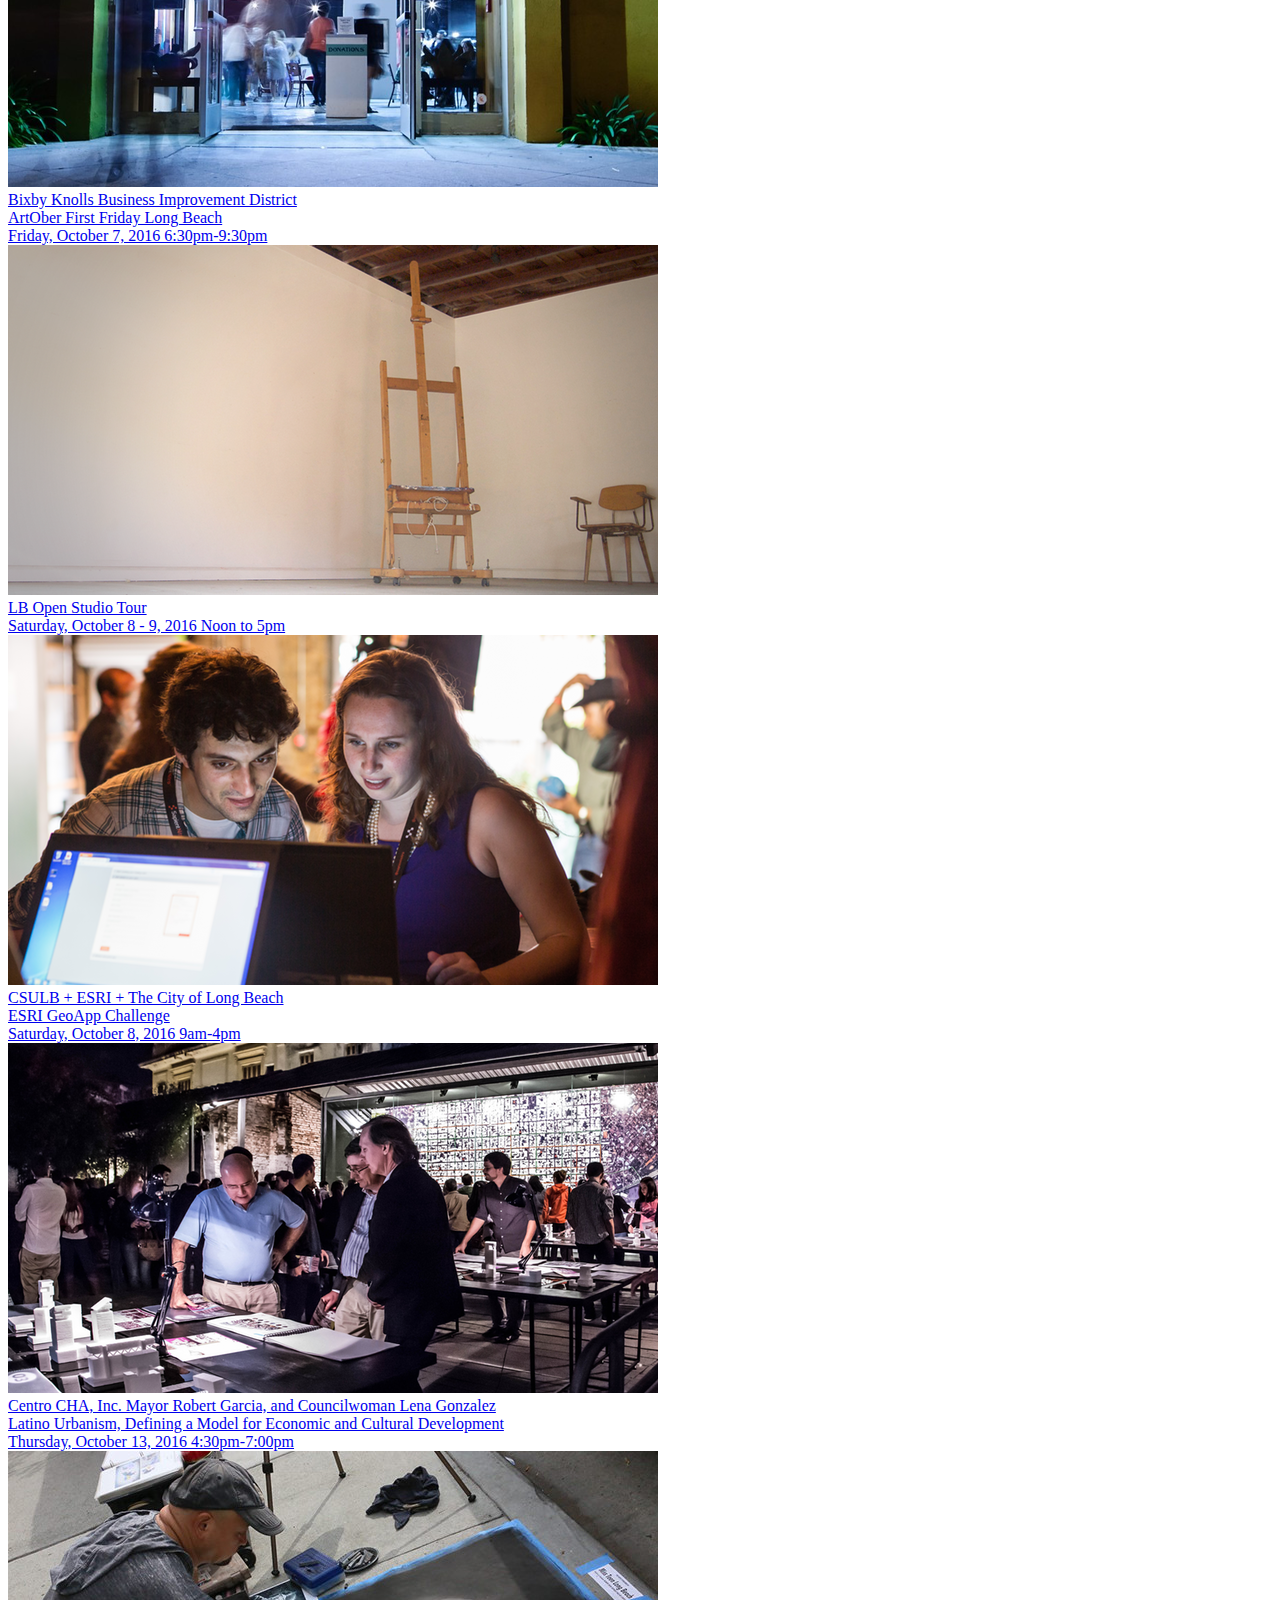
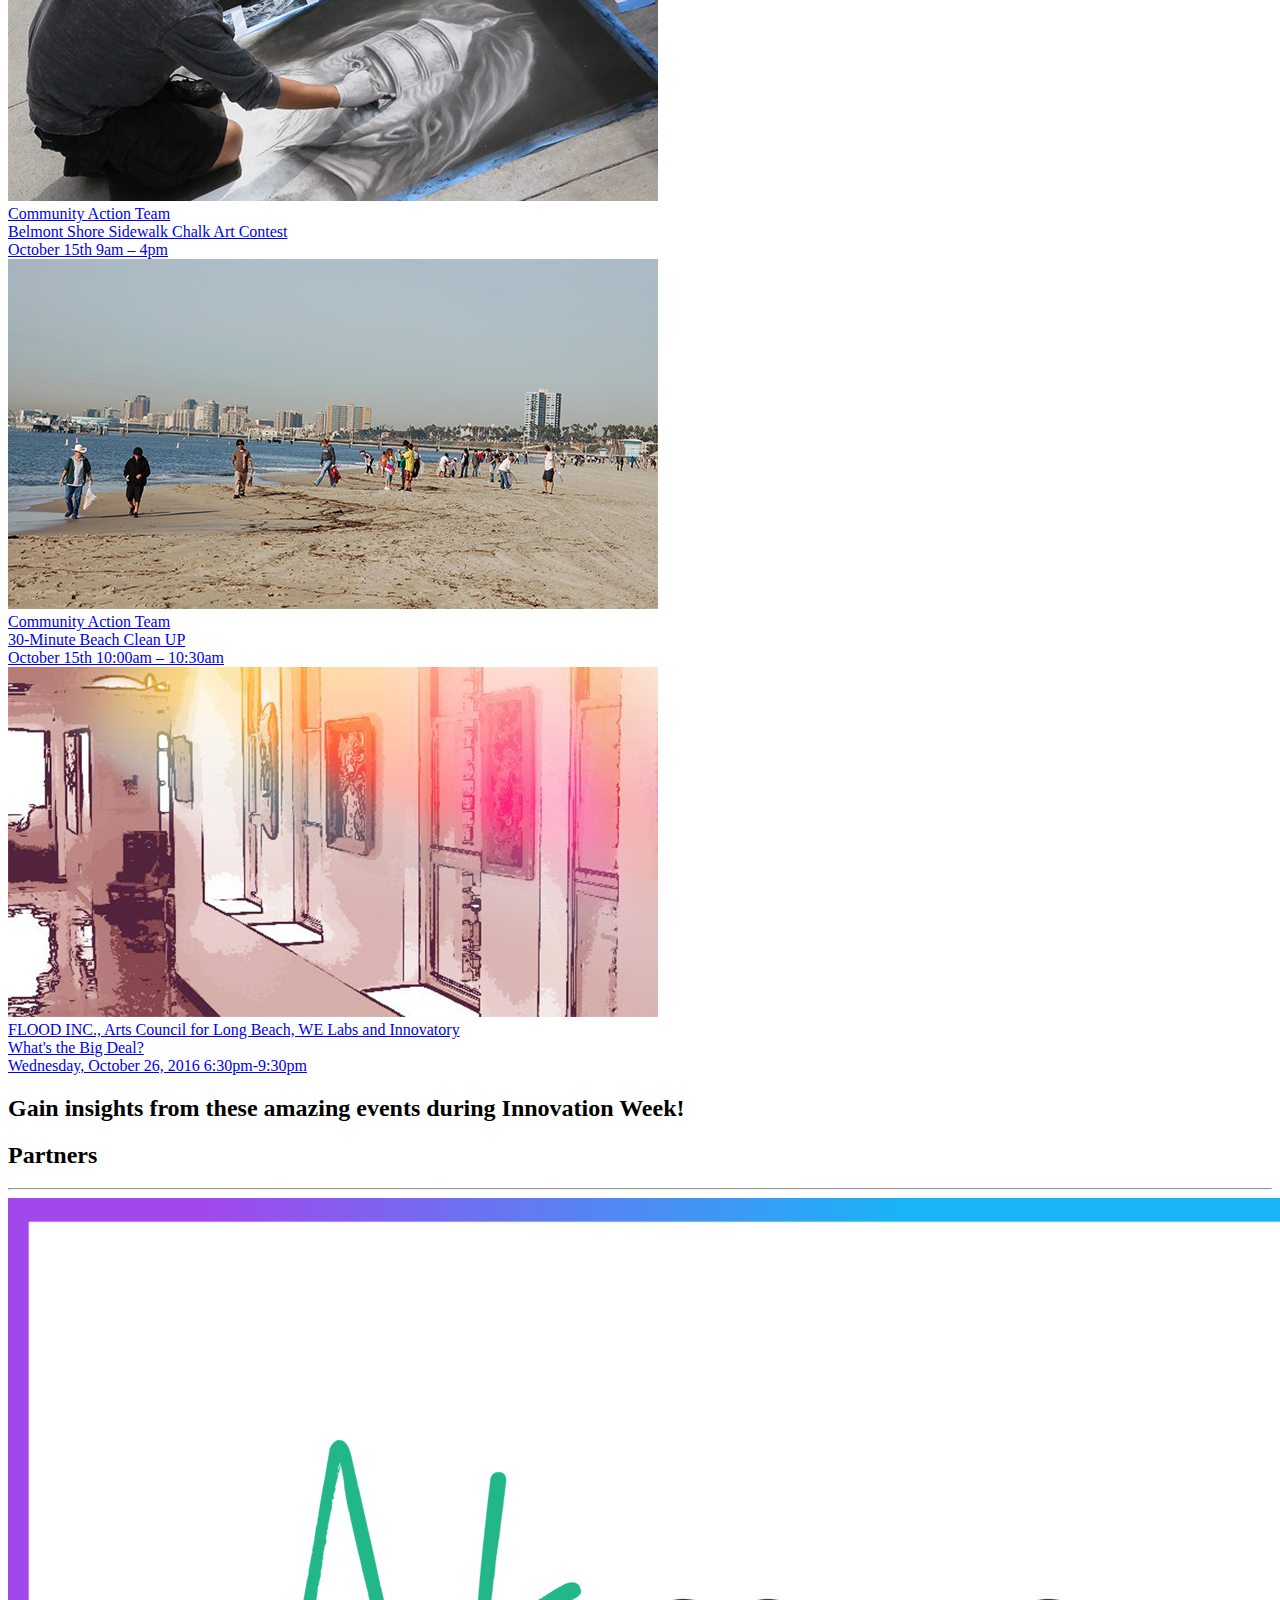
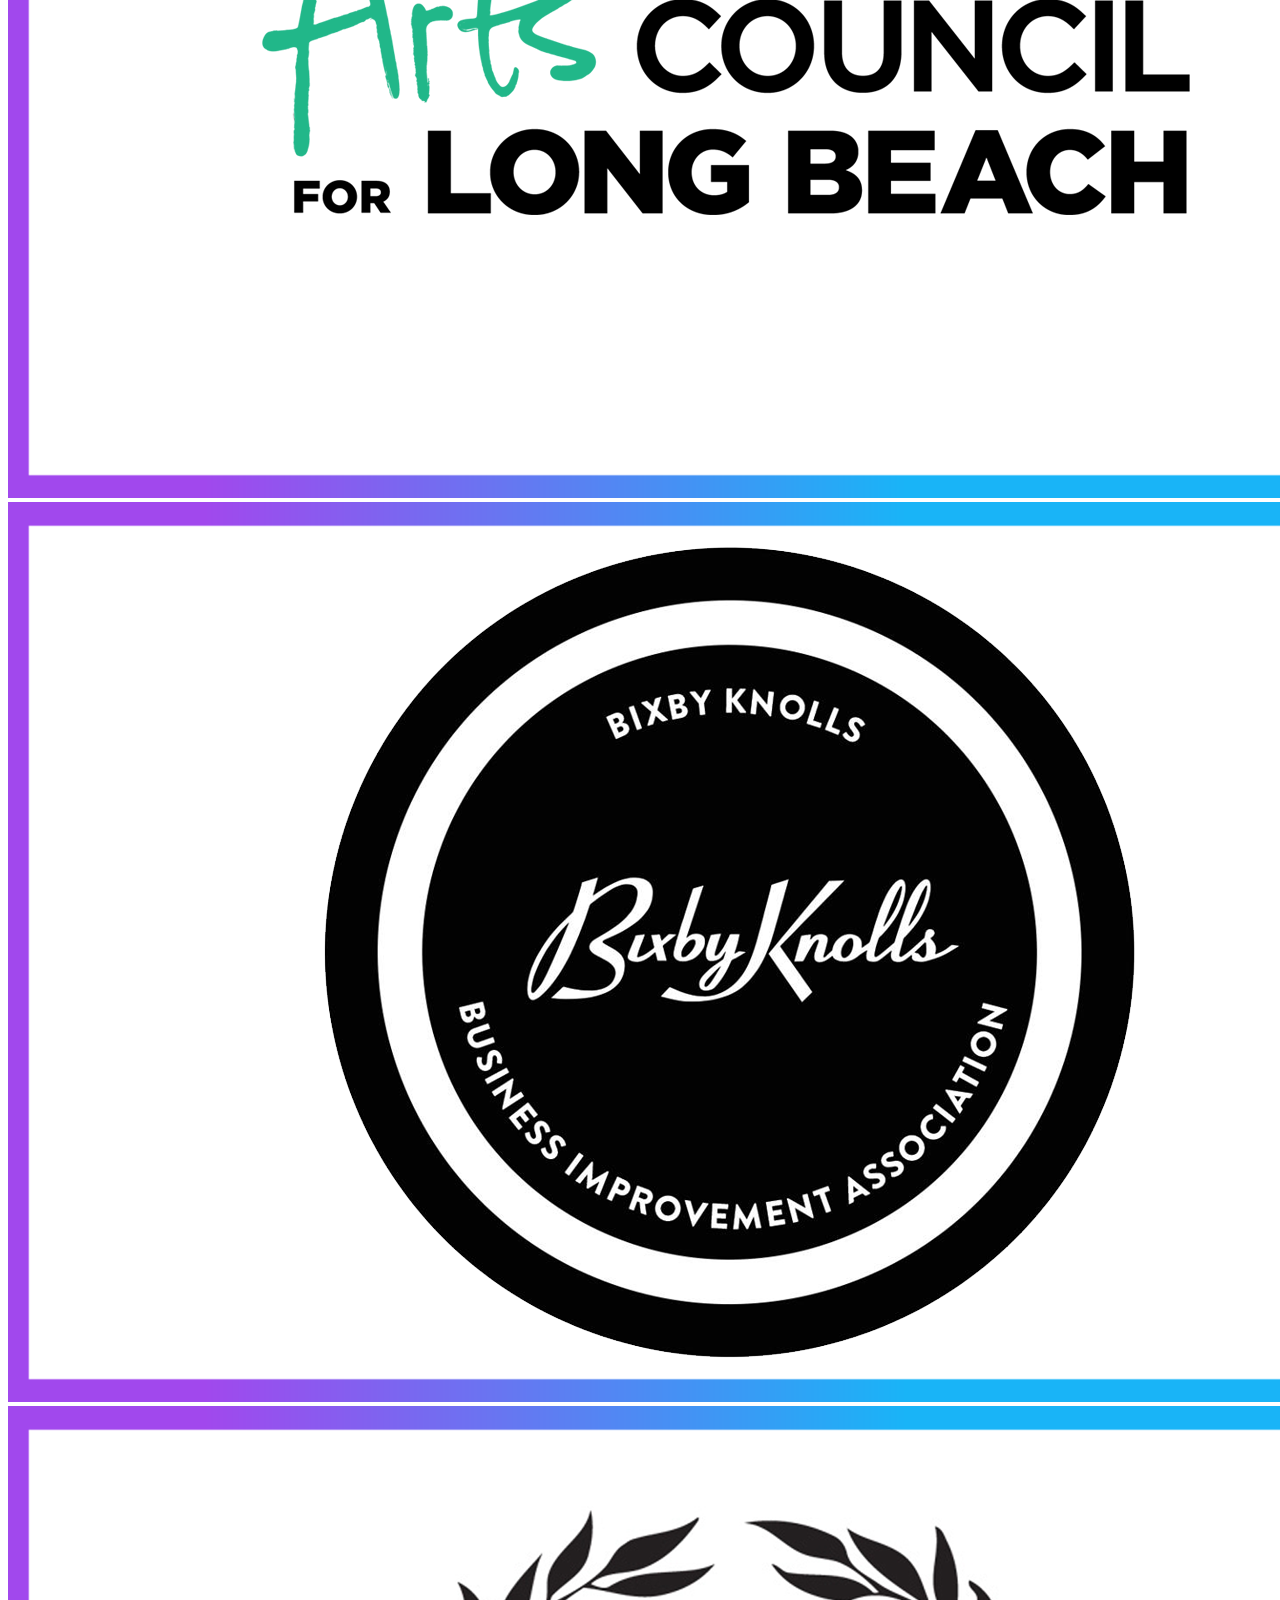
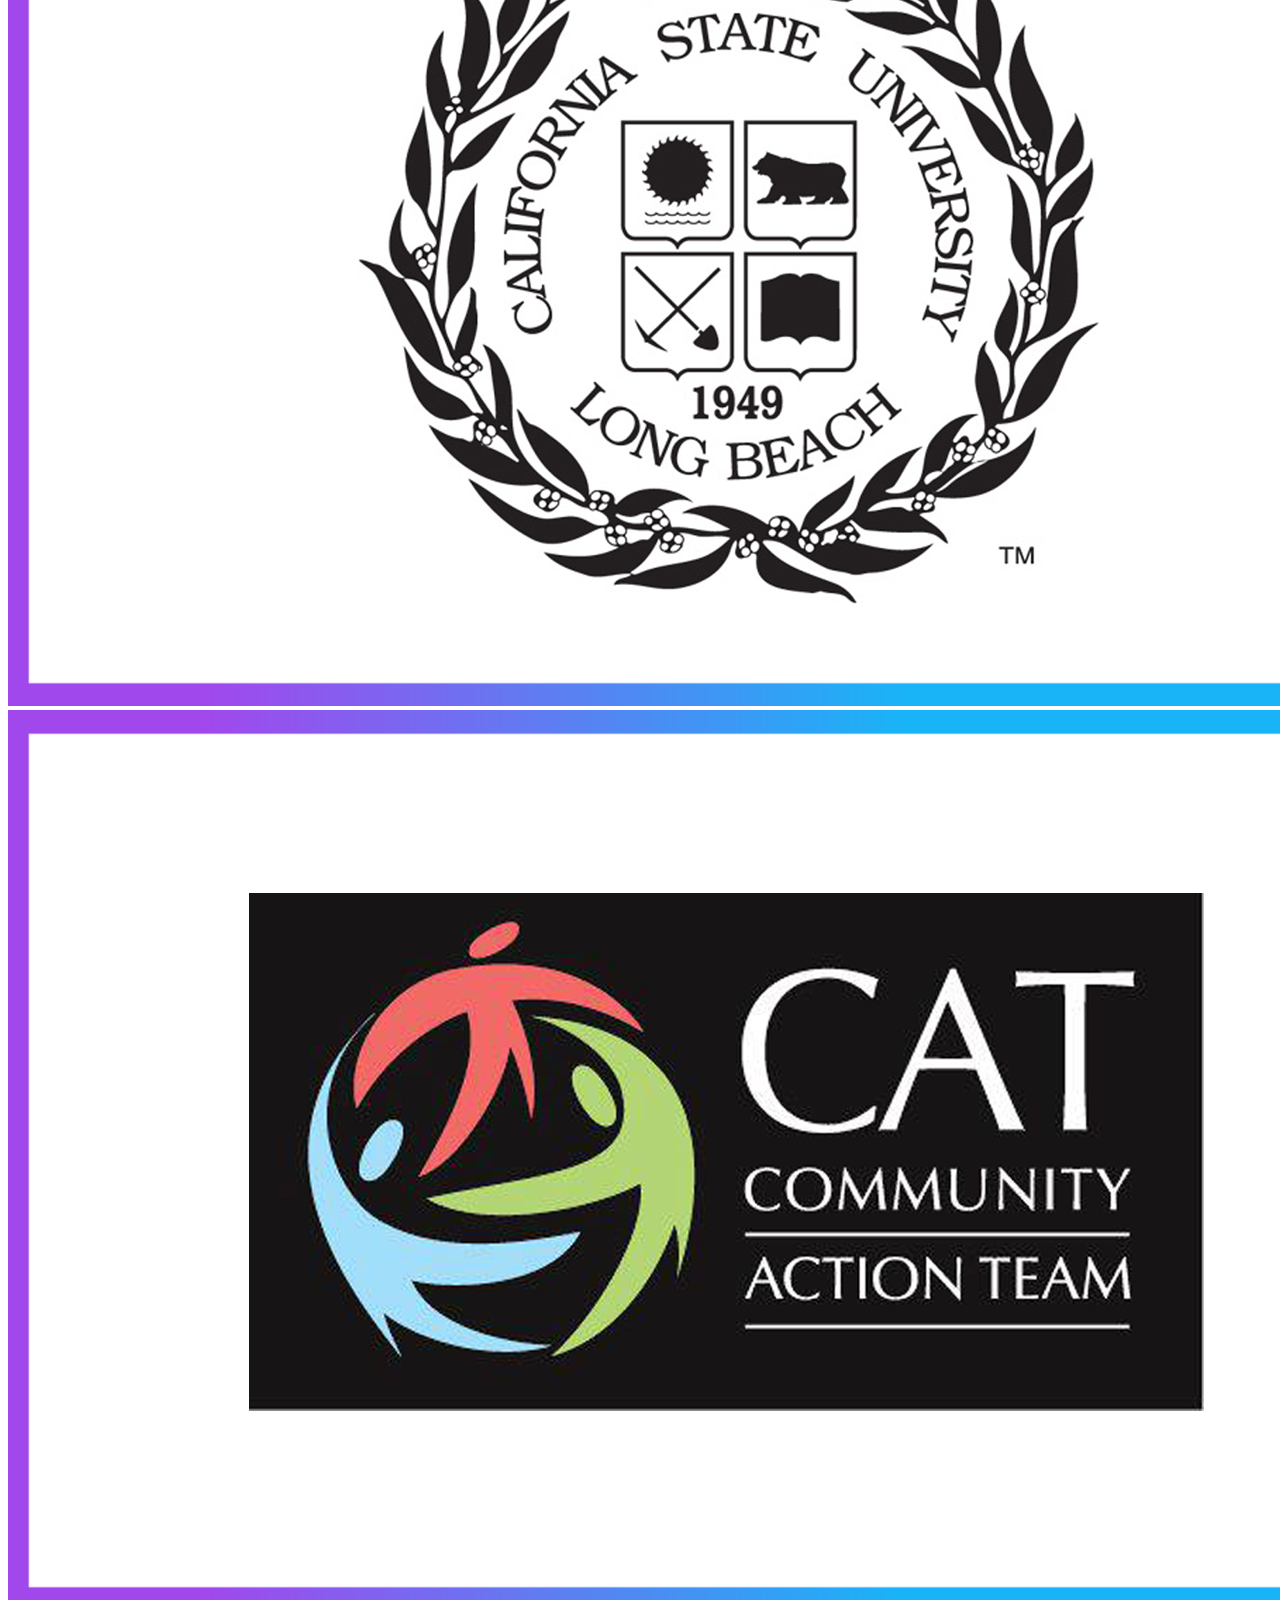
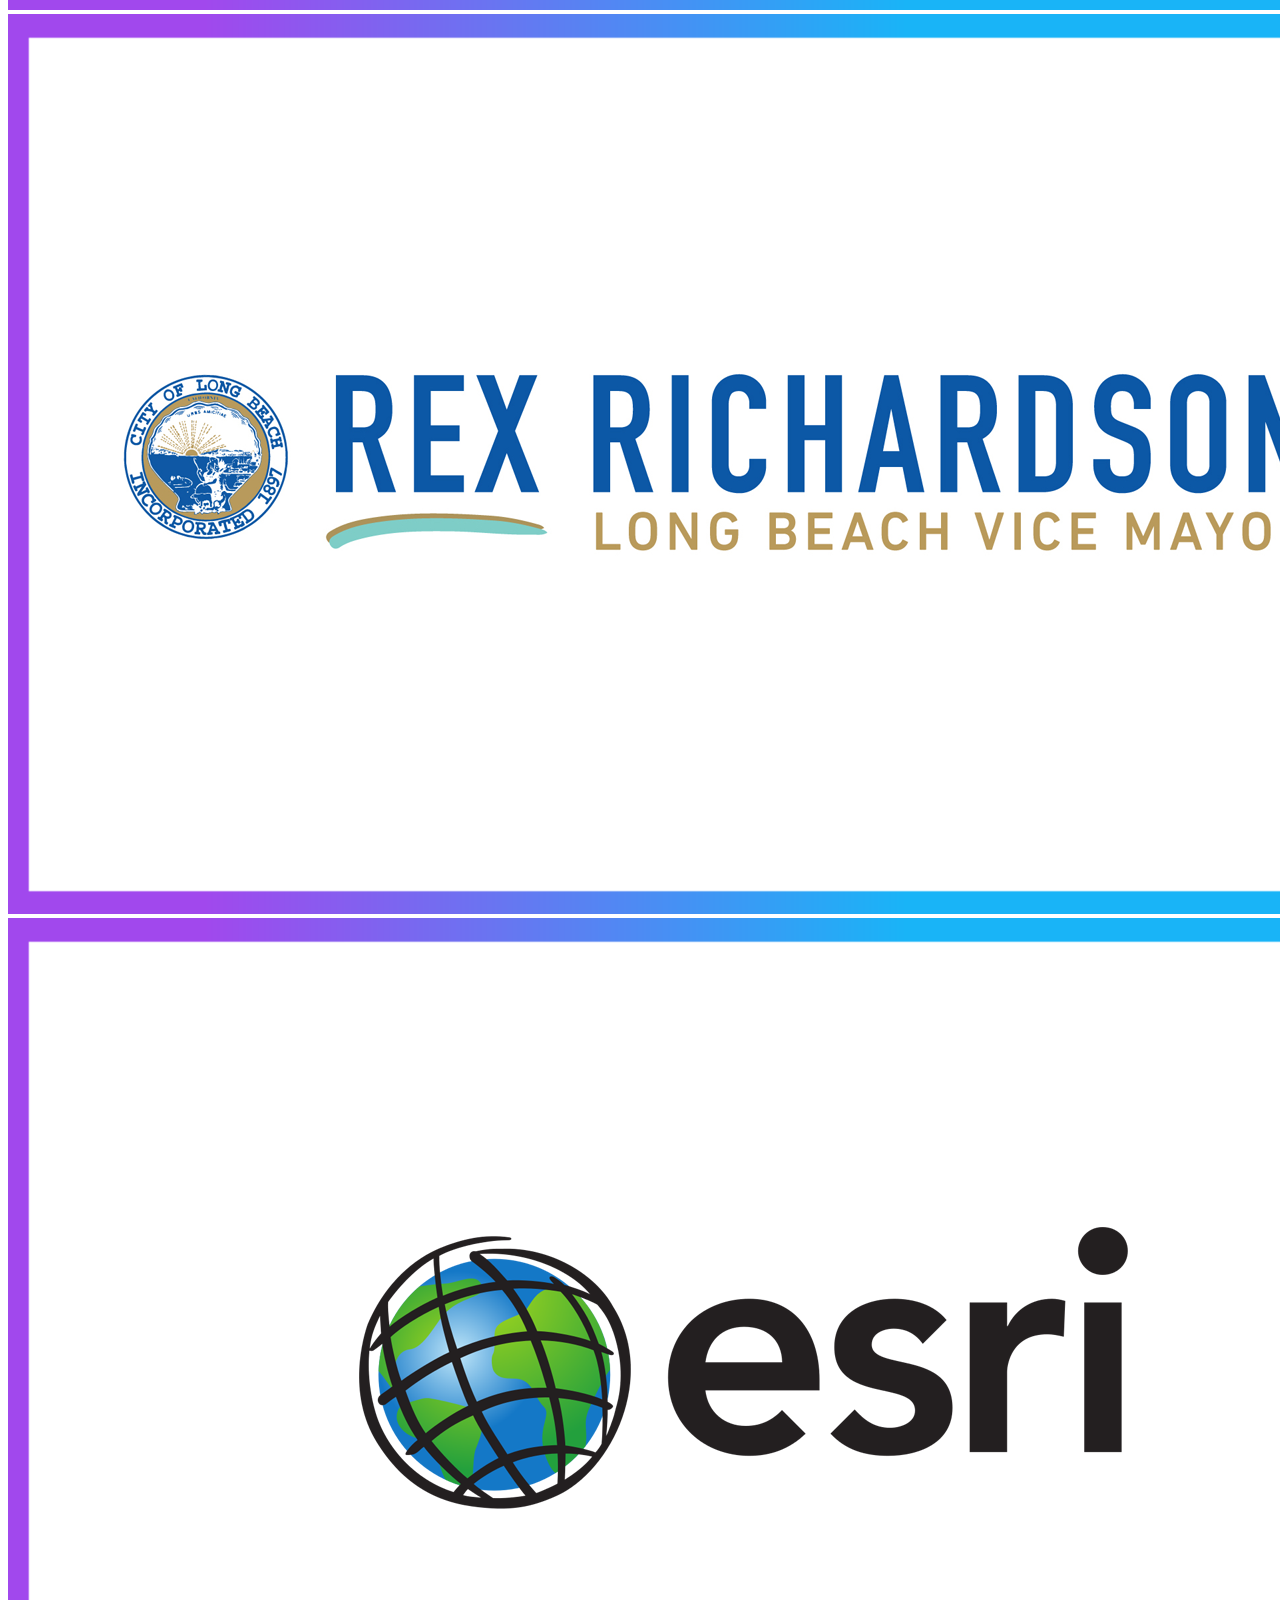
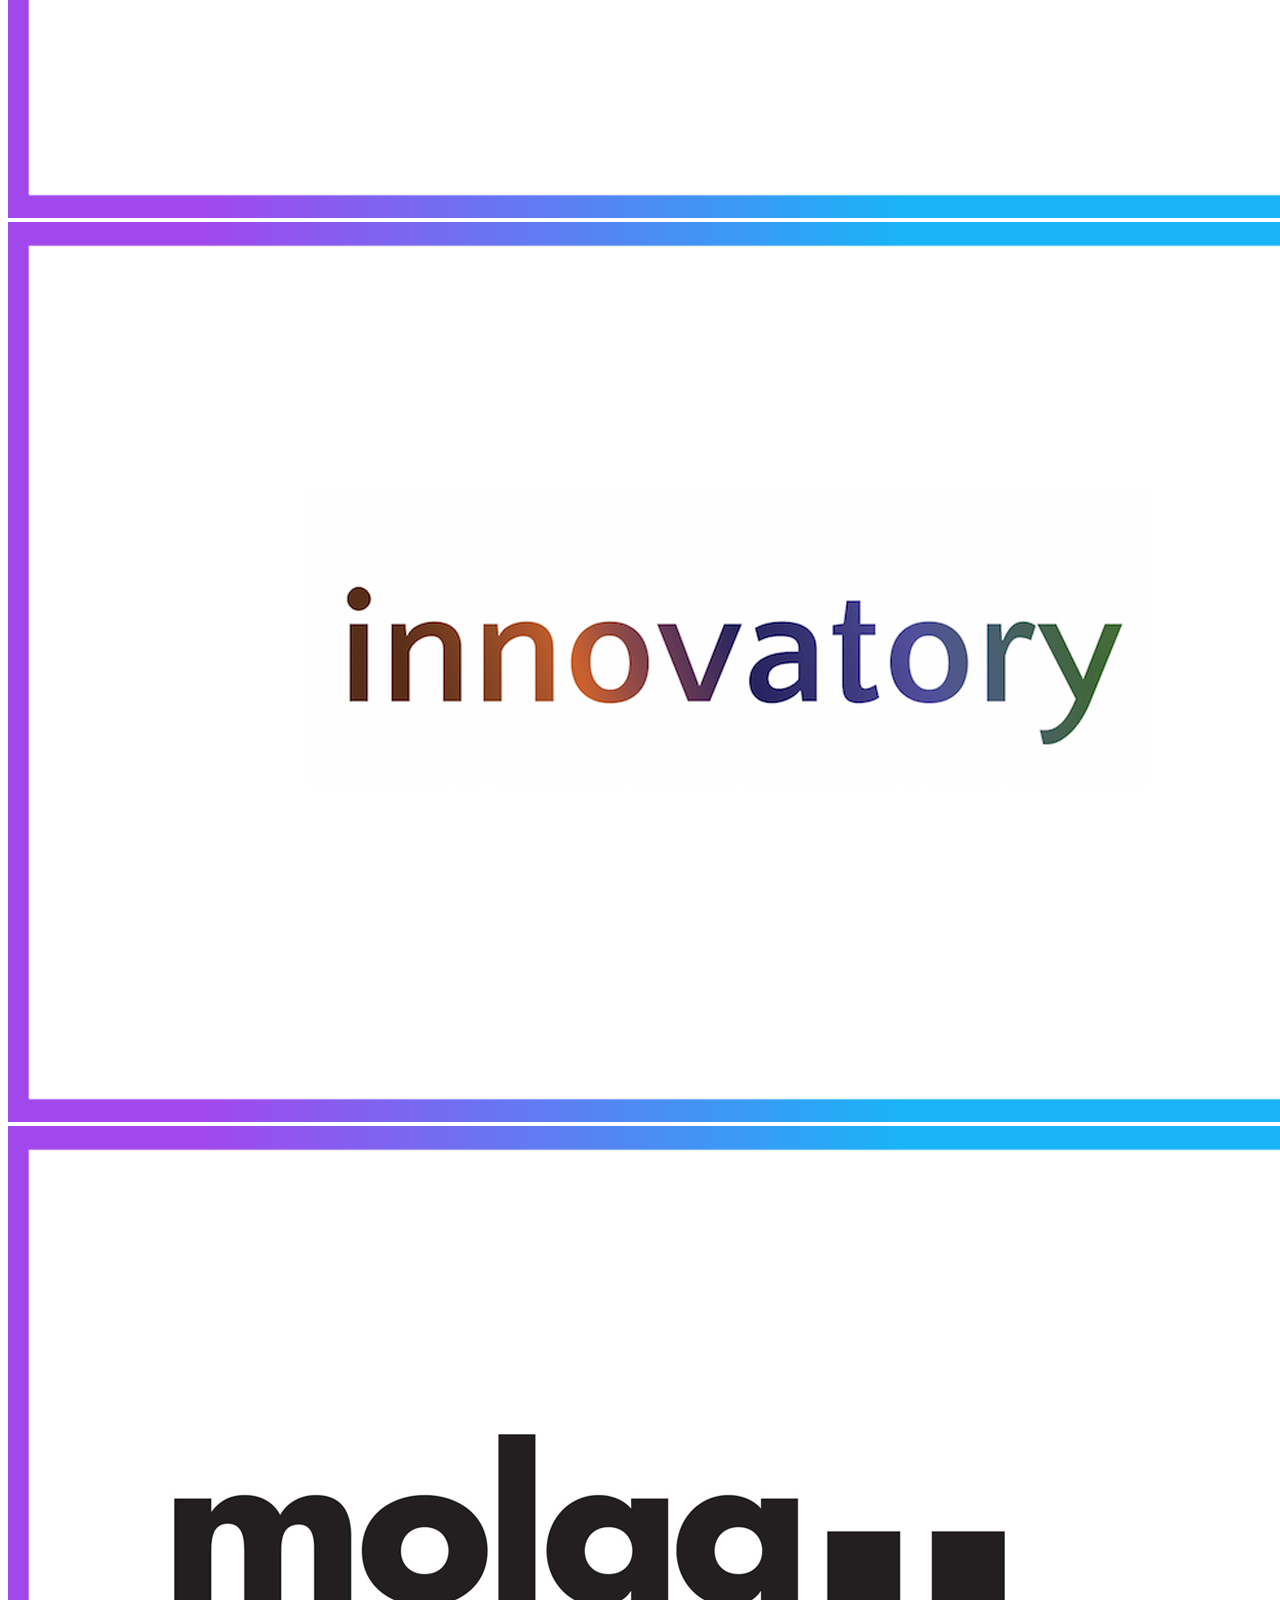
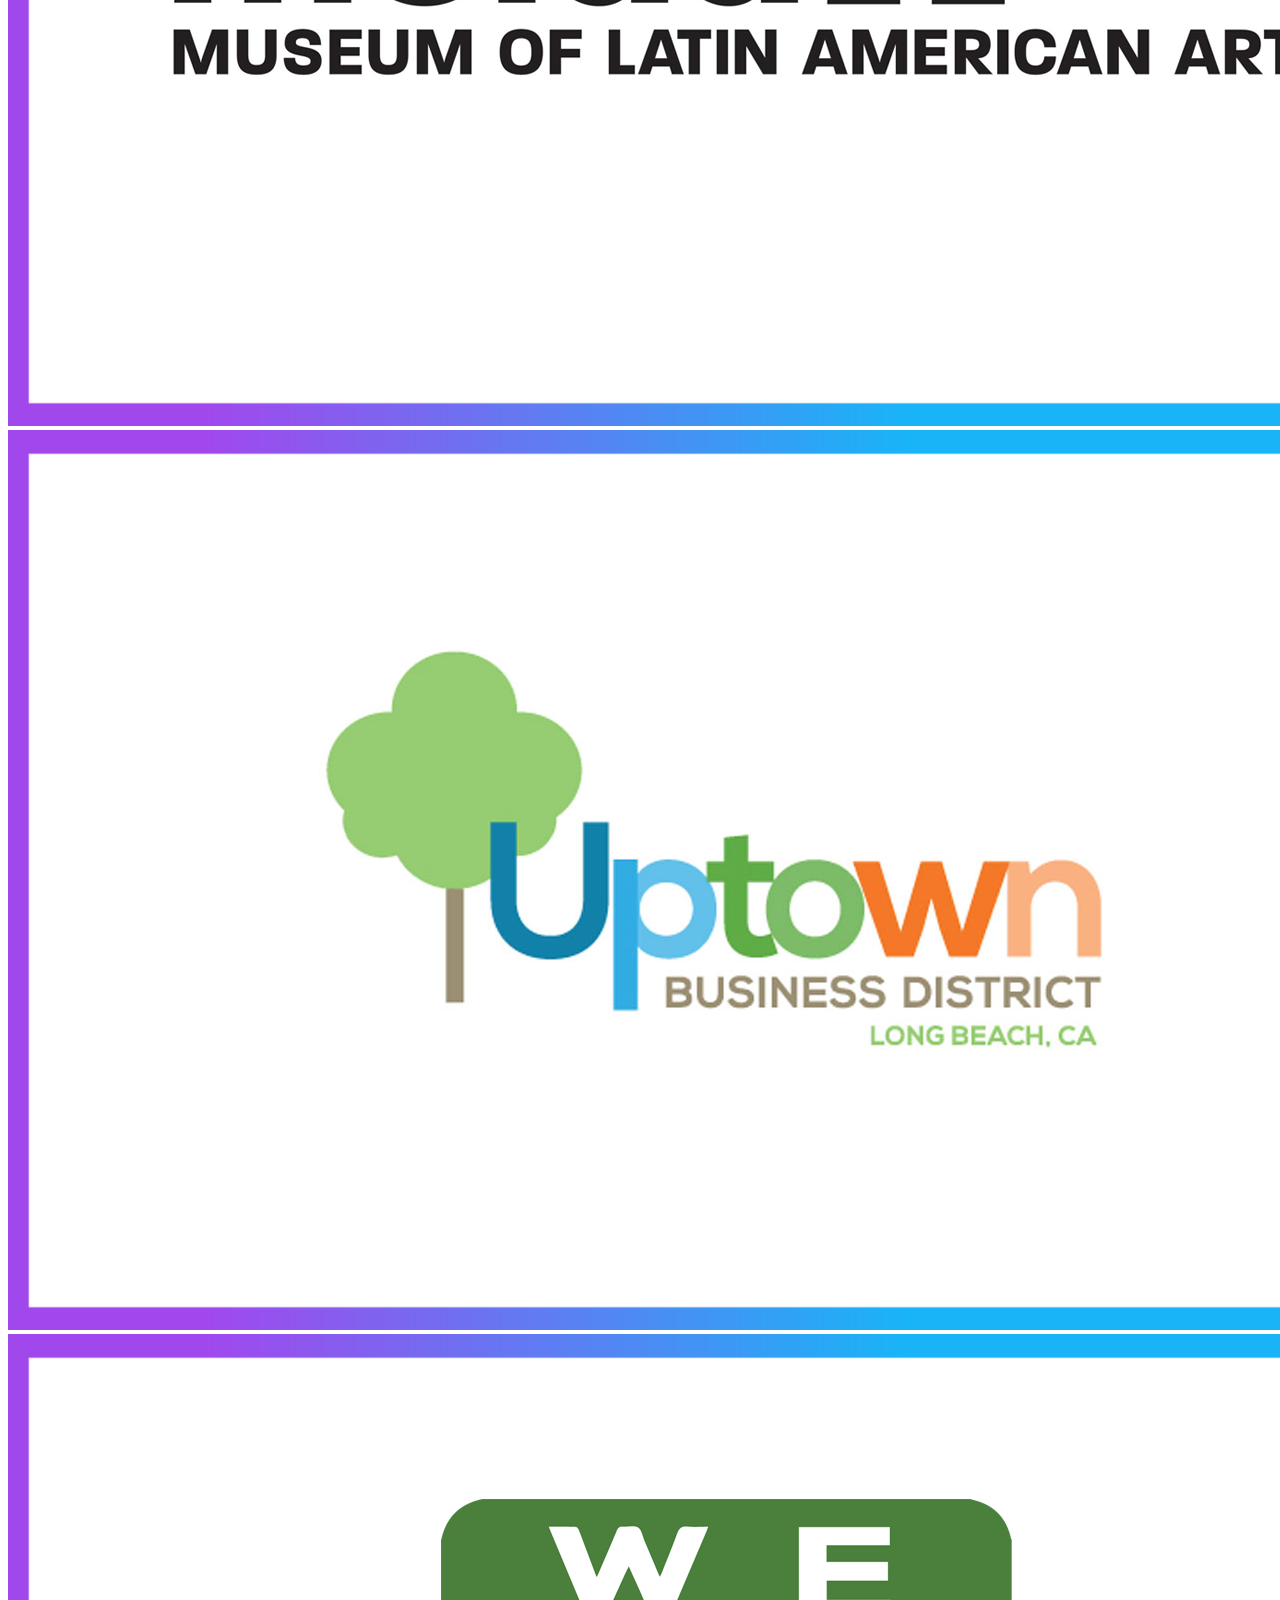
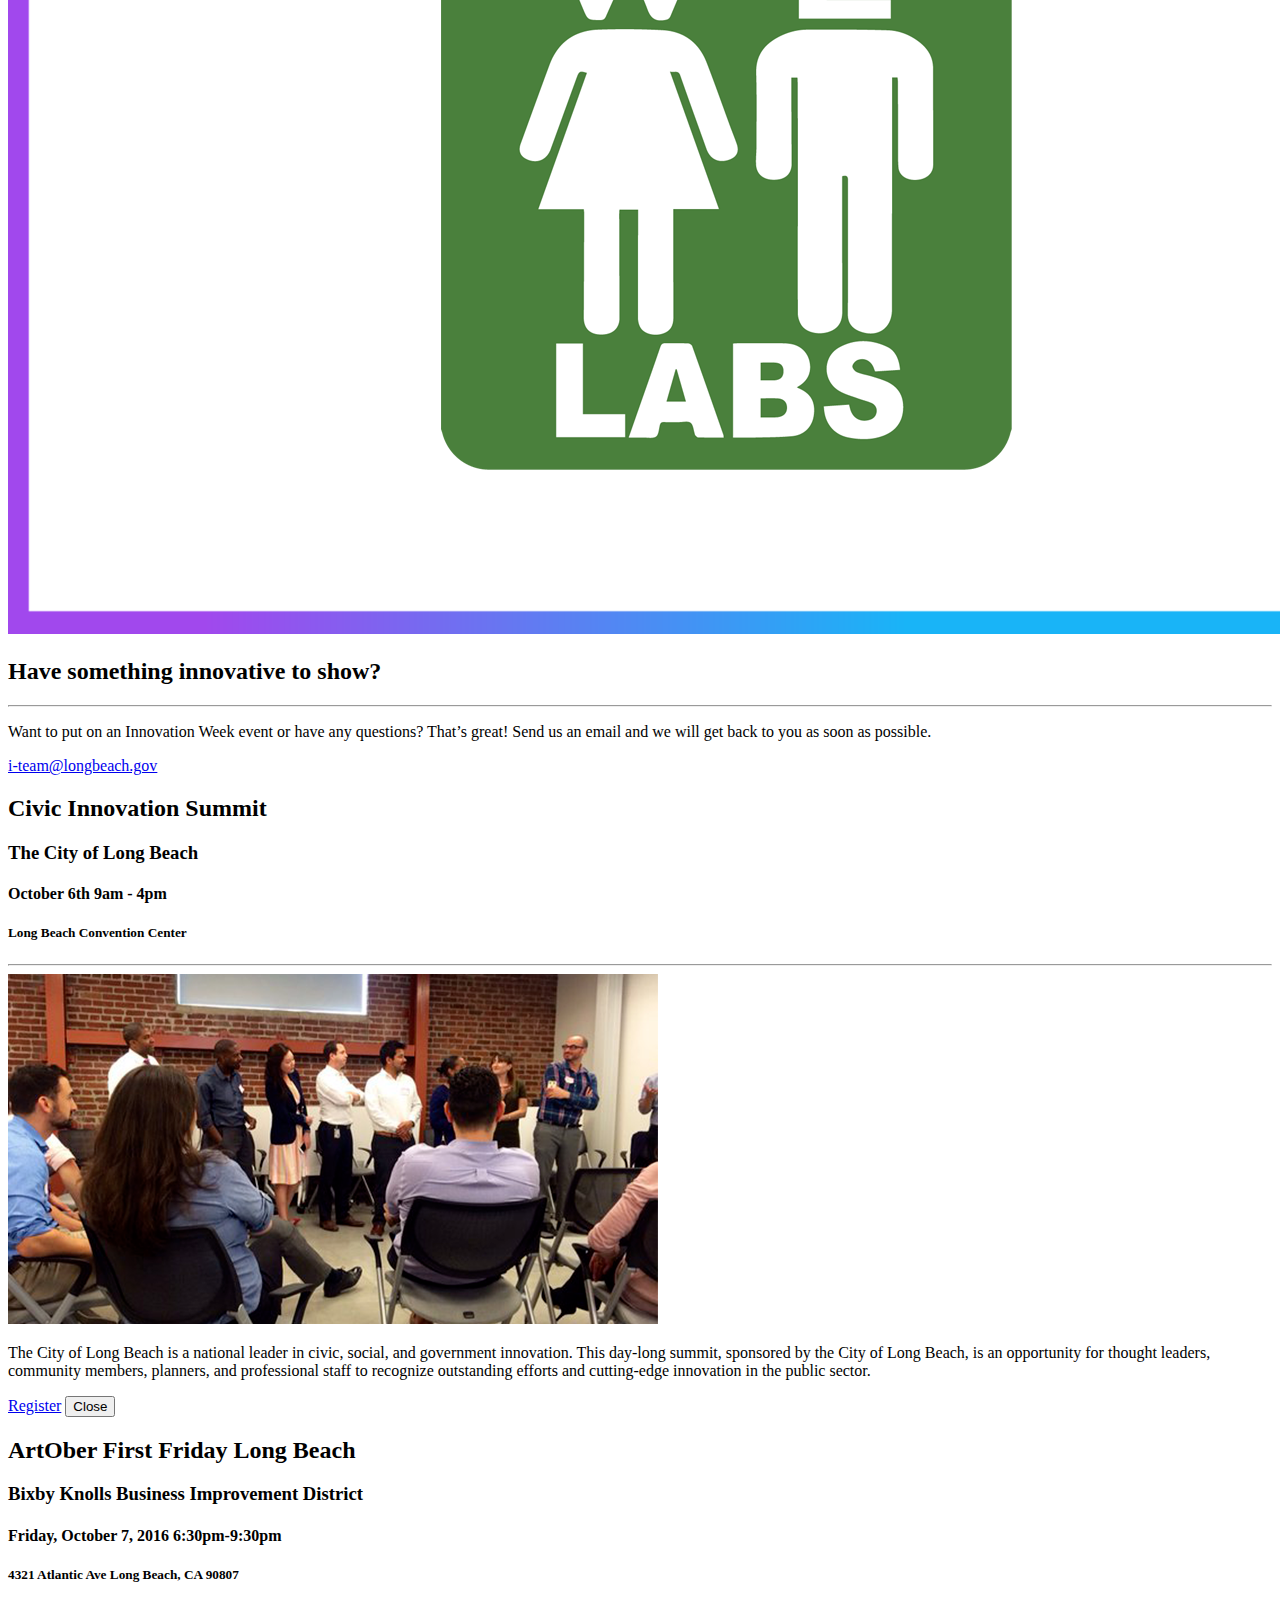
==== commit 67a3e71e: "Added event" ====
--- a/public/index.html
+++ b/public/index.html
@@ -92,6 +92,25 @@
         <div class="row no-gutter">
             
             <div class="col-md-4 col-sm-6">
+                <a href="#eventModal9" class="event-box event-link" data-toggle="modal">
+                    <img src="img/speakers/9.png" class="img-responsive" alt="What&#39;s the Big Deal?">
+                    <div class="event-box-caption">
+                        <div class="event-box-caption-content">
+                            <div class="speaker-category text-faded">
+                                FLOOD INC., Arts Council for Long Beach, WE Labs and Innovatory
+                            </div>
+                            <div class="speaker-name">
+                                What&#39;s the Big Deal?
+                            </div>
+                            <div class="text-faded">
+                                Saturday, October 1, 2016 6:30pm-9:30pm
+                            </div>
+                        </div>
+                    </div>
+                </a>
+            </div>
+            
+            <div class="col-md-4 col-sm-6">
                 <a href="#eventModal5" class="event-box event-link" data-toggle="modal">
                     <img src="img/speakers/5.png" class="img-responsive" alt="Activate Uptown Long Beach">
                     <div class="event-box-caption">
@@ -111,25 +130,6 @@
             </div>
             
             <div class="col-md-4 col-sm-6">
-                <a href="#eventModal9" class="event-box event-link" data-toggle="modal">
-                    <img src="img/speakers/9.png" class="img-responsive" alt="What&#39;s the Big Deal?">
-                    <div class="event-box-caption">
-                        <div class="event-box-caption-content">
-                            <div class="speaker-category text-faded">
-                                FLOOD INC., Arts Council for Long Beach, WE Labs and Innovatory
-                            </div>
-                            <div class="speaker-name">
-                                What&#39;s the Big Deal?
-                            </div>
-                            <div class="text-faded">
-                                Saturday, October 1, 2016 6:30pm-9:30pm
-                            </div>
-                        </div>
-                    </div>
-                </a>
-            </div>
-            
-            <div class="col-md-4 col-sm-6">
                 <a href="#eventModal11" class="event-box event-link" data-toggle="modal">
                     <img src="img/speakers/11.png" class="img-responsive" alt="Port of Long Beach Photo Gallery">
                     <div class="event-box-caption">
@@ -168,6 +168,25 @@
             </div>
             
             <div class="col-md-4 col-sm-6">
+                <a href="#eventModal4" class="event-box event-link" data-toggle="modal">
+                    <img src="img/speakers/4.png" class="img-responsive" alt="24 Hours Animation Contest for Students">
+                    <div class="event-box-caption">
+                        <div class="event-box-caption-content">
+                            <div class="speaker-category text-faded">
+                                CSULB School of Art
+                            </div>
+                            <div class="speaker-name">
+                                24 Hours Animation Contest for Students
+                            </div>
+                            <div class="text-faded">
+                                October 7th 3pm - October 8th 4pm
+                            </div>
+                        </div>
+                    </div>
+                </a>
+            </div>
+            
+            <div class="col-md-4 col-sm-6">
                 <a href="#eventModal10" class="event-box event-link" data-toggle="modal">
                     <img src="img/speakers/10.png" class="img-responsive" alt="ArtOber First Friday Long Beach">
                     <div class="event-box-caption">
@@ -187,18 +206,18 @@
             </div>
             
             <div class="col-md-4 col-sm-6">
-                <a href="#eventModal4" class="event-box event-link" data-toggle="modal">
-                    <img src="img/speakers/4.png" class="img-responsive" alt="24 Hours Animation Contest for Students">
-                    <div class="event-box-caption">
-                        <div class="event-box-caption-content">
-                            <div class="speaker-category text-faded">
-                                CSULB School of Art
-                            </div>
-                            <div class="speaker-name">
-                                24 Hours Animation Contest for Students
-                            </div>
-                            <div class="text-faded">
-                                October 7th 3pm - October 8th 4pm
+                <a href="#eventModal8" class="event-box event-link" data-toggle="modal">
+                    <img src="img/speakers/8.png" class="img-responsive" alt="LB Open Studio Tour">
+                    <div class="event-box-caption">
+                        <div class="event-box-caption-content">
+                            <div class="speaker-category text-faded">
+                                
+                            </div>
+                            <div class="speaker-name">
+                                LB Open Studio Tour
+                            </div>
+                            <div class="text-faded">
+                                Saturday, October 8 - 9, 2016 Noon to 5pm
                             </div>
                         </div>
                     </div>
@@ -225,18 +244,18 @@
             </div>
             
             <div class="col-md-4 col-sm-6">
-                <a href="#eventModal8" class="event-box event-link" data-toggle="modal">
-                    <img src="img/speakers/8.png" class="img-responsive" alt="LB Open Studio Tour">
-                    <div class="event-box-caption">
-                        <div class="event-box-caption-content">
-                            <div class="speaker-category text-faded">
-                                
-                            </div>
-                            <div class="speaker-name">
-                                LB Open Studio Tour
-                            </div>
-                            <div class="text-faded">
-                                Saturday, October 8 - 9, 2016 Noon to 5pm
+                <a href="#eventModal12" class="event-box event-link" data-toggle="modal">
+                    <img src="img/speakers/12.png" class="img-responsive" alt="Latino Urbanism, Defining a Model for Economic and Cultural Development">
+                    <div class="event-box-caption">
+                        <div class="event-box-caption-content">
+                            <div class="speaker-category text-faded">
+                                Centro CHA, Inc. Mayor Robert Garcia, and Councilwoman Lena Gonzalez
+                            </div>
+                            <div class="speaker-name">
+                                Latino Urbanism, Defining a Model for Economic and Cultural Development
+                            </div>
+                            <div class="text-faded">
+                                Thursday, October 13, 2016 4:30pm-7:00pm
                             </div>
                         </div>
                     </div>
@@ -424,7 +443,7 @@
                     <div class="modal-body">
                         <h2>Civic Innovation Summit</h2>
                         <h3>The City of Long Beach</h3>
-                        <h4>2016-10-06</h4>
+                        <h4>October 6th 9am - 4pm</h4>
                         <h5>Long Beach Convention Center</h5>
                         <hr class="star-primary">
                         <img src="img/speakers/1.png" class="img-responsive img-centered" alt="">
@@ -452,7 +471,7 @@
                     <div class="modal-body">
                         <h2>ArtOber First Friday Long Beach</h2>
                         <h3>Bixby Knolls Business Improvement District</h3>
-                        <h4>2016-10-07</h4>
+                        <h4>Friday, October 7, 2016 6:30pm-9:30pm</h4>
                         <h5>4321 Atlantic Ave Long Beach, CA 90807</h5>
                         <hr class="star-primary">
                         <img src="img/speakers/10.png" class="img-responsive img-centered" alt="">
@@ -480,7 +499,7 @@
                     <div class="modal-body">
                         <h2>Port of Long Beach Photo Gallery</h2>
                         <h3>The Port of Long Beach</h3>
-                        <h4>2016-10-02</h4>
+                        <h4>Sunday, October 2, 2016 11:00am-5:00pm</h4>
                         <h5>Museum of Latin American Art, 628 Alamitos Avenue Long Beach, CA 90802</h5>
                         <hr class="star-primary">
                         <img src="img/speakers/11.png" class="img-responsive img-centered" alt="">
@@ -494,6 +513,34 @@
     </div>
 </div>
 
+<div class="portfolio-modal modal fade" id="eventModal12" tabindex="-1" role="dialog" aria-hidden="true">
+    <div class="modal-content">
+        <div class="close-modal" data-dismiss="modal">
+            <div class="lr">
+                <div class="rl">
+                </div>
+            </div>
+        </div>
+        <div class="container">
+            <div class="row">
+                <div class="col-lg-8 col-lg-offset-2">
+                    <div class="modal-body">
+                        <h2>Latino Urbanism, Defining a Model for Economic and Cultural Development</h2>
+                        <h3>Centro CHA, Inc. Mayor Robert Garcia, and Councilwoman Lena Gonzalez</h3>
+                        <h4>Thursday, October 13, 2016 4:30pm-7:00pm</h4>
+                        <h5>Museum of Latin American Art, 628 Alamitos Avenue Long Beach, CA 90802</h5>
+                        <hr class="star-primary">
+                        <img src="img/speakers/12.png" class="img-responsive img-centered" alt="">
+                        <p>Centro CHA, Mayor Robert Garcia and First District Councilperson Lena Gonzalez invite you to an important lecture and panel discussion: Latino Urbanism: Defining a Model for Economic and Cultural Development. Urban planner, community activist and artist James Rojas will speak about U.S. Latino cultural influences on urban design and sustainability. e is the founder of the Latino Urban Forum; an advocacy group dedicated to increasing awareness around planning and design issues facing low-income Latinos. Mr. Rojas will be followed by a panel discussion that includes community stakeholders, developers, and banking representatives. Long Beach is experiencing a major and expansive development and redevelopment that is transforming the city. It is critical the Long Beach Latino community, 44% of the city&rsquo;s population, play a major role in setting the new development agenda that will impact its future.Mayor Robert Garcia will provide opening remarks. The discussion will be moderated by Antonio Ruiz, Publisher, PalacioMagazine.com.</p>
+                        <a class="btn btn-default" href="https://www.facebook.com/events/1028986797211500/" role="button">Register</a>
+                        <button type="button" class="btn btn-default" data-dismiss="modal"><i class="fa fa-times"></i> Close</button>
+                    </div>
+                </div>
+            </div>
+        </div>
+    </div>
+</div>
+
 <div class="portfolio-modal modal fade" id="eventModal2" tabindex="-1" role="dialog" aria-hidden="true">
     <div class="modal-content">
         <div class="close-modal" data-dismiss="modal">
@@ -508,7 +555,7 @@
                     <div class="modal-body">
                         <h2>Belmont Shore Sidewalk Chalk Art Contest</h2>
                         <h3>Community Action Team</h3>
-                        <h4>2016-10-15</h4>
+                        <h4>October 15th 9am – 4pm</h4>
                         <h5>2nd Street in Belmont Shore</h5>
                         <hr class="star-primary">
                         <img src="img/speakers/2.jpg" class="img-responsive img-centered" alt="">
@@ -536,7 +583,7 @@
                     <div class="modal-body">
                         <h2>30-Minute Beach Clean UP</h2>
                         <h3>Community Action Team</h3>
-                        <h4>2016-10-15</h4>
+                        <h4>October 15th 10:00am – 10:30am</h4>
                         <h5>1 Granada, Long Beach, CA, 90803</h5>
                         <hr class="star-primary">
                         <img src="img/speakers/3.jpg" class="img-responsive img-centered" alt="">
@@ -564,7 +611,7 @@
                     <div class="modal-body">
                         <h2>24 Hours Animation Contest for Students</h2>
                         <h3>CSULB School of Art</h3>
-                        <h4>2016-10-07</h4>
+                        <h4>October 7th 3pm - October 8th 4pm</h4>
                         <h5>FA-4 Room 308 @ 1250 Bellflower Blvd, Long Beach, CA 90840</h5>
                         <hr class="star-primary">
                         <img src="img/speakers/4.png" class="img-responsive img-centered" alt="">
@@ -598,7 +645,7 @@
                     <div class="modal-body">
                         <h2>Activate Uptown Long Beach</h2>
                         <h3>Go Human</h3>
-                        <h4>2016-10-01</h4>
+                        <h4>Saturday, October 1, 2016 10am - 4pm</h4>
                         <h5>800 E Artesia Blvd, Long Beach, CA 90805</h5>
                         <hr class="star-primary">
                         <img src="img/speakers/5.png" class="img-responsive img-centered" alt="">
@@ -626,7 +673,7 @@
                     <div class="modal-body">
                         <h2>What&#39;s the Big Deal?</h2>
                         <h3>FLOOD INC., Arts Council for Long Beach, WE Labs and Innovatory</h3>
-                        <h4>2016-10-26</h4>
+                        <h4>Wednesday, October 26, 2016 6:30pm-9:30pm</h4>
                         <h5>WE Labs, 205 East Anaheim Street, Long Beach, CA</h5>
                         <hr class="star-primary">
                         <img src="img/speakers/6.png" class="img-responsive img-centered" alt="">
@@ -660,7 +707,7 @@
                     <div class="modal-body">
                         <h2>ESRI GeoApp Challenge</h2>
                         <h3>CSULB &#43; ESRI &#43; The City of Long Beach</h3>
-                        <h4>2016-10-08</h4>
+                        <h4>Saturday, October 8, 2016 9am-4pm</h4>
                         <h5>GIS Lab @ 1250 Bellflower Blvd, Long Beach, CA 90840</h5>
                         <hr class="star-primary">
                         <img src="img/speakers/7.png" class="img-responsive img-centered" alt="">
@@ -688,7 +735,7 @@
                     <div class="modal-body">
                         <h2>LB Open Studio Tour</h2>
                         <h3></h3>
-                        <h4>2016-10-08</h4>
+                        <h4>Saturday, October 8 - 9, 2016 Noon to 5pm</h4>
                         <h5>Various locations.</h5>
                         <hr class="star-primary">
                         <img src="img/speakers/8.png" class="img-responsive img-centered" alt="">
@@ -716,7 +763,7 @@
                     <div class="modal-body">
                         <h2>What&#39;s the Big Deal?</h2>
                         <h3>FLOOD INC., Arts Council for Long Beach, WE Labs and Innovatory</h3>
-                        <h4>2016-10-01</h4>
+                        <h4>Saturday, October 1, 2016 6:30pm-9:30pm</h4>
                         <h5>WE Labs, 205 East Anaheim Street, Long Beach, CA</h5>
                         <hr class="star-primary">
                         <img src="img/speakers/9.png" class="img-responsive img-centered" alt="">
